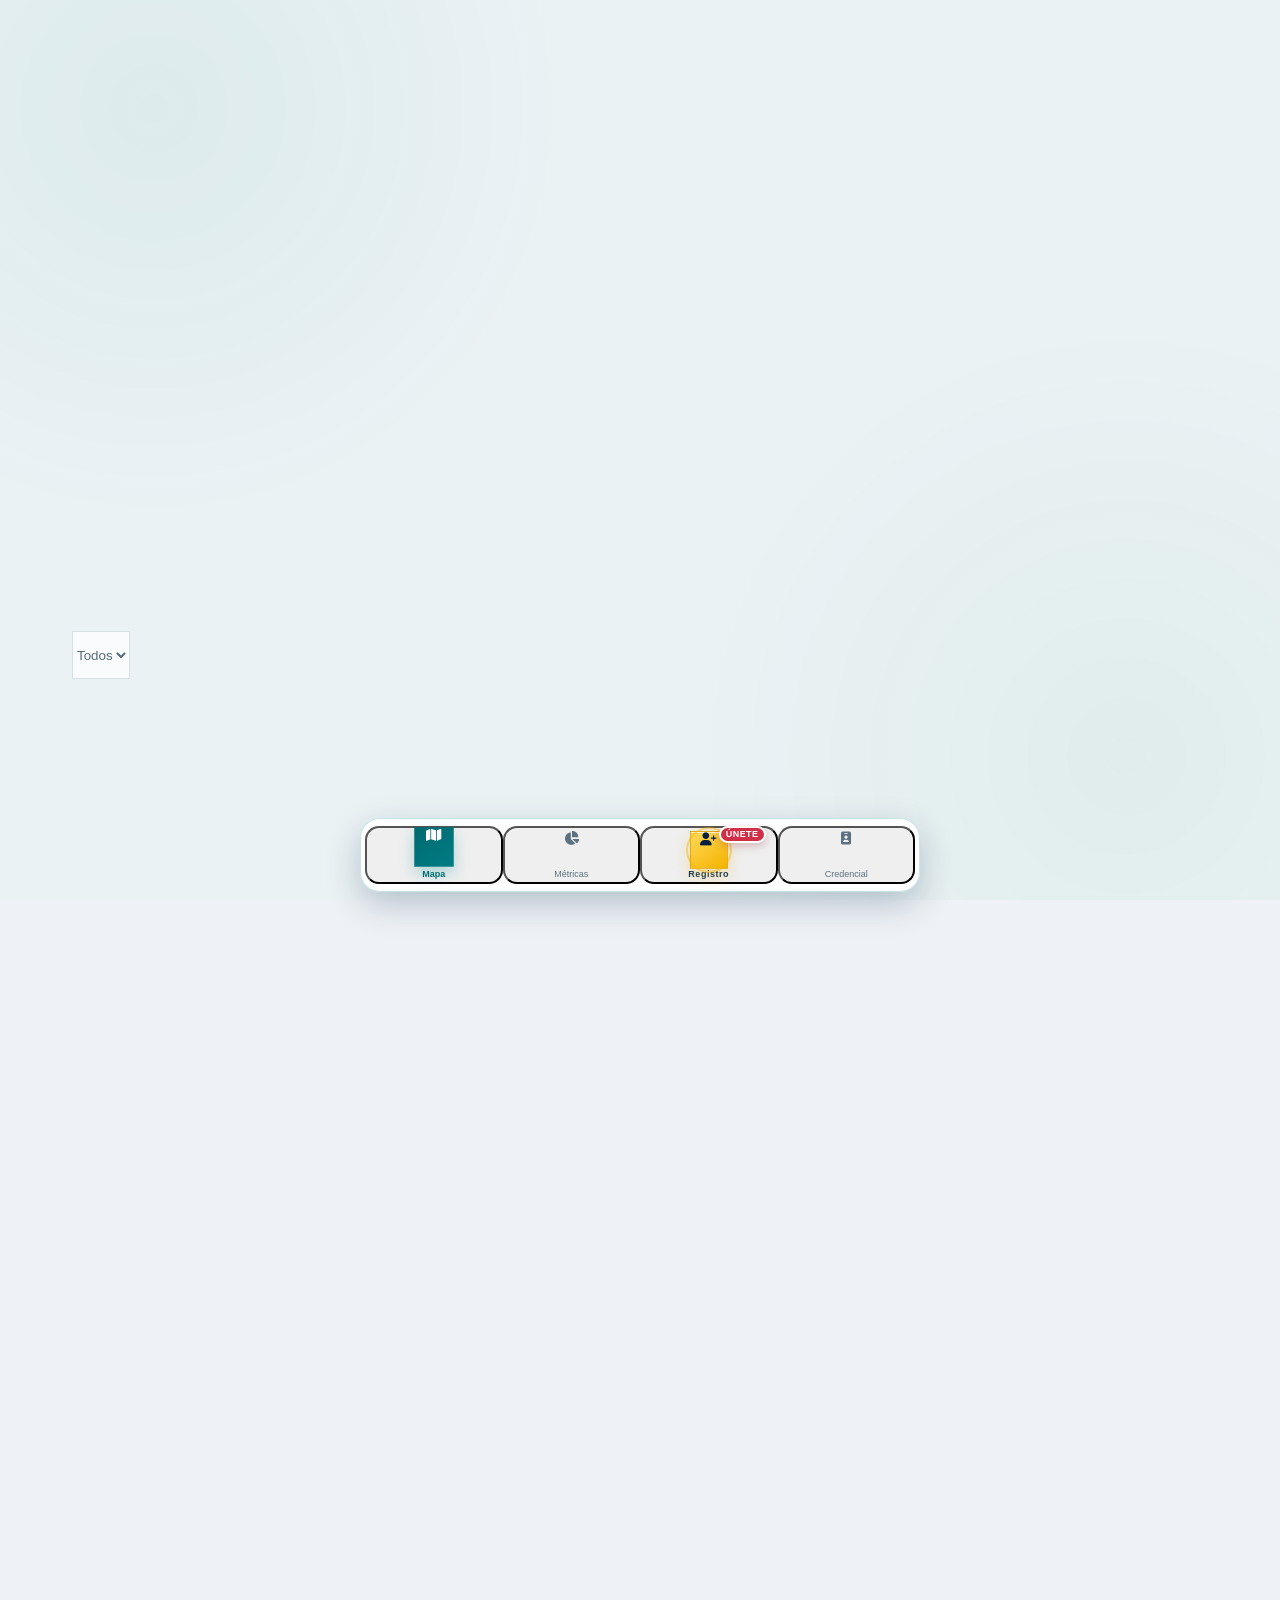
==== app.html @ f4956789 "Actualizar lema inferior de la credencial" ====
<!DOCTYPE html>
<html lang="es">
<head>
    <!-- MAPA SST: OpenFreeMap + MapLibre · identidad La Movida · 2026-08-26 -->
    <!-- MOVIDA SST: municipios validados por estado · catálogo 335 · 2026-08-07 -->
    <!-- MOVIDA SST: actividad/XP acumulativo/nivel/posición integrada al Directorio · 2026-08-07 -->
    <meta charset="UTF-8">
    <meta name="viewport" content="width=device-width, initial-scale=1.0, maximum-scale=1.0, user-scalable=no, viewport-fit=cover">
    <meta name="theme-color" content="#00205b">
    <meta name="apple-mobile-web-app-capable" content="yes">
    <meta name="mobile-web-app-capable" content="yes">
    <meta name="apple-mobile-web-app-status-bar-style" content="black-translucent">
    
    <title>Directorio Internacional de Profesionales de SST | La Movida SST Plus</title>
    <!-- FIX 2026-08-08: Municipio convertido a SELECT dependiente de Estado -->

    <script>
        // WATCHDOG: evita que la pantalla de carga bloquee la aplicación.
        window.__movidaStartupStarted = false;
        window.__movidaHideSplash = function () {
            var splash = document.getElementById('splash-screen');
            if (!splash || splash.dataset.hidden === 'true') return;
            splash.dataset.hidden = 'true';
            splash.style.opacity = '0';
            splash.style.pointerEvents = 'none';
            setTimeout(function () { splash.style.display = 'none'; }, 650);
        };
        (function ocultarSplashConReintento(intentos) {
            setTimeout(function () {
                window.__movidaHideSplash();
                var splash = document.getElementById('splash-screen');
                if ((!splash || splash.dataset.hidden !== 'true') && intentos > 0) {
                    ocultarSplashConReintento(intentos - 1);
                }
            }, 1000);
        })(5);
    </script>
    
    <!-- Etiquetas Súper SEO y Open Graph para WhatsApp/Telegram -->
    <meta property="og:title" content="Directorio Internacional de Profesionales de SST | La Movida SST Plus">
    <meta property="og:description" content="Consulta y conecta con profesionales de Seguridad y Salud en el Trabajo de distintos países.">
    <meta property="og:image" content="https://directorio.movidasst.com/logo-oficial-movida-sst-plus.png">
    <meta property="og:image:width" content="800">
    <meta property="og:image:height" content="800">
    <meta property="og:url" content="https://directorio.movidasst.com/">
    <meta property="og:type" content="website">
    <meta name="twitter:card" content="summary_large_image">
    <meta name="description" content="Directorio internacional de profesionales de Seguridad y Salud en el Trabajo de La Movida SST Plus.">
    <link rel="canonical" href="https://directorio.movidasst.com/">
    <meta property="og:site_name" content="La Movida SST Plus">
    <meta property="og:locale" content="es_VE">
    <meta name="twitter:title" content="Directorio Internacional de Profesionales de SST">
    <meta name="twitter:description" content="Consulta profesionales de SST por país, formación académica y situación laboral.">

    <!-- Fuentes y Tailwind -->
    <link href="https://fonts.googleapis.com/css2?family=Outfit:wght@300;400;500;700;900&family=JetBrains+Mono:wght@400;700&display=swap" rel="stylesheet" media="print" onload="this.media='all'">
    <script src="https://cdn.tailwindcss.com" defer></script>
    
    <!-- Leaflet CSS y MarkerCluster -->
    <link rel="stylesheet" href="https://unpkg.com/leaflet@1.9.4/dist/leaflet.css" crossorigin="">
    <link rel="stylesheet" href="https://unpkg.com/leaflet.markercluster@1.4.1/dist/MarkerCluster.css">
    <link rel="stylesheet" href="https://unpkg.com/leaflet.markercluster@1.4.1/dist/MarkerCluster.Default.css">
    <link href="https://unpkg.com/maplibre-gl@5/dist/maplibre-gl.css" rel="stylesheet">
    <link rel="stylesheet" href="https://cdn.jsdelivr.net/npm/intl-tel-input@25.12.2/build/css/intlTelInput.css">
    
    <!-- Librerías de Credencial: html2canvas & Cropper.js -->
    <script src="https://cdnjs.cloudflare.com/ajax/libs/html2canvas/1.4.1/html2canvas.min.js" defer></script>
    <link href="https://cdnjs.cloudflare.com/ajax/libs/cropperjs/1.5.12/cropper.min.css" rel="stylesheet" media="print" onload="this.media='all'">
    <script src="https://cdnjs.cloudflare.com/ajax/libs/cropperjs/1.5.12/cropper.min.js" defer></script>

    <!-- FontAwesome -->
    <link rel="stylesheet" href="https://cdnjs.cloudflare.com/ajax/libs/font-awesome/6.4.0/css/all.min.css" media="print" onload="this.media='all'">

    <script src="https://cdn.jsdelivr.net/npm/@supabase/supabase-js@2" defer></script>
    <script src="https://cdn.jsdelivr.net/npm/intl-tel-input@25.12.2/build/js/intlTelInput.min.js" defer></script>

    <script>
        window.tailwind = window.tailwind || {};
        window.tailwind.config = {
            theme: {
                extend: {
                    fontFamily: { 
                        sans: ['Outfit', 'sans-serif'],
                        mono: ['JetBrains Mono', 'monospace'] 
                    },
                    colors: { movida: { navy: '#082f5b', teal: '#007c83', green: '#17864b', yellow: '#f4b400', bg: '#f5f8fa', blue: '#0a66c2' } },
                    boxShadow: { 'glass': '0 4px 20px -2px rgba(0, 0, 0, 0.05)' }
                }
            }
        }
    </script>
    
    <style>
        :root {
            --app-height: 100dvh;
            --nav-bottom-gap: max(8px, env(safe-area-inset-bottom));
            --nav-height: 68px;
            --movida-navy: #062a5e;
            --movida-navy-deep: #031d45;
            --movida-teal: #008b95;
            --movida-teal-dark: #006a73;
            --movida-teal-soft: #e7f7f7;
            --movida-green: #5f9f3d;
            --movida-yellow: #f4b400;
            --movida-blue: #0a66c2;
            --surface: #ffffff;
            --surface-soft: #f4f8fa;
            --text-main: #183247;
            --text-muted: #647789;
            --line: #d8e3e8;
            --danger: #c83d55;
            --shadow-soft: 0 8px 22px rgba(6,42,94,.10);
            --shadow-button: 0 8px 18px rgba(6,42,94,.20);
        }

        *, *::before, *::after { box-sizing: border-box; }
        html, body {
            width: 100%;
            height: var(--app-height);
            min-height: var(--app-height);
            margin: 0;
            padding: 0;
            overflow: hidden;
            overscroll-behavior: none;
            font-family: 'Outfit', Arial, sans-serif;
            background: #eef2f6;
        }

        /* Estilos críticos: funcionan incluso antes de que cargue Tailwind. */
        #splash-screen {
            position: fixed;
            inset: 0;
            z-index: 99999;
            display: flex;
            flex-direction: column;
            align-items: center;
            justify-content: center;
            overflow: hidden;
            background: linear-gradient(160deg, #ffffff 0%, #f4f8fb 55%, #eef8f8 100%);
            transition: opacity .35s ease, visibility .35s ease;
        }
        #splash-screen::before {
            content: '';
            position: absolute;
            inset: 0;
            background-image: radial-gradient(rgba(0,123,133,.16) 1px, transparent 1px);
            background-size: 24px 24px;
            opacity: .42;
        }
        #splash-brand {
            position: relative;
            z-index: 2;
            width: 76px;
            height: 76px;
            display: flex;
            align-items: center;
            justify-content: center;
            margin-bottom: 14px;
            border-radius: 50%;
            background: #fff;
            border: 3px solid rgba(0,123,133,.18);
            box-shadow: 0 12px 30px rgba(0,32,91,.12);
        }
        #splash-brand::after {
            content: '';
            position: absolute;
            inset: -5px;
            border: 3px solid #007b85;
            border-right-color: transparent;
            border-bottom-color: rgba(255,182,0,.85);
            border-radius: 50%;
            animation: movida-spin 1.2s linear infinite;
        }
        #splash-logo {
            display: block;
            width: 54px !important;
            height: 54px !important;
            max-width: 54px !important;
            max-height: 54px !important;
            border-radius: 50%;
            object-fit: contain;
        }
        #splash-title {
            position: relative;
            z-index: 2;
            margin: 0;
            color: #00205b;
            font-size: 20px;
            line-height: 1.15;
            font-weight: 900;
            letter-spacing: -.02em;
        }
        #splash-subtitle {
            position: relative;
            z-index: 2;
            margin-top: 6px;
            color: #007b85;
            font-size: 10px;
            font-weight: 800;
            text-transform: uppercase;
            letter-spacing: .15em;
        }
        #splash-status {
            position: relative;
            z-index: 2;
            margin-top: 16px;
            padding: 8px 14px;
            border: 1px solid rgba(0,123,133,.15);
            border-radius: 999px;
            background: rgba(255,255,255,.84);
            color: #486173;
            font-size: 10px;
            font-weight: 700;
            letter-spacing: .08em;
        }
        @keyframes movida-spin { to { transform: rotate(360deg); } }

        #map-view {
            position: fixed !important;
            inset: 0 !important;
            width: 100% !important;
            height: var(--app-height) !important;
            min-height: var(--app-height) !important;
            padding: 0 !important;
            overflow: hidden !important;
            background: #dfe7ec;
        }
        #map-container {
            position: absolute !important;
            inset: 0 !important;
            width: 100% !important;
            height: 100% !important;
            min-height: 100% !important;
            margin: 0 !important;
            background: #dfe7ec;
            z-index: 10;
        }
        #map-container.leaflet-container,
        #map-container .leaflet-map-pane,
        #map-container .leaflet-tile-pane { min-height: 100%; }
        .leaflet-control-zoom { display: none; }
        .leaflet-control-attribution {
            margin-bottom: calc(var(--nav-height) + var(--nav-bottom-gap) + 6px) !important;
            font-size: 8px !important;
            opacity: .72;
        }

        /* Navegación flotante compacta: el mapa continúa visible alrededor. */
        #bottom-nav {
            position: fixed !important;
            left: 10px !important;
            right: 10px !important;
            bottom: var(--nav-bottom-gap) !important;
            width: auto !important;
            min-height: var(--nav-height);
            z-index: 9999;
            display: flex;
            align-items: center;
            justify-content: space-around;
            padding: 6px 4px !important;
            border: 1px solid rgba(203,213,225,.9);
            border-radius: 20px;
            background: rgba(255,255,255,.94) !important;
            box-shadow: 0 10px 30px rgba(15,23,42,.16);
            backdrop-filter: blur(14px);
            -webkit-backdrop-filter: blur(14px);
        }
        #bottom-nav .nav-item {
            width: 25%;
            min-width: 0;
            padding: 3px 2px !important;
        }
        #bottom-nav .icon-container {
            width: 32px !important;
            height: 32px !important;
            margin: 0 auto;
        }
        #bottom-nav .nav-item span {
            display: block;
            margin-top: 1px !important;
            font-size: 8px !important;
            line-height: 1.1;
        }
        #map-visible-card {
            bottom: calc(var(--nav-height) + var(--nav-bottom-gap) + 14px) !important;
        }
        
        .glass-card { background: rgba(255, 255, 255, 0.95); backdrop-filter: blur(16px); -webkit-backdrop-filter: blur(16px); border: 1px solid rgba(226, 232, 240, 0.8); box-shadow: 0 4px 20px -2px rgba(0, 0, 0, 0.05); border-radius: 1.5rem; }

        /* MAPA SST · OpenFreeMap · identidad La Movida */
        #map-container { background: #eaf2f4 !important; }
        #map-container .maplibregl-canvas {
            filter: saturate(.82) contrast(.985) brightness(1.035);
        }
        #map-container::after {
            content: '';
            position: absolute;
            inset: 0;
            z-index: 250;
            pointer-events: none;
            background:
                radial-gradient(circle at 12% 12%, rgba(0,124,131,.055), transparent 30%),
                radial-gradient(circle at 88% 84%, rgba(23,134,75,.045), transparent 32%);
            mix-blend-mode: multiply;
        }
        #map-container .maplibregl-ctrl-attrib,
        #map-container .maplibregl-ctrl-attrib a {
            font-family: 'Outfit', sans-serif !important;
            font-size: 9px !important;
            color: #52697a !important;
        }
        .marker-cluster-small, .marker-cluster-medium, .marker-cluster-large {
            background: rgba(0,124,131,.20) !important;
            border: 2px solid rgba(244,180,0,.72) !important;
            box-shadow: 0 6px 18px rgba(8,47,91,.22) !important;
        }
        .marker-cluster-small div, .marker-cluster-medium div, .marker-cluster-large div {
            background: linear-gradient(145deg, #082f5b 0%, #007c83 100%) !important;
            color: #fff !important;
            font-family: 'Outfit', sans-serif;
            font-weight: 900;
            box-shadow: inset 0 0 0 1px rgba(255,255,255,.16);
        }

        .country-marker-shell {
            display: flex;
            align-items: center;
            gap: 6px;
            min-width: 58px;
            height: 38px;
            padding: 4px 9px 4px 6px;
            border: 2px solid rgba(255,255,255,.96);
            border-radius: 999px;
            background: linear-gradient(145deg, rgba(0,32,91,.96), rgba(0,123,133,.95));
            color: #fff;
            box-shadow: 0 7px 18px rgba(0,32,91,.26);
            font-family: 'Outfit', sans-serif;
            white-space: nowrap;
            transform: translateZ(0);
            transition: transform .18s ease, box-shadow .18s ease;
        }
        .country-marker-shell:hover { transform: translateY(-2px) scale(1.04); box-shadow: 0 9px 22px rgba(0,32,91,.32); }
        .country-marker-flag { display:grid; place-items:center; width:27px; height:27px; border-radius:50%; background:#fff; font-size:18px; box-shadow:inset 0 0 0 1px rgba(15,23,42,.08); }
        .country-marker-count { font-size:12px; line-height:1; font-weight:900; }
        .country-marker-name { display:none; font-size:9px; line-height:1; font-weight:800; opacity:.82; }
        .country-marker-shell.country-marker-wide .country-marker-name { display:block; }
        .member-map-touch-target {
            width: 46px;
            height: 46px;
            display: grid;
            place-items: center;
            border-radius: 999px;
            cursor: pointer;
            touch-action: manipulation;
            -webkit-tap-highlight-color: transparent;
        }
        .member-map-dot {
            width: 22px;
            height: 22px;
            border-radius: 999px;
            border: 3px solid #fff;
            box-shadow: 0 4px 12px rgba(15,23,42,.28);
            transition: transform .15s ease, box-shadow .15s ease;
        }
        .member-map-touch-target:hover .member-map-dot,
        .member-map-touch-target:active .member-map-dot {
            transform: scale(1.16);
            box-shadow: 0 5px 16px rgba(15,23,42,.38);
        }
        .member-photo-map-marker { width:40px; height:40px; border-radius:50%; overflow:hidden; border:3px solid #fff; background:#e2e8f0; box-shadow:0 6px 16px rgba(15,23,42,.3); }
        .member-photo-map-marker img { width:100%; height:100%; object-fit:cover; display:block; }

        #map-region-bar { scrollbar-width:none; }
        #map-region-bar::-webkit-scrollbar { display:none; }
        .map-region-chip { min-height:29px; padding:4px 10px; border-radius:999px; background:rgba(255,255,255,.94); border:1px solid rgba(148,163,184,.45); color:#486173; box-shadow:0 3px 10px rgba(15,23,42,.08); font-size:9px; font-weight:900; white-space:nowrap; }
        .map-region-chip.active { color:#fff; border-color:transparent; background:linear-gradient(135deg,#007b85,#00205b); }

        #map-tools-capsule { padding:5px; border:1px solid rgba(0,123,133,.2); border-radius:999px; background:rgba(255,255,255,.76); box-shadow:0 9px 24px rgba(0,32,91,.14); backdrop-filter:blur(12px); }
        #map-tools-capsule button { width:39px !important; height:39px !important; box-shadow:none !important; border:0 !important; }
        #map-legend-panel { max-width:210px; }
        .legend-dot { width:10px; height:10px; border-radius:50%; border:2px solid #fff; box-shadow:0 0 0 1px rgba(15,23,42,.12); }
        .leaflet-tile-pane { filter:saturate(.86) contrast(.98) brightness(1.025); }

        /* Actividad / ranking: marcador discreto para integrantes con XP. */
        .movida-activity-div-icon { background: transparent !important; border: 0 !important; }
        .movida-activity-marker {
            position: relative;
            width: 25px;
            height: 25px;
            border-radius: 999px;
            border: 3px solid #fff;
            box-shadow: 0 4px 12px rgba(15, 23, 42, .28);
        }
        .movida-activity-marker__badge {
            position: absolute;
            right: -11px;
            top: -13px;
            min-width: 21px;
            height: 21px;
            padding: 0 3px;
            border-radius: 999px;
            background: #fff;
            border: 1px solid rgba(15, 23, 42, .10);
            box-shadow: 0 3px 9px rgba(15, 23, 42, .20);
            display: flex;
            align-items: center;
            justify-content: center;
            font-size: 12px;
            line-height: 1;
        }
        
        .view-hidden { transform: translateX(100%); opacity: 0; pointer-events: none; transition: all 0.3s cubic-bezier(0.4, 0, 0.2, 1); }
        .view-active { transform: translateX(0); opacity: 1; pointer-events: auto; transition: all 0.3s cubic-bezier(0.4, 0, 0.2, 1); }
        
        .nav-item.active { color: #007b85; font-weight: 700; }
        .nav-item.active .icon-container { background-color: #e8fcf0; transform: translateY(-4px); }

        .filter-pill { white-space: nowrap; transition: all 0.2s; cursor: pointer; }
        .filter-pill.active { background-color: #00205b; color: white; border-color: #00205b; }
        .hide-scroll::-webkit-scrollbar { display: none; }
        .hide-scroll { -ms-overflow-style: none; scrollbar-width: none; }

        /* Estilos de la Credencial */
        .spinner { border-radius: 50%; animation: spin 1s linear infinite; border: 3px solid rgba(255, 255, 255, 0.3); border-top-color: #ffffff; width: 24px; height: 24px; }
        .spinner-dark { border-color: rgba(20, 184, 166, 0.2); border-top-color: #0d9488; }
        @keyframes spin { 0% { transform: rotate(0deg); } 100% { transform: rotate(360deg); } }
        .spinner-center { position: absolute; left: 50%; top: 50%; transform: translate(-50%, -50%); }

        .credential-scroll-container { width: 100%; overflow-x: auto; -webkit-overflow-scrolling: touch; padding-bottom: 1rem; display: flex; justify-content: center; }
        @media (max-width: 640px) { .credential-scroll-container { justify-content: flex-start; padding-left: 0.5rem; padding-right: 0.5rem; } }
        body > div:last-child img { display: inline-block !important; } /* Parche html2canvas */
    

        /* =========================================================
           SISTEMA VISUAL MOBILE FIRST — independiente de Tailwind
           ========================================================= */
        body {
            color: var(--text-main);
            background:
                radial-gradient(circle at 100% 0, rgba(0,139,149,.07), transparent 34%),
                linear-gradient(180deg, #f7fafc 0%, #edf3f6 100%);
            -webkit-font-smoothing: antialiased;
            text-rendering: optimizeLegibility;
        }

        img {
            max-width: 100%;
            image-rendering: auto;
            backface-visibility: hidden;
        }

        button, a, input, select {
            -webkit-tap-highlight-color: transparent;
        }

        button, a[role="button"], input, select {
            touch-action: manipulation;
        }

        button:focus-visible, a:focus-visible, input:focus-visible, select:focus-visible {
            outline: 3px solid rgba(0,139,149,.25);
            outline-offset: 2px;
        }

        body > header {
            min-height: 62px;
            background: rgba(255,255,255,.96) !important;
            border-bottom-color: rgba(0,139,149,.16) !important;
            box-shadow: 0 4px 18px rgba(6,42,94,.08) !important;
        }

        body > header img {
            width: 38px !important;
            height: 38px !important;
            border: 2px solid rgba(0,139,149,.65) !important;
            box-shadow: 0 4px 12px rgba(6,42,94,.14);
        }

        .glass-card {
            background: rgba(255,255,255,.98) !important;
            border: 1px solid var(--line) !important;
            box-shadow: var(--shadow-soft) !important;
            border-radius: 20px !important;
        }

        /* Controles del mapa */
        #btn-locate, #btn-heatmap {
            width: 46px !important;
            height: 46px !important;
            background: rgba(255,255,255,.98) !important;
            color: var(--movida-navy) !important;
            border: 1px solid rgba(0,139,149,.24) !important;
            box-shadow: 0 8px 20px rgba(6,42,94,.18) !important;
        }
        #btn-heatmap { color: var(--movida-teal-dark) !important; }
        #btn-heatmap.bg-movida-navy {
            color: #fff !important;
            background: linear-gradient(145deg, var(--movida-navy), var(--movida-teal-dark)) !important;
        }

        .filter-pill {
            min-height: 38px;
            padding-left: 15px !important;
            padding-right: 15px !important;
            background: rgba(249,252,253,.98) !important;
            color: #315066 !important;
            border: 1px solid #cbdce3 !important;
            box-shadow: 0 5px 14px rgba(6,42,94,.08) !important;
            font-size: 12px !important;
            font-weight: 800 !important;
        }
        .filter-pill.active {
            color: #fff !important;
            border-color: transparent !important;
            background: linear-gradient(135deg, var(--movida-navy), #0a477b) !important;
            box-shadow: 0 7px 16px rgba(6,42,94,.26) !important;
        }
        .filter-pill:last-child {
            color: #fff !important;
            border-color: transparent !important;
            background: linear-gradient(135deg, var(--movida-teal-dark), var(--movida-teal)) !important;
        }

        #map-visible-card {
            min-width: 132px;
            background: rgba(255,255,255,.97) !important;
            border-color: rgba(0,139,149,.22) !important;
            box-shadow: 0 8px 22px rgba(6,42,94,.17) !important;
        }

        /* Barra inferior móvil */
        #bottom-nav {
            border-color: rgba(0,139,149,.22) !important;
            background: rgba(255,255,255,.97) !important;
            box-shadow: 0 12px 34px rgba(3,29,69,.23) !important;
        }
        #bottom-nav .nav-item {
            min-height: 54px;
            color: #718497;
            border-radius: 14px;
        }
        #bottom-nav .icon-container {
            color: inherit;
            transition: transform .22s ease, background .22s ease, color .22s ease;
        }
        #bottom-nav .nav-item.active {
            color: var(--movida-teal-dark) !important;
            font-weight: 900 !important;
        }
        #bottom-nav .nav-item.active .icon-container {
            color: #fff !important;
            background: linear-gradient(145deg, var(--movida-teal-dark), var(--movida-teal)) !important;
            box-shadow: 0 6px 14px rgba(0,139,149,.28);
            transform: translateY(-3px) scale(1.04) !important;
        }

        /* Paneles inferiores */
        #advanced-filters-sheet, #profile-sheet {
            background: linear-gradient(180deg, #ffffff 0%, #f7fafb 100%) !important;
            border: 1px solid rgba(0,139,149,.18);
            border-bottom: none;
            box-shadow: 0 -16px 44px rgba(3,29,69,.22) !important;
        }
        #advanced-filters-sheet label {
            color: #486276 !important;
        }
        #advanced-filters-sheet input,
        #advanced-filters-sheet select {
            min-height: 48px;
            color: var(--text-main) !important;
            background: #fff !important;
            border: 1px solid #cbdce3 !important;
            box-shadow: inset 0 1px 0 rgba(255,255,255,.75);
        }
        #advanced-filters-sheet input:focus,
        #advanced-filters-sheet select:focus {
            border-color: var(--movida-teal) !important;
            box-shadow: 0 0 0 4px rgba(0,139,149,.11) !important;
        }
        #advanced-filters-sheet .chip-academico,
        #advanced-filters-sheet .chip-laboral,
        #advanced-filters-sheet .chip-genero {
            min-height: 40px;
            background: #f5f9fa;
            color: #425e73;
            border-color: #cfdee4;
            font-weight: 800;
        }
        #advanced-filters-sheet .bg-movida-navy {
            color: #fff !important;
            background: linear-gradient(135deg, var(--movida-navy), #0b4a7d) !important;
            border-color: transparent !important;
        }
        #advanced-filters-sheet button[onclick*="limpiarFiltros"] {
            min-height: 48px;
            color: var(--movida-teal-dark) !important;
            background: var(--movida-teal-soft) !important;
            border: 1px solid rgba(0,139,149,.25) !important;
        }
        #advanced-filters-sheet button[onclick*="aplicarFiltros"] {
            min-height: 48px;
            color: #fff !important;
            background: linear-gradient(135deg, var(--movida-teal-dark), var(--movida-teal)) !important;
            box-shadow: 0 8px 18px rgba(0,139,149,.25) !important;
        }

        /* Perfil del participante */
        .participant-profile {
            padding: 14px 18px 16px !important;
        }
        .participant-avatar {
            width: 72px !important;
            height: 72px !important;
            border-radius: 20px !important;
            box-shadow: 0 9px 22px rgba(6,42,94,.20) !important;
        }
        .participant-avatar img {
            width: 100%;
            height: 100%;
            object-fit: cover;
            image-rendering: auto;
        }
        .profile-close-btn {
            width: 38px !important;
            height: 38px !important;
            color: var(--movida-navy) !important;
            background: #edf4f7 !important;
            border: 1px solid #d5e2e7 !important;
        }
        .profile-contact-grid {
            display: grid !important;
            grid-template-columns: repeat(2, minmax(0, 1fr));
            gap: 9px !important;
            width: 100%;
        }
        .profile-contact-btn {
            min-width: 0;
            min-height: 48px;
            padding: 11px 9px !important;
            display: flex !important;
            align-items: center;
            justify-content: center;
            gap: 7px;
            border-radius: 13px !important;
            color: #fff !important;
            border: 1px solid transparent !important;
            box-shadow: 0 7px 16px rgba(6,42,94,.16) !important;
            font-size: 12px !important;
            line-height: 1.05;
            font-weight: 900 !important;
            text-decoration: none !important;
            white-space: nowrap;
            overflow: hidden;
        }
        .profile-contact-btn i { font-size: 17px !important; }
        .profile-contact-email {
            background: linear-gradient(135deg, var(--movida-navy), #0b4f86) !important;
        }
        .profile-contact-whatsapp {
            background: linear-gradient(135deg, #168f50, #25c866) !important;
        }
        .profile-contact-linkedin {
            background: linear-gradient(135deg, #07539e, var(--movida-blue)) !important;
        }
        .profile-contact-disabled {
            color: #6f8190 !important;
            background: #e9eff2 !important;
            border-color: #d2dde2 !important;
            box-shadow: none !important;
            cursor: not-allowed;
        }
        .profile-contact-disabled i { color: #8fa0ad !important; }

        /* Botones principales del módulo de credenciales */
        #btn-portal-submit,
        #btn-crop-save,
        #btn-download,
        #btn-whatsapp-group,
        #btn-val-submit,
        #btn-val-share,
        #btn-val-chat {
            min-height: 50px !important;
            border: 0 !important;
            color: #fff !important;
            font-weight: 900 !important;
            box-shadow: var(--shadow-button) !important;
        }
        #btn-portal-submit, #btn-crop-save {
            background: linear-gradient(135deg, var(--movida-teal-dark), var(--movida-teal)) !important;
        }
        #btn-download, #btn-val-submit, #btn-val-chat {
            background: linear-gradient(135deg, var(--movida-navy), #0a4b83) !important;
        }
        #btn-whatsapp-group, #btn-val-share {
            background: linear-gradient(135deg, #168d50, #28c96b) !important;
        }
        #btn-crop-cancel, .btn-volver {
            min-height: 44px;
            color: var(--movida-navy) !important;
            background: #eef4f6 !important;
            border: 1px solid #d5e1e6 !important;
        }

        /* Tabs del carnet */
        #btn-tab-portal, #btn-tab-validator {
            min-height: 46px;
        }
        #btn-tab-portal.bg-white, #btn-tab-validator.bg-white {
            color: #fff !important;
            background: linear-gradient(135deg, var(--movida-navy), #0a4b83) !important;
            border-color: transparent !important;
            box-shadow: 0 7px 16px rgba(6,42,94,.20) !important;
        }

        /* Enlaces que antes parecían botones blancos */
        #info-view a[href*="docs.google.com/forms"] {
            min-height: 48px;
            color: #fff !important;
            background: linear-gradient(135deg, #07549f, var(--movida-blue)) !important;
            border-color: transparent !important;
            box-shadow: 0 7px 16px rgba(10,102,194,.22) !important;
        }
        #info-view a[href="https://movidasst.com"] {
            min-height: 48px;
            color: #fff !important;
            background: linear-gradient(135deg, var(--movida-teal-dark), var(--movida-teal)) !important;
            border-color: transparent !important;
            box-shadow: 0 7px 16px rgba(0,139,149,.22) !important;
        }
        #btn-show-more-states {
            min-height: 46px;
            color: var(--movida-teal-dark) !important;
            background: var(--movida-teal-soft) !important;
            border-color: rgba(0,139,149,.24) !important;
            font-weight: 900 !important;
        }

        /* Tarjetas y gráficas más nítidas */
        #dashboard-view, #info-view, #credencial-view {
            background:
                radial-gradient(circle at 100% 0, rgba(0,139,149,.06), transparent 34%),
                #f2f6f8 !important;
        }
        canvas { image-rendering: auto; }

        /* Diseño base para teléfonos pequeños */
        @media (max-width: 380px) {
            #bottom-nav { left: 6px !important; right: 6px !important; }
            #bottom-nav .nav-item span { font-size: 7.5px !important; }
            .profile-contact-btn { font-size: 11px !important; padding-inline: 7px !important; }
            .participant-profile { padding-inline: 14px !important; }
        }

        /* Progresión responsiva: móvil ancho / tablet / escritorio */
        @media (min-width: 640px) {
            :root { --nav-height: 74px; }
            #bottom-nav {
                left: 50% !important;
                right: auto !important;
                width: min(560px, calc(100% - 28px)) !important;
                transform: translateX(-50%);
            }
            #bottom-nav .icon-container { width: 38px !important; height: 38px !important; }
            #bottom-nav .nav-item span { font-size: 9px !important; }
            .profile-contact-grid { grid-template-columns: repeat(3, minmax(0, 1fr)); }
            .participant-profile { padding: 18px 24px 22px !important; }
        }

    
        /* =========================================================
           AUDITORÍA VISUAL Y DE CONTRASTE — MOBILE FIRST
           Esta capa no depende de Tailwind ni del orden de los CDN.
           ========================================================= */
        :root {
            --movida-navy: #082f5b;
            --movida-navy-deep: #041f3f;
            --movida-teal: #007c83;
            --movida-teal-dark: #006a70;
            --movida-teal-soft: #e5f5f5;
            --movida-green: #17864b;
            --movida-green-soft: #e7f5ec;
            --movida-yellow: #f4b400;
            --movida-yellow-soft: #fff7da;
            --movida-blue: #0a66c2;
            --surface: #ffffff;
            --surface-soft: #f5f8fa;
            --text-main: #183247;
            --text-muted: #52697a;
            --line: #d3e0e6;
            --danger: #b8324b;
        }

        /* Utilidades de color de respaldo. Evitan texto blanco sin fondo. */
        .bg-movida-navy { background-color: var(--movida-navy) !important; }
        .bg-movida-teal { background-color: var(--movida-teal) !important; }
        .bg-movida-green { background-color: var(--movida-green) !important; }
        .bg-movida-yellow { background-color: var(--movida-yellow) !important; }
        .bg-movida-blue { background-color: var(--movida-blue) !important; }
        .bg-movida-bg { background-color: var(--surface-soft) !important; }
        [class~="bg-movida-navy/95"] { background-color: rgba(8,47,91,.96) !important; }
        [class~="bg-movida-navy/40"] { background-color: rgba(8,47,91,.42) !important; }
        [class~="bg-movida-green/10"] { background-color: var(--movida-green-soft) !important; }
        [class~="bg-movida-teal/10"] { background-color: var(--movida-teal-soft) !important; }

        .text-movida-navy { color: var(--movida-navy) !important; }
        .text-movida-teal { color: var(--movida-teal-dark) !important; }
        .text-movida-green { color: var(--movida-green) !important; }
        .text-movida-yellow { color: #9a6500 !important; }
        .text-movida-blue { color: var(--movida-blue) !important; }
        .border-movida-navy { border-color: var(--movida-navy) !important; }
        .border-movida-teal { border-color: var(--movida-teal) !important; }

        /* Tipografía y legibilidad general */
        body { color: var(--text-main) !important; }
        p, label, input, select, button, a { text-rendering: optimizeLegibility; }
        input::placeholder { color: #718391 !important; opacity: 1; }
        select:disabled { color: #667987 !important; background: #edf2f5 !important; }
        button:disabled, a[aria-disabled="true"] { opacity: .72; }

        /* Encabezado */
        body > header h1 { color: var(--movida-navy) !important; }
        body > header p { color: var(--movida-teal-dark) !important; }

        /* Toast: siempre oscuro con texto blanco */
        #toast-notification {
            color: #fff !important;
            background: rgba(8,47,91,.97) !important;
            border: 1px solid rgba(255,255,255,.18) !important;
        }

        /* Filtros del mapa */
        .filter-pill {
            color: #29475c !important;
            background: rgba(255,255,255,.98) !important;
        }
        .filter-pill.active {
            color: #fff !important;
            background: linear-gradient(135deg, var(--movida-navy), #0d4e83) !important;
        }
        button[onclick="abrirFiltrosAvanzados()"] {
            color: #fff !important;
            background: linear-gradient(135deg, var(--movida-teal-dark), var(--movida-teal)) !important;
        }
        #map-visible-card p:first-child { color: #536a7a !important; }
        #map-visible-count { color: var(--movida-navy) !important; }

        /* Métricas: CTA principal con fondo garantizado */
        #dashboard-view a[href*="registro.movidasst.com"] {
            color: #fff !important;
            background: linear-gradient(135deg, var(--movida-navy-deep) 0%, var(--movida-navy) 52%, var(--movida-teal-dark) 100%) !important;
            border: 1px solid rgba(0,124,131,.35) !important;
        }
        #dashboard-view a[href*="registro.movidasst.com"] h3,
        #dashboard-view a[href*="registro.movidasst.com"] p,
        #dashboard-view a[href*="registro.movidasst.com"] i { color: #fff !important; }
        #dashboard-view a[href*="registro.movidasst.com"] span:first-of-type {
            color: var(--movida-navy-deep) !important;
            background: var(--movida-yellow) !important;
        }
        #dashboard-view .glass-card h3,
        #dashboard-view .glass-card h4 { color: var(--movida-navy) !important; }
        #dashboard-view .glass-card p { color: var(--text-muted); }
        #professions-list > div,
        #states-list > div { background: #fff !important; }
        #btn-show-more-states {
            color: var(--movida-navy) !important;
            background: var(--movida-teal-soft) !important;
        }

        /* Redes sociales del pie: fondo y contraste explícitos */
        #dashboard-view a[href*="wa.me/"],
        #dashboard-view a[href*="whatsapp.com/channel"] { color: #fff !important; background: #17864b !important; }
        #dashboard-view a[href*="instagram.com"] { color: #fff !important; background: linear-gradient(135deg,#7c3aed,#db2777,#f59e0b) !important; }
        #dashboard-view a[href*="linkedin.com"] { color: #fff !important; background: #0a66c2 !important; }
        #dashboard-view a[href="https://www.movidasst.com"] { color: #fff !important; background: var(--movida-navy) !important; }
        #dashboard-view a[href*="t.me/"] { color: #006da3 !important; background: #e5f5fb !important; }

        /* Información: cada acción tiene una superficie definida */
        #info-view a[href*="docs.google.com/forms"] {
            color: #fff !important;
            background: linear-gradient(135deg,#07539e,#0a66c2) !important;
        }
        #info-view a[href*="estudia.movidasst.com"] {
            color: #fff !important;
            background: linear-gradient(135deg,var(--movida-navy-deep),var(--movida-navy)) !important;
            border-color: rgba(0,124,131,.36) !important;
        }
        #info-view a[href*="estudia.movidasst.com"] span,
        #info-view a[href*="estudia.movidasst.com"] i { color: #fff !important; }
        #info-view a[href*="estudia.movidasst.com"] span:first-child { color: #ffd65c !important; }
        #info-view a[href*="registro.movidasst.com"] {
            color: var(--movida-navy-deep) !important;
            background: var(--movida-yellow) !important;
            border: 1px solid #d99d00 !important;
            box-shadow: 0 8px 18px rgba(244,180,0,.28) !important;
        }
        #info-view a[href="https://movidasst.com"] {
            color: #fff !important;
            background: linear-gradient(135deg,var(--movida-teal-dark),var(--movida-teal)) !important;
        }
        #info-view .glass-card h2,
        #info-view .glass-card h3 { color: var(--movida-navy) !important; }
        #info-view .glass-card p { color: #496174 !important; }

        /* Formularios y pestañas del carnet */
        #credencial-view input {
            color: var(--text-main) !important;
            background: #fff !important;
            border-color: #bdced7 !important;
        }
        #btn-tab-portal, #btn-tab-validator {
            color: #455f72 !important;
            background: transparent !important;
        }
        #btn-tab-portal.bg-white, #btn-tab-validator.bg-white {
            color: #fff !important;
            background: linear-gradient(135deg,var(--movida-navy),#0d4e83) !important;
        }
        #btn-portal-submit, #btn-crop-save {
            color: #fff !important;
            background: linear-gradient(135deg,var(--movida-teal-dark),var(--movida-teal)) !important;
        }
        #btn-download, #btn-val-submit, #btn-val-chat {
            color: #fff !important;
            background: linear-gradient(135deg,var(--movida-navy),#0d4e83) !important;
        }
        #btn-whatsapp-group, #btn-val-share {
            color: #fff !important;
            background: linear-gradient(135deg,#126f40,var(--movida-green)) !important;
        }
        #btn-crop-cancel, .btn-volver {
            color: var(--movida-navy) !important;
            background: #eaf1f4 !important;
        }

        /* Perfil del participante */
        #profile-sheet { color: var(--text-main) !important; }
        #profile-sheet h2 { color: var(--movida-navy) !important; }
        #profile-sheet p { color: #496174 !important; }
        .profile-contact-email {
            color: #fff !important;
            background: linear-gradient(135deg,var(--movida-navy-deep),var(--movida-navy)) !important;
        }
        .profile-contact-whatsapp {
            color: #fff !important;
            background: linear-gradient(135deg,#126f40,var(--movida-green)) !important;
        }
        .profile-contact-linkedin {
            color: #fff !important;
            background: linear-gradient(135deg,#064c91,var(--movida-blue)) !important;
        }
        .profile-contact-disabled {
            color: #5b6b78 !important;
            background: #e6eef2 !important;
            border-color: #cbd8de !important;
        }
        .profile-contact-disabled i { color: #657784 !important; }

        /* Navegación inferior: activo oscuro, inactivos legibles */
        #bottom-nav .nav-item { color: #5c7181 !important; }
        #bottom-nav .nav-item.active { color: var(--movida-teal-dark) !important; }
        #bottom-nav .nav-item.active .icon-container {
            color: #fff !important;
            background: linear-gradient(145deg,var(--movida-teal-dark),var(--movida-teal)) !important;
        }

        /* Estados interactivos sin perder contraste */
        @media (hover:hover) {
            .profile-contact-email:hover,
            #btn-download:hover,
            #btn-val-chat:hover { filter: brightness(1.08); }
            .profile-contact-whatsapp:hover,
            #btn-whatsapp-group:hover,
            #btn-val-share:hover { filter: brightness(1.06); }
            .profile-contact-linkedin:hover { filter: brightness(1.08); }
        }

        /* Jerarquía mobile first */
        @media (max-width: 639px) {
            body > header h1 { font-size: 13px !important; line-height: 1.15 !important; }
            body > header p { font-size: 9px !important; }
            .glass-card { border-radius: 18px !important; }
            #dashboard-view, #info-view, #credencial-view { padding-inline: 8px !important; }
            #dashboard-view > div, #info-view > div { padding-inline: 8px !important; }
            .profile-contact-grid { gap: 8px !important; }
            .profile-contact-btn { min-height: 50px !important; font-size: 11.5px !important; }
            #advanced-filters-sheet button { min-height: 46px; }
        }



        /* Editor de datos del integrante: mobile first y contraste independiente de Tailwind */
        #member-data-editor {
            width: 100%;
            max-width: 42rem;
            margin: 1rem auto 0;
            padding: 1rem;
            border: 1px solid #cbd5e1;
            border-radius: 1.25rem;
            background: linear-gradient(180deg, #ffffff 0%, #f8fafc 100%);
            box-shadow: 0 8px 24px rgba(0, 32, 91, 0.08);
        }
        .member-data-heading {
            display: flex;
            align-items: flex-start;
            gap: .75rem;
            margin-bottom: 1rem;
        }
        .member-data-heading-icon {
            width: 2.5rem;
            height: 2.5rem;
            flex: 0 0 2.5rem;
            display: grid;
            place-items: center;
            border-radius: .8rem;
            color: #ffffff;
            background: linear-gradient(135deg, #00205b, #006f78);
            box-shadow: 0 6px 14px rgba(0, 32, 91, .18);
        }
        .member-data-heading h3 {
            margin: 0;
            color: #00205b;
            font-size: .95rem;
            line-height: 1.2;
            font-weight: 900;
        }
        .member-data-heading p {
            margin: .25rem 0 0;
            color: #475569;
            font-size: .75rem;
            line-height: 1.45;
            font-weight: 600;
        }
        .member-data-grid {
            display: grid;
            grid-template-columns: 1fr;
            gap: .85rem;
        }
        .member-data-field label {
            display: block;
            margin: 0 0 .38rem .15rem;
            color: #334155;
            font-size: .68rem;
            line-height: 1;
            font-weight: 900;
            letter-spacing: .055em;
            text-transform: uppercase;
        }
        .member-data-field input,
        .member-data-field select {
            display: block;
            width: 100%;
            min-height: 50px;
            box-sizing: border-box;
            padding: .75rem .9rem;
            border: 1.5px solid #b8c5d3;
            border-radius: .85rem;
            color: #0f2747 !important;
            background: #ffffff !important;
            font: 700 .9rem/1.2 'Outfit', sans-serif;
            box-shadow: inset 0 1px 2px rgba(15, 39, 71, .03);
            outline: none;
            appearance: none;
            -webkit-appearance: none;
        }
        .member-data-field input::placeholder { color: #94a3b8; opacity: 1; }
        .member-data-help {
            display: flex;
            align-items: flex-start;
            gap: .35rem;
            margin: .38rem .15rem 0;
            color: #64748b;
            font-size: .68rem;
            line-height: 1.35;
            font-weight: 700;
        }
        .member-data-help i { color: #007b85; margin-top: .08rem; }

        .member-whatsapp-privacy {
            grid-column: 1 / -1;
            display: flex;
            align-items: center;
            justify-content: space-between;
            gap: 1rem;
            padding: .95rem 1rem;
            border: 1.5px solid #cbd5e1;
            border-radius: 1rem;
            background: linear-gradient(135deg, #f8fafc 0%, #eefbf9 100%);
        }
        .member-whatsapp-privacy-copy {
            min-width: 0;
            flex: 1 1 auto;
        }
        .member-whatsapp-privacy-title {
            display: flex;
            align-items: center;
            gap: .45rem;
            margin: 0;
            color: #00205b;
            font-size: .78rem;
            line-height: 1.2;
            font-weight: 900;
        }
        .member-whatsapp-privacy-title i {
            color: #007b85;
        }
        .member-whatsapp-privacy-text {
            margin: .3rem 0 0;
            color: #64748b;
            font-size: .69rem;
            line-height: 1.4;
            font-weight: 700;
        }
        .member-privacy-switch {
            position: relative;
            flex: 0 0 auto;
            width: 3.25rem;
            height: 1.85rem;
            cursor: pointer;
        }
        .member-privacy-switch input {
            position: absolute;
            width: 1px;
            height: 1px;
            opacity: 0;
            pointer-events: none;
        }
        .member-privacy-track {
            position: absolute;
            inset: 0;
            border-radius: 999px;
            background: #94a3b8;
            box-shadow: inset 0 1px 3px rgba(15, 23, 42, .22);
            transition: background .2s ease, box-shadow .2s ease;
        }
        .member-privacy-track::after {
            content: '';
            position: absolute;
            width: 1.35rem;
            height: 1.35rem;
            left: .25rem;
            top: .25rem;
            border-radius: 50%;
            background: #ffffff;
            box-shadow: 0 2px 7px rgba(15, 23, 42, .28);
            transition: transform .2s ease;
        }
        .member-privacy-switch input:checked + .member-privacy-track {
            background: #007b85;
            box-shadow: 0 0 0 4px rgba(0, 123, 133, .12);
        }
        .member-privacy-switch input:checked + .member-privacy-track::after {
            transform: translateX(1.4rem);
        }
        .member-privacy-switch input:focus-visible + .member-privacy-track {
            outline: 3px solid rgba(0, 123, 133, .28);
            outline-offset: 3px;
        }

        @media (max-width: 420px) {
            .member-whatsapp-privacy {
                align-items: flex-start;
            }
        }

        .member-data-field input:focus,
        .member-data-field select:focus {
            border-color: #007b85;
            box-shadow: 0 0 0 4px rgba(0, 123, 133, .12);
        }
        .member-data-select-wrap { position: relative; }
        .member-data-select-wrap::after {
            content: '\f078';
            position: absolute;
            right: .95rem;
            top: 50%;
            transform: translateY(-50%);
            color: #007b85;
            font: 900 .75rem/1 'Font Awesome 6 Free';
            pointer-events: none;
        }
        #btn-save-member-data {
            position: relative;
            width: 100%;
            min-height: 52px;
            margin-top: 1rem;
            border: 0;
            border-radius: .9rem;
            color: #ffffff !important;
            background: linear-gradient(135deg, #00205b 0%, #006f78 100%) !important;
            box-shadow: 0 8px 18px rgba(0, 32, 91, .22);
            font: 900 .9rem/1 'Outfit', sans-serif;
            cursor: pointer;
            transition: transform .18s ease, box-shadow .18s ease, opacity .18s ease;
        }
        #btn-save-member-data:active { transform: scale(.985); }
        #btn-save-member-data:disabled { opacity: .68; cursor: wait; }
        .member-data-status {
            min-height: 1.3rem;
            margin: .7rem .2rem 0;
            color: #475569;
            font-size: .76rem;
            line-height: 1.35;
            font-weight: 800;
            text-align: center;
        }
        .member-data-status.success { color: #166534; }
        .member-data-status.error { color: #b91c1c; }
        .member-data-note {
            display: flex;
            align-items: flex-start;
            gap: .45rem;
            margin-top: .7rem;
            padding: .65rem .75rem;
            border-radius: .75rem;
            color: #334155;
            background: #eef6f7;
            border: 1px solid #c9e5e8;
            font-size: .69rem;
            line-height: 1.4;
            font-weight: 700;
        }
        @media (min-width: 480px) {
            #member-data-editor { padding: 1.25rem; }
            .member-data-grid { grid-template-columns: repeat(2, minmax(0, 1fr)); }
            .member-data-field.member-data-wide { grid-column: 1 / -1; }
        }

        /* Cambio privado del código de acceso */
        #member-code-change {
            width: 100%;
            max-width: 42rem;
            margin: 1rem auto 0;
            padding: 1rem;
            border: 1px solid #c9e5e8;
            border-radius: 1.25rem;
            background: linear-gradient(180deg, #f4fbfb 0%, #ffffff 100%);
            box-shadow: 0 8px 24px rgba(0, 123, 133, 0.08);
        }
        .code-change-heading {
            display: flex;
            align-items: flex-start;
            gap: .75rem;
            margin-bottom: 1rem;
        }
        .code-change-heading-icon {
            width: 2.5rem;
            height: 2.5rem;
            flex: 0 0 2.5rem;
            display: grid;
            place-items: center;
            border-radius: .8rem;
            color: #ffffff;
            background: linear-gradient(135deg, #006f78, #0f766e);
            box-shadow: 0 6px 14px rgba(0, 123, 133, .18);
        }
        .code-change-heading h3 {
            margin: 0;
            color: #00205b;
            font-size: .95rem;
            line-height: 1.2;
            font-weight: 900;
        }
        .code-change-heading p {
            margin: .25rem 0 0;
            color: #475569;
            font-size: .75rem;
            line-height: 1.45;
            font-weight: 600;
        }
        .code-change-grid {
            display: grid;
            grid-template-columns: 1fr;
            gap: .85rem;
        }
        .code-change-field label {
            display: block;
            margin: 0 0 .38rem .15rem;
            color: #334155;
            font-size: .68rem;
            line-height: 1;
            font-weight: 900;
            letter-spacing: .055em;
            text-transform: uppercase;
        }
        .code-change-input-wrap {
            position: relative;
        }
        .code-change-field input {
            display: block;
            width: 100%;
            min-height: 50px;
            box-sizing: border-box;
            padding: .75rem 3.35rem .75rem .9rem;
            border: 1.5px solid #9fbfc2;
            border-radius: .85rem;
            color: #0f2747 !important;
            background: #ffffff !important;
            font: 900 1rem/1.2 'JetBrains Mono', monospace;
            letter-spacing: .22em;
            text-transform: uppercase;
            box-shadow: inset 0 1px 2px rgba(15, 39, 71, .03);
            outline: none;
        }
        .code-change-field input::placeholder {
            color: #94a3b8;
            opacity: 1;
            letter-spacing: .12em;
        }
        .code-change-field input:focus {
            border-color: #007b85;
            box-shadow: 0 0 0 4px rgba(0, 123, 133, .12);
        }
        .code-eye-btn {
            position: absolute;
            top: 0;
            right: 0;
            width: 3.25rem;
            height: 100%;
            display: grid;
            place-items: center;
            border: 0;
            border-radius: 0 .85rem .85rem 0;
            color: #64748b;
            background: transparent;
            cursor: pointer;
        }
        .code-eye-btn:focus-visible {
            outline: 2px solid #007b85;
            outline-offset: -4px;
        }
        .code-change-help {
            display: flex;
            align-items: flex-start;
            gap: .35rem;
            margin: .45rem .15rem 0;
            color: #526579;
            font-size: .69rem;
            line-height: 1.4;
            font-weight: 700;
        }
        .code-change-help i {
            color: #007b85;
            margin-top: .08rem;
        }
        #btn-change-member-code {
            position: relative;
            width: 100%;
            min-height: 52px;
            margin-top: 1rem;
            border: 0;
            border-radius: .9rem;
            color: #ffffff !important;
            background: linear-gradient(135deg, #006f78 0%, #0f766e 100%) !important;
            box-shadow: 0 8px 18px rgba(0, 123, 133, .22);
            font: 900 .9rem/1 'Outfit', sans-serif;
            cursor: pointer;
            transition: transform .18s ease, opacity .18s ease;
        }
        #btn-change-member-code:active { transform: scale(.985); }
        #btn-change-member-code:disabled { opacity: .68; cursor: wait; }
        .code-change-status {
            min-height: 1.3rem;
            margin: .7rem .2rem 0;
            color: #475569;
            font-size: .76rem;
            line-height: 1.35;
            font-weight: 800;
            text-align: center;
        }
        .code-change-status.success { color: #166534; }
        .code-change-status.error { color: #b91c1c; }
        .code-change-warning {
            display: flex;
            align-items: flex-start;
            gap: .45rem;
            margin-top: .7rem;
            padding: .7rem .75rem;
            border-radius: .75rem;
            color: #713f12;
            background: #fff8db;
            border: 1px solid #f0d167;
            font-size: .69rem;
            line-height: 1.42;
            font-weight: 800;
        }
        @media (min-width: 480px) {
            #member-code-change { padding: 1.25rem; }
            .code-change-grid {
                grid-template-columns: repeat(2, minmax(0, 1fr));
            }
        }


        /* =========================================================
           REGISTRO COMO ACCIÓN PRINCIPAL
           Mantiene los IDs internos para no afectar la navegación.
           ========================================================= */

        #btn-info-view.registration-nav-item {
            position: relative;
            overflow: visible;
        }

        #btn-info-view.registration-nav-item .icon-container {
            position: relative;
            color: var(--movida-navy-deep) !important;
            background: linear-gradient(145deg, #ffd85a, var(--movida-yellow)) !important;
            border: 1px solid rgba(154, 101, 0, .24);
            box-shadow:
                0 7px 16px rgba(244, 180, 0, .30),
                inset 0 1px 0 rgba(255, 255, 255, .72);
        }

        #btn-info-view.registration-nav-item:not(.active) .icon-container::before {
            content: '';
            position: absolute;
            inset: -5px;
            border: 2px solid rgba(244, 180, 0, .45);
            border-radius: 999px;
            pointer-events: none;
            animation: registration-ring 2.4s ease-out infinite;
        }

        #btn-info-view.registration-nav-item > span:last-child {
            color: var(--movida-navy) !important;
            font-weight: 900 !important;
            letter-spacing: .06em !important;
        }

        #btn-info-view.registration-nav-item.active .icon-container {
            color: #fff !important;
            background: linear-gradient(
                135deg,
                var(--movida-teal-dark),
                var(--movida-teal)
            ) !important;
            border-color: transparent;
            box-shadow: 0 8px 18px rgba(0, 124, 131, .28) !important;
        }

        .registration-nav-badge {
            position: absolute;
            top: -3px;
            left: 50%;
            z-index: 3;
            transform: translateX(10px);
            display: inline-flex;
            align-items: center;
            justify-content: center;
            min-height: 16px;
            padding: 2px 5px;
            border: 2px solid #fff;
            border-radius: 999px;
            color: #fff;
            background: #d12f48;
            box-shadow: 0 3px 8px rgba(145, 21, 43, .26);
            font-size: 6.5px;
            line-height: 1;
            font-weight: 900;
            letter-spacing: .05em;
            white-space: nowrap;
            pointer-events: none;
        }

        #btn-info-view.registration-nav-item.active .registration-nav-badge {
            background: var(--movida-yellow);
            color: var(--movida-navy-deep);
            border-color: #fff;
        }

        @keyframes registration-ring {
            0% {
                opacity: .8;
                transform: scale(.88);
            }
            70%,
            100% {
                opacity: 0;
                transform: scale(1.22);
            }
        }

        #info-view .registration-entry-hero {
            position: relative;
            display: block;
            min-height: 0;
            padding: 1.15rem 1.1rem 1rem !important;
            overflow: hidden;
            color: #fff !important;
            text-decoration: none;
            border: 1px solid rgba(0, 124, 131, .42) !important;
            border-radius: 1.35rem;
            background:
                radial-gradient(
                    circle at 92% 12%,
                    rgba(255, 216, 90, .30),
                    transparent 29%
                ),
                linear-gradient(
                    140deg,
                    var(--movida-navy-deep) 0%,
                    var(--movida-navy) 55%,
                    var(--movida-teal-dark) 100%
                ) !important;
            box-shadow:
                0 16px 34px rgba(4, 31, 63, .22),
                0 0 0 4px rgba(0, 124, 131, .07) !important;
            transition:
                transform .18s ease,
                box-shadow .18s ease;
        }

        #info-view .registration-entry-hero:active {
            transform: scale(.985);
            box-shadow:
                0 10px 24px rgba(4, 31, 63, .20),
                0 0 0 4px rgba(0, 124, 131, .08) !important;
        }

        #info-view .registration-entry-hero::before {
            content: '';
            position: absolute;
            width: 10rem;
            height: 10rem;
            right: -4.5rem;
            bottom: -5.5rem;
            border-radius: 50%;
            background: rgba(255, 255, 255, .08);
            pointer-events: none;
        }

        #info-view .registration-entry-hero::after {
            content: '';
            position: absolute;
            inset: 0;
            border-radius: inherit;
            border: 1px solid rgba(255, 255, 255, .10);
            pointer-events: none;
        }

        .registration-entry-topline {
            position: relative;
            z-index: 1;
            display: flex;
            align-items: center;
            justify-content: space-between;
            gap: .75rem;
            margin-bottom: .8rem;
        }

        .registration-entry-kicker {
            display: inline-flex;
            align-items: center;
            gap: .4rem;
            min-height: 24px;
            padding: .28rem .55rem;
            color: var(--movida-navy-deep);
            background: linear-gradient(135deg, #ffe27a, var(--movida-yellow));
            border: 1px solid rgba(255, 255, 255, .52);
            border-radius: 999px;
            box-shadow: 0 4px 12px rgba(4, 31, 63, .17);
            font-size: .58rem;
            line-height: 1;
            font-weight: 900;
            letter-spacing: .08em;
            text-transform: uppercase;
        }

        .registration-entry-arrow {
            display: inline-flex;
            align-items: center;
            justify-content: center;
            flex: 0 0 auto;
            width: 2.3rem;
            height: 2.3rem;
            color: var(--movida-navy-deep);
            background: #fff;
            border-radius: 999px;
            box-shadow: 0 6px 14px rgba(4, 31, 63, .22);
        }

        #info-view .registration-entry-title {
            position: relative;
            z-index: 1;
            max-width: 20rem;
            margin: 0;
            color: #fff !important;
            font-size: clamp(1.18rem, 5.1vw, 1.48rem);
            line-height: 1.08;
            font-weight: 950;
            letter-spacing: -.025em;
        }

        #info-view .registration-entry-copy {
            position: relative;
            z-index: 1;
            max-width: 25rem;
            margin: .55rem 0 0;
            color: #dceff0 !important;
            font-size: .76rem;
            line-height: 1.5;
            font-weight: 650;
        }

        .registration-entry-benefits {
            position: relative;
            z-index: 1;
            display: grid;
            grid-template-columns: repeat(3, minmax(0, 1fr));
            gap: .38rem;
            margin-top: .85rem;
        }

        .registration-entry-benefit {
            display: flex;
            min-width: 0;
            align-items: center;
            gap: .3rem;
            padding: .48rem .42rem;
            color: #fff;
            background: rgba(255, 255, 255, .09);
            border: 1px solid rgba(255, 255, 255, .13);
            border-radius: .72rem;
            font-size: .58rem;
            line-height: 1.2;
            font-weight: 800;
        }

        .registration-entry-benefit i {
            flex: 0 0 auto;
            color: #ffd85a !important;
        }

        .registration-entry-action {
            position: relative;
            z-index: 1;
            display: flex;
            align-items: center;
            justify-content: center;
            gap: .5rem;
            min-height: 46px;
            margin-top: .85rem;
            padding: .72rem .85rem;
            color: var(--movida-navy-deep);
            background: linear-gradient(135deg, #ffe27a, var(--movida-yellow));
            border: 1px solid rgba(255, 255, 255, .62);
            border-radius: .9rem;
            box-shadow: 0 7px 16px rgba(4, 31, 63, .20);
            font-size: .78rem;
            line-height: 1.2;
            font-weight: 950;
        }

        #info-view .registration-entry-helper {
            position: relative;
            z-index: 1;
            margin: .55rem 0 0;
            color: rgba(255, 255, 255, .78) !important;
            text-align: center;
            font-size: .62rem;
            line-height: 1.35;
            font-weight: 700;
        }

        #info-view .study-secondary-card {
            min-height: 0;
            padding: .9rem 1rem !important;
            border-radius: 1rem;
            box-shadow: 0 7px 16px rgba(4, 31, 63, .12) !important;
        }

        @media (max-width: 355px) {
            .registration-entry-benefits {
                grid-template-columns: 1fr;
            }

            .registration-entry-benefit {
                justify-content: flex-start;
                padding-inline: .65rem;
            }

            .registration-nav-badge {
                transform: translateX(7px);
                font-size: 6px;
            }
        }

        @media (prefers-reduced-motion: reduce) {
            #btn-info-view.registration-nav-item:not(.active) .icon-container::before {
                animation: none;
                opacity: .55;
            }

            #info-view .registration-entry-hero {
                transition: none;
            }
        }


        /* =========================================================
           REGISTRO — MEJORA UX/UI
           Esta regla tiene mayor especificidad que la regla general
           de enlaces de registro, evitando el fondo completamente
           amarillo.
           ========================================================= */

        #info-view a.registration-entry-hero[href*="registro.movidasst.com"] {
            position: relative;
            isolation: isolate;
            display: block;
            min-height: 0;
            padding: 1.15rem 1.05rem 1rem !important;
            overflow: hidden;
            color: #ffffff !important;
            text-decoration: none;
            border: 1px solid rgba(0, 207, 192, .28) !important;
            border-radius: 1.35rem;
            background:
                radial-gradient(
                    circle at 88% 8%,
                    rgba(0, 207, 192, .20) 0,
                    rgba(0, 207, 192, 0) 34%
                ),
                radial-gradient(
                    circle at 5% 100%,
                    rgba(244, 180, 0, .12) 0,
                    rgba(244, 180, 0, 0) 38%
                ),
                linear-gradient(
                    145deg,
                    #041f3f 0%,
                    #082f5b 52%,
                    #006a70 100%
                ) !important;
            box-shadow:
                0 18px 40px rgba(4, 31, 63, .22),
                0 0 0 4px rgba(0, 124, 131, .06) !important;
            transition:
                transform .18s ease,
                box-shadow .18s ease,
                border-color .18s ease;
        }

        #info-view a.registration-entry-hero[href*="registro.movidasst.com"]:hover {
            border-color: rgba(0, 207, 192, .48) !important;
            box-shadow:
                0 22px 46px rgba(4, 31, 63, .26),
                0 0 0 5px rgba(0, 124, 131, .08) !important;
        }

        #info-view a.registration-entry-hero[href*="registro.movidasst.com"]:focus-visible {
            outline: 4px solid rgba(244, 180, 0, .52);
            outline-offset: 4px;
        }

        #info-view a.registration-entry-hero[href*="registro.movidasst.com"]:active {
            transform: translateY(1px) scale(.991);
        }

        #info-view a.registration-entry-hero[href*="registro.movidasst.com"]::before {
            content: '';
            position: absolute;
            z-index: -1;
            width: 12rem;
            height: 12rem;
            right: -5.5rem;
            top: -5.8rem;
            border-radius: 50%;
            background:
                linear-gradient(
                    145deg,
                    rgba(255, 255, 255, .10),
                    rgba(255, 255, 255, .015)
                );
            border: 1px solid rgba(255, 255, 255, .08);
            pointer-events: none;
        }

        #info-view a.registration-entry-hero[href*="registro.movidasst.com"]::after {
            content: '';
            position: absolute;
            z-index: -1;
            width: 8rem;
            height: 8rem;
            left: -4.2rem;
            bottom: -4.8rem;
            border-radius: 50%;
            background: rgba(244, 180, 0, .08);
            filter: blur(2px);
            pointer-events: none;
        }

        #info-view .registration-entry-topline {
            position: relative;
            z-index: 2;
            display: flex;
            align-items: center;
            justify-content: space-between;
            gap: .8rem;
            margin-bottom: .8rem;
        }

        #info-view .registration-entry-kicker {
            display: inline-flex;
            align-items: center;
            gap: .42rem;
            min-height: 28px;
            padding: .38rem .65rem;
            color: #041f3f !important;
            background:
                linear-gradient(
                    135deg,
                    #ffe47d,
                    #f4b400
                ) !important;
            border: 1px solid rgba(255, 255, 255, .52);
            border-radius: 999px;
            box-shadow: 0 5px 14px rgba(4, 31, 63, .18);
            font-size: .62rem;
            line-height: 1;
            font-weight: 950;
            letter-spacing: .07em;
            text-transform: uppercase;
        }

        #info-view .registration-entry-kicker i {
            color: #041f3f !important;
        }

        #info-view .registration-entry-arrow {
            display: inline-flex;
            align-items: center;
            justify-content: center;
            flex: 0 0 auto;
            width: 2.55rem;
            height: 2.55rem;
            color: #041f3f !important;
            background: #ffffff !important;
            border: 1px solid rgba(255, 255, 255, .66);
            border-radius: 999px;
            box-shadow:
                0 8px 18px rgba(4, 31, 63, .22),
                inset 0 1px 0 rgba(255, 255, 255, .9);
        }

        #info-view .registration-entry-arrow i {
            color: #041f3f !important;
        }

        #info-view .registration-entry-content {
            position: relative;
            z-index: 2;
            max-width: 29rem;
        }

        #info-view .registration-entry-eyebrow {
            margin: 0 0 .28rem;
            color: #67e1d6 !important;
            font-size: .62rem;
            line-height: 1.2;
            font-weight: 900;
            letter-spacing: .14em;
            text-transform: uppercase;
        }

        #info-view .registration-entry-title {
            max-width: 24rem;
            margin: 0;
            color: #ffffff !important;
            font-size: clamp(1.28rem, 5.5vw, 1.68rem);
            line-height: 1.06;
            font-weight: 950;
            letter-spacing: -.035em;
            text-wrap: balance;
        }

        #info-view .registration-entry-copy {
            max-width: 28rem;
            margin: .58rem 0 0;
            color: #d8ecef !important;
            font-size: .78rem;
            line-height: 1.52;
            font-weight: 650;
        }

        #info-view .registration-entry-benefits {
            position: relative;
            z-index: 2;
            display: grid;
            grid-template-columns: repeat(3, minmax(0, 1fr));
            gap: .46rem;
            margin-top: .95rem;
        }

        #info-view .registration-entry-benefit {
            display: flex;
            min-width: 0;
            align-items: center;
            gap: .5rem;
            min-height: 52px;
            padding: .52rem .58rem;
            color: #eaf7f7 !important;
            background: rgba(255, 255, 255, .075) !important;
            border: 1px solid rgba(255, 255, 255, .12);
            border-radius: .82rem;
            backdrop-filter: blur(10px);
            font-size: .61rem;
            line-height: 1.22;
            font-weight: 820;
        }

        #info-view .registration-entry-benefit-icon {
            display: inline-flex;
            align-items: center;
            justify-content: center;
            flex: 0 0 auto;
            width: 1.65rem;
            height: 1.65rem;
            color: #041f3f !important;
            background: #ffd85a !important;
            border-radius: .56rem;
            box-shadow: 0 3px 8px rgba(4, 31, 63, .18);
        }

        #info-view .registration-entry-benefit-icon i {
            color: #041f3f !important;
            font-size: .72rem;
        }

        #info-view .registration-entry-action {
            position: relative;
            z-index: 2;
            display: flex;
            align-items: center;
            justify-content: space-between;
            gap: .65rem;
            min-height: 50px;
            margin-top: .9rem;
            padding: .78rem .9rem;
            color: #041f3f !important;
            background:
                linear-gradient(
                    135deg,
                    #ffe47d 0%,
                    #f4b400 100%
                ) !important;
            border: 1px solid rgba(255, 255, 255, .58);
            border-radius: .92rem;
            box-shadow:
                0 8px 18px rgba(4, 31, 63, .23),
                inset 0 1px 0 rgba(255, 255, 255, .44);
            font-size: .8rem;
            line-height: 1.2;
            font-weight: 950;
        }

        #info-view .registration-entry-action i {
            color: #041f3f !important;
        }

        #info-view .registration-entry-helper {
            position: relative;
            z-index: 2;
            display: flex;
            align-items: flex-start;
            justify-content: center;
            gap: .38rem;
            margin: .62rem auto 0;
            max-width: 27rem;
            color: rgba(235, 247, 248, .82) !important;
            text-align: center;
            font-size: .62rem;
            line-height: 1.4;
            font-weight: 680;
        }

        #info-view .registration-entry-helper i {
            flex: 0 0 auto;
            margin-top: .08rem;
            color: #67e1d6 !important;
        }

        /* La tarjeta secundaria no compite con el registro. */
        #info-view .study-secondary-card {
            border-color: rgba(0, 124, 131, .20) !important;
            background:
                linear-gradient(
                    135deg,
                    #082f5b,
                    #0b4267
                ) !important;
            box-shadow: 0 8px 20px rgba(4, 31, 63, .14) !important;
        }

        @media (max-width: 520px) {
            #info-view .registration-entry-benefits {
                grid-template-columns: repeat(2, minmax(0, 1fr));
            }

            #info-view .registration-entry-benefit:last-child {
                grid-column: 1 / -1;
            }
        }

        @media (max-width: 360px) {
            #info-view a.registration-entry-hero[href*="registro.movidasst.com"] {
                padding-inline: .88rem !important;
            }

            #info-view .registration-entry-title {
                font-size: 1.22rem;
            }

            #info-view .registration-entry-benefits {
                grid-template-columns: 1fr;
            }

            #info-view .registration-entry-benefit:last-child {
                grid-column: auto;
            }
        }

        @media (prefers-reduced-motion: reduce) {
            #info-view a.registration-entry-hero[href*="registro.movidasst.com"] {
                transition: none;
            }
        }

    </style>
</head>
<body class="text-slate-600 antialiased selection:bg-movida-teal selection:text-white">

    <!-- PANTALLA DE CARGA COMPACTA E INDEPENDIENTE DE TAILWIND -->
    <div id="splash-screen" aria-label="Abriendo La Movida SST Plus">
        <div id="splash-brand">
            <img
                id="splash-logo"
                src="/logo-oficial-movida-sst-plus.png"
                width="54"
                height="54"
                alt="Logo La Movida SST"
            >
        </div>
        <h2 id="splash-title">La Movida SST Plus</h2>
        <div id="splash-subtitle">Red internacional de profesionales</div>
        <div id="splash-status">Abriendo aplicación…</div>
    </div>

    <header class="fixed top-0 left-0 right-0 z-[60] bg-white/90 backdrop-blur-md border-b border-slate-200 px-3 py-2.5 flex items-center justify-between shadow-sm pt-[max(env(safe-area-inset-top),10px)]">
        <div class="flex items-center gap-2 overflow-hidden pr-2">
            <img src="/logo-oficial-movida-sst-plus.png" alt="Logo oficial La Movida de SST Plus" class="w-11 h-11 rounded-full bg-white object-contain shrink-0">
            <div class="truncate">
                <h1 class="text-movida-navy font-extrabold text-[13px] leading-tight truncate">La Movida SST Plus <span class="font-semibold text-slate-500">| Red Internacional</span></h1>
                <p class="text-movida-teal text-[9px] font-bold uppercase tracking-wider truncate">Red internacional de profesionales SST</p>
            </div>
        </div>
        <div class="flex items-center gap-1.5 shrink-0">
            <div id="loading-indicator" class="hidden text-movida-teal ml-1"><i class="fa-solid fa-circle-notch fa-spin"></i></div>
        </div>
    </header>

    <div id="toast-notification" class="fixed top-20 left-1/2 transform -translate-x-1/2 z-[1000] bg-movida-navy/95 backdrop-blur-sm text-white px-5 py-2.5 rounded-full shadow-lg opacity-0 pointer-events-none transition-opacity duration-300 text-xs font-bold flex items-center gap-2 whitespace-nowrap">
        <i id="toast-icon" class="fa-solid fa-info-circle"></i> <span id="toast-text">Notificación</span>
    </div>

    <!-- VISTA DEL MAPA -->
    <main id="map-view" class="view-active absolute inset-0 z-10">
        <!-- Píldoras de Filtro Rápido -->
        <div class="absolute top-[80px] left-0 w-full z-[400] px-3 py-2 overflow-x-auto hide-scroll flex gap-2">
            <button onclick="setFiltroPildora('todos', this)" class="filter-pill active bg-movida-navy text-white border border-movida-navy px-4 py-1.5 rounded-full text-xs font-bold shadow-sm">Todos</button>
            <button onclick="setFiltroPildora('asesores', this)" class="filter-pill bg-white text-slate-500 border border-slate-200 px-4 py-1.5 rounded-full text-xs font-bold shadow-sm">Asesores SST</button>
            <button onclick="setFiltroPildora('buscando', this)" class="filter-pill bg-white text-slate-500 border border-slate-200 px-4 py-1.5 rounded-full text-xs font-bold shadow-sm">Buscando oportunidades</button>
            <button onclick="abrirFiltrosAvanzados()" class="filter-pill bg-movida-teal text-white border border-movida-teal px-4 py-1.5 rounded-full text-xs font-bold shadow-sm flex items-center gap-1 shrink-0">
                <i class="fa-solid fa-sliders"></i> Filtros y Búsqueda
            </button>
        </div>

        <div id="map-region-bar" class="absolute top-[126px] left-0 w-full z-[400] px-3 py-1 overflow-x-auto flex gap-1.5" aria-label="Filtrar por región">
            <button class="map-region-chip active" data-region="todos" onclick="setFiltroContinente('todos', this)">🌐 Mundo</button>
            <button class="map-region-chip" data-region="sudamerica" onclick="setFiltroContinente('sudamerica', this)">Sudamérica</button>
            <button class="map-region-chip" data-region="centro-caribe" onclick="setFiltroContinente('centro-caribe', this)">Centroamérica y Caribe</button>
            <button class="map-region-chip" data-region="norteamerica" onclick="setFiltroContinente('norteamerica', this)">Norteamérica</button>
            <button class="map-region-chip" data-region="europa" onclick="setFiltroContinente('europa', this)">Europa</button>
            <button class="map-region-chip" data-region="otros" onclick="setFiltroContinente('otros', this)">África, Asia y Oceanía</button>
        </div>
        
        <!-- Botones Flotantes (GPS y Heatmap) -->
        <div id="map-tools-capsule" class="absolute top-[171px] right-3 z-[400] flex flex-col gap-1">
            <button id="btn-locate" onclick="localizarUsuario()" class="w-11 h-11 bg-white rounded-full shadow-glass text-movida-navy border border-slate-100 flex items-center justify-center text-lg active:scale-95 transition-transform">
                <i class="fa-solid fa-crosshairs"></i>
            </button>
            <button id="btn-heatmap" onclick="toggleHeatmap()" class="w-11 h-11 bg-white rounded-full shadow-glass text-movida-teal border border-slate-100 flex items-center justify-center text-lg active:scale-95 transition-transform">
                <i class="fa-solid fa-fire"></i>
            </button>
            <button id="btn-map-legend" onclick="toggleMapLegend()" class="w-11 h-11 bg-white rounded-full shadow-glass text-movida-navy border border-slate-100 flex items-center justify-center text-base active:scale-95 transition-transform" aria-label="Mostrar leyenda del mapa" aria-expanded="false">
                <i class="fa-solid fa-circle-info"></i>
            </button>
        </div>

        <div id="map-legend-panel" class="hidden absolute top-[171px] right-[66px] z-[401] bg-white/95 backdrop-blur-md rounded-2xl border border-slate-200 shadow-glass p-3 text-[10px] text-slate-600">
            <p class="font-black text-movida-navy uppercase tracking-wider mb-2"><i class="fa-solid fa-shield-halved text-movida-teal mr-1"></i> Mapa SST</p>
            <div class="space-y-1.5">
                <div class="flex items-center gap-2"><span class="legend-dot bg-movida-teal"></span><span>Profesionales SST</span></div>
                <div class="flex items-center gap-2"><span class="legend-dot bg-movida-yellow"></span><span>Asesores independientes</span></div>
                <div class="flex items-center gap-2"><span class="legend-dot bg-movida-green"></span><span>Buscando oportunidades</span></div>
                <div class="flex items-center gap-2"><span class="text-base leading-none">🇺🇳</span><span>Burbuja por país al alejarse</span></div>
            </div>
        </div>

        <div id="map-visible-card" class="absolute bottom-[100px] left-1/2 transform -translate-x-1/2 z-[400] bg-white/95 backdrop-blur-md px-4 py-2.5 rounded-2xl shadow-glass border border-slate-200 flex items-center gap-3 transition-all pointer-events-none">
            <div class="bg-movida-teal/10 w-9 h-9 rounded-full flex items-center justify-center shrink-0">
                <i class="fa-solid fa-users text-movida-teal text-sm"></i>
            </div>
            <div class="pr-1 min-w-0">
                <p class="text-[9px] font-bold text-slate-400 uppercase tracking-wider m-0 leading-tight">Profesionales visibles</p>
                <div class="flex items-baseline gap-2 whitespace-nowrap">
                    <p class="text-xl font-black text-movida-navy m-0 leading-tight" id="map-visible-count">0</p>
                    <p class="text-[9px] font-black text-movida-teal m-0"><span id="map-visible-countries">0</span> países · <span id="map-visible-international">0</span> fuera de VE</p>
                </div>
            </div>
        </div>

        <div id="map-container"></div>
    </main>

    <!-- CAPA OSCURA GENERAL PARA PANELES -->
    <div id="ui-backdrop" onclick="cerrarTodosLosPaneles()" class="fixed inset-0 z-[10000] bg-movida-navy/40 backdrop-blur-sm hidden opacity-0 transition-opacity duration-300"></div>
    
    <!-- PANEL DE FILTROS AVANZADOS Y BUSCADOR -->
    <div id="advanced-filters-sheet" class="fixed inset-x-0 bottom-0 z-[10001] bg-white rounded-t-3xl shadow-[0_-10px_40px_rgba(0,0,0,0.1)] transform translate-y-full transition-transform duration-300 px-6 py-6 flex flex-col max-h-[85vh] overflow-y-auto pb-[calc(env(safe-area-inset-bottom)+24px)]">
        <div class="w-12 h-1.5 bg-slate-200 rounded-full mx-auto mb-5 shrink-0"></div>
        <div class="flex justify-between items-center mb-4 shrink-0">
            <h3 class="text-movida-navy font-black text-lg"><i class="fa-solid fa-filter text-movida-teal mr-2"></i> Filtros y Búsqueda</h3>
            <button onclick="cerrarTodosLosPaneles()" class="w-8 h-8 bg-slate-100 text-slate-500 rounded-full flex items-center justify-center active:scale-95"><i class="fa-solid fa-times"></i></button>
        </div>
        
        <div class="space-y-5 overflow-y-auto hide-scroll pb-2 relative">
            
            <div class="relative z-50">
                <label class="block text-xs font-bold text-slate-500 uppercase tracking-wide mb-2">Buscar Profesional por Nombre</label>
                <div class="relative">
                    <i class="fa-solid fa-magnifying-glass absolute left-4 top-1/2 transform -translate-y-1/2 text-slate-400"></i>
                    <input type="text" id="filtro-nombre" oninput="buscarNombreLive(this.value)" autocomplete="off" placeholder="Ej. Carlos, Maria Perez..." class="w-full bg-slate-50 border border-slate-200 rounded-xl pl-10 pr-4 py-3 text-sm font-medium text-movida-navy focus:outline-none focus:border-movida-teal transition-colors">
                    <div id="resultados-nombre" class="absolute top-full left-0 right-0 mt-1 bg-white border border-slate-200 rounded-xl shadow-lg hidden max-h-48 overflow-y-auto hide-scroll"></div>
                </div>
            </div>

            <div>
                <label class="block text-xs font-bold text-slate-500 uppercase tracking-wide mb-2">Nivel Académico</label>
                <div class="flex flex-wrap gap-2" id="chip-group-academico">
                    <button onclick="selectChip('academico', 'todos')" class="chip-academico bg-movida-navy text-white px-4 py-2 rounded-xl text-xs font-bold border border-movida-navy transition-colors">Todos</button>
                    <button onclick="selectChip('academico', 'Doctorado')" class="chip-academico bg-slate-50 text-slate-500 px-4 py-2 rounded-xl text-xs font-bold border border-slate-200 transition-colors">Doctorado</button>
                    <button onclick="selectChip('academico', 'Postgrado')" class="chip-academico bg-slate-50 text-slate-500 px-4 py-2 rounded-xl text-xs font-bold border border-slate-200 transition-colors">Postgrado</button>
                    <button onclick="selectChip('academico', 'Profesional')" class="chip-academico bg-slate-50 text-slate-500 px-4 py-2 rounded-xl text-xs font-bold border border-slate-200 transition-colors">Profesional</button>
                    <button onclick="selectChip('academico', 'T.S.U.')" class="chip-academico bg-slate-50 text-slate-500 px-4 py-2 rounded-xl text-xs font-bold border border-slate-200 transition-colors">T.S.U.</button>
                </div>
            </div>

            <div>
                <label class="block text-xs font-bold text-slate-500 uppercase tracking-wide mb-2">Estatus Laboral</label>
                <div class="flex flex-wrap gap-2" id="chip-group-laboral">
                    <button onclick="selectChip('laboral', 'todos')" class="chip-laboral bg-movida-navy text-white px-4 py-2 rounded-xl text-xs font-bold border border-movida-navy transition-colors">Todos</button>
                    <button onclick="selectChip('laboral', 'Dependiente')" class="chip-laboral bg-slate-50 text-slate-500 px-4 py-2 rounded-xl text-xs font-bold border border-slate-200 transition-colors">Dependiente</button>
                    <button onclick="selectChip('laboral', 'Independiente')" class="chip-laboral bg-slate-50 text-slate-500 px-4 py-2 rounded-xl text-xs font-bold border border-slate-200 transition-colors">Independiente</button>
                    <button onclick="selectChip('laboral', 'Buscando')" class="chip-laboral bg-slate-50 text-slate-500 px-4 py-2 rounded-xl text-xs font-bold border border-slate-200 transition-colors">Buscando</button>
                </div>
            </div>

            <div>
                <label class="block text-xs font-bold text-slate-500 uppercase tracking-wide mb-2">Género</label>
                <div class="flex flex-wrap gap-2" id="chip-group-genero">
                    <button onclick="selectChip('genero', 'todos')" class="chip-genero bg-movida-navy text-white px-4 py-2 rounded-xl text-xs font-bold border border-movida-navy transition-colors">Ambos</button>
                    <button onclick="selectChip('genero', 'Femenino')" class="chip-genero bg-slate-50 text-slate-500 px-4 py-2 rounded-xl text-xs font-bold border border-slate-200 transition-colors">Femenino</button>
                    <button onclick="selectChip('genero', 'Masculino')" class="chip-genero bg-slate-50 text-slate-500 px-4 py-2 rounded-xl text-xs font-bold border border-slate-200 transition-colors">Masculino</button>
                </div>
            </div>

            <!-- SELECTORES INTERNACIONALES -->
            <div>
                <label class="block text-[10px] font-bold text-slate-500 uppercase tracking-wide mb-1.5 ml-1">País</label>
                <select id="filtro-pais" onchange="actualizarVisibilidadFiltrosTerritoriales()" class="w-full bg-slate-50 border border-slate-200 rounded-xl px-3 py-3 text-sm font-medium text-movida-navy"><option value="todos">Todos los países</option></select>
            </div>
            <div id="filtros-venezuela" class="grid grid-cols-2 gap-3">
                <div>
                    <label class="block text-[10px] font-bold text-slate-500 uppercase tracking-wide mb-1.5 ml-1">Estado</label>
                    <select id="filtro-estado" onchange="actualizarMunicipios()" class="w-full bg-slate-50 border border-slate-200 rounded-xl px-3 py-3 text-sm font-medium text-movida-navy focus:outline-none focus:border-movida-teal shadow-sm appearance-none">
                        <option value="todos">Todos los estados</option>
                        <option value="Amazonas">Amazonas</option><option value="Anzoátegui">Anzoátegui</option><option value="Apure">Apure</option><option value="Aragua">Aragua</option><option value="Barinas">Barinas</option><option value="Bolívar">Bolívar</option><option value="Carabobo">Carabobo</option><option value="Cojedes">Cojedes</option><option value="Delta Amacuro">Delta Amacuro</option><option value="Distrito Capital">Distrito Capital</option><option value="Falcón">Falcón</option><option value="Guárico">Guárico</option><option value="Lara">Lara</option><option value="La Guaira">La Guaira</option><option value="Mérida">Mérida</option><option value="Miranda">Miranda</option><option value="Monagas">Monagas</option><option value="Nueva Esparta">Nueva Esparta</option><option value="Portuguesa">Portuguesa</option><option value="Sucre">Sucre</option><option value="Táchira">Táchira</option><option value="Trujillo">Trujillo</option><option value="Yaracuy">Yaracuy</option><option value="Zulia">Zulia</option>
                    </select>
                </div>
                <div>
                    <label class="block text-[10px] font-bold text-slate-500 uppercase tracking-wide mb-1.5 ml-1">Municipio</label>
                    <select id="filtro-municipio" disabled class="w-full bg-slate-50 border border-slate-200 rounded-xl px-3 py-3 text-sm font-medium text-slate-400 focus:outline-none focus:border-movida-teal cursor-not-allowed shadow-sm appearance-none">
                        <option value="todos">Todos</option>
                    </select>
                </div>
            </div>

            <div class="flex gap-3 pt-4 shrink-0 mt-2">
                <button onclick="limpiarFiltrosAvanzados()" class="flex-1 bg-slate-100 text-slate-600 font-bold py-3 rounded-xl active:scale-95 transition-transform">Limpiar</button>
                <button onclick="aplicarFiltrosGlobales({ ajustarResultados: true }); cerrarTodosLosPaneles()" class="flex-[2] bg-movida-teal text-white font-bold py-3 rounded-xl shadow-md active:scale-95 transition-transform">Aplicar Filtros</button>
            </div>
        </div>
    </div>

    <!-- TARJETA VIP DE PROFESIONAL (BOTTOM SHEET) -->
    <div id="profile-sheet" class="fixed inset-x-0 bottom-0 z-[10002] bg-white rounded-t-3xl shadow-[0_-10px_40px_rgba(0,0,0,0.1)] transform translate-y-full transition-transform duration-400 pb-[calc(env(safe-area-inset-bottom)+24px)] flex flex-col max-h-[90vh]">
        <div id="profile-sheet-content"></div>
    </div>

    <!-- VISTA ANALYTICS -->
    <main id="dashboard-view" class="view-hidden absolute inset-0 z-20 overflow-y-auto pb-[120px] pt-[85px] px-2">
        <div class="p-4 space-y-5 max-w-lg mx-auto">
            
            <a href="https://registro.movidasst.com/" target="_self" class="block w-full bg-gradient-to-br from-movida-navy via-[#00307b] to-movida-teal text-white rounded-2xl p-5 shadow-glass active:scale-95 transition-transform relative overflow-hidden mt-1 border border-movida-teal/30">
                <div class="absolute top-0 right-0 w-32 h-32 bg-white/10 rounded-full blur-2xl transform translate-x-10 -translate-y-10"></div>
                <div class="flex items-center justify-between relative z-10">
                    <div>
                        <span class="bg-movida-yellow text-movida-navy text-[9px] font-black uppercase tracking-widest px-2 py-0.5 rounded-md mb-2 inline-block">Súmate a la red</span>
                        <h3 class="font-black text-lg leading-tight">¡Únete a La Movida SST Plus!</h3>
                        <p class="text-xs text-slate-200 mt-1.5 font-medium">Regístrate y aparece en nuestro Directorio internacional.</p>
                    </div>
                    <div class="w-10 h-10 bg-white/20 backdrop-blur-sm rounded-full flex items-center justify-center shrink-0 shadow-inner">
                        <i class="fa-solid fa-arrow-right text-lg text-white"></i>
                    </div>
                </div>
            </a>

            <section class="glass-card p-4" aria-labelledby="dashboard-country-title">
                <div class="flex items-center gap-3 mb-3">
                    <div class="w-10 h-10 rounded-xl bg-movida-teal/10 text-movida-teal flex items-center justify-center shrink-0"><i class="fa-solid fa-earth-americas"></i></div>
                    <div class="min-w-0">
                        <h2 id="dashboard-country-title" class="text-sm font-black text-movida-navy">Filtrar todas las métricas por país</h2>
                        <p class="text-[11px] text-slate-500 leading-snug">Selecciona un país para analizar exclusivamente sus profesionales.</p>
                    </div>
                </div>
                <label for="dashboard-country" class="sr-only">País de las métricas</label>
                <div class="relative">
                    <select id="dashboard-country" onchange="cambiarPaisMetricas(this.value)" class="w-full appearance-none bg-slate-50 border border-slate-200 rounded-xl px-4 py-3 pr-10 text-sm font-bold text-movida-navy focus:outline-none focus:border-movida-teal focus:ring-2 focus:ring-movida-teal/10"><option value="todos">🌎 Mundo · Toda la red</option></select>
                    <i class="fa-solid fa-chevron-down pointer-events-none absolute right-4 top-1/2 -translate-y-1/2 text-xs text-movida-teal"></i>
                </div>
                <div id="dashboard-country-scope" class="mt-3 rounded-xl bg-movida-teal/5 border border-movida-teal/10 px-3 py-2 text-[11px] font-semibold text-slate-600" aria-live="polite">Mostrando las métricas de toda la red internacional.</div>
            </section>

            <div class="grid grid-cols-2 sm:grid-cols-4 gap-2 mt-2">
                <div class="glass-card p-3 flex flex-col items-center justify-center text-center">
                    <p id="dash-total-label" class="text-[10px] text-slate-500 font-bold uppercase tracking-wide">Total Red</p>
                    <p class="text-2xl font-extrabold text-movida-navy mt-1" id="dash-total">0</p>
                </div>
                <div id="dash-territory-card" class="glass-card p-3 flex flex-col items-center justify-center text-center">
                    <p id="dash-territory-label" class="text-[10px] text-slate-500 font-bold uppercase tracking-wide">Países</p>
                    <p class="text-2xl font-extrabold text-movida-teal mt-1" id="dash-estados">0</p>
                </div>
                <div id="dash-municipality-card" class="glass-card p-3 flex flex-col items-center justify-center text-center">
                    <p class="text-[10px] text-slate-500 font-bold uppercase tracking-wide">Municipios VE</p>
                    <p class="text-2xl font-extrabold text-movida-green mt-1" id="dash-municipios">0</p>
                </div>
            </div>

            <!-- CARRUSEL DE GRÁFICOS -->
            <div id="dashboard-carousel" class="w-full overflow-x-auto hide-scroll flex gap-4 snap-x snap-mandatory py-2 cursor-grab active:cursor-grabbing">
                <!-- Tarjeta Nivel Académico -->
                <div class="snap-center shrink-0 w-[88vw] max-w-[350px] glass-card p-5">
                    <h3 class="text-movida-navy font-bold text-sm uppercase tracking-wide mb-2 flex items-center gap-2"><i class="fa-solid fa-user-graduate text-movida-teal"></i> Formación académica</h3>
                    <p class="text-[11px] text-slate-500 leading-relaxed mb-4">Se muestra el nivel académico más alto informado. Las categorías con cero registros no aparecen.</p>
                    <div id="academic-summary" class="space-y-4" aria-live="polite">
                        <p class="text-center text-slate-400 text-sm py-6">Calculando formación académica…</p>
                    </div>
                </div>
                <div class="snap-center shrink-0 w-[88vw] max-w-[350px] glass-card p-5">
                    <h3 class="text-movida-navy font-bold text-sm uppercase tracking-wide mb-2 flex items-center gap-2"><i class="fa-solid fa-venus-mars text-movida-teal"></i> Género</h3>
                    <p class="text-[11px] text-slate-500 leading-relaxed mb-2">Distribución por género; los registros sin información se identifican por separado.</p>
                    <div class="relative h-44 w-full flex justify-center"><canvas id="chartGenero" aria-label="Gráfico de distribución por género" role="img"></canvas></div>
                    <div id="gender-legend" class="mt-3 space-y-2" aria-live="polite"></div>
                </div>
                <div class="snap-center shrink-0 w-[88vw] max-w-[350px] glass-card p-5">
                    <h3 class="text-movida-navy font-bold text-sm uppercase tracking-wide mb-2 flex items-center gap-2"><i class="fa-solid fa-briefcase text-movida-teal"></i> Situación laboral</h3>
                    <p class="text-[11px] text-slate-500 leading-relaxed mb-3">Cantidad y porcentaje según la situación laboral informada.</p>
                    <div class="relative h-52 w-full"><canvas id="chartLaboral" aria-label="Gráfico de situación laboral" role="img"></canvas></div>
                    <div id="labor-summary" class="mt-3 space-y-2" aria-live="polite"></div>
                </div>
                <div class="snap-center shrink-0 w-[88vw] max-w-[350px] glass-card p-5">
                    <h3 class="text-movida-navy font-bold text-sm uppercase tracking-wide mb-2 flex items-center gap-2"><i class="fa-solid fa-id-card text-movida-teal"></i> Generaciones y edades</h3>
                    <p class="text-[11px] text-slate-500 leading-relaxed mb-3">El nombre generacional aparece primero y debajo se muestra el rango utilizado.</p>
                    <div class="relative h-64 w-full"><canvas id="chartEdad" aria-label="Gráfico de generaciones y rangos de edad" role="img"></canvas></div>
                    <div id="age-summary" class="mt-3 space-y-2" aria-live="polite"></div>
                </div>
            </div>
            
            <p class="text-center text-[10px] text-slate-400 font-bold uppercase tracking-widest"><i class="fa-solid fa-arrows-left-right mr-1"></i> Desliza para ver más</p>

            <div class="glass-card p-5 mt-4">
                <h3 class="text-movida-navy font-bold text-sm uppercase tracking-wide mb-4 flex items-center gap-2">
                    <i class="fa-solid fa-user-doctor text-movida-teal"></i> Top 5 Profesiones
                </h3>
                <div id="professions-list" class="space-y-3"><p class="text-center text-slate-400 text-sm">Analizando perfiles...</p></div>
            </div>

            <div id="dashboard-geography-card" class="glass-card p-5">
                <h3 class="text-movida-navy font-bold text-sm uppercase tracking-wide mb-4 flex items-center gap-2">
                    <i class="fa-solid fa-earth-americas text-movida-teal"></i> Red por países
                </h3>
                <p id="dashboard-geography-help" class="text-[11px] text-slate-500 leading-relaxed mb-4">Muestra todos los países representados. Venezuela conserva el detalle adicional por estado y municipio.</p>
                <div id="states-list" class="space-y-3"><p class="text-center text-slate-400 text-sm py-4">Sincronizando...</p></div>
                <button id="btn-show-more-states" onclick="mostrarTodosLosEstados()" class="hidden w-full mt-4 bg-slate-50 text-movida-navy border border-slate-200 font-bold text-xs py-3 rounded-xl hover:bg-slate-100 transition-colors">Ver todos los países</button>
            </div>


            <!-- CITA ACADÉMICA APA 7 -->
            <section id="apa-citation-card" class="glass-card p-5 border-l-4 border-movida-teal" aria-labelledby="apa-citation-title">
                <div class="flex items-start gap-3">
                    <div class="w-11 h-11 rounded-xl bg-movida-teal/10 text-movida-teal flex items-center justify-center shrink-0">
                        <i class="fa-solid fa-quote-left text-lg"></i>
                    </div>
                    <div class="min-w-0 flex-1">
                        <p class="text-[10px] font-black uppercase tracking-[0.16em] text-movida-teal">Uso académico</p>
                        <h3 id="apa-citation-title" class="text-movida-navy font-black text-base leading-tight mt-1">¿Cómo citar este directorio en APA 7?</h3>
                        <p class="text-xs text-slate-500 leading-relaxed mt-2">
                            Para tesis, trabajos de grado, artículos e informes académicos. La fecha de recuperación se actualiza automáticamente porque los datos del directorio cambian con el tiempo.
                        </p>
                    </div>
                </div>

                <div class="mt-4 bg-slate-50 border border-slate-200 rounded-2xl p-4">
                    <p class="text-[10px] font-black uppercase tracking-widest text-slate-500 mb-2">Referencia bibliográfica</p>
                    <p id="apa-reference-display" class="text-sm text-slate-700 leading-7 break-words">
                        Linares Brea, D. (s. f.). <em>Directorio nacional de profesionales de Seguridad y Salud en el Trabajo</em> [Directorio en línea]. La Movida SST Plus. Recuperado el <span id="apa-retrieval-date">día de consulta</span>, de https://directorio.movidasst.com
                    </p>
                </div>

                <button id="btn-copy-apa-reference" type="button" onclick="copiarReferenciaAPA()" class="w-full mt-3 bg-movida-navy text-white font-black text-sm py-3.5 px-4 rounded-xl shadow-md active:scale-[0.98] transition-transform flex items-center justify-center gap-2">
                    <i class="fa-regular fa-copy"></i>
                    <span>Copiar referencia APA 7</span>
                </button>

                <p class="text-[11px] text-slate-500 leading-relaxed mt-4">
                    <strong class="text-movida-navy">Autor responsable:</strong> David Linares Brea. Al citar cifras específicas, indique también en el texto la fecha en que consultó el directorio.
                </p>
            </section>

            <footer class="mt-8 mb-6 pb-4">
                <div class="glass-card p-6 text-center border-t-4 border-movida-navy">
                    <h4 class="text-movida-navy font-black text-xl">La Movida SST Plus</h4>
                    <p class="text-movida-teal text-xs font-bold uppercase tracking-widest mt-1 mb-5">De la reacción a la prevención</p>
                    <div class="bg-slate-50 rounded-xl p-4 mb-5 border border-slate-100 text-sm text-slate-600">
                        <p class="font-medium">Elaborado por <strong class="text-movida-navy">David Linares Brea</strong></p>
                        <a href="mailto:info@movidasst.com" class="inline-flex items-center gap-1.5 mt-2 text-movida-teal hover:underline font-medium"><i class="fa-solid fa-envelope"></i> info@movidasst.com</a>
                    </div>
                    <div class="grid grid-cols-2 gap-3 mb-5">
                        <a href="https://whatsapp.com/channel/0029Va0mlH5Jf05mrcCz8r3e" target="_blank" class="flex flex-col items-center justify-center gap-1 bg-[#25D366]/10 text-[#128C7E] border border-[#25D366]/30 p-3 rounded-xl active:scale-95 transition-transform">
                            <i class="fa-brands fa-whatsapp text-2xl mb-1"></i>
                            <span class="text-[10px] font-black uppercase tracking-wide">Canal WhatsApp</span>
                        </a>
                        <a href="https://t.me/canalmovidasst" target="_blank" class="flex flex-col items-center justify-center gap-1 bg-[#0088cc]/10 text-[#0088cc] border border-[#0088cc]/30 p-3 rounded-xl active:scale-95 transition-transform">
                            <i class="fa-brands fa-telegram text-2xl mb-1"></i>
                            <span class="text-[10px] font-black uppercase tracking-wide">Canal Telegram</span>
                        </a>
                    </div>
                    <p class="text-[10px] font-bold text-slate-400 uppercase tracking-widest mb-3">Conecta con nosotros</p>
                    <div class="flex justify-center items-center gap-4">
                        <a href="https://wa.me/56968615650" target="_blank" aria-label="WhatsApp Contacto" class="flex items-center justify-center w-11 h-11 rounded-full bg-[#25D366] text-white shadow-md active:scale-95"><i class="fa-brands fa-whatsapp text-xl"></i></a>
                        <a href="https://www.instagram.com/movidasst/" target="_blank" aria-label="Instagram" class="flex items-center justify-center w-11 h-11 rounded-full bg-gradient-to-tr from-[#f9ce34] via-[#ee2a7b] to-[#6228d7] text-white shadow-md active:scale-95"><i class="fa-brands fa-instagram text-xl"></i></a>
                        <a href="https://www.linkedin.com/company/movidasst/" target="_blank" aria-label="LinkedIn" class="flex items-center justify-center w-11 h-11 rounded-full bg-[#0A66C2] text-white shadow-md active:scale-95"><i class="fa-brands fa-linkedin-in text-xl"></i></a>
                        <a href="https://www.movidasst.com" target="_blank" aria-label="Web" class="flex items-center justify-center w-11 h-11 rounded-full bg-movida-navy text-white shadow-md active:scale-95"><i class="fa-solid fa-globe text-xl"></i></a>
                    </div>
                </div>
            </footer>
        </div>
    </main>

    <!-- VISTA REGISTRO E INFORMACIÓN -->
    <main id="info-view" class="view-hidden absolute inset-0 z-20 overflow-y-auto pb-[120px] pt-[85px] px-2">
        <div class="p-4 space-y-5 max-w-lg mx-auto">
            
            <!-- REGISTRO: ACCIÓN PRINCIPAL Y PRIMER ELEMENTO VISIBLE -->
            <a
                href="https://registro.movidasst.com/"
                class="registration-entry-hero"
                aria-label="Registrarme en el Directorio Nacional de La Movida SST"
            >
                <div class="registration-entry-topline">
                    <span class="registration-entry-kicker">
                        <i class="fa-solid fa-user-plus"></i>
                        Nuevos integrantes
                    </span>

                    <span class="registration-entry-arrow" aria-hidden="true">
                        <i class="fa-solid fa-arrow-right"></i>
                    </span>
                </div>

                <div class="registration-entry-content">
                    <p class="registration-entry-eyebrow">
                        Registro abierto
                    </p>

                    <h2 class="registration-entry-title">
                        Regístrate en el Directorio Internacional
                    </h2>

                    <p class="registration-entry-copy">
                        Crea tu perfil profesional y forma parte de la red nacional de profesionales de Seguridad y Salud en el Trabajo.
                    </p>
                </div>

                <div class="registration-entry-benefits" aria-label="Beneficios del registro">
                    <span class="registration-entry-benefit">
                        <span class="registration-entry-benefit-icon">
                            <i class="fa-solid fa-location-dot"></i>
                        </span>
                        <span>
                            Aparece en el mapa
                        </span>
                    </span>

                    <span class="registration-entry-benefit">
                        <span class="registration-entry-benefit-icon">
                            <i class="fa-solid fa-id-card"></i>
                        </span>
                        <span>
                            Obtén tu credencial
                        </span>
                    </span>

                    <span class="registration-entry-benefit">
                        <span class="registration-entry-benefit-icon">
                            <i class="fa-solid fa-briefcase"></i>
                        </span>
                        <span>
                            Fortalece tu visibilidad
                        </span>
                    </span>
                </div>

                <span class="registration-entry-action">
                    <span>
                        Comenzar mi registro
                    </span>
                    <i class="fa-solid fa-arrow-right"></i>
                </span>

                <p class="registration-entry-helper">
                    <i class="fa-solid fa-shield-halved"></i>
                    Podrás actualizar tus datos y decidir si deseas mostrar tu WhatsApp.
                </p>
            </a>

            <!-- GRUPO DE ESTUDIO: ACCIÓN SECUNDARIA -->
            <a
                href="https://estudia.movidasst.com"
                target="_blank"
                rel="noopener noreferrer"
                class="study-secondary-card relative flex items-center justify-between w-full bg-movida-navy text-white font-black active:scale-95 transition-all overflow-hidden border border-movida-navy/50"
            >
                <div class="absolute top-0 right-0 w-32 h-32 bg-white/10 rounded-full blur-2xl transform translate-x-10 -translate-y-10"></div>

                <div class="flex items-center gap-3.5 relative z-10">
                    <div class="bg-gradient-to-br from-movida-yellow to-amber-500 w-10 h-10 rounded-full flex items-center justify-center shrink-0 shadow-inner border border-amber-300/50">
                        <i class="fa-solid fa-book-open-reader text-movida-navy text-lg"></i>
                    </div>

                    <div class="text-left">
                        <span class="block text-[9px] text-movida-yellow uppercase tracking-widest font-extrabold mb-0.5">
                            Actualización profesional
                        </span>

                        <span class="block text-[14px] leading-tight text-white tracking-tight">
                            Grupo de Estudio SST
                        </span>
                    </div>
                </div>

                <div class="w-8 h-8 bg-white/10 rounded-full flex items-center justify-center shrink-0 relative z-10 backdrop-blur-sm border border-white/20">
                    <i class="fa-solid fa-arrow-up-right-from-square text-white text-xs"></i>
                </div>
            </a>
            
            <!-- TARJETA ACADEMIA -->
            <div class="glass-card p-5 mt-2 border-t-4 border-[#00205b] relative overflow-hidden shadow-sm">
                <div class="absolute top-[-10px] right-[-10px] text-[#00205b]/5 text-7xl pointer-events-none"><i class="fa-solid fa-graduation-cap"></i></div>
                <h3 class="text-movida-navy font-black text-[13px] uppercase tracking-wide mb-2 flex items-center gap-2 relative z-10">
                    <i class="fa-solid fa-graduation-cap text-[#00205b]"></i> Academia Movida SST
                </h3>
                <p class="text-xs text-slate-600 mb-4 leading-relaxed font-medium relative z-10">
                    Ingresa a tus cursos y actividades de actualización profesional en la Academia Movida SST.
                </p>
                <a href="https://movidasst.org/login/index.php" target="_blank" rel="noopener noreferrer" class="flex items-center justify-center gap-2 w-full bg-slate-50 hover:bg-slate-100 text-slate-700 border border-slate-200 font-bold py-3 rounded-xl shadow-sm active:scale-95 transition-transform text-xs relative z-10">
                    <i class="fa-solid fa-right-to-bracket text-movida-teal text-base"></i> Ingresar a la Academia
                </a>
            </div>

            <!-- 4. SOBRE LA MOVIDA -->
            <div class="glass-card p-6 border-t-4 border-movida-teal relative overflow-hidden mt-2 shadow-glass">
                <div class="absolute top-[-20px] right-[-10px] text-movida-teal/5 text-9xl"><i class="fa-solid fa-quote-right"></i></div>
                <h2 class="text-xl font-black text-movida-navy mb-4 relative z-10">Sobre La Movida SST Plus</h2>
                
                <p class="text-sm text-slate-600 mb-4 leading-relaxed font-medium relative z-10">
                    Esta es una iniciativa de <strong class="text-movida-teal">La Movida SST</strong> creada para visibilizar, ubicar y conectar a profesionales de Seguridad y Salud en el Trabajo de cualquier país.
                </p>
                <p class="text-sm text-slate-600 mb-5 leading-relaxed font-medium relative z-10">
                    Nuestro directorio internacional permite encontrar talento por país y, en Venezuela, también por estado y municipio.<br><br>
                    <span class="flex items-center gap-1.5 text-movida-navy font-bold"><i class="fa-solid fa-mobile-screen-button text-movida-teal"></i> Diseñada para teléfonos móviles:</span> Esta plataforma facilita la consulta desde celulares y computadoras.
                </p>
                
                <div class="bg-slate-50 border border-slate-200 rounded-xl p-4 mb-5 relative z-10 shadow-inner">
                    <h3 class="text-xs font-bold text-movida-navy uppercase tracking-wider mb-2 flex items-center gap-2">
                        <i class="fa-solid fa-handshake text-movida-teal"></i> Contacto y Oportunidades
                    </h3>
                    <p class="text-xs text-slate-600 mb-3 leading-relaxed">
                        Esta plataforma sirve como puente directo entre profesionales y empresas. Por ahora, compartimos públicamente los <strong>correos electrónicos</strong> de los colegas para que puedas contactarlos.
                    </p>
                    <div class="bg-white border-l-4 border-[#25D366] p-3 rounded-r-lg shadow-sm">
                        <p class="text-xs text-slate-600 leading-relaxed">
                            <span class="bg-[#25D366]/15 text-[#128C7E] font-extrabold px-1.5 py-0.5 rounded text-[9px] uppercase tracking-wider">Apoyo al Desempleado</span><br>
                            Para quienes están activamente <strong>Buscando oportunidades</strong>, hemos habilitado adicionalmente su número de <strong>WhatsApp</strong> para facilitar que las empresas los contacten de forma rápida y directa.
                        </p>
                    </div>
                </div>

                <div class="mt-6 pt-5 border-t border-slate-100 flex items-center gap-4 relative z-10">
                    <div class="relative w-14 h-14 rounded-full p-[2px] bg-gradient-to-tr from-movida-yellow via-movida-teal to-movida-navy shadow-md shrink-0">
                        <img src="https://lh3.googleusercontent.com/d/1m4pNQxDXnAylH3HKz333Hxks1_VvnR0A" class="absolute inset-0 w-full h-full object-cover rounded-full border-2 border-white" alt="David Linares Brea">
                    </div>
                    <div>
                        <p class="text-xs italic text-slate-500 mb-1 leading-tight">"Espero que esta herramienta sea de gran ayuda para nuestra comunidad de profesionales de sst venezolanos"</p>
                        <p class="text-sm font-black text-movida-navy">David Linares Brea</p>
                        <p class="text-[10px] font-bold text-movida-teal uppercase tracking-widest">Fundador</p>
                    </div>
                </div>
            </div>

            <div class="pb-6"></div>
        </div>
    </main>

    <!-- VISTA CREDENCIALES Y VALIDACIÓN -->
    <main id="credencial-view" class="view-hidden absolute inset-0 z-20 overflow-y-auto pb-[120px] pt-[85px] px-2 bg-slate-50">
        <div class="w-full max-w-lg md:max-w-2xl lg:max-w-4xl mx-auto flex-grow flex flex-col justify-center transition-all duration-300">
            
            <div class="bg-white p-5 md:p-8 lg:p-10 relative overflow-hidden rounded-3xl border border-slate-200 shadow-sm w-full">
                
                <section id="view-home" class="w-full transition-opacity duration-300 ease-in-out transform">
                    <header class="text-center mb-8">
                        <h1 class="text-2xl font-extrabold text-movida-blue tracking-tight leading-tight">Hub Movida SST Plus</h1>
                        <p class="text-xs font-bold text-movida-teal uppercase tracking-widest mt-1">Gestión de Credenciales</p>
                    </header>

                    <div class="flex flex-col sm:flex-row justify-center items-center gap-2 mb-8 bg-slate-100 p-1.5 rounded-xl w-full sm:w-fit mx-auto shadow-inner border border-slate-200">
                        <button id="btn-tab-portal" class="px-6 py-3 sm:py-2.5 rounded-lg text-sm font-bold transition-all shadow-sm bg-white text-movida-teal w-full sm:w-auto text-center flex items-center justify-center gap-2 border border-slate-200/50">
                            <i class="fa-solid fa-id-badge"></i> Mi credencial
                        </button>
                        <button id="btn-tab-validator" class="px-6 py-3 sm:py-2.5 rounded-lg text-sm font-bold transition-all text-slate-500 hover:text-slate-800 w-full sm:w-auto text-center flex items-center justify-center gap-2 border border-transparent">
                            <i class="fa-solid fa-shield-halved"></i> Validador
                        </button>
                    </div>

                    <div id="tab-portal" class="max-w-md mx-auto w-full transition-all duration-300">
                        <div class="bg-slate-50 border border-slate-200 rounded-2xl p-6 lg:p-8 shadow-sm hover:shadow-md transition-shadow">
                            <div class="text-center mb-6">
                                <h2 class="text-xl font-bold text-slate-800">Acceso a Integrantes</h2>
                                <p class="text-xs text-slate-500 mt-1">Descarga y actualiza tu credencial oficial</p>
                            </div>
                            
                            <div class="space-y-4">
                                <div>
                                    <label class="block text-xs font-bold text-slate-500 uppercase tracking-wider mb-1.5">País</label>
                                    <select id="portal-country" class="w-full bg-white border border-slate-300 rounded-xl p-3.5 text-slate-700 outline-none focus:border-movida-teal"><option value="VE">🇻🇪 Venezuela</option></select>
                                </div>
                                <div>
                                    <label class="block text-xs font-bold text-slate-500 uppercase tracking-wider mb-1.5">Documento de identidad</label>
                                    <input type="text" id="portal-dni" placeholder="Ej: 12345678" inputmode="numeric" maxlength="32" pattern="[0-9]+" class="w-full bg-white border border-slate-300 rounded-xl p-3.5 font-mono text-slate-700 outline-none focus:border-movida-teal focus:ring-4 focus:ring-movida-teal/10 transition-all" oninput="this.value = this.value.replace(/\D/g, '')">
                                </div>
                                <div>
                                    <label for="portal-code" class="block text-xs font-bold text-slate-500 uppercase tracking-wider mb-1.5">Código de Registro</label>
                                    <div class="relative">
                                        <input
                                            type="password"
                                            id="portal-code"
                                            placeholder="•••••"
                                            autocomplete="current-password"
                                            inputmode="text"
                                            aria-describedby="portal-code-help"
                                            class="w-full bg-white border border-slate-300 rounded-xl p-3.5 pr-14 font-mono text-slate-700 tracking-[0.22em] outline-none focus:border-movida-teal focus:ring-4 focus:ring-movida-teal/10 transition-all"
                                            oninput="this.value = this.value.toUpperCase().replace(/[^A-Z0-9]/g, '')"
                                            maxlength="5"
                                        >
                                        <button
                                            type="button"
                                            id="portal-code-toggle"
                                            class="absolute inset-y-0 right-0 flex w-14 items-center justify-center rounded-r-xl text-slate-400 hover:text-movida-teal focus:outline-none focus-visible:ring-2 focus-visible:ring-inset focus-visible:ring-movida-teal transition-colors"
                                            aria-label="Mostrar código"
                                            aria-controls="portal-code"
                                            aria-pressed="false"
                                            title="Mostrar código"
                                        >
                                            <i class="fa-solid fa-eye" aria-hidden="true"></i>
                                        </button>
                                    </div>
                                    <p id="portal-code-help" class="text-[10px] text-slate-400 mt-1.5"><i class="fa-solid fa-lock mr-1"></i>Este es tu código de integrante del directorio. No corresponde a la recuperación de contraseña de Moodle.</p>
                                </div>
                            </div>
                            
                            <button id="btn-portal-submit" class="mt-6 w-full bg-movida-teal text-white font-bold py-3.5 px-6 rounded-xl hover:bg-teal-700 focus:ring-4 focus:ring-teal-200 transition-all duration-200 shadow-lg shadow-teal-600/20 active:scale-[0.98] flex items-center justify-center gap-2 relative disabled:opacity-70 h-[52px]">
                                <span class="btn-text transition-opacity flex items-center gap-2"><i class="fa-solid fa-right-to-bracket"></i> Ingresar Seguro</span>
                            </button>

                            <button
                                type="button"
                                id="btn-forgot-code"
                                class="mt-3 w-full rounded-xl border border-slate-300 bg-white px-4 py-3 text-sm font-bold text-movida-blue transition-all hover:border-movida-teal hover:bg-teal-50 hover:text-movida-teal focus:outline-none focus-visible:ring-4 focus-visible:ring-movida-teal/15"
                            >
                                <i class="fa-solid fa-envelope-open-text mr-1.5"></i>
                                ¿Olvidaste tu código del directorio?
                            </button>

                            <p id="portal-error" class="text-rose-600 text-center text-sm mt-3 font-medium min-h-[1rem]"></p>
                        </div>
                    </div>

                    <div id="tab-validator" class="max-w-md mx-auto w-full hidden transition-all duration-300">
                        <div class="bg-slate-50 border border-slate-200 rounded-2xl p-6 lg:p-8 shadow-sm hover:shadow-md transition-shadow">
                            <div class="text-center mb-6">
                                <h2 class="text-xl font-bold text-slate-800">Verificador Oficial</h2>
                                <p class="text-xs text-slate-500 mt-1">Confirma la autenticidad de un integrante</p>
                            </div>
                            
                            <div>
                                <label class="block text-xs font-bold text-slate-500 uppercase tracking-wider mb-1.5">País y documento de verificación</label>
                                <select id="val-country" class="mb-2 w-full bg-white border border-slate-300 rounded-xl p-3 text-slate-700"><option value="VE">🇻🇪 Venezuela</option></select>
                                <div class="relative flex gap-2">
                                    <input type="text" id="val-input" placeholder="Documento de identidad (solo números)" inputmode="numeric" maxlength="32" autocomplete="off" class="w-full bg-white border border-slate-300 rounded-xl p-3.5 font-mono font-bold text-movida-blue outline-none focus:border-movida-teal focus:ring-4 focus:ring-movida-teal/10 transition-all">
                                    <button id="btn-val-submit" class="bg-movida-blue text-white w-14 rounded-xl flex items-center justify-center shadow-md hover:bg-blue-900 active:scale-95 transition-transform shrink-0 relative disabled:opacity-70">
                                        <i class="fa-solid fa-magnifying-glass text-lg btn-text"></i>
                                    </button>
                                </div>
                            </div>

                            <div id="val-idle" class="flex flex-col items-center justify-center p-6 mt-6 bg-white border border-slate-200 rounded-xl text-center shadow-sm">
                                <div class="w-12 h-12 rounded-full bg-slate-100 flex items-center justify-center text-slate-400 mb-2">
                                    <i class="fa-solid fa-qrcode text-xl"></i>
                                </div>
                                <p class="text-xs text-slate-500 font-medium">Escanea el QR de membresía o ingresa el documento para verificar.</p>
                            </div>

                            <div id="val-error" class="hidden flex flex-col items-center justify-center p-6 mt-6 bg-rose-50 border border-rose-100 rounded-xl text-center shadow-sm">
                                <div class="w-12 h-12 rounded-full bg-rose-100 flex items-center justify-center text-rose-500 mb-2">
                                    <i class="fa-solid fa-circle-exclamation text-xl animate-bounce"></i>
                                </div>
                                <h3 class="text-sm font-bold text-rose-700">No Encontrado</h3>
                                <p class="text-xs text-rose-600/80 mt-1 font-medium">La credencial no es válida o no existe en el registro de integrantes.</p>
                            </div>
                        </div>
                    </div>
                </section>
                
                <section id="view-portal-result" class="hidden w-full transition-opacity duration-300 ease-in-out transform opacity-0 translate-y-4">
                    <div class="w-full flex flex-col items-center">
                        <div class="flex items-center justify-between w-full max-w-2xl mb-6">
                            <button class="btn-volver text-slate-400 hover:text-slate-700 transition-colors w-10 h-10 flex items-center justify-center rounded-full hover:bg-slate-100"><i class="fa-solid fa-arrow-left text-lg"></i></button>
                            <h2 class="text-xl md:text-2xl font-bold text-slate-800 tracking-tight">Mi Credencial de Integrante</h2>
                            <div class="w-10"></div>
                        </div>
                        
                        <p class="text-[10px] font-bold uppercase tracking-widest text-slate-400 mb-3 md:hidden animate-pulse">⟵ Desliza para verla completa ⟶</p>
                        
                        <!-- Contenedor blindado: Evita el corte izquierdo en móviles anclando la tarjeta a la izquierda -->
                        <div style="width: 100%; overflow-x: auto; padding-bottom: 1rem; display: block; -webkit-overflow-scrolling: touch;">
                            <div id="credential" style="width: 600px; height: 380px; min-width: 600px; min-height: 380px; margin: 0 auto; position: relative; overflow: hidden; box-sizing: border-box; border-radius: 18px; background: #fbfdff; border: 1px solid #b9cbd5; font-family: 'Outfit', Arial, sans-serif; color: #17324d;">
                                <div style="position:absolute;inset:0;background:linear-gradient(135deg,#ffffff 0%,#f7fbfc 52%,#eef6f7 100%);z-index:1;"></div>
                                <div style="position:absolute;left:315px;top:94px;width:360px;height:360px;border-radius:50%;border:44px solid rgba(0,124,131,.035);z-index:2;"></div>
                                <div style="position:absolute;left:345px;top:132px;font-size:132px;font-weight:900;line-height:1;color:rgba(0,32,91,.025);letter-spacing:-10px;z-index:2;">SST</div>

                                <div style="position:absolute;top:0;left:0;width:100%;height:6px;display:flex;z-index:60;">
                                    <div style="width:25%;height:6px;background:#007b85;"></div>
                                    <div style="width:25%;height:6px;background:#00205b;"></div>
                                    <div style="width:25%;height:6px;background:#70ad47;"></div>
                                    <div style="width:25%;height:6px;background:#ffb600;"></div>
                                </div>

                                <div style="position:absolute;top:6px;left:0;width:100%;height:106px;background:linear-gradient(125deg,#001f4d 0%,#003b62 55%,#007b83 100%);z-index:10;"></div>
                                <div style="position:absolute;top:6px;right:-42px;width:220px;height:150px;border-radius:50%;border:1px solid rgba(255,255,255,.14);z-index:11;"></div>
                                <div style="position:absolute;top:28px;right:-8px;width:145px;height:95px;border-radius:50%;border:1px solid rgba(255,255,255,.1);z-index:11;"></div>
                                <div style="position:absolute;top:29px;left:30px;font-size:24px;font-weight:900;color:#fff;letter-spacing:-.55px;line-height:1;z-index:20;">La Movida de SST Plus</div>
                                <div style="position:absolute;top:60px;left:30px;font-size:10px;font-weight:800;color:#8ce6e0;letter-spacing:1.45px;line-height:1;z-index:20;">RED INTERNACIONAL DE PROFESIONALES SST</div>
                                <div style="position:absolute;top:79px;left:30px;font-size:9px;font-weight:800;color:#fff;letter-spacing:1.2px;line-height:1;z-index:20;">CREDENCIAL DE INTEGRANTE</div>
                                <div style="position:absolute;top:94px;left:30px;font-size:7px;font-weight:800;color:#ffd447;letter-spacing:1.25px;line-height:1;z-index:20;">DE LA REACCIÓN A LA PREVENCIÓN</div>

                                <div style="position:absolute;top:13px;right:20px;width:92px;height:92px;padding:4px;box-sizing:border-box;border-radius:50%;background:#fff;border:2px solid rgba(0,123,133,.72);box-shadow:0 6px 15px rgba(0,19,48,.25);z-index:35;">
                                    <img src="/logo-oficial-movida-sst-plus.png" style="display:block;width:100%;height:100%;object-fit:contain;border-radius:50%;" alt="Logo oficial La Movida de SST Plus">
                                </div>

                                <div style="position:absolute;top:130px;left:28px;width:128px;height:162px;padding:4px;box-sizing:border-box;border-radius:15px;background:#fff;border:1px solid #a9c4cd;box-shadow:0 6px 14px rgba(0,42,72,.12);z-index:22;">
                                    <img id="cred-photo" src="[data-uri]" style="display:block;width:100%;height:100%;object-fit:cover;border-radius:10px;background:#edf4f6;" crossorigin="anonymous" alt="Fotografía del integrante">
                                </div>
                                <div style="position:absolute;top:130px;left:28px;width:128px;height:5px;border-radius:15px 15px 0 0;background:linear-gradient(90deg,#007b85 0 25%,#00205b 25% 50%,#70ad47 50% 75%,#ffb600 75% 100%);z-index:24;"></div>

                                <div style="position:absolute;top:299px;left:28px;width:128px;height:42px;border-radius:13px;background:#eaf8f3;border:1px solid #8bc8ae;display:flex;flex-direction:column;align-items:center;justify-content:center;gap:3px;box-sizing:border-box;z-index:22;">
                                    <span style="display:flex;align-items:center;gap:5px;font-size:8px;font-weight:900;color:#12643a;letter-spacing:.65px;"><span style="width:6px;height:6px;border-radius:50%;background:#17864b;"></span>INTEGRANTE ACTIVO</span>
                                    <span id="cred-rank" style="display:block;width:116px;white-space:nowrap;overflow:hidden;text-align:center;font-size:7px;font-weight:900;color:#00205b;letter-spacing:.15px;line-height:1.1;">🥉 PARTICIPANTE · 0 XP</span>
                                </div>

                                <div style="position:absolute;top:128px;left:180px;font-size:8px;font-weight:900;color:#74899a;letter-spacing:1.5px;z-index:20;">PERFIL DEL INTEGRANTE</div>
                                <div id="cred-name" style="position:absolute;top:143px;left:180px;width:256px;height:29px;white-space:nowrap;overflow:hidden;text-overflow:clip;font-size:26px;font-weight:900;color:#00205b;text-transform:uppercase;line-height:1;letter-spacing:-.6px;z-index:20;">NOMBRES</div>
                                <div id="cred-lastname" style="position:absolute;top:173px;left:180px;width:256px;height:29px;white-space:nowrap;overflow:hidden;text-overflow:clip;font-size:26px;font-weight:900;color:#00205b;text-transform:uppercase;line-height:1;letter-spacing:-.6px;z-index:20;">APELLIDOS</div>

                                <div style="position:absolute;top:211px;left:180px;width:256px;height:1px;background:linear-gradient(90deg,#007b83,#b8dadd);z-index:20;"></div>
                                <div style="position:absolute;top:220px;left:180px;font-size:8px;font-weight:900;color:#74899a;letter-spacing:1.4px;z-index:20;">PROFESIÓN / ESPECIALIDAD</div>
                                <div id="cred-carrera" style="position:absolute;top:234px;left:180px;width:256px;height:20px;white-space:nowrap;overflow:hidden;text-overflow:ellipsis;font-size:13px;font-weight:900;color:#00757d;text-transform:uppercase;line-height:1.2;letter-spacing:.35px;z-index:20;">ESPECIALIDAD</div>

                                <div style="position:absolute;top:268px;left:180px;width:118px;height:52px;padding:7px 10px;box-sizing:border-box;border-radius:10px;background:#f2f7fa;border:1px solid #d8e5ea;z-index:20;">
                                    <div style="font-size:7px;font-weight:900;color:#718596;letter-spacing:.75px;">DOCUMENTO DE IDENTIDAD</div>
                                    <div id="cred-dni" style="margin-top:4px;font-family:'JetBrains Mono','Courier New',monospace;font-size:16px;font-weight:900;color:#17324d;line-height:1;">12345678</div>
                                </div>
                                <div style="position:absolute;top:268px;left:306px;width:130px;height:52px;padding:7px 10px;box-sizing:border-box;border-radius:10px;background:#f2f7fa;border:1px solid #d8e5ea;z-index:20;">
                                    <div style="font-size:7px;font-weight:900;color:#718596;letter-spacing:1px;">NIVEL ACADÉMICO</div>
                                    <div id="cred-grado" style="margin-top:4px;width:108px;white-space:nowrap;overflow:hidden;text-overflow:ellipsis;font-size:13px;font-weight:900;color:#17324d;line-height:1.1;">Universitario</div>
                                </div>
                                <div style="position:absolute;top:327px;left:180px;font-size:7px;font-weight:900;color:#718596;letter-spacing:1.2px;z-index:20;">UBICACIÓN</div>
                                <div style="position:absolute;top:341px;left:180px;width:8px;height:8px;border-radius:50%;background:#007b83;z-index:20;"></div>
                                <div id="cred-estado" style="position:absolute;top:337px;left:194px;width:242px;height:18px;white-space:nowrap;overflow:hidden;text-overflow:ellipsis;font-size:14px;font-weight:900;color:#17324d;line-height:1.2;z-index:20;">Miranda, Venezuela</div>

                                <div style="position:absolute;top:130px;left:452px;width:120px;height:204px;border-radius:15px;background:#fff;border:1px solid #b8cdd5;box-shadow:0 5px 13px rgba(0,42,72,.08);z-index:22;"></div>
                                <div style="position:absolute;top:130px;left:452px;width:120px;height:32px;border-radius:15px 15px 0 0;background:linear-gradient(135deg,#00205b,#007b83);z-index:23;"></div>
                                <div style="position:absolute;top:140px;left:452px;width:120px;text-align:center;font-size:8px;font-weight:900;color:#fff;letter-spacing:.65px;z-index:24;">VERIFICAR MEMBRESÍA</div>
                                <div id="cred-code" style="position:absolute;top:168px;left:452px;width:120px;text-align:center;font-size:9px;font-weight:900;color:#00757d;letter-spacing:.55px;z-index:24;">QR DE MEMBRESÍA</div>
                                <div style="position:absolute;top:187px;left:462px;width:100px;height:100px;padding:4px;box-sizing:border-box;border-radius:10px;background:#fff;border:1px solid #d9e6ea;z-index:24;">
                                    <div id="cred-qr" style="width:100%;height:100%;display:flex;align-items:center;justify-content:center;"></div>
                                </div>
                                <div style="position:absolute;top:295px;left:458px;width:108px;text-align:center;font-size:7px;font-weight:900;color:#718596;letter-spacing:.8px;line-height:1.35;z-index:24;">ESCANEA PARA<br>VERIFICAR CREDENCIAL</div>
                                <div style="position:absolute;top:319px;left:476px;width:72px;height:2px;background:linear-gradient(90deg,#007b85 0 25%,#00205b 25% 50%,#70ad47 50% 75%,#ffb600 75% 100%);z-index:24;"></div>

                                <div style="position:absolute;bottom:0;left:0;width:100%;height:28px;background:#00205b;z-index:40;"></div>
                                <div style="position:absolute;bottom:10px;left:28px;font-size:6.5px;font-weight:800;color:#9edbdc;letter-spacing:.65px;z-index:41;">COMUNIDAD DE APRENDIZAJE COLABORATIVO</div>
                                <div style="position:absolute;bottom:10px;right:28px;font-family:'JetBrains Mono','Courier New',monospace;font-size:8px;font-weight:900;color:#fff;letter-spacing:1.6px;z-index:41;">WWW.MOVIDASST.COM</div>
                                <div style="position:absolute;bottom:0;left:0;width:100%;height:4px;display:flex;z-index:42;">
                                    <div style="width:25%;height:4px;background:#007b85;"></div>
                                    <div style="width:25%;height:4px;background:#00205b;"></div>
                                    <div style="width:25%;height:4px;background:#70ad47;"></div>
                                    <div style="width:25%;height:4px;background:#ffb600;"></div>
                                </div>
                            </div>
                        </div>

                        <div class="mt-2 w-full max-w-2xl rounded-xl border border-slate-200 bg-slate-50 px-4 py-3 text-[11px] font-medium leading-relaxed text-slate-600"><i class="fa-solid fa-circle-info mr-1 text-movida-teal"></i>Esta credencial identifica a una persona registrada como integrante de La Movida de SST Plus. No constituye licencia profesional, certificación de competencias ni autorización para ejercer.</div>

                        <div class="mt-8 p-5 md:p-6 bg-white rounded-2xl border border-slate-200 w-full shadow-sm max-w-2xl">
                            <div class="flex items-center gap-2 mb-4">
                                <div class="bg-teal-50 p-2 rounded-lg border border-teal-100 text-teal-600">
                                     <i class="fa-solid fa-camera"></i>
                                </div>
                                <span class="text-sm font-bold text-slate-700">Actualizar foto de perfil</span>
                            </div>
                            
                            <div class="grid grid-cols-2 gap-3">
                                <label for="photo-upload" class="w-full bg-slate-50 border border-slate-200 text-slate-600 font-bold h-12 rounded-xl hover:bg-slate-100 transition-all cursor-pointer flex items-center justify-center gap-2 text-sm shadow-sm">
                                    <i class="fa-regular fa-image"></i> Galería
                                </label>
                                <input type="file" id="photo-upload" class="hidden" accept="image/png, image/jpeg">
                                <label for="camera-upload" class="w-full bg-teal-50 border border-teal-200 text-teal-700 font-bold h-12 rounded-xl hover:bg-teal-100 transition-all cursor-pointer flex items-center justify-center gap-2 text-sm shadow-sm">
                                    <i class="fa-solid fa-camera"></i> Cámara
                                </label>
                                <input type="file" id="camera-upload" class="hidden" accept="image/*" capture="user">
                            </div>
                            <p id="portal-upload-status" class="text-center text-sm mt-3 font-medium h-4"></p>
                        </div>

                        <form id="member-data-editor" novalidate>
                            <div class="member-data-heading">
                                <div class="member-data-heading-icon"><i class="fa-solid fa-user-pen"></i></div>
                                <div>
                                    <h3>Actualizar mis datos</h3>
                                    <p>Actualiza tu situación laboral, datos de contacto, país, privacidad de WhatsApp, LinkedIn y formación. Los cambios se reflejarán en tu perfil, el mapa mundial, la credencial y las métricas.</p>
                                </div>
                            </div>

                            <div class="member-data-grid">
                                <div class="member-data-field">
                                    <label for="member-age">Edad</label>
                                    <input id="member-age" name="edad" type="number" inputmode="numeric" min="18" max="100" step="1" placeholder="Ej. 35" required>
                                </div>

                                <div class="member-data-field">
                                    <label for="member-country">País de residencia</label>
                                    <div class="member-data-select-wrap"><select id="member-country" name="pais_iso2" required><option value="">Selecciona un país</option></select></div>
                                </div>

                                <div id="member-state-field" class="member-data-field">
                                    <label for="member-state">Estado</label>
                                    <div class="member-data-select-wrap">
                                        <select id="member-state" name="estado" required>
                                            <option value="">Selecciona un estado</option>
                                            <option value="Amazonas">Amazonas</option>
                                            <option value="Anzoátegui">Anzoátegui</option>
                                            <option value="Apure">Apure</option>
                                            <option value="Aragua">Aragua</option>
                                            <option value="Barinas">Barinas</option>
                                            <option value="Bolívar">Bolívar</option>
                                            <option value="Carabobo">Carabobo</option>
                                            <option value="Cojedes">Cojedes</option>
                                            <option value="Delta Amacuro">Delta Amacuro</option>
                                            <option value="Distrito Capital">Distrito Capital</option>
                                            <option value="Falcón">Falcón</option>
                                            <option value="Guárico">Guárico</option>
                                            <option value="La Guaira">La Guaira</option>
                                            <option value="Lara">Lara</option>
                                            <option value="Mérida">Mérida</option>
                                            <option value="Miranda">Miranda</option>
                                            <option value="Monagas">Monagas</option>
                                            <option value="Nueva Esparta">Nueva Esparta</option>
                                            <option value="Portuguesa">Portuguesa</option>
                                            <option value="Sucre">Sucre</option>
                                            <option value="Táchira">Táchira</option>
                                            <option value="Trujillo">Trujillo</option>
                                            <option value="Yaracuy">Yaracuy</option>
                                            <option value="Zulia">Zulia</option>
                                        </select>
                                    </div>
                                </div>

                                <div id="member-municipality-field" class="member-data-field">
                                    <label for="member-municipality">Municipio</label>
                                    <div class="member-data-select-wrap">
                                        <select id="member-municipality" name="municipio" required disabled>
                                            <option value="">Selecciona primero un estado</option>
                                        </select>
                                    </div>
                                    <p class="member-data-help">
                                        <i class="fa-solid fa-location-dot"></i>
                                        El municipio se habilita automáticamente según el estado seleccionado.
                                    </p>
                                </div>

                                <div class="member-data-field">
                                    <label for="member-employment">Situación laboral</label>
                                    <div class="member-data-select-wrap">
                                        <select id="member-employment" name="laboral" required aria-describedby="member-employment-help">
                                            <option value="">Selecciona tu situación laboral</option>
                                            <option value="Dependiente">Dependiente</option>
                                            <option value="Independiente">Independiente / Asesor SST</option>
                                            <option value="Desempleado">Desempleado / Buscando oportunidades</option>
                                        </select>
                                    </div>
                                    <p id="member-employment-help" class="member-data-help">
                                        <i class="fa-solid fa-circle-info"></i>
                                        Independiente activa tu aparición en el filtro “Asesores SST”. Esta selección no cambia automáticamente la privacidad de tu WhatsApp.
                                    </p>
                                </div>

                                <div class="member-data-field">
                                    <label for="member-email">Correo electrónico</label>
                                    <input id="member-email" name="correo" type="email" maxlength="160" inputmode="email" autocomplete="email" placeholder="nombre@correo.com" required>
                                </div>

                                <div class="member-data-field">
                                    <label for="member-whatsapp">WhatsApp</label>
                                    <input id="member-whatsapp" name="wasap" type="tel" inputmode="tel" autocomplete="tel" placeholder="Número de WhatsApp" required aria-describedby="member-whatsapp-help">
                                    <p id="member-whatsapp-help" class="member-data-help"><i class="fa-solid fa-circle-info"></i> Usa el selector internacional e ingresa un número válido.</p>
                                </div>

                                <div class="member-data-field member-data-wide">
                                    <label for="member-whatsapp-username">Nombre de usuario de WhatsApp</label>
                                    <input id="member-whatsapp-username" name="whatsapp_username" type="text" autocomplete="off" autocapitalize="none" spellcheck="false" maxlength="65" pattern="^@?[A-Za-z0-9._]{3,64}$" placeholder="Ej. @davidlinaresbrea" aria-describedby="member-whatsapp-username-help">
                                    <p id="member-whatsapp-username-help" class="member-data-help"><i class="fa-brands fa-whatsapp"></i> Opcional. Puedes escribirlo con o sin @. Es diferente de tu número y de tu nombre visible.</p>
                                </div>

                                <div class="member-whatsapp-privacy">
                                    <div class="member-whatsapp-privacy-copy">
                                        <p class="member-whatsapp-privacy-title">
                                            <i class="fa-solid fa-at"></i>
                                            Mostrar mi usuario de WhatsApp públicamente
                                        </p>
                                        <p id="member-show-whatsapp-username-status" class="member-whatsapp-privacy-text">
                                            Activado por defecto. Desactívalo si no deseas mostrarlo en tu perfil.
                                        </p>
                                    </div>
                                    <label class="member-privacy-switch" for="member-show-whatsapp-username" title="Mostrar u ocultar mi usuario de WhatsApp">
                                        <input id="member-show-whatsapp-username" name="mostrar_whatsapp_username" type="checkbox" role="switch" checked aria-describedby="member-show-whatsapp-username-status">
                                        <span class="member-privacy-track" aria-hidden="true"></span>
                                    </label>
                                </div>

                                <div class="member-whatsapp-privacy">
                                    <div class="member-whatsapp-privacy-copy">
                                        <p class="member-whatsapp-privacy-title">
                                            <i class="fa-brands fa-whatsapp"></i>
                                            Mostrar mi WhatsApp públicamente
                                        </p>
                                        <p id="member-show-whatsapp-status" class="member-whatsapp-privacy-text">
                                            Decide si otros visitantes podrán ver el botón para contactarte.
                                        </p>
                                    </div>

                                    <label class="member-privacy-switch" for="member-show-whatsapp" title="Mostrar u ocultar mi WhatsApp">
                                        <input id="member-show-whatsapp" name="mostrar_wasap" type="checkbox" role="switch" aria-describedby="member-show-whatsapp-status">
                                        <span class="member-privacy-track" aria-hidden="true"></span>
                                    </label>
                                </div>

                                <div class="member-data-field member-data-wide">
                                    <label for="member-linkedin">Perfil de LinkedIn</label>
                                    <input id="member-linkedin" name="linkedin" type="url" inputmode="url" autocomplete="url" maxlength="300" placeholder="https://www.linkedin.com/in/tu-perfil" aria-describedby="member-linkedin-help">
                                    <p id="member-linkedin-help" class="member-data-help"><i class="fa-brands fa-linkedin"></i> Opcional. Pega el enlace completo de tu perfil personal de LinkedIn.</p>
                                </div>

                                <div class="member-data-field">
                                    <label for="member-degree">Grado de instrucción</label>
                                    <div class="member-data-select-wrap">
                                        <select id="member-degree" name="grado" required>
                                            <option value="">Selecciona tu grado académico</option>
                                            <option value="Primaria">Primaria</option>
                                            <option value="Bachiller">Bachiller</option>
                                            <option value="TSU">TSU (Técnico Superior Universitario)</option>
                                            <option value="Universitario">Universitario (Lic./Ing.)</option>
                                            <option value="Postgrado">Postgrado</option>
                                        </select>
                                    </div>
                                </div>

                                <div class="member-data-field member-data-wide">
                                    <label for="member-career">Carrera o profesión</label>
                                    <div class="member-data-select-wrap">
                              <select id="member-career" name="carrera" required>
                                  <option value="">Selecciona tu carrera</option>
                                  <option value="TSU en Higiene y Seguridad Laboral">TSU en Higiene y Seguridad Laboral</option>
                                  <option value="Ingeniería en HSL">Ingeniería en HSL</option>
                                  <option value="Seguridad y Salud en el Trabajo">Seguridad y Salud en el Trabajo</option>
                                  <option value="Higiene Ocupacional">Higiene Ocupacional</option>
                                  <option value="Seguridad Industrial">Seguridad Industrial</option>
                                  <option value="Prevención de Riesgos">Prevención de Riesgos</option>
                                  <option value="Ingeniería Industrial">Ingeniería Industrial</option>
                                  <option value="Ingeniería Ambiental">Ingeniería Ambiental</option>
                                  <option value="Ingeniería Química">Ingeniería Química</option>
                                  <option value="Ingeniería Mecánica">Ingeniería Mecánica</option>
                                  <option value="Ingeniería Eléctrica">Ingeniería Eléctrica</option>
                                  <option value="Ingeniería Civil">Ingeniería Civil</option>
                                  <option value="Ingeniería de Producción">Ingeniería de Producción</option>
                                  <option value="Ingeniería de Procesos">Ingeniería de Procesos</option>
                                  <option value="Enfermería">Enfermería</option>
                                  <option value="Medicina">Medicina</option>
                                  <option value="Psicología">Psicología</option>
                                  <option value="Fisioterapia">Fisioterapia</option>
                                  <option value="Terapia Ocupacional">Terapia Ocupacional</option>
                                  <option value="Derecho">Derecho</option>
                                  <option value="Recursos Humanos">Recursos Humanos</option>
                                  <option value="Gestión de Riesgos / Protección Civil">Gestión de Riesgos / Protección Civil</option>
                                  <option value="Otra">Otra</option>
                              </select>
                          </div>
                          <input id="member-career-other" type="text" maxlength="160" placeholder="Especifica tu carrera o profesión" hidden>
                                </div>

                                <div class="member-data-field">
                                    <label for="member-postgraduate">Postgrado</label>
                                    <div class="member-data-select-wrap">
                              <select id="member-postgraduate" name="postgrado">
                                  <option value="">Selecciona una opción</option>
                                  <option value="__NONE__">Ninguno / No aplica</option>
                                  <option value="Especialización">Especialización</option>
                                  <option value="Master">Master</option>
                                  <option value="Maestría">Maestría</option>
                                  <option value="Magíster">Magíster</option>
                              </select>
                          </div>
                                </div>

                                <div class="member-data-field">
                                    <label for="member-doctorate">Doctorado / postdoctorado</label>
                                    <input id="member-doctorate" name="doctorado" type="text" maxlength="160" placeholder="Si aplica">
                                </div>
                            </div>

                            <button id="btn-save-member-data" type="submit">
                                <span class="btn-text"><i class="fa-solid fa-cloud-arrow-up mr-2"></i> Guardar y sincronizar</span>
                            </button>
                            <p id="member-data-status" class="member-data-status" role="status" aria-live="polite"></p>
                            <div class="member-data-note">
                                <i class="fa-solid fa-shield-halved"></i>
                                <span>Puedes actualizar edad, ubicación, situación laboral, correo, WhatsApp, su visibilidad pública, LinkedIn y formación académica. Aunque ocultes tu WhatsApp, el número seguirá guardado de forma privada. Tu nombre y cédula permanecen protegidos.</span>
                            </div>
                        </form>

                        <form id="member-code-change" novalidate>
                            <div class="code-change-heading">
                                <div class="code-change-heading-icon">
                                    <i class="fa-solid fa-key"></i>
                                </div>
                                <div>
                                    <h3>Cambiar código de acceso</h3>
                                    <p>Define un nuevo código privado de exactamente 5 caracteres. Puede contener letras mayúsculas y números.</p>
                                </div>
                            </div>

                            <div class="code-change-grid">
                                <div class="code-change-field">
                                    <label for="member-new-code">Nuevo código</label>
                                    <div class="code-change-input-wrap">
                                        <input
                                            id="member-new-code"
                                            name="nuevo_codigo"
                                            type="password"
                                            inputmode="text"
                                            autocomplete="new-password"
                                            minlength="5"
                                            maxlength="5"
                                            pattern="[A-Za-z0-9]{5}"
                                            placeholder="•••••"
                                            aria-describedby="member-code-rules"
                                            required
                                        >
                                        <button
                                            id="member-new-code-toggle"
                                            class="code-eye-btn"
                                            type="button"
                                            aria-label="Mostrar nuevo código"
                                            aria-controls="member-new-code"
                                            aria-pressed="false"
                                            title="Mostrar nuevo código"
                                        >
                                            <i class="fa-solid fa-eye" aria-hidden="true"></i>
                                        </button>
                                    </div>
                                </div>

                                <div class="code-change-field">
                                    <label for="member-confirm-code">Confirmar nuevo código</label>
                                    <div class="code-change-input-wrap">
                                        <input
                                            id="member-confirm-code"
                                            name="confirmar_codigo"
                                            type="password"
                                            inputmode="text"
                                            autocomplete="new-password"
                                            minlength="5"
                                            maxlength="5"
                                            pattern="[A-Za-z0-9]{5}"
                                            placeholder="•••••"
                                            required
                                        >
                                        <button
                                            id="member-confirm-code-toggle"
                                            class="code-eye-btn"
                                            type="button"
                                            aria-label="Mostrar confirmación del código"
                                            aria-controls="member-confirm-code"
                                            aria-pressed="false"
                                            title="Mostrar confirmación del código"
                                        >
                                            <i class="fa-solid fa-eye" aria-hidden="true"></i>
                                        </button>
                                    </div>
                                </div>
                            </div>

                            <p id="member-code-rules" class="code-change-help">
                                <i class="fa-solid fa-circle-info"></i>
                                <span>Usa solamente letras de la A a la Z y números del 0 al 9. No se permiten espacios, acentos ni símbolos.</span>
                            </p>

                            <button id="btn-change-member-code" type="submit">
                                <span class="btn-text">
                                    <i class="fa-solid fa-rotate mr-2"></i>
                                    Cambiar mi código
                                </span>
                            </button>

                            <p
                                id="member-code-status"
                                class="code-change-status"
                                role="status"
                                aria-live="polite"
                            ></p>

                            <div class="code-change-warning">
                                <i class="fa-solid fa-triangle-exclamation"></i>
                                <span>Al guardar, el código anterior dejará de funcionar inmediatamente. Anota el nuevo código en un lugar seguro.</span>
                            </div>
                        </form>


                        <div class="mt-4 grid grid-cols-1 sm:grid-cols-2 gap-3 w-full max-w-2xl">
                            <button id="btn-download" class="w-full bg-blue-600 text-white font-bold h-14 rounded-xl hover:bg-blue-700 transition-all active:scale-[0.98] shadow-md shadow-blue-600/20 flex items-center justify-center gap-2 relative">
                                <span class="btn-text flex items-center justify-center gap-2"><i class="fa-solid fa-download"></i> Descargar credencial</span>
                            </button>
                            <button id="btn-whatsapp-group" class="w-full bg-[#25D366] text-white font-bold h-14 rounded-xl hover:bg-emerald-600 transition-all active:scale-[0.98] shadow-md shadow-emerald-500/20 flex items-center justify-center gap-2">
                                 <i class="fa-brands fa-whatsapp text-lg"></i> Unirse a la Comunidad
                            </button>
                        </div>
                        <p id="portal-download-status" class="text-center text-sm font-medium h-4 mt-3 text-slate-500"></p>
                    </div>
                </section>

                <section id="view-validator-result" class="hidden w-full transition-opacity duration-300 ease-in-out transform opacity-0 translate-y-4">
                    <div class="w-full flex flex-col items-center max-w-md mx-auto">
                        <div class="flex items-center justify-between w-full mb-5">
                            <button class="btn-volver text-slate-400 hover:text-slate-700 transition-colors bg-white border border-slate-200 w-10 h-10 rounded-full flex items-center justify-center shadow-sm"><i class="fa-solid fa-arrow-left"></i></button>
                            <div class="bg-movida-green/10 text-movida-green text-[0.65rem] font-black tracking-widest px-3.5 py-1.5 rounded-full uppercase border border-movida-green/20 flex items-center gap-1.5 shadow-sm">
                                <i class="fa-solid fa-shield-check"></i> Credencial Auténtica
                            </div>
                        </div>

                        <div class="bg-gradient-to-b from-white to-slate-50 text-slate-800 rounded-3xl shadow-lg border border-slate-200 overflow-hidden relative w-full">
                            <div class="h-1.5 bg-gradient-to-r from-[#FFCC00] via-[#00247D] to-[#CF142B] w-full"></div>
                            
                            <div class="p-6 flex flex-col items-center">
                                <div class="relative w-28 h-36 rounded-2xl border-4 border-white shadow-md overflow-hidden mb-4 bg-slate-100 flex items-center justify-center">
                                    <img id="val-photo" src="" class="w-full h-full object-cover hidden" crossorigin="anonymous">
                                    <div id="val-photo-placeholder" class="text-slate-300 flex flex-col items-center">
                                        <i class="fa-solid fa-user-tie text-4xl"></i>
                                    </div>
                                </div>

                                <h3 id="val-nombres" class="text-xl font-black text-movida-blue text-center leading-tight">Nombres</h3>
                                <h4 id="val-apellidos" class="text-lg font-bold text-slate-500 text-center leading-tight mt-0.5">Apellidos</h4>
                                
                                <div class="w-full border-t border-slate-200 my-5"></div>
                                <div class="bg-white rounded-2xl p-4 border border-slate-200 shadow-sm w-full space-y-3.5 text-xs text-left">
                                    <div>
                                        <span class="text-slate-400 block font-bold uppercase tracking-wider text-[0.62rem] mb-0.5">Grado de Instrucción</span>
                                        <span id="val-grado" class="font-extrabold text-sm text-slate-800">-</span>
                                    </div>
                                    <div>
                                        <span class="text-slate-400 block font-bold uppercase tracking-wider text-[0.62rem] mb-0.5">Especialidad / Área</span>
                                        <span id="val-carrera" class="font-extrabold text-sm text-slate-800">-</span>
                                    </div>
                                </div>
                                <div class="w-full mt-5">
                                    <span class="text-slate-400 block font-bold uppercase tracking-wider text-[0.62rem] mb-1.5 text-left"><i class="fa-solid fa-map-location-dot mr-1"></i> Estado de Residencia: <span id="val-ubicacion" class="text-slate-700"></span></span>
                                    <div id="valStateMap" class="w-full h-36 rounded-2xl border border-slate-200 shadow-inner z-10"></div>
                                </div>
                            </div>
                        </div>

                        <div class="grid grid-cols-2 gap-3 mt-4 w-full">
                            <button id="btn-val-share" class="bg-movida-green hover:bg-[#5f9c38] text-white font-bold h-12 rounded-xl shadow-md flex items-center justify-center gap-2 text-sm transition-transform active:scale-95">
                                <i class="fa-brands fa-whatsapp text-lg"></i> Compartir
                            </button>
                            <a id="btn-val-chat" href="#" target="_blank" class="bg-movida-blue hover:bg-blue-900 text-white font-bold h-12 rounded-xl shadow-md flex items-center justify-center gap-2 text-sm transition-transform active:scale-95">
                                <i class="fa-regular fa-comment-dots text-lg"></i> Contactar
                            </a>
                        </div>
                    </div>
                </section>
            </div>
        </div>
    </main>

    <!-- MODAL PARA RECORTAR FOTOS -->
    <!-- MODAL RECUPERACIÓN DE CÓDIGO -->
    <div
        id="recovery-modal"
        class="fixed inset-0 z-[100001] hidden items-center justify-center bg-slate-950/65 p-4 backdrop-blur-sm"
        role="dialog"
        aria-modal="true"
        aria-labelledby="recovery-title"
    >
        <div class="w-full max-w-md overflow-hidden rounded-3xl border border-white/20 bg-white shadow-2xl">
            <div class="bg-gradient-to-br from-movida-blue to-movida-teal px-6 py-6 text-white">
                <div class="flex items-start justify-between gap-4">
                    <div>
                        <p class="text-[10px] font-black uppercase tracking-[0.18em] text-cyan-100">
                            Acceso a integrantes
                        </p>

                        <h2 id="recovery-title" class="mt-1 text-xl font-black">
                            Recuperar código del directorio
                        </h2>

                        <p class="mt-2 text-xs leading-relaxed text-cyan-50">
                            Enviaremos tu código de integrante al correo registrado. Este proceso no cambia tu contraseña de Moodle.
                        </p>
                    </div>

                    <button
                        type="button"
                        id="btn-close-recovery"
                        class="grid h-10 w-10 shrink-0 place-items-center rounded-full bg-white/15 text-white transition hover:bg-white/25"
                        aria-label="Cerrar recuperación"
                    >
                        <i class="fa-solid fa-xmark"></i>
                    </button>
                </div>
            </div>

            <form id="recovery-form" class="space-y-4 p-6">
                <div>
                    <label
                        for="recovery-dni"
                        class="mb-1.5 block text-xs font-black uppercase tracking-wider text-slate-500"
                    >
                        Cédula o DNI
                    </label>

                    <input
                        type="text"
                        id="recovery-dni"
                        inputmode="numeric"
                        autocomplete="off"
                        maxlength="12"
                        placeholder="Ej: 12345678"
                        class="w-full rounded-xl border border-slate-300 bg-white p-3.5 font-mono text-slate-700 outline-none transition-all focus:border-movida-teal focus:ring-4 focus:ring-movida-teal/10"
                    >
                </div>

                <!-- Campo antirrobots: debe permanecer vacío -->
                <div
                    class="absolute -left-[10000px] top-auto h-px w-px overflow-hidden"
                    aria-hidden="true"
                >
                    <label for="recovery-website">
                        Sitio web
                    </label>

                    <input
                        type="text"
                        id="recovery-website"
                        tabindex="-1"
                        autocomplete="off"
                    >
                </div>

                <button
                    type="submit"
                    id="btn-send-recovery"
                    class="relative flex h-[52px] w-full items-center justify-center gap-2 rounded-xl bg-movida-teal px-5 py-3.5 font-bold text-white shadow-lg shadow-teal-600/20 transition-all hover:bg-teal-700 focus:ring-4 focus:ring-teal-200 disabled:opacity-65"
                >
                    <span class="btn-text flex items-center gap-2">
                        <i class="fa-solid fa-paper-plane"></i>
                        Enviar código a mi correo
                    </span>
                </button>

                <div
                    id="recovery-status"
                    class="hidden rounded-xl border px-4 py-3 text-sm leading-relaxed"
                    role="status"
                    aria-live="polite"
                ></div>

                <p class="text-center text-[10px] leading-relaxed text-slate-400">
                    Por seguridad, la pantalla no indicará si una cédula existe.
                    Revisa también las carpetas de spam o promociones.
                </p>
            </form>
        </div>
    </div>

    <div id="cropper-modal" class="fixed inset-0 bg-slate-900/60 backdrop-blur-sm flex items-center justify-center p-4 z-[100000] transition-opacity duration-300 opacity-0 invisible" style="display: none;">
        <div class="bg-white rounded-3xl shadow-2xl p-6 w-full max-w-sm transition-transform duration-300 transform scale-95 border border-slate-200">
            <h3 class="text-lg font-black mb-4 text-center text-slate-800">Ajustar Fotografía</h3>
            <div id="cropper-container" class="mb-6 bg-slate-100 rounded-2xl overflow-hidden border border-slate-200 relative aspect-square flex items-center justify-center">
                <img id="image-to-crop" src="" style="max-width: 100%;">
            </div>
            <div class="flex justify-between gap-3">
                <button id="btn-crop-cancel" class="w-full bg-slate-100 text-slate-600 font-bold py-3 px-4 rounded-xl hover:bg-slate-200 transition-all h-12">Cancelar</button>
                <button id="btn-crop-save" class="w-full bg-movida-teal text-white font-bold py-3 px-4 rounded-xl hover:bg-teal-700 transition-all flex items-center justify-center gap-2 shadow-md relative disabled:opacity-70 h-12">
                    <span class="btn-text">Guardar</span>
                </button>
            </div>
        </div>
    </div>

    <!-- NAVEGACIÓN INFERIOR DE 4 BOTONES -->
    <nav id="bottom-nav" class="fixed bottom-0 left-0 right-0 w-full bg-white/95 backdrop-blur-lg border-t border-slate-200 pt-3 pb-[calc(env(safe-area-inset-bottom)+16px)] px-2 flex justify-around items-center shadow-[0_-10px_30px_rgba(0,0,0,0.08)] z-[9999]">
        <button onclick="switchTab('map-view')" id="btn-map-view" class="nav-item active flex flex-col items-center p-2 w-[25%] transition-colors">
            <div class="icon-container w-10 h-10 flex items-center justify-center rounded-full transition-all duration-300"><i class="fa-solid fa-map text-xl"></i></div>
            <span class="text-[10px] uppercase tracking-wider mt-1 font-medium">Mapa</span>
        </button>
        <button onclick="switchTab('dashboard-view')" id="btn-dashboard-view" class="nav-item text-slate-400 flex flex-col items-center p-2 w-[25%] transition-colors">
            <div class="icon-container w-10 h-10 flex items-center justify-center rounded-full transition-all duration-300"><i class="fa-solid fa-chart-pie text-xl"></i></div>
            <span class="text-[10px] uppercase tracking-wider mt-1 font-medium">Métricas</span>
        </button>
        <button
            onclick="switchTab('info-view')"
            id="btn-info-view"
            class="nav-item registration-nav-item text-slate-400 flex flex-col items-center p-2 w-[25%] transition-colors"
            aria-label="Abrir registro de nuevos integrantes"
        >
            <span class="registration-nav-badge" aria-hidden="true">ÚNETE</span>
            <div class="icon-container w-10 h-10 flex items-center justify-center rounded-full transition-all duration-300">
                <i class="fa-solid fa-user-plus text-xl"></i>
            </div>
            <span class="text-[10px] uppercase tracking-wider mt-1 font-medium">Registro</span>
        </button>
        <button onclick="switchTab('credencial-view')" id="btn-credencial-view" class="nav-item text-slate-400 flex flex-col items-center p-2 w-[25%] transition-colors">
            <div class="icon-container w-10 h-10 flex items-center justify-center rounded-full transition-all duration-300"><i class="fa-solid fa-id-badge text-xl"></i></div>
            <span class="text-[10px] uppercase tracking-wider mt-1 font-medium">Credencial</span>
        </button>
    </nav>

    <script src="https://unpkg.com/leaflet@1.9.4/dist/leaflet.js" crossorigin="" defer></script>
    <script src="https://unpkg.com/maplibre-gl@5/dist/maplibre-gl.js" defer></script>
    <script src="https://unpkg.com/@maplibre/maplibre-gl-leaflet/leaflet-maplibre-gl.js" defer></script>
    <script src="https://unpkg.com/leaflet.markercluster@1.4.1/dist/leaflet.markercluster.js" defer></script>
    <script src="https://unpkg.com/leaflet.heat/dist/leaflet-heat.js" defer></script>
    <script src="https://cdn.jsdelivr.net/npm/chart.js" defer></script>
    <script src="https://cdn.jsdelivr.net/npm/chartjs-plugin-datalabels@2.0.0" defer></script>

    <script>
        // MOTOR SUPABASE JS V2 — versión reparada
        const SUPABASE_URL = 'https://lfdmbkzghnwvsapxypvt.supabase.co';
        const SUPABASE_KEY = 'sb_publishable_bRnkA6PA8-v073nrw9zxiQ_8rVGiOn1';

        /*
         * La fotografía se guarda en Google Drive.
         * Apps Script actualiza foto_url en Supabase.
         */
        const PHOTO_SCRIPT_URL = 'https://script.google.com/macros/s/AKfycbxxxzaq_XLuRJm8Xd2agfbG4FAvvAN-1V1mF0dPfaSbMAb_GGzL3BuYFnQJ-aazx2sL/exec';

        /*
         * Sustituir después de implementar el Apps Script
         * exclusivo de recuperación de acceso.
         */
        const RECOVERY_SCRIPT_URL =
            'https://script.google.com/macros/s/AKfycbxiK3t5kxGLd1EODOy7ANAAw0P2DM2cWLFg_POWXxl5mynyJ88GAtzuiy8NoLC_N7aimw/exec';
        let supabaseClient = null;

        let map; let markersCluster; let countryLayer; let heatmapLayer = null;
        let firmaRenderMapa = null;
        let editorTelefonoIntl = null;
        // Coordenadas integradas: el mapa no depende de un servicio externo para ubicar países.
        const COORDENADAS_PAISES_BASE = {"AD":{"lat":42.5422,"lng":1.5969},"AE":{"lat":24.3588,"lng":53.9825},"AF":{"lat":33.9305,"lng":67.6789},"AG":{"lat":17.3632,"lng":-61.7894},"AI":{"lat":18.2251,"lng":-63.0722},"AL":{"lat":41.157,"lng":20.1812},"AM":{"lat":40.0662,"lng":45.1111},"AO":{"lat":-11.2095,"lng":17.8806},"AQ":{"lat":-75.2577,"lng":0.0},"AR":{"lat":-38.4213,"lng":-63.5874},"AS":{"lat":-12.7161,"lng":-170.254},"AT":{"lat":47.697,"lng":13.3465},"AU":{"lat":-26.8534,"lng":133.275},"AW":{"lat":12.5177,"lng":-69.9651},"AZ":{"lat":40.1474,"lng":47.5721},"BA":{"lat":43.8927,"lng":17.6705},"BB":{"lat":13.1836,"lng":-59.5346},"BD":{"lat":23.6876,"lng":90.351},"BE":{"lat":50.4995,"lng":4.4754},"BF":{"lat":12.2419,"lng":-1.5568},"BG":{"lat":42.7298,"lng":25.4917},"BH":{"lat":26.0397,"lng":50.5593},"BI":{"lat":-3.3879,"lng":29.9204},"BJ":{"lat":9.322,"lng":2.3131},"BM":{"lat":32.3202,"lng":-64.774},"BN":{"lat":4.5251,"lng":114.715},"BO":{"lat":-16.2883,"lng":-63.5495},"BR":{"lat":-14.2429,"lng":-53.1893},"BS":{"lat":24.886,"lng":-76.7099},"BT":{"lat":27.5157,"lng":90.4425},"BV":{"lat":-54.4314,"lng":3.4117},"BW":{"lat":-22.344,"lng":24.6802},"BY":{"lat":53.7111,"lng":27.9738},"BZ":{"lat":17.1929,"lng":-88.5009},"CA":{"lat":62.3933,"lng":-96.8182},"CD":{"lat":-2.9,"lng":23.7},"CF":{"lat":6.6141,"lng":20.9417},"CH":{"lat":46.8155,"lng":8.2245},"CI":{"lat":7.5468,"lng":-5.5471},"CK":{"lat":-15.9836,"lng":-159.203},"CL":{"lat":-36.7166,"lng":-73.6017},"CM":{"lat":7.3653,"lng":12.3434},"CN":{"lat":34.6681,"lng":104.1659},"CO":{"lat":4.5773,"lng":-74.2989},"CR":{"lat":9.6249,"lng":-84.2533},"CU":{"lat":21.527,"lng":-79.5446},"CV":{"lat":16.0026,"lng":-24.014},"CX":{"lat":-10.4915,"lng":105.623},"CY":{"lat":35.1674,"lng":33.4355},"CZ":{"lat":49.8009,"lng":15.4781},"DE":{"lat":51.1657,"lng":10.4528},"DJ":{"lat":11.8084,"lng":42.5953},"DK":{"lat":56.1554,"lng":11.6172},"DM":{"lat":15.4168,"lng":-61.3641},"DO":{"lat":18.7366,"lng":-70.1617},"DZ":{"lat":28.0268,"lng":1.6528},"EC":{"lat":-1.7799,"lng":-78.1316},"EE":{"lat":58.5962,"lng":25.0238},"EG":{"lat":26.6964,"lng":30.7982},"EH":{"lat":24.2219,"lng":-12.8867},"ER":{"lat":15.1814,"lng":39.7867},"ES":{"lat":39.8958,"lng":-2.4869},"ET":{"lat":9.1481,"lng":40.493},"FI":{"lat":64.9524,"lng":26.0689},"FK":{"lat":-51.8006,"lng":-59.5288},"FM":{"lat":6.9,"lng":158.2},"FO":{"lat":61.8978,"lng":-6.9288},"FR":{"lat":46.2322,"lng":2.2097},"GA":{"lat":-0.8281,"lng":11.5989},"GB":{"lat":54.6332,"lng":-3.4323},"GD":{"lat":12.1526,"lng":-61.6895},"GE":{"lat":42.3199,"lng":43.368},"GF":{"lat":3.9518,"lng":-53.0782},"GH":{"lat":7.955,"lng":-1.0318},"GI":{"lat":36.1322,"lng":-5.3523},"GL":{"lat":71.7024,"lng":-42.1771},"GM":{"lat":13.4454,"lng":-15.3115},"GN":{"lat":9.9349,"lng":-11.2838},"GP":{"lat":16.1922,"lng":-61.2724},"GQ":{"lat":1.6339,"lng":10.3413},"GR":{"lat":38.2753,"lng":23.8103},"GS":{"lat":-56.7249,"lng":-32.1253},"GT":{"lat":15.7763,"lng":-90.2297},"GU":{"lat":13.4441,"lng":144.7875},"GW":{"lat":11.8026,"lng":-15.177},"GY":{"lat":4.8663,"lng":-58.9325},"HK":{"lat":22.3565,"lng":114.1365},"HM":{"lat":-53.0507,"lng":73.2278},"HN":{"lat":14.7463,"lng":-86.2531},"HR":{"lat":44.4873,"lng":16.4603},"HT":{"lat":19.0544,"lng":-73.046},"HU":{"lat":47.1647,"lng":19.5089},"ID":{"lat":-2.5187,"lng":118.0156},"IE":{"lat":53.4198,"lng":-8.2405},"IL":{"lat":31.4184,"lng":35.0735},"IN":{"lat":21.1257,"lng":82.795},"IO":{"lat":-6.3532,"lng":71.8766},"IQ":{"lat":33.2237,"lng":43.6859},"IR":{"lat":32.4207,"lng":53.6824},"IS":{"lat":64.9639,"lng":-19.0211},"IT":{"lat":41.874,"lng":12.5641},"JM":{"lat":18.1153,"lng":-77.2734},"JO":{"lat":31.2768,"lng":37.1306},"JP":{"lat":34.8863,"lng":134.38},"KE":{"lat":0.1709,"lng":37.904},"KG":{"lat":41.2055,"lng":74.7799},"KH":{"lat":12.5478,"lng":104.984},"KI":{"lat":1.87,"lng":-157.36},"KM":{"lat":-11.8751,"lng":43.877},"KN":{"lat":17.2577,"lng":-62.7065},"KP":{"lat":40.3397,"lng":127.4955},"KR":{"lat":35.9017,"lng":127.736},"KW":{"lat":29.3102,"lng":47.4935},"KY":{"lat":19.5124,"lng":-80.58},"KZ":{"lat":48.0,"lng":68.0},"LA":{"lat":18.2052,"lng":103.895},"LB":{"lat":33.8727,"lng":35.8768},"LC":{"lat":13.904,"lng":-60.9742},"LI":{"lat":47.1595,"lng":9.5537},"LK":{"lat":7.9,"lng":80.7},"LR":{"lat":6.4524,"lng":-9.4286},"LS":{"lat":-29.6206,"lng":28.2475},"LT":{"lat":55.1741,"lng":23.9067},"LU":{"lat":49.8157,"lng":6.1315},"LV":{"lat":56.8756,"lng":24.6077},"MA":{"lat":31.7923,"lng":-7.0802},"MC":{"lat":43.7383,"lng":7.4245},"MD":{"lat":46.9796,"lng":28.3772},"MG":{"lat":-18.7772,"lng":46.8543},"MH":{"lat":10.1038,"lng":168.7285},"MK":{"lat":41.611,"lng":21.7514},"ML":{"lat":17.5798,"lng":-3.9988},"MN":{"lat":46.861,"lng":103.8368},"MO":{"lat":22.2013,"lng":113.5475},"MP":{"lat":17.3318,"lng":145.4755},"MQ":{"lat":14.6356,"lng":-61.0228},"MR":{"lat":21.0068,"lng":-10.9471},"MS":{"lat":16.7495,"lng":-62.1928},"MT":{"lat":35.9442,"lng":14.38},"MU":{"lat":-15.4225,"lng":60.0065},"MV":{"lat":3.1994,"lng":73.1653},"MW":{"lat":-13.2463,"lng":34.2954},"MX":{"lat":23.6248,"lng":-102.5787},"MY":{"lat":4.1093,"lng":109.4557},"MZ":{"lat":-18.6703,"lng":35.5302},"NA":{"lat":-22.9657,"lng":18.4861},"NC":{"lat":-21.1239,"lng":165.847},"NE":{"lat":17.611,"lng":8.0809},"NF":{"lat":-29.0292,"lng":167.9565},"NG":{"lat":9.0846,"lng":8.6743},"NI":{"lat":12.8667,"lng":-85.2143},"NL":{"lat":52.133,"lng":5.2953},"NO":{"lat":64.583,"lng":17.8641},"NP":{"lat":28.395,"lng":84.1278},"NR":{"lat":-0.5283,"lng":166.922},"NU":{"lat":-19.0517,"lng":-169.863},"NZ":{"lat":-41.0,"lng":174.0},"OM":{"lat":21.5169,"lng":55.8593},"PA":{"lat":8.4177,"lng":-80.1128},"PE":{"lat":-9.1813,"lng":-75.0024},"PF":{"lat":-17.7786,"lng":-143.9035},"PG":{"lat":-6.4883,"lng":148.403},"PH":{"lat":12.882,"lng":121.767},"PK":{"lat":30.4419,"lng":69.3598},"PL":{"lat":51.9228,"lng":19.1368},"PM":{"lat":46.9661,"lng":-56.3368},"PR":{"lat":18.2233,"lng":-66.5927},"PS":{"lat":31.8815,"lng":34.895},"PT":{"lat":39.5578,"lng":-7.8448},"PW":{"lat":5.6366,"lng":132.9205},"PY":{"lat":-23.4513,"lng":-58.4532},"QA":{"lat":25.3188,"lng":51.1969},"RE":{"lat":-21.126,"lng":55.5252},"RO":{"lat":45.9471,"lng":24.9806},"RW":{"lat":-1.9471,"lng":29.8764},"SA":{"lat":23.8863,"lng":45.0812},"SB":{"lat":-9.2201,"lng":161.245},"SC":{"lat":-7.0188,"lng":51.2512},"SD":{"lat":15.4585,"lng":30.2176},"SE":{"lat":62.1998,"lng":17.6375},"SG":{"lat":1.3649,"lng":103.8225},"SH":{"lat":-11.9537,"lng":-10.03},"SI":{"lat":46.1492,"lng":14.993},"SJ":{"lat":79.9912,"lng":25.4933},"SK":{"lat":48.6656,"lng":19.709},"SL":{"lat":8.4648,"lng":-11.7959},"SM":{"lat":43.9429,"lng":12.46},"SN":{"lat":14.4994,"lng":-14.4456},"SO":{"lat":5.1522,"lng":46.1996},"SR":{"lat":3.9179,"lng":-56.032},"SS":{"lat":7.3,"lng":30.0},"ST":{"lat":0.863,"lng":6.9683},"SV":{"lat":13.7969,"lng":-88.9104},"SY":{"lat":34.8149,"lng":39.0561},"SZ":{"lat":-26.5183,"lng":31.4657},"TC":{"lat":21.6923,"lng":-71.8038},"TD":{"lat":15.4457,"lng":18.7381},"TF":{"lat":-43.763,"lng":63.8845},"TG":{"lat":8.6217,"lng":0.8297},"TH":{"lat":13.0366,"lng":101.4923},"TJ":{"lat":38.8582,"lng":71.2622},"TK":{"lat":-8.9674,"lng":-171.8555},"TM":{"lat":38.9684,"lng":59.5628},"TN":{"lat":33.8922,"lng":9.5616},"TO":{"lat":-18.5091,"lng":-174.795},"TP":{"lat":-8.7997,"lng":125.6775},"TR":{"lat":38.9615,"lng":35.2518},"TT":{"lat":10.6872,"lng":-61.2208},"TV":{"lat":-8.2216,"lng":177.964},"TZ":{"lat":-6.3682,"lng":34.8852},"UA":{"lat":48.3799,"lng":31.1682},"UG":{"lat":1.3652,"lng":32.3047},"US":{"lat":36.9664,"lng":-95.8439},"UY":{"lat":-32.5315,"lng":-55.7583},"UZ":{"lat":41.3797,"lng":64.5644},"VC":{"lat":12.9809,"lng":-61.2874},"VE":{"lat":6.4141,"lng":-66.579},"VG":{"lat":18.42,"lng":-64.64},"VI":{"lat":18.34,"lng":-64.9},"VN":{"lat":15.9742,"lng":105.8065},"VU":{"lat":-16.6611,"lng":168.215},"WF":{"lat":-13.7657,"lng":-177.1735},"WS":{"lat":-13.7366,"lng":-172.1075},"YE":{"lat":15.5556,"lng":48.5315},"YT":{"lat":-12.8245,"lng":45.1654},"ZA":{"lat":-28.4832,"lng":24.677},"ZM":{"lat":-13.1519,"lng":27.8526},"ZW":{"lat":-19.0132,"lng":29.1467}};
        let coordenadasPaises = { ...COORDENADAS_PAISES_BASE };
        let chartInstances = { lab: null, gen: null, edad: null };
        let globalData = []; 
        let datosGeograficosGlobal = {};
        let mapaEncuadradoInicial = false;
        let stateFiltros = { pais: 'todos', continente: 'todos', academico: 'todos', estado: 'todos', municipio: 'todos', laboral: 'todos', genero: 'todos', nombreBusqueda: '', modoHeatmap: false };

        const REGIONES_ISO = {
            sudamerica: new Set(['AR','BO','BR','CL','CO','EC','FK','GF','GY','PE','PY','SR','UY','VE']),
            'centro-caribe': new Set(['AG','AI','AW','BB','BZ','BS','CR','CU','CW','DM','DO','GD','GP','GT','HN','HT','JM','KN','KY','LC','MQ','MS','NI','PA','PR','SV','TC','TT','VC','VG','VI']),
            norteamerica: new Set(['BM','CA','GL','MX','PM','US']),
            europa: new Set(['AD','AL','AT','AX','BA','BE','BG','BY','CH','CY','CZ','DE','DK','EE','ES','FI','FO','FR','GB','GG','GI','GR','HR','HU','IE','IM','IS','IT','JE','LI','LT','LU','LV','MC','MD','ME','MK','MT','NL','NO','PL','PT','RO','RS','RU','SE','SI','SJ','SK','SM','TR','UA','VA','XK'])
        };

        function nombrePais(iso2) {
            try { return new Intl.DisplayNames(['es'], { type: 'region' }).of(String(iso2 || 'VE').toUpperCase()); }
            catch (_) { return String(iso2 || 'VE').toUpperCase(); }
        }

        function banderaPais(iso2) {
            return String(iso2 || 'VE').toUpperCase().replace(/./g, l => String.fromCodePoint(127397 + l.charCodeAt()));
        }

        function ubicacionIntegrante(item, incluirBandera = false) {
            const iso2 = String(item?.pais_iso2 || 'VE').toUpperCase();
            const pais = item?.pais_nombre || nombrePais(iso2);
            const partes = iso2 === 'VE' ? [item?.municipio, item?.estado, pais] : [pais];
            return `${incluirBandera ? `${banderaPais(iso2)} ` : ''}${partes.filter(Boolean).join(', ')}`;
        }

        function perteneceARegion(iso2, region) {
            if (!region || region === 'todos') return true;
            const codigo = String(iso2 || '').toUpperCase();
            if (region === 'otros') {
                return !REGIONES_ISO.sudamerica.has(codigo) &&
                    !REGIONES_ISO['centro-caribe'].has(codigo) &&
                    !REGIONES_ISO.norteamerica.has(codigo) &&
                    !REGIONES_ISO.europa.has(codigo);
            }
            return Boolean(REGIONES_ISO[region]?.has(codigo));
        }

        function setFiltroContinente(region, boton) {
            stateFiltros.continente = region || 'todos';
            const paisSelect = document.getElementById('filtro-pais');
            if (paisSelect) paisSelect.value = 'todos';
            document.querySelectorAll('.map-region-chip').forEach(chip => chip.classList.toggle('active', chip === boton));
            mapaEncuadradoInicial = true;
            aplicarFiltrosGlobales({ ajustarResultados: true });
        }

        function toggleMapLegend() {
            const panel = document.getElementById('map-legend-panel');
            const boton = document.getElementById('btn-map-legend');
            const mostrar = panel?.classList.contains('hidden');
            panel?.classList.toggle('hidden', !mostrar);
            boton?.setAttribute('aria-expanded', String(Boolean(mostrar)));
        }

        function actualizarVisibilidadFiltrosTerritoriales() {
            const pais = document.getElementById('filtro-pais')?.value || 'todos';
            if (pais !== 'todos') {
                stateFiltros.continente = 'todos';
                document.querySelectorAll('.map-region-chip').forEach(chip => chip.classList.toggle('active', chip.dataset.region === 'todos'));
            }
            document.getElementById('filtros-venezuela')?.classList.toggle('hidden', !['todos', 'VE'].includes(pais));
            if (pais !== 'VE') {
                const estado = document.getElementById('filtro-estado');
                const municipio = document.getElementById('filtro-municipio');
                if (estado) estado.value = 'todos';
                if (municipio) { municipio.value = 'todos'; municipio.disabled = true; }
            }
        }

        function poblarSelectorPaises(select, incluirTodos = false) {
            if (!select || !window.intlTelInput) return;
            const actual = select.value;
            select.innerHTML = incluirTodos ? '<option value="todos">Todos los países</option>' : '<option value="">Selecciona un país</option>';
            window.intlTelInput.getCountryData().slice().sort((a,b) => nombrePais(a.iso2).localeCompare(nombrePais(b.iso2), 'es')).forEach(p => {
                const option = document.createElement('option');
                option.value = p.iso2.toUpperCase();
                option.textContent = `${banderaPais(p.iso2)} ${nombrePais(p.iso2)}`;
                select.appendChild(option);
            });
            if (actual && Array.from(select.options).some(o => o.value === actual)) select.value = actual;
        }

        async function cargarCoordenadasPaises() {
            // Se conserva como función asíncrona por compatibilidad con el arranque existente.
            // El catálogo local evita que una caída de terceros agrupe la red en el Atlántico.
            coordenadasPaises = { ...COORDENADAS_PAISES_BASE };
        }

        function desplazamientoEstableIntegrante(item, amplitud = 0.16) {
            const semilla = String(item?.public_id || item?.id || item?.codigo_integrante || item?.documento || 'movida');
            let hash = 2166136261;
            for (let i = 0; i < semilla.length; i++) {
                hash ^= semilla.charCodeAt(i);
                hash = Math.imul(hash, 16777619);
            }
            const angulo = ((hash >>> 0) % 3600) * Math.PI / 1800;
            const radio = (0.3 + (((hash >>> 12) & 1023) / 1023) * 0.7) * amplitud;
            return { lat: Math.sin(angulo) * radio, lng: Math.cos(angulo) * radio };
        }

        function coordenadasIntegrante(item) {
            const iso2 = String(item?.pais_iso2 || 'VE').trim().toUpperCase();
            if (iso2 === 'VE') {
                const estado = String(item?.estado || '').trim();
                const municipio = String(item?.municipio || '').trim();
                return geodata.municipios[`${estado}_${municipio}`] || geodata.estados[estado] || coordenadasPaises.VE;
            }
            return coordenadasPaises[iso2] || null;
        }
        
        // Variables para renderizado diferido (Lazy Loading) de Gráficos
        let chartsDrawn = false;
        let globalGenData = null;
        let globalLabData = null;
        let globalEdadData = null;
        let dashboardCountry = 'todos';


        // =========================================================
        // CATÁLOGO ESTADO -> MUNICIPIOS
        // Reutilizado del formulario oficial de Registro Movida SST.
        // Se usa en "Actualizar mis datos" para impedir escritura libre.
        // =========================================================
        const datosVenezuela = {
            "Amazonas": [
                        "Alto Orinoco",
                        "Atabapo",
                        "Atures",
                        "Autana",
                        "Manapiare",
                        "Maroa",
                        "Río Negro"
            ],
            "Anzoátegui": [
                        "Anaco",
                        "Aragua",
                        "Bolívar",
                        "Bruzual",
                        "Cajigal",
                        "Carvajal",
                        "Diego Bautista Urbaneja",
                        "Freites",
                        "Guanipa",
                        "Guanta",
                        "Independencia",
                        "Libertad",
                        "Miranda",
                        "Monagas",
                        "Peñalver",
                        "Píritu",
                        "San Juan de Capistrano",
                        "Santa Ana",
                        "Simón Rodríguez",
                        "Sir Arthur McGregor",
                        "Sotillo"
            ],
            "Apure": [
                        "Achaguas",
                        "Biruaca",
                        "Muñoz",
                        "Páez",
                        "Pedro Camejo",
                        "Rómulo Gallegos",
                        "San Fernando"
            ],
            "Aragua": [
                        "Bolívar",
                        "Camatagua",
                        "Francisco Linares Alcántara",
                        "Girardot",
                        "José Ángel Lamas",
                        "José Félix Ribas",
                        "José Rafael Revenga",
                        "Libertador",
                        "Mario Briceño Iragorry",
                        "Ocumare de la Costa de Oro",
                        "San Casimiro",
                        "San Sebastián",
                        "Santiago Mariño",
                        "Santos Michelena",
                        "Sucre",
                        "Tovar",
                        "Urdaneta",
                        "Zamora"
            ],
            "Barinas": [
                        "Alberto Arvelo Torrealba",
                        "Andrés Eloy Blanco",
                        "Antonio José de Sucre",
                        "Arismendi",
                        "Barinas",
                        "Bolívar",
                        "Cruz Paredes",
                        "Ezequiel Zamora",
                        "Obispos",
                        "Pedraza",
                        "Rojas",
                        "Sosa"
            ],
            "Bolívar": [
                        "Caroní",
                        "Cedeño",
                        "El Callao",
                        "Gran Sabana",
                        "Heres",
                        "Padre Pedro Chien",
                        "Piar",
                        "Raúl Leoni",
                        "Roscio",
                        "Sifontes",
                        "Sucre"
            ],
            "Carabobo": [
                        "Bejuma",
                        "Carlos Arvelo",
                        "Diego Ibarra",
                        "Guacara",
                        "Juan José Mora",
                        "Libertador",
                        "Los Guayos",
                        "Miranda",
                        "Montalbán",
                        "Naguanagua",
                        "Puerto Cabello",
                        "San Diego",
                        "San Joaquín",
                        "Valencia"
            ],
            "Cojedes": [
                        "Anzoátegui",
                        "Tinaquillo",
                        "Girardot",
                        "Lima Blanco",
                        "Pao de San Juan Bautista",
                        "Ricaurte",
                        "Rómulo Gallegos",
                        "San Carlos",
                        "Tinaco"
            ],
            "Delta Amacuro": [
                        "Antonio Díaz",
                        "Casacoima",
                        "Pedernales",
                        "Tucupita"
            ],
            "Distrito Capital": [
                        "Libertador"
            ],
            "Falcón": [
                        "Acosta",
                        "Bolívar",
                        "Buchivacoa",
                        "Cacique Manaure",
                        "Carirubana",
                        "Colina",
                        "Dabajuro",
                        "Democracia",
                        "Falcón",
                        "Federación",
                        "Jacura",
                        "Los Taques",
                        "Mauroa",
                        "Miranda",
                        "Monseñor Iturriza",
                        "Palmasola",
                        "Petit",
                        "Píritu",
                        "San Francisco",
                        "Silva",
                        "Sucre",
                        "Tocópero",
                        "Unión",
                        "Urumaco",
                        "Zamora"
            ],
            "Guárico": [
                        "Camaguán",
                        "Chaguaramas",
                        "El Socorro",
                        "Francisco de Miranda",
                        "José Félix Ribas",
                        "José Tadeo Monagas",
                        "Juan Germán Roscio",
                        "Julián Mellado",
                        "Las Mercedes",
                        "Leonardo Infante",
                        "Ortiz",
                        "Pedro Zaraza",
                        "San Gerónimo de Guayabal",
                        "San José de Guaribe",
                        "Santa María de Ipire"
            ],
            "Lara": [
                        "Andrés Eloy Blanco",
                        "Crespo",
                        "Iribarren",
                        "Jiménez",
                        "Morán",
                        "Palavecino",
                        "Simón Planas",
                        "Torres",
                        "Urdaneta"
            ],
            "Mérida": [
                        "Alberto Adriani",
                        "Andrés Bello",
                        "Antonio Pinto Salinas",
                        "Aricagua",
                        "Arzobiposa Chacón",
                        "Campo Elías",
                        "Caracciolo Parra Olmedo",
                        "Cardenal Quintero",
                        "Guaraque",
                        "Julio César Salas",
                        "Justo Briceño",
                        "Libertador",
                        "Miranda",
                        "Obispo Ramos de Lora",
                        "Padre Noguera",
                        "Pueblo Llano",
                        "Rangel",
                        "Rivas Dávila",
                        "Santos Marquina",
                        "Sucre",
                        "Tovar",
                        "Tulio Febres Cordero",
                        "Zea"
            ],
            "Miranda": [
                        "Acevedo",
                        "Andrés Bello",
                        "Baruta",
                        "Brión",
                        "Buroz",
                        "Carrizal",
                        "Chacao",
                        "Cristóbal Rojas",
                        "El Hatillo",
                        "Guaicaipuro",
                        "Independencia",
                        "Lander",
                        "Los Salias",
                        "Páez",
                        "Paz Castillo",
                        "Pedro Gual",
                        "Plaza",
                        "Simón Bolívar",
                        "Sucre",
                        "Urdaneta",
                        "Zamora"
            ],
            "Monagas": [
                        "Acosta",
                        "Aguasay",
                        "Bolívar",
                        "Caripe",
                        "Cedeño",
                        "Ezequiel Zamora",
                        "Libertador",
                        "Maturín",
                        "Piar",
                        "Punceres",
                        "Santa Bárbara",
                        "Sotillo",
                        "Uracoa"
            ],
            "Nueva Esparta": [
                        "Antolín del Campo",
                        "Arismendi",
                        "Díaz",
                        "García",
                        "Gómez",
                        "Maneiro",
                        "Marcano",
                        "Mariño",
                        "Península de Macanao",
                        "Tubores",
                        "Villalba"
            ],
            "Portuguesa": [
                        "Agua Blanca",
                        "Araure",
                        "Esteller",
                        "Guanare",
                        "Guanarito",
                        "Monseñor di Stefano",
                        "Ospino",
                        "Páez",
                        "Papelón",
                        "San Genaro de Boconoíto",
                        "San Rafael de Onoto",
                        "Santa Rosalía",
                        "Sucre",
                        "Turén"
            ],
            "Sucre": [
                        "Andrés Eloy Blanco",
                        "Andrés Mata",
                        "Arismendi",
                        "Benítez",
                        "Bermúdez",
                        "Bolívar",
                        "Cajigal",
                        "Cruz Salmerón Acosta",
                        "Libertador",
                        "Mariño",
                        "Mejía",
                        "Montes",
                        "Ribero",
                        "Sucre",
                        "Valdez"
            ],
            "Táchira": [
                        "Andrés Bello",
                        "Antonio Rómulo Costa",
                        "Ayacucho",
                        "Bolívar",
                        "Cárdenas",
                        "Córdoba",
                        "Fernández Feo",
                        "Francisco de Miranda",
                        "García de Hevia",
                        "Guásimos",
                        "Independencia",
                        "Jáuregui",
                        "José María Vargas",
                        "Junín",
                        "Libertad",
                        "Libertador",
                        "Lobatera",
                        "Michelena",
                        "Panamericano",
                        "Pedro María Ureña",
                        "Rafael Urdaneta",
                        "Samuel Darío Maldonado",
                        "San Cristóbal",
                        "San Judas Tadeo",
                        "Seboruco",
                        "Simón Rodríguez",
                        "Sucre",
                        "Torbes",
                        "Uribante"
            ],
            "Trujillo": [
                        "Andrés Bello",
                        "Boconó",
                        "Bolívar",
                        "Candelaria",
                        "Carache",
                        "Escuque",
                        "José Felipe Márquez Cañizalez",
                        "Juan Vicente Campo Elías",
                        "La Ceiba",
                        "Miranda",
                        "Monte Carmelo",
                        "Motatán",
                        "Pampán",
                        "Pampanito",
                        "Rafael Rangel",
                        "San Rafael de Carvajal",
                        "Sucre",
                        "Trujillo",
                        "Urdaneta",
                        "Valera"
            ],
            "La Guaira": [
                        "Vargas"
            ],
            "Yaracuy": [
                        "Arístides Bastidas",
                        "Bolívar",
                        "Bruzual",
                        "Cocorote",
                        "Independencia",
                        "José Antonio Páez",
                        "La Trinidad",
                        "Manuel Monge",
                        "Nirgua",
                        "Peña",
                        "San Felipe",
                        "Sucre",
                        "Urachiche",
                        "Veroes"
            ],
            "Zulia": [
                        "Almirante Padilla",
                        "Baralt",
                        "Cabimas",
                        "Catatumbo",
                        "Colón",
                        "Francisco Javier Pulgar",
                        "Guajira",
                        "Jesús Enrique Lossada",
                        "Jesús María Semprún",
                        "La Cañada de Urdaneta",
                        "Lagunillas",
                        "Machiques de Perijá",
                        "Mara",
                        "Maracaibo",
                        "Miranda",
                        "Rosario de Perijá",
                        "San Francisco",
                        "Santa Rita",
                        "Simón Bolívar",
                        "Sucre",
                        "Valmore Rodríguez"
            ]
};

        const geodata = {
            municipios: {
                "Distrito Capital_Libertador": { lat: 10.4806, lng: -66.9036 }, "Miranda_Sucre": { lat: 10.4894, lng: -66.8124 },
                "Miranda_Chacao": { lat: 10.4950, lng: -66.8492 }, "Miranda_Baruta": { lat: 10.4358, lng: -66.8744 },
                "Zulia_Maracaibo": { lat: 10.6316, lng: -71.6406 }, "Zulia_San Francisco": { lat: 10.5606, lng: -71.6471 },
                "Carabobo_Valencia": { lat: 10.1620, lng: -68.0077 }, "Carabobo_San Diego": { lat: 10.2605, lng: -67.9547 },
                "Lara_Iribarren": { lat: 10.0678, lng: -69.3468 }, "Aragua_Girardot": { lat: 10.2469, lng: -67.5958 },
                "Anzoátegui_Simón Bolívar": { lat: 10.1362, lng: -64.6861 }, "Bolívar_Caroní": { lat: 8.3644, lng: -62.6689 },
                "Táchira_San Cristóbal": { lat: 7.7669, lng: -72.2250 }, "Mérida_Libertador": { lat: 8.5952, lng: -71.1433 },
                "Falcón_Miranda": { lat: 11.4045, lng: -69.6734 }, "Nueva Esparta_Mariño": { lat: 10.9575, lng: -63.8647 },
                "Sucre_Sucre": { lat: 10.4539, lng: -64.1825 }, "Barinas_Barinas": { lat: 8.6225, lng: -70.2075 }
            },
            estados: {
                "Distrito Capital": { lat: 10.48, lng: -66.90 }, "Zulia": { lat: 10.30, lng: -72.00 },
                "Carabobo": { lat: 10.16, lng: -68.00 }, "Lara": { lat: 10.06, lng: -69.30 },
                "Aragua": { lat: 10.24, lng: -67.50 }, "Anzoátegui": { lat: 9.30, lng: -64.30 },
                "Miranda": { lat: 10.20, lng: -66.30 }, "Bolívar": { lat: 6.50, lng: -63.50 },
                "Táchira": { lat: 7.80, lng: -72.10 }, "Mérida": { lat: 8.50, lng: -71.10 },
                "Falcón": { lat: 11.00, lng: -69.50 }, "Nueva Esparta": { lat: 11.00, lng: -64.00 },
                "Sucre": { lat: 10.50, lng: -63.00 }, "Barinas": { lat: 8.00, lng: -70.00 },
                "Apure": { lat: 7.50, lng: -68.50 }, "Guárico": { lat: 8.80, lng: -66.50 },
                "Portuguesa": { lat: 9.00, lng: -69.20 }, "Cojedes": { lat: 9.50, lng: -68.50 },
                "Yaracuy": { lat: 10.30, lng: -68.70 }, "Trujillo": { lat: 9.30, lng: -70.50 },
                "Monagas": { lat: 9.50, lng: -63.00 }, "Delta Amacuro": { lat: 8.50, lng: -61.50 },
                "Amazonas": { lat: 3.50, lng: -66.00 }, "La Guaira": { lat: 10.60, lng: -66.90 }
            }
        };

        function toTitleCase(str) {
            if(!str) return '';
            return str.toLowerCase().split(' ').map(w => w.charAt(0).toUpperCase() + w.slice(1)).join(' ');
        }

        function ocultarSplash() {
            if (typeof window.__movidaHideSplash === 'function') {
                window.__movidaHideSplash();
                return;
            }
            const splash = document.getElementById('splash-screen');
            if (!splash || splash.dataset.hidden === 'true') return;
            splash.dataset.hidden = 'true';
            splash.style.opacity = '0';
            splash.style.pointerEvents = 'none';
            setTimeout(() => { splash.style.display = 'none'; }, 650);
        }

        function mostrarErrorVisible(titulo, detalle = '') {
            console.error(titulo, detalle);
            let panel = document.getElementById('startup-error-panel');
            if (!panel) {
                panel = document.createElement('div');
                panel.id = 'startup-error-panel';
                panel.className = 'fixed left-3 right-3 top-20 z-[100000] max-w-xl mx-auto bg-white border border-rose-200 shadow-2xl rounded-2xl p-4';
                document.body.appendChild(panel);
            }
            panel.innerHTML = `
                <div class="flex gap-3 items-start">
                    <div class="w-10 h-10 rounded-full bg-rose-50 text-rose-600 flex items-center justify-center shrink-0">
                        <i class="fa-solid fa-triangle-exclamation"></i>
                    </div>
                    <div class="min-w-0">
                        <p class="font-black text-rose-700 text-sm">${titulo}</p>
                        <p class="text-xs text-slate-600 mt-1 break-words">${detalle || 'Revise la consola del navegador para conocer el detalle técnico.'}</p>
                    </div>
                    <button type="button" class="ml-auto text-slate-400" onclick="this.closest('#startup-error-panel').remove()">
                        <i class="fa-solid fa-xmark"></i>
                    </button>
                </div>`;
        }

        function initSupabase() {
            if (!window.supabase || typeof window.supabase.createClient !== 'function') {
                throw new Error('No se cargó la librería de Supabase. Verifique la conexión, el CDN o las políticas CSP del alojamiento.');
            }
            supabaseClient = window.supabase.createClient(SUPABASE_URL, SUPABASE_KEY, {
                auth: { persistSession: false, autoRefreshToken: false }
            });
        }

        function conTimeout(promesa, milisegundos, mensaje) {
            let temporizador;
            const limite = new Promise((_, reject) => {
                temporizador = setTimeout(() => reject(new Error(mensaje || 'La operación excedió el tiempo permitido.')), milisegundos);
            });
            return Promise.race([Promise.resolve(promesa), limite]).finally(() => clearTimeout(temporizador));
        }

        function esperarHasta(comprobacion, milisegundos = 7000, intervalo = 100) {
            return new Promise(resolve => {
                const inicio = Date.now();
                const revisar = () => {
                    if (comprobacion()) return resolve(true);
                    if (Date.now() - inicio >= milisegundos) return resolve(false);
                    setTimeout(revisar, intervalo);
                };
                revisar();
            });
        }

        function normalizarTextoMetrica(valor) {
            return (valor || '')
                .toString()
                .trim()
                .toLowerCase()
                .normalize('NFD')
                .replace(/[\u0300-\u036f]/g, '');
        }

        function escapeHTML(value) {
            return String(value ?? '')
                .replace(/&/g, '&amp;')
                .replace(/</g, '&lt;')
                .replace(/>/g, '&gt;')
                .replace(/"/g, '&quot;')
                .replace(/'/g, '&#039;');
        }


        function normalizarGenero(valor) {
            const v = normalizarTextoMetrica(valor);
            if (['femenino', 'mujer', 'female', 'f'].includes(v)) return 'Femenino';
            if (['masculino', 'hombre', 'male', 'm'].includes(v)) return 'Masculino';
            return '';
        }

        function normalizarLaboral(valor) {
            const v = normalizarTextoMetrica(valor);
            if (['dependiente', 'empleado', 'empleada'].includes(v)) return 'Dependiente';
            if (['independiente', 'autonomo', 'autonoma', 'freelance'].includes(v)) return 'Independiente';
            if (['buscando', 'desempleado', 'desempleada', 'buscando oportunidades'].includes(v)) return 'Buscando';
            return '';
        }

        function normalizarNivelAcademico(item) {
            const limpiarValorAcademico = valor => {
                const v = normalizarTextoMetrica(valor);
                if (!v || ['ninguno', 'ninguno / no aplica', 'no aplica', 'n/a', 'na', 'sin especificar', 'no informado'].includes(v)) return '';
                return v;
            };

            const grado = limpiarValorAcademico(item?.grado || item?.Grado);
            const carrera = limpiarValorAcademico(item?.carrera || item?.Carrera);
            const postgrado = limpiarValorAcademico(item?.postgrado || item?.Postgrado);
            const doctorado = limpiarValorAcademico(item?.doctorado || item?.Doctorado || item?.DOCTORADO);

            if (doctorado || grado.includes('doctorado') || grado.includes('postdoctorado')) return 'Doctorado';
            if (postgrado || ['postgrado', 'maestria', 'especializacion', 'especialista'].some(t => grado.includes(t))) return 'Postgrado';
            if (['tsu', 't.s.u', 'tecnico superior', 'tecnico universitario'].some(t => grado.includes(t))) return 'T.S.U.';
            if (['bachiller', 'tecnico medio', 'tecnica media'].some(t => grado.includes(t))) return 'Bachiller';
            if (
                carrera ||
                ['universitario', 'licenciado', 'licenciada', 'ingeniero', 'ingeniera', 'abogado', 'abogada', 'medico', 'medica', 'enfermero', 'enfermera', 'psicologo', 'psicologa', 'terapeuta'].some(t => grado.includes(t))
            ) return 'Profesional';
            if (grado) return 'Otro nivel';
            return 'Sin especificar';
        }

        function obtenerEdadValida(valor) {
            const edad = Number.parseInt(valor, 10);
            return Number.isInteger(edad) && edad >= 18 && edad <= 100 ? edad : null;
        }

        function porcentaje(valor, total, decimales = 1) {
            if (!total) return 0;
            return Number(((valor / total) * 100).toFixed(decimales));
        }

        function actualizarAlturaAplicacion() {
            const viewportHeight = window.visualViewport?.height || window.innerHeight;
            document.documentElement.style.setProperty('--app-height', `${Math.round(viewportHeight)}px`);

            if (map) {
                requestAnimationFrame(() => map.invalidateSize({ pan: false, animate: false }));
            }
        }

        let temporizadorAjusteMapa = null;
        function programarAjusteMapa() {
            clearTimeout(temporizadorAjusteMapa);
            temporizadorAjusteMapa = setTimeout(actualizarAlturaAplicacion, 80);
        }

        window.addEventListener('resize', programarAjusteMapa, { passive: true });
        window.addEventListener('orientationchange', () => {
            setTimeout(actualizarAlturaAplicacion, 120);
            setTimeout(actualizarAlturaAplicacion, 500);
        }, { passive: true });
        if (window.visualViewport) {
            window.visualViewport.addEventListener('resize', programarAjusteMapa, { passive: true });
            window.visualViewport.addEventListener('scroll', programarAjusteMapa, { passive: true });
        }
        actualizarAlturaAplicacion();

        function initMap() {
            if (!window.L) {
                throw new Error('Leaflet no se cargó.');
            }
            if (typeof L.markerClusterGroup !== 'function') {
                throw new Error('El complemento Leaflet MarkerCluster no se cargó.');
            }
            if (typeof L.maplibreGL !== 'function') {
                throw new Error('OpenFreeMap / MapLibre no se cargó.');
            }

            const mapContainer = document.getElementById('map-container');
            if (!mapContainer) throw new Error('No existe el contenedor #map-container.');

            map = L.map(mapContainer, {
                zoomControl: false,
                worldCopyJump: true,
                minZoom: 2
            }).setView([12, -45], 2);

            // OpenFreeMap vectorial: sin API key. Positron mantiene el fondo limpio
            // para que los profesionales, clústeres y estados SST sean protagonistas.
            L.maplibreGL({
                style: 'https://tiles.openfreemap.org/styles/positron'
            }).addTo(map);

            markersCluster = L.markerClusterGroup({
                showCoverageOnHover: false,
                maxClusterRadius: 38,
                spiderfyOnMaxZoom: true,
                zoomToBoundsOnClick: true,
                spiderfyDistanceMultiplier: 2.15,
                spiderLegPolylineOptions: { weight: 2.2, color: '#007c83', opacity: 0.68 }
            });
            map.addLayer(markersCluster);
            countryLayer = L.layerGroup().addTo(map);

            let temporizadorZoomMapa = null;
            map.on('zoomend', () => {
                clearTimeout(temporizadorZoomMapa);
                temporizadorZoomMapa = setTimeout(() => {
                    const mostrarPaises = !stateFiltros.modoHeatmap && stateFiltros.pais === 'todos' && map.getZoom() <= 3;
                    const nuevaFirma = mostrarPaises
                        ? 'paises'
                        : (map.getZoom() >= 10 ? 'personas-foto' : 'personas-punto');

                    // No reconstruir el clúster en cada nivel de zoom. Hacerlo interrumpía
                    // el clic/zoom interno de MarkerCluster en escritorio, especialmente
                    // en países con varios integrantes muy próximos como España e Italia.
                    if (nuevaFirma !== firmaRenderMapa) {
                        aplicarFiltrosGlobales({ preservarVista: true });
                    }
                }, 90);
            });

            map.on('locationfound', (e) => {
                mostrarNotificacion('Ubicación obtenida', 'fa-check');
                L.circleMarker(e.latlng, {
                    radius: 8,
                    fillColor: '#f4b400',
                    color: '#fff',
                    weight: 2,
                    opacity: 1,
                    fillOpacity: 0.8
                }).addTo(map).bindPopup('Estás aquí').openPopup();
            });

            map.on('locationerror', () => {
                mostrarNotificacion('No fue posible obtener tu ubicación', 'fa-location-crosshairs');
            });

            // Corrige franjas grises causadas por cambios de altura del navegador móvil.
            [0, 120, 400, 1000].forEach(delay => {
                setTimeout(() => {
                    actualizarAlturaAplicacion();
                    map.invalidateSize({ pan: false, animate: false });
                }, delay);
            });
        }

        function mostrarNotificacion(texto, iconoClass) {
            const toast = document.getElementById('toast-notification');
            if(!toast) return;
            document.getElementById('toast-icon').className = `fa-solid ${iconoClass}`;
            document.getElementById('toast-text').innerText = texto;
            toast.classList.remove('opacity-0');
            setTimeout(() => toast.classList.add('opacity-0'), 3500);
        }



        function obtenerFechaRecuperacionAPA() {
            try {
                return new Intl.DateTimeFormat('es-VE', {
                    day: 'numeric',
                    month: 'long',
                    year: 'numeric'
                }).format(new Date());
            } catch (error) {
                const fecha = new Date();
                return `${fecha.getDate()}/${fecha.getMonth() + 1}/${fecha.getFullYear()}`;
            }
        }

        function construirReferenciaAPA() {
            const fecha = obtenerFechaRecuperacionAPA();
            return `Linares Brea, D. (s. f.). Directorio nacional de profesionales de Seguridad y Salud en el Trabajo [Directorio en línea]. La Movida SST Plus. Recuperado el ${fecha}, de https://directorio.movidasst.com`;
        }

        function actualizarBloqueAPA() {
            const fechaElement = document.getElementById('apa-retrieval-date');
            if (fechaElement) fechaElement.textContent = obtenerFechaRecuperacionAPA();
        }

        async function copiarTextoAPA(texto, mensajeExito) {
            try {
                if (navigator.clipboard && window.isSecureContext) {
                    await navigator.clipboard.writeText(texto);
                } else {
                    const area = document.createElement('textarea');
                    area.value = texto;
                    area.setAttribute('readonly', '');
                    area.style.position = 'fixed';
                    area.style.opacity = '0';
                    area.style.pointerEvents = 'none';
                    document.body.appendChild(area);
                    area.select();
                    const copiado = document.execCommand('copy');
                    document.body.removeChild(area);
                    if (!copiado) throw new Error('El navegador rechazó la copia.');
                }
                mostrarNotificacion(mensajeExito || 'Texto copiado', 'fa-check');
                return true;
            } catch (error) {
                console.error('No se pudo copiar:', error);
                mostrarNotificacion('No se pudo copiar automáticamente', 'fa-triangle-exclamation');
                return false;
            }
        }

        function copiarReferenciaAPA() {
            return copiarTextoAPA(construirReferenciaAPA(), 'Referencia APA 7 copiada');
        }

        function localizarUsuario() {
            if(navigator.vibrate) navigator.vibrate(50);
            if (!map || !navigator.geolocation) {
                mostrarNotificacion('Geolocalización no disponible', 'fa-location-crosshairs');
                return;
            }
            mostrarNotificacion('Buscando tu ubicación...', 'fa-location-crosshairs fa-spin');
            map.locate({ setView: true, maxZoom: 12, timeout: 10000 });
        }


        function numeroActividad(valor) {
            const numero = Number(valor);
            return Number.isFinite(numero) ? numero : 0;
        }

        function formatearXP(valor) {
            return Math.round(numeroActividad(valor)).toLocaleString('es-VE');
        }

        function datosActividad(item) {
            const puntos = numeroActividad(item?.puntos);
            const posicion = Number(item?.posicion_actividad);
            const estudios = numeroActividad(item?.estudios_participados);
            return {
                puntos,
                posicion: Number.isFinite(posicion) && posicion > 0 ? Math.trunc(posicion) : null,
                estudios: Math.max(0, Math.trunc(estudios)),
                nivel: String(item?.nivel || 'Participante').trim() || 'Participante',
                icono: String(item?.nivel_icono || '🥉').trim() || '🥉'
            };
        }

        function chipActividadHTML(item, compacto = false) {
            const a = datosActividad(item);
            const posicion = a.posicion ? ` · #${a.posicion}` : '';
            const clases = compacto
                ? 'inline-flex items-center gap-1 rounded-full border border-amber-200/80 bg-amber-50 px-2 py-1 text-[9px] font-black text-amber-800'
                : 'inline-flex items-center gap-1.5 rounded-full border border-amber-200/80 bg-amber-50 px-2.5 py-1.5 text-[10px] font-black text-amber-800';
            return `<span class="${clases}" title="Participación acumulada en La Movida SST"><span>${escapeHTML(a.icono)}</span><span>${escapeHTML(a.nivel)} · ${formatearXP(a.puntos)} XP${posicion}</span></span>`;
        }

        function crearMarcadorActividad(item, lat, lng, pinColor) {
            const fotoRaw = String(item?.foto_url || item?.foto || '');
            const nombreMarcador = String(item?._nombre_completo || 'Profesional SST').trim();
            if (map?.getZoom() >= 10 && fotoRaw) {
                let foto = fotoRaw;
                if (fotoRaw.includes('id=')) foto = `https://lh3.googleusercontent.com/d/${fotoRaw.split('id=')[1].split('&')[0]}`;
                else if (fotoRaw.includes('/d/')) foto = `https://lh3.googleusercontent.com/d/${fotoRaw.split('/d/')[1].split('/')[0]}`;
                const iconoFoto = L.divIcon({
                    className: 'movida-activity-div-icon',
                    html: `<div class="member-map-touch-target" aria-label="Abrir perfil de ${escapeHTML(nombreMarcador)}"><div class="member-photo-map-marker" style="box-shadow:0 0 0 3px ${pinColor}55,0 6px 16px rgba(15,23,42,.3)"><img src="${escapeHTML(foto)}" alt="" loading="lazy" onerror="this.parentElement.style.background='${pinColor}';this.remove()"></div></div>`,
                    iconSize: [46, 46],
                    iconAnchor: [23, 23]
                });
                return L.marker([lat, lng], { icon: iconoFoto, keyboard: true, riseOnHover: true, title: `Abrir perfil de ${nombreMarcador}` });
            }

            const actividad = datosActividad(item);
            if (actividad.puntos <= 0) {
                const iconoPunto = L.divIcon({
                    className: 'movida-activity-div-icon',
                    html: `<div class="member-map-touch-target" aria-label="Abrir perfil de ${escapeHTML(nombreMarcador)}"><span class="member-map-dot" style="background:${pinColor}"></span></div>`,
                    iconSize: [46, 46],
                    iconAnchor: [23, 23]
                });
                return L.marker([lat, lng], { icon: iconoPunto, keyboard: true, riseOnHover: true, title: `Abrir perfil de ${nombreMarcador}` });
            }

            const icon = L.divIcon({
                className: 'movida-activity-div-icon',
                html: `<div class="member-map-touch-target" aria-label="Abrir perfil de ${escapeHTML(nombreMarcador)}"><div class="movida-activity-marker" style="background:${pinColor}"><span class="movida-activity-marker__badge">${escapeHTML(actividad.icono)}</span></div></div>`,
                iconSize: [46, 46],
                iconAnchor: [23, 23]
            });
            return L.marker([lat, lng], { icon, keyboard: true, riseOnHover: true, title: `Abrir perfil de ${nombreMarcador}` });
        }

        function colorMarcadorIntegrante(item) {
            if (item?._laboral_clean === 'Buscando') return '#70ad47';
            if (item?._laboral_clean === 'Independiente') return '#ffb600';
            return '#007b85';
        }

        function crearMarcadorPais(iso2, cantidad, coords) {
            const nombre = nombrePais(iso2);
            const icon = L.divIcon({
                className: 'movida-activity-div-icon',
                html: `<div class="country-marker-shell" aria-label="${escapeHTML(nombre)}: ${cantidad} integrantes"><span class="country-marker-flag">${banderaPais(iso2)}</span><span><span class="country-marker-count">${cantidad.toLocaleString('es')}</span><span class="country-marker-name">${escapeHTML(nombre)}</span></span></div>`,
                iconSize: [68, 40],
                iconAnchor: [34, 20]
            });
            const marker = L.marker([coords.lat, coords.lng], { icon, keyboard: true, riseOnHover: true, title: `${nombre}: ${cantidad}` });
            marker.bindTooltip(`<strong>${escapeHTML(nombre)}</strong><br>${cantidad.toLocaleString('es')} profesionales`, { direction: 'top', offset: [0, -18], opacity: .96 });
            marker.on('click', () => map.setView([coords.lat, coords.lng], iso2 === 'VE' ? 5 : 5, { animate: true, duration: .7 }));
            return marker;
        }

        async function fetchYProcesarDatos() {
            try {
                if (!supabaseClient) throw new Error('El cliente de Supabase no está inicializado.');

                /*
                 * La tabla integrantes está cerrada.
                 * El mapa consume únicamente la función pública autorizada.
                 */
                const PAGE_SIZE = 1000;

                async function consultarRpcPaginada(nombreRpc) {
                    const filas = [];
                    for (let desde = 0; ; desde += PAGE_SIZE) {
                        const respuesta = await conTimeout(
                            supabaseClient
                                .rpc(nombreRpc)
                                .range(desde, desde + PAGE_SIZE - 1),
                            15000,
                            `Supabase tardó más de 15 segundos al consultar ${nombreRpc}.`
                        );
                        if (respuesta.error) throw respuesta.error;
                        const pagina = Array.isArray(respuesta.data) ? respuesta.data : [];
                        filas.push(...pagina);
                        if (pagina.length < PAGE_SIZE) break;
                    }
                    return filas;
                }

                /*
                 * El perfil internacional conserva país y preferencias de visibilidad.
                 * La actividad se consulta por separado y se combina por correo para no
                 * perder ninguno de esos datos.
                 */
                const [data, actividad] = await Promise.all([
                    consultarRpcPaginada('directorio_internacional_v1'),
                    consultarRpcPaginada('directorio_publico_actividad').catch(error => {
                        console.error('No se pudo cargar la actividad de Estudia:', error);
                        return [];
                    })
                ]);

                const normalizarCorreoActividad = valor => String(valor || '').trim().toLowerCase();
                const actividadPorCorreo = new Map(
                    actividad
                        .filter(item => normalizarCorreoActividad(item.correo))
                        .map(item => [normalizarCorreoActividad(item.correo), item])
                );

                data.forEach(item => {
                    const actividadItem = actividadPorCorreo.get(normalizarCorreoActividad(item.correo)) || {};
                    item.puntos = numeroActividad(actividadItem.puntos);
                    item.nivel = actividadItem.nivel || 'Participante';
                    item.nivel_icono = actividadItem.nivel_icono || '🥉';
                    item.posicion_actividad = actividadItem.posicion_actividad || null;
                    item.estudios_participados = numeroActividad(actividadItem.estudios_participados);

                    item.estado = (item.estado || '').toString().trim();
                    item.municipio = (item.municipio || '').toString().trim();
                    item.pais_iso2 = (item.pais_iso2 || 'VE').toString().trim().toUpperCase();
                    item.pais_nombre = (item.pais_nombre || nombrePais(item.pais_iso2)).toString().trim();
                    item.genero = normalizarGenero(item.genero || item.Genero || item.GENERO);

                    item._laboral_clean = normalizarLaboral(item.laboral || item.Laboral || item.LABORAL);
                    item._nivel_acad = normalizarNivelAcademico(item);

                    const actividad = datosActividad(item);
                    item.puntos = actividad.puntos;
                    item.nivel = actividad.nivel;
                    item.nivel_icono = actividad.icono;
                    item.posicion_actividad = actividad.posicion;
                    item.estudios_participados = actividad.estudios;

                    const nom = (item.nombres || item.Nombres || '').toString().trim();
                    const ape = (item.apellidos || item.Apellidos || '').toString().trim();
                    item._nombre_completo = toTitleCase(`${nom} ${ape}`.trim()) || 'Profesional SST';

                    let profFinal = item._profesion_clean || (item.carrera ? item.carrera.toString().trim() : 'Profesional de SST');
                    const crLimpia = (item.carrera || '').toString().toUpperCase().normalize('NFD').replace(/[\u0300-\u036f]/g, '');
                    if (crLimpia.includes('ING') && crLimpia.includes('INDUSTRIAL')) profFinal = 'Ingeniería Industrial';
                    item._profesion_clean = toTitleCase(profFinal).replace(/\btsu\b/ig, 'TSU').replace(/\bsst\b/ig, 'SST');
                });

                globalData = data;
                poblarSelectorPaisesMetricas(globalData);
                aplicarFiltrosGlobales();
                procesarDatosParaDashboard(globalData);

                if (data.length === 0) {
                    mostrarNotificacion('El directorio público no devolvió registros', 'fa-database');
                }
            } catch (error) {
                const detalle = error?.message || String(error);
                mostrarNotificacion('Error cargando la base de datos', 'fa-triangle-exclamation');
                mostrarErrorVisible('No se pudo leer Supabase', `${detalle} Revise la URL, la clave pública y las funciones directorio_publico_actividad()/directorio_publico().`);
            } finally {
                ocultarSplash();
            }
        }

        function selectChip(grupo, valor) {
            if(navigator.vibrate) navigator.vibrate(20);
            document.querySelectorAll(`.chip-${grupo}`).forEach(btn => {
                btn.classList.remove('bg-movida-navy', 'text-white', 'border-movida-navy');
                btn.classList.add('bg-slate-50', 'text-slate-500', 'border-slate-200');
            });
            const selectedBtn = Array.from(document.querySelectorAll(`.chip-${grupo}`)).find(btn => btn.innerText.toLowerCase() === valor.toLowerCase() || (valor==='todos' && (btn.innerText==='Todos' || btn.innerText==='Ambos')));
            if(selectedBtn) {
                selectedBtn.classList.remove('bg-slate-50', 'text-slate-500', 'border-slate-200');
                selectedBtn.classList.add('bg-movida-navy', 'text-white', 'border-movida-navy');
            }
            stateFiltros[grupo] = valor;
        }

        function setFiltroPildora(tipo, btnEl) {
            if(navigator.vibrate) navigator.vibrate(30);
            document.querySelectorAll('.filter-pill').forEach(btn => {
                if(!btn.innerHTML.includes('Filtros')){
                    btn.classList.remove('active', 'bg-movida-navy', 'text-white');
                    btn.classList.add('bg-white', 'text-slate-500');
                }
            });
            btnEl.classList.remove('bg-white', 'text-slate-500');
            btnEl.classList.add('active', 'bg-movida-navy', 'text-white');
            
            if(tipo === 'todos') { selectChip('genero', 'todos'); selectChip('laboral', 'todos'); }
            else if(tipo === 'asesores') { selectChip('laboral', 'Independiente'); selectChip('genero', 'todos'); }
            else if(tipo === 'buscando') { selectChip('laboral', 'Buscando'); selectChip('genero', 'todos'); }
            aplicarFiltrosGlobales();
        }

        function buscarNombreLive(texto) {
            const container = document.getElementById('resultados-nombre');
            const term = texto.trim().toLowerCase();
            if (term.length < 2) { container.classList.add('hidden'); return; }
            const filtrados = globalData.filter(item => (item._nombre_completo || "").toLowerCase().includes(term)).slice(0, 5);
            
            if (filtrados.length === 0) {
                container.innerHTML = '<div class="p-4 text-xs text-slate-500 font-medium text-center">No se encontraron profesionales...</div>';
                container.classList.remove('hidden'); return;
            }
            let html = '';
            filtrados.forEach(item => {
                const itemStr = encodeURIComponent(JSON.stringify(item));
                let iconGen = item.genero === 'Femenino' ? 'fa-venus text-movida-green' : 'fa-mars text-movida-teal';
                html += `
                <div class="p-3 border-b border-slate-100 hover:bg-slate-50 active:bg-slate-100 cursor-pointer flex items-center gap-3 transition-colors" onclick="seleccionarProfesionalBuscado('${itemStr}')">
                    <div class="w-8 h-8 rounded-full bg-slate-100 flex items-center justify-center shrink-0 border border-slate-200 shadow-sm"><i class="fa-solid ${iconGen} text-[10px]"></i></div>
                    <div class="truncate min-w-0">
                        <p class="text-xs font-bold text-movida-navy truncate leading-tight">${item._nombre_completo}</p>
                        <p class="text-[9px] font-medium text-slate-500 truncate mt-0.5">${escapeHTML(ubicacionIntegrante(item, true))} • ${(item._profesion_clean || '').toLowerCase()}</p>
                        <div class="mt-1">${chipActividadHTML(item, true)}</div>
                    </div>
                </div>`;
            });
            container.innerHTML = html; container.classList.remove('hidden');
        }

        function seleccionarProfesionalBuscado(itemStr) {
            if(navigator.vibrate) navigator.vibrate(30);
            const item = JSON.parse(decodeURIComponent(itemStr));
            document.getElementById('filtro-nombre').value = item._nombre_completo;
            document.getElementById('resultados-nombre').classList.add('hidden');
            stateFiltros.nombreBusqueda = item._nombre_completo.toLowerCase();
            aplicarFiltrosGlobales(); cerrarTodosLosPaneles(); setTimeout(() => { abrirPerfil(itemStr); }, 400); 
        }

        function abrirFiltrosAvanzados() {
            document.getElementById('ui-backdrop').classList.remove('hidden');
            setTimeout(() => { document.getElementById('ui-backdrop').classList.remove('opacity-0'); document.getElementById('advanced-filters-sheet').classList.remove('translate-y-full'); }, 10);
        }

        function cerrarTodosLosPaneles() {
            document.getElementById('advanced-filters-sheet').classList.add('translate-y-full');
            document.getElementById('profile-sheet').classList.add('translate-y-full');
            document.getElementById('ui-backdrop').classList.add('opacity-0');
            setTimeout(() => document.getElementById('ui-backdrop').classList.add('hidden'), 300);
        }

        function limpiarFiltrosAvanzados() {
            if(document.getElementById('filtro-pais')) document.getElementById('filtro-pais').value = 'todos';
            if(document.getElementById('filtro-estado')) document.getElementById('filtro-estado').value = 'todos';
            const muniSelect = document.getElementById('filtro-municipio');
            if(muniSelect) {
                muniSelect.innerHTML = '<option value="todos">Todos</option>'; muniSelect.disabled = true;
                muniSelect.classList.add('text-slate-400', 'cursor-not-allowed'); muniSelect.classList.remove('text-movida-navy');
            }
            if(document.getElementById('filtro-nombre')) document.getElementById('filtro-nombre').value = '';
            if(document.getElementById('resultados-nombre')) document.getElementById('resultados-nombre').classList.add('hidden');
            stateFiltros.nombreBusqueda = '';
            stateFiltros.continente = 'todos';
            document.querySelectorAll('.map-region-chip').forEach(chip => chip.classList.toggle('active', chip.dataset.region === 'todos'));
            selectChip('academico', 'todos'); selectChip('laboral', 'todos'); selectChip('genero', 'todos');
            actualizarVisibilidadFiltrosTerritoriales();
            aplicarFiltrosGlobales({ ajustarResultados: true }); cerrarTodosLosPaneles(); mostrarNotificacion('Filtros limpiados', 'fa-eraser');
        }

        function actualizarMunicipios() {
            const estadoSelect = document.getElementById('filtro-estado');
            const muniSelect = document.getElementById('filtro-municipio');
            if (!estadoSelect || !muniSelect) return;
            
            muniSelect.innerHTML = '<option value="todos">Todos</option>';
            stateFiltros.municipio = 'todos';
            if (estadoSelect.value === 'todos') {
                muniSelect.disabled = true; muniSelect.classList.add('text-slate-400', 'cursor-not-allowed'); muniSelect.classList.remove('text-movida-navy');
            } else {
                let municipiosDelEstado = new Set();
                globalData.forEach(item => { if (item.estado && item.estado.trim() === estadoSelect.value && item.municipio) municipiosDelEstado.add(item.municipio.trim().toLowerCase()); });
                Array.from(municipiosDelEstado).sort().forEach(mun => { let opt = document.createElement('option'); opt.value = toTitleCase(mun); opt.innerHTML = toTitleCase(mun); muniSelect.appendChild(opt); });
                muniSelect.disabled = false; muniSelect.classList.remove('text-slate-400', 'cursor-not-allowed'); muniSelect.classList.add('text-movida-navy');
            }
        }

        function toggleHeatmap() {
            stateFiltros.modoHeatmap = !stateFiltros.modoHeatmap;
            const btn = document.getElementById('btn-heatmap');
            if(stateFiltros.modoHeatmap) {
                btn.classList.add('bg-movida-navy', 'text-white'); btn.classList.remove('bg-white', 'text-movida-teal'); mostrarNotificacion('Mapa de Calor activado', 'fa-fire');
            } else {
                btn.classList.remove('bg-movida-navy', 'text-white'); btn.classList.add('bg-white', 'text-movida-teal'); mostrarNotificacion('Marcadores activados', 'fa-location-dot');
            }
            aplicarFiltrosGlobales();
        }

        function abrirPerfil(itemStr) {
            const item = JSON.parse(decodeURIComponent(itemStr));
            const paisPerfilIso2 = String(item.pais_iso2 || 'VE').trim().toUpperCase();
            const banderaPerfil = banderaPais(paisPerfilIso2);
            let imgUrl = ''; let fotoRaw = item.foto_url || item.foto || item.Foto || item.FOTO || '';
            
            // Bypass universal (Sirve tanto para Google Drive viejo como para Supabase nuevo)
            if(fotoRaw.includes('id=')) imgUrl = `https://lh3.googleusercontent.com/d/${fotoRaw.split('id=')[1].split('&')[0]}`;
            else if(fotoRaw.includes('/d/')) imgUrl = `https://lh3.googleusercontent.com/d/${fotoRaw.split('/d/')[1].split('/')[0]}`;
            else imgUrl = fotoRaw; // Si no es Drive, es Supabase, la lee directo.
            
            let colorGen = item.genero === 'Femenino' ? '#70ad47' : '#007b85';
            let initial = item._nombre_completo.charAt(0).toUpperCase();
            let email = item.correo || item.Correo || item.CORREO || '';
            const actividadPerfil = datosActividad(item);

            const limpiarDetalleAcademico = valor => {
                const texto = String(valor || '').trim();
                const normalizado = normalizarTextoMetrica(texto);

                if (
                    !normalizado ||
                    [
                        'ninguno',
                        'ninguno / no aplica',
                        'no aplica',
                        'n/a',
                        'na',
                        'sin especificar',
                        'no informado'
                    ].includes(normalizado)
                ) {
                    return '';
                }

                return texto;
            };

            const postgradoDetalle = limpiarDetalleAcademico(
                item.postgrado ||
                item.Postgrado ||
                item.POSTGRADO
            );

            const doctoradoDetalle = limpiarDetalleAcademico(
                item.doctorado ||
                item.Doctorado ||
                item.DOCTORADO
            );

            const formacionAvanzadaHTML = [
                postgradoDetalle
                    ? `
                        <div class="flex items-start gap-2.5 rounded-xl border border-teal-100 bg-teal-50/70 px-3 py-2.5">
                            <i class="fa-solid fa-award mt-0.5 w-4 shrink-0 text-center text-movida-teal"></i>
                            <div class="min-w-0">
                                <span class="block text-[9px] font-black uppercase tracking-[0.12em] text-movida-teal">
                                    Postgrado
                                </span>
                                <span class="mt-0.5 block text-[11px] font-bold leading-snug text-slate-700">
                                    ${escapeHTML(postgradoDetalle)}
                                </span>
                            </div>
                        </div>
                    `
                    : '',

                doctoradoDetalle
                    ? `
                        <div class="flex items-start gap-2.5 rounded-xl border border-amber-100 bg-amber-50/80 px-3 py-2.5">
                            <i class="fa-solid fa-microscope mt-0.5 w-4 shrink-0 text-center text-amber-600"></i>
                            <div class="min-w-0">
                                <span class="block text-[9px] font-black uppercase tracking-[0.12em] text-amber-700">
                                    Doctorado / postdoctorado
                                </span>
                                <span class="mt-0.5 block text-[11px] font-bold leading-snug text-slate-700">
                                    ${escapeHTML(doctoradoDetalle)}
                                </span>
                            </div>
                        </div>
                    `
                    : ''
            ].filter(Boolean).join('');

            let html = `
                <div class="px-6 pt-4 pb-2 relative participant-profile">
                    <div class="w-12 h-1.5 bg-slate-200 rounded-full mx-auto mb-4"></div>
                    <button onclick="cerrarTodosLosPaneles()" class="absolute top-4 right-6 w-8 h-8 bg-slate-100 text-slate-500 rounded-full flex items-center justify-center active:scale-95 profile-close-btn"><i class="fa-solid fa-times"></i></button>
                    <div class="h-1.5 w-full rounded-full overflow-hidden mb-4 bg-gradient-to-r from-movida-navy via-movida-teal to-movida-green"></div>
                    <div class="flex items-center gap-4 mb-4">
                        <div class="relative w-16 h-16 rounded-2xl p-[2px] bg-gradient-to-tr from-movida-navy via-movida-teal to-movida-green shadow-md shrink-0 participant-avatar">
                            <div class="w-full h-full bg-slate-100 rounded-[14px] flex items-center justify-center overflow-hidden border border-white">
                                ${imgUrl ? `<img src="${imgUrl}" loading="lazy" decoding="async" onerror="this.style.display='none'; this.nextElementSibling.style.display='flex';" class="w-full h-full object-cover">` : ''}
                                <div class="${imgUrl ? 'hidden' : 'flex'} w-full h-full items-center justify-center text-white font-bold text-xl" style="background-color:${colorGen}">${initial}</div>
                            </div>
                            <span class="absolute -right-2 -top-2 min-w-7 h-7 px-1.5 rounded-full bg-white border border-amber-200 shadow-md flex items-center justify-center text-base" title="${escapeHTML(actividadPerfil.nivel)} · ${formatearXP(actividadPerfil.puntos)} XP">${escapeHTML(actividadPerfil.icono)}</span>
                        </div>
                        <div class="truncate pr-4">
                            <h2 class="text-lg font-black text-movida-navy truncate leading-tight flex items-center gap-1.5">${item._nombre_completo} <span class="text-sm" title="${escapeHTML(nombrePais(paisPerfilIso2))}">${banderaPerfil}</span></h2>
                            <p class="text-xs font-bold text-slate-500 truncate mt-0.5">${item._profesion_clean}</p>
                            <p class="text-[10px] font-black text-movida-teal uppercase tracking-wide mt-0.5">${item._nivel_acad}</p>
                            <div class="mt-1.5">${chipActividadHTML(item)}</div>
                        </div>
                    </div>
                    <div class="space-y-2 mb-4">
                        <p class="text-xs text-slate-600 font-medium flex items-center"><i class="fa-solid fa-location-dot text-slate-400 w-5 text-center mr-2 text-sm"></i> ${escapeHTML(ubicacionIntegrante(item, true))}</p>
                        <p class="text-xs text-slate-600 font-medium flex items-center"><i class="fa-solid fa-briefcase text-slate-400 w-5 text-center mr-2 text-sm"></i> ${item._laboral_clean === 'Buscando' ? 'Buscando Oportunidades' : escapeHTML(item._laboral_clean || '')}</p>
                    </div>

                    <div class="mb-5 rounded-2xl border border-amber-200/80 bg-gradient-to-br from-amber-50 via-white to-teal-50 p-4 shadow-sm">
                        <div class="flex items-start justify-between gap-3">
                            <div>
                                <p class="text-[9px] font-black uppercase tracking-[0.16em] text-amber-700">Actividad en La Movida SST</p>
                                <div class="mt-1 flex items-center gap-2">
                                    <span class="text-2xl leading-none">${escapeHTML(actividadPerfil.icono)}</span>
                                    <div>
                                        <p class="text-sm font-black text-movida-navy leading-tight">${escapeHTML(actividadPerfil.nivel)}</p>
                                        <p class="text-[10px] font-bold text-slate-500">Participación acumulada</p>
                                    </div>
                                </div>
                            </div>
                            <a href="https://estudia.movidasst.com/#/mispuntos" target="_blank" rel="noopener noreferrer" class="shrink-0 w-9 h-9 rounded-xl bg-white border border-slate-200 text-movida-teal shadow-sm flex items-center justify-center active:scale-95" title="Ver ranking y mis puntos" aria-label="Ver ranking y mis puntos"><i class="fa-solid fa-arrow-up-right-from-square text-xs"></i></a>
                        </div>

                        <div class="mt-3 grid grid-cols-3 gap-2">
                            <div class="rounded-xl border border-white bg-white/85 px-2 py-2.5 text-center shadow-sm">
                                <p class="text-[9px] font-black uppercase tracking-wide text-slate-400">XP acumulados</p>
                                <p class="mt-0.5 text-sm font-black text-movida-navy">${formatearXP(actividadPerfil.puntos)} <span class="text-[9px] text-movida-teal">XP</span></p>
                            </div>
                            <div class="rounded-xl border border-white bg-white/85 px-2 py-2.5 text-center shadow-sm">
                                <p class="text-[9px] font-black uppercase tracking-wide text-slate-400">Posición</p>
                                <p class="mt-0.5 text-sm font-black text-movida-navy">${actividadPerfil.posicion ? `#${actividadPerfil.posicion}` : '—'}</p>
                            </div>
                            <div class="rounded-xl border border-white bg-white/85 px-2 py-2.5 text-center shadow-sm">
                                <p class="text-[9px] font-black uppercase tracking-wide text-slate-400">Estudios</p>
                                <p class="mt-0.5 text-sm font-black text-movida-navy">${actividadPerfil.estudios}</p>
                            </div>
                        </div>

                        <p class="mt-3 text-[9px] leading-relaxed text-slate-500">
                            Refleja participación acumulada en estudios, actividades y aportes dentro de La Movida SST. Los nuevos XP se suman automáticamente; no existe un techo de puntos. No constituye una evaluación de competencia profesional.
                        </p>
                        <a href="https://estudia.movidasst.com/#/mispuntos" target="_blank" rel="noopener noreferrer" class="mt-3 flex w-full items-center justify-center gap-2 rounded-xl bg-movida-navy px-3 py-2.5 text-[10px] font-black text-white shadow-sm active:scale-[.99]">
                            <i class="fa-solid fa-ranking-star text-amber-300"></i> Ver ranking y consultar mis puntos
                        </a>
                    </div>

                    ${formacionAvanzadaHTML
                        ? `
                            <div class="mb-5 grid grid-cols-1 gap-2">
                                ${formacionAvanzadaHTML}
                            </div>
                        `
                        : ''
                    }

                    ${item.whatsapp_username
                        ? `<button id="profile-whatsapp-username" type="button" data-username="${item.whatsapp_username}" class="mb-3 flex w-full items-center justify-center gap-2 rounded-xl border border-emerald-200 bg-emerald-50 px-3 py-2.5 text-sm font-black text-emerald-800 transition-colors active:scale-[.99]" title="Toca para copiar el usuario de WhatsApp" aria-label="Copiar usuario de WhatsApp ${item.whatsapp_username}"><i class="fa-brands fa-whatsapp"></i><span>${item.whatsapp_username}</span><i class="fa-regular fa-copy text-xs opacity-70"></i></button>`
                        : ''
                    }

                    <div class="w-full flex gap-2 profile-contact-grid">
                        ${(() => {
                            let phone = item.telefono_e164 || item.wasap || item.Wasap || item.WASAP || item.whatsapp || item.WhatsApp || item.telefono || item.Telefono || item.celular || item.Celular || '';
                            let linkLd = item.linkedin || item.Linkedin || item.LINKEDIN || item.LinkedIn || '';
                            let btns = '';
                            if (email) btns += `<a href="mailto:${email}" class="flex-1 flex items-center justify-center gap-1.5 bg-movida-navy hover:bg-movida-teal text-white font-bold py-3 rounded-xl shadow-md transition-colors active:scale-95 text-[11px] sm:text-xs profile-contact-btn profile-contact-email"><i class="fa-solid fa-envelope text-base"></i> Correo</a>`;
                            if (phone) {
                                let num = phone.toString().replace(/\D/g, ''); 
                                btns += `<a href="https://wa.me/${num}" target="_blank" class="flex-1 flex items-center justify-center gap-1.5 bg-[#25D366] text-white font-bold py-3 rounded-xl shadow-md transition-colors active:scale-95 text-[11px] sm:text-xs profile-contact-btn profile-contact-whatsapp"><i class="fa-brands fa-whatsapp text-base"></i> WhatsApp</a>`;
                            }
                            if (linkLd && linkLd.trim() !== '') {
                                let href = linkLd.trim().startsWith('http') ? linkLd.trim() : 'https://' + linkLd.trim();
                                btns += `<a href="${href}" target="_blank" class="flex-1 flex items-center justify-center gap-1.5 bg-[#0A66C2] text-white font-bold py-3 rounded-xl shadow-md transition-colors active:scale-95 text-[11px] sm:text-xs profile-contact-btn profile-contact-linkedin"><i class="fa-brands fa-linkedin-in text-base"></i> LinkedIn</a>`;
                            } else {
                                btns += `<div class="flex-1 flex items-center justify-center gap-1.5 bg-slate-50 text-slate-400 font-bold py-3 rounded-xl border border-slate-200 text-[11px] sm:text-xs shadow-sm cursor-not-allowed profile-contact-btn profile-contact-disabled"><i class="fa-brands fa-linkedin-in text-base text-slate-300"></i> LinkedIn</div>`;
                            }
                            return btns;
                        })()}
                    </div>
                </div>`;
            
            document.getElementById('profile-sheet-content').innerHTML = html;

            const usernameButton = document.getElementById('profile-whatsapp-username');
            if (usernameButton) {
                usernameButton.addEventListener('click', async () => {
                    const username = usernameButton.dataset.username || '';
                    if (!username) return;

                    try {
                        await navigator.clipboard.writeText(username);
                        const originalHTML = usernameButton.innerHTML;
                        usernameButton.innerHTML = '<i class="fa-solid fa-circle-check"></i><span>Usuario copiado</span>';
                        usernameButton.setAttribute('aria-label', 'Usuario de WhatsApp copiado');
                        setTimeout(() => {
                            usernameButton.innerHTML = originalHTML;
                            usernameButton.setAttribute('aria-label', `Copiar usuario de WhatsApp ${username}`);
                        }, 1800);
                    } catch (error) {
                        console.warn('No se pudo copiar el usuario de WhatsApp:', error);
                    }
                });
            }

            document.getElementById('ui-backdrop').classList.remove('hidden');
            setTimeout(() => { document.getElementById('ui-backdrop').classList.remove('opacity-0'); document.getElementById('profile-sheet').classList.remove('translate-y-full'); }, 10);
            
            const baseCoords = coordenadasIntegrante(item);
            if (baseCoords) {
                const zoom = String(item.pais_iso2 || 'VE').toUpperCase() === 'VE' ? 8 : 5;
                map.setView([baseCoords.lat, baseCoords.lng], zoom, {animate: true, duration: 0.8});
            }
        }

        function esRegistroBaseValido(item) {
            if (!item) return false;
            const pais = String(item.pais_iso2 || 'VE').trim();
            return Boolean(pais && (pais !== 'VE' || String(item.estado || '').trim()));
        }

        function aplicarFiltrosGlobales(opciones = {}) {
            const estadoSelect = document.getElementById('filtro-estado');
            const municipioSelect = document.getElementById('filtro-municipio');
            const paisSelect = document.getElementById('filtro-pais');
            const nombreInput = document.getElementById('filtro-nombre');
            stateFiltros.estado = estadoSelect ? estadoSelect.value : 'todos';
            stateFiltros.municipio = municipioSelect ? municipioSelect.value : 'todos';
            stateFiltros.pais = paisSelect ? paisSelect.value : 'todos';
            stateFiltros.nombreBusqueda = nombreInput ? nombreInput.value.trim().toLowerCase() : '';

            if (!map || !markersCluster) {
                const countEl = document.getElementById('map-visible-count');
                if (countEl) countEl.innerText = globalData.length;
                return;
            }

            markersCluster.clearLayers();
            countryLayer?.clearLayers();
            if(heatmapLayer && map.hasLayer(heatmapLayer)) map.removeLayer(heatmapLayer);
            let countVisibles = 0;
            let heatPoints = [];
            let marcadoresArray = [];
            const registrosFiltrados = [];
            const paisesVisibles = new Set();
            let internacionalesVisibles = 0;

            globalData.forEach(item => {
                if (!esRegistroBaseValido(item)) return;
                if (stateFiltros.pais !== 'todos' && item.pais_iso2 !== stateFiltros.pais) return;
                if (!perteneceARegion(item.pais_iso2, stateFiltros.continente)) return;
                if (stateFiltros.academico !== 'todos' && item._nivel_acad !== stateFiltros.academico) return;
                if (stateFiltros.estado !== 'todos' && item.estado.trim() !== stateFiltros.estado) return;
                if (stateFiltros.municipio !== 'todos' && (item.municipio || "").trim().toLowerCase() !== stateFiltros.municipio.toLowerCase()) return;
                if (stateFiltros.laboral !== 'todos' && item._laboral_clean !== stateFiltros.laboral) return;
                if (stateFiltros.genero !== 'todos' && item.genero !== stateFiltros.genero) return;
                if (stateFiltros.nombreBusqueda !== "" && !(item._nombre_completo || "").toLowerCase().includes(stateFiltros.nombreBusqueda)) return;

                const baseCoords = coordenadasIntegrante(item);
                if (!baseCoords) {
                    console.warn('País sin coordenadas; se omite del mapa:', item.pais_iso2, item.codigo_integrante || item.id);
                    return;
                }

                countVisibles++;
                registrosFiltrados.push(item);
                paisesVisibles.add(item.pais_iso2);
                if (item.pais_iso2 !== 'VE') internacionalesVisibles++;
            });

            const modoPaises = !stateFiltros.modoHeatmap && stateFiltros.pais === 'todos' && map.getZoom() <= 3;
            firmaRenderMapa = modoPaises
                ? 'paises'
                : (map.getZoom() >= 10 ? 'personas-foto' : 'personas-punto');

            if (modoPaises) {
                const agrupados = new Map();
                registrosFiltrados.forEach(item => {
                    const iso2 = item.pais_iso2;
                    if (!agrupados.has(iso2)) agrupados.set(iso2, []);
                    agrupados.get(iso2).push(item);
                });
                agrupados.forEach((personas, iso2) => {
                    const coords = coordenadasPaises[iso2];
                    if (coords) countryLayer.addLayer(crearMarcadorPais(iso2, personas.length, coords));
                });
            } else {
                registrosFiltrados.forEach(item => {
                const baseCoords = coordenadasIntegrante(item);
                const esVenezuela = String(item.pais_iso2 || 'VE').toUpperCase() === 'VE';
                const desplazamiento = desplazamientoEstableIntegrante(item, esVenezuela ? 0.012 : 0.18);
                const lat = baseCoords.lat + desplazamiento.lat;
                const lng = baseCoords.lng + desplazamiento.lng;

                if (stateFiltros.modoHeatmap) heatPoints.push([lat, lng, 1]);
                else {
                    const pinColor = colorMarcadorIntegrante(item);
                    const marker = crearMarcadorActividad(item, lat, lng, pinColor);
                    const itemStr = encodeURIComponent(JSON.stringify(item));
                    marker.on('click', () => abrirPerfil(itemStr));
                    marcadoresArray.push(marker);
                }
                });
            }
            
            if (stateFiltros.modoHeatmap && heatPoints.length > 0) {
                if (typeof L.heatLayer === 'function') {
                    heatmapLayer = L.heatLayer(heatPoints, {radius: 35, blur: 25, maxZoom: 8, gradient: {0.18: '#082f5b', 0.42: '#007c83', 0.68: '#17864b', 1: '#f4b400'}}).addTo(map);
                } else {
                    stateFiltros.modoHeatmap = false;
                    mostrarNotificacion('El complemento de mapa de calor no cargó', 'fa-triangle-exclamation');
                }
            } else if (marcadoresArray.length > 0) {
                markersCluster.addLayers(marcadoresArray); 
            }

            const puntosEncuadre = modoPaises
                ? Array.from(countryLayer?.getLayers() || []).map(marker => marker.getLatLng())
                : marcadoresArray.map(marker => marker.getLatLng());
            if ((!mapaEncuadradoInicial || opciones.ajustarResultados) && !opciones.preservarVista && puntosEncuadre.length > 0) {
                const limites = L.latLngBounds(puntosEncuadre);
                if (limites.isValid()) map.fitBounds(limites, { padding: [34, 34], maxZoom: modoPaises ? 3 : 6, animate: Boolean(opciones.ajustarResultados), duration: .7 });
                mapaEncuadradoInicial = true;
            }
            
            document.getElementById('map-visible-count').innerText = countVisibles;
            const paisesEl = document.getElementById('map-visible-countries');
            const internacionalesEl = document.getElementById('map-visible-international');
            if (paisesEl) paisesEl.innerText = paisesVisibles.size;
            if (internacionalesEl) internacionalesEl.innerText = internacionalesVisibles;
        }

        function poblarSelectorPaisesMetricas(data) {
            const select = document.getElementById('dashboard-country');
            if (!select) return;
            const paises = new Map();
            (Array.isArray(data) ? data : []).filter(esRegistroBaseValido).forEach(item => {
                const iso2 = String(item.pais_iso2 || 'VE').trim().toUpperCase();
                if (iso2) paises.set(iso2, item.pais_nombre || nombrePais(iso2));
            });
            const opciones = Array.from(paises.entries()).sort((a, b) => {
                if (a[0] === 'VE') return -1;
                if (b[0] === 'VE') return 1;
                return String(a[1]).localeCompare(String(b[1]), 'es', { sensitivity: 'base' });
            });
            select.innerHTML = '<option value="todos">🌎 Mundo · Toda la red</option>' + opciones.map(([iso2, nombre]) =>
                `<option value="${escapeHTML(iso2)}">${banderaPais(iso2)} ${escapeHTML(nombre)}</option>`
            ).join('');
            if (!paises.has(dashboardCountry) && dashboardCountry !== 'todos') dashboardCountry = 'todos';
            select.value = dashboardCountry;
        }

        function cambiarPaisMetricas(iso2) {
            dashboardCountry = String(iso2 || 'todos').trim().toUpperCase();
            if (dashboardCountry === 'TODOS') dashboardCountry = 'todos';
            procesarDatosParaDashboard(globalData);
            document.getElementById('dashboard-view')?.scrollTo({ top: 0, behavior: 'smooth' });
        }

        function procesarDatosParaDashboard(data) {
            const todosLosRegistros = (Array.isArray(data) ? data : []).filter(esRegistroBaseValido);
            const registrosValidos = dashboardCountry === 'todos'
                ? todosLosRegistros
                : todosLosRegistros.filter(item => String(item.pais_iso2 || 'VE').toUpperCase() === dashboardCountry);

            const porMunicipio = new Set();
            const paisesRepresentados = new Set();
            datosGeograficosGlobal = {};

            const genData = { 'Masculino': 0, 'Femenino': 0, 'Sin especificar': 0 };
            const labData = { 'Dependiente': 0, 'Independiente': 0, 'Buscando': 0, 'Sin especificar': 0 };
            const edadData = {
                'Menores de 30': 0,
                '30 a 45 años': 0,
                '46 a 60 años': 0,
                '61 años o más': 0,
                'Sin especificar': 0
            };
            const carreras = {};
            const statsAcademico = {
                total: registrosValidos.length,
                doctorado: 0,
                postgrado: 0,
                profesional: 0,
                tsu: 0,
                bachiller: 0,
                otro: 0,
                sinEspecificar: 0
            };

            registrosValidos.forEach(item => {
                const paisIso2 = String(item.pais_iso2 || 'VE').toUpperCase();
                const paisNombre = item.pais_nombre || nombrePais(paisIso2);
                paisesRepresentados.add(paisIso2);
                const estado = (item.estado || '').toString().trim();
                const municipio = (item.municipio || '').toString().trim();

                if (!datosGeograficosGlobal[paisIso2]) {
                    datosGeograficosGlobal[paisIso2] = { total: 0, nombre: paisNombre, estados: {} };
                }
                datosGeograficosGlobal[paisIso2].total++;

                if (paisIso2 === 'VE' && estado) {
                    const municipioContable = municipio || 'Sin especificar';
                    if (municipio) porMunicipio.add(`${estado}_${municipio}`);

                    if (!datosGeograficosGlobal[paisIso2].estados[estado]) {
                        datosGeograficosGlobal[paisIso2].estados[estado] = { total: 0, municipios: {} };
                    }
                    datosGeograficosGlobal[paisIso2].estados[estado].total++;
                    datosGeograficosGlobal[paisIso2].estados[estado].municipios[municipioContable] =
                        (datosGeograficosGlobal[paisIso2].estados[estado].municipios[municipioContable] || 0) + 1;
                }

                const genero = normalizarGenero(item.genero || item.Genero || item.GENERO) || 'Sin especificar';
                if (!Object.prototype.hasOwnProperty.call(genData, genero)) genData['Sin especificar']++;
                else genData[genero]++;

                const laboral = normalizarLaboral(item.laboral || item.Laboral || item.LABORAL) || 'Sin especificar';
                if (!Object.prototype.hasOwnProperty.call(labData, laboral)) labData['Sin especificar']++;
                else labData[laboral]++;

                const edad = obtenerEdadValida(item.edad);
                if (edad === null) edadData['Sin especificar']++;
                else if (edad <= 29) edadData['Menores de 30']++;
                else if (edad <= 45) edadData['30 a 45 años']++;
                else if (edad <= 60) edadData['46 a 60 años']++;
                else edadData['61 años o más']++;

                const nivel = normalizarNivelAcademico(item);
                item._nivel_acad = nivel;
                if (nivel === 'Doctorado') statsAcademico.doctorado++;
                else if (nivel === 'Postgrado') statsAcademico.postgrado++;
                else if (nivel === 'Profesional') statsAcademico.profesional++;
                else if (nivel === 'T.S.U.') statsAcademico.tsu++;
                else if (nivel === 'Bachiller') statsAcademico.bachiller++;
                else if (nivel === 'Otro nivel') statsAcademico.otro++;
                else statsAcademico.sinEspecificar++;

                const carreraOriginal = (item.carrera || item.Carrera || '').toString().trim();
                const gradoOriginal = (item.grado || item.Grado || '').toString().trim();
                const profesion = carreraOriginal
                    ? item._profesion_clean
                    : (gradoOriginal ? toTitleCase(gradoOriginal).replace(/\btsu\b/ig, 'TSU').replace(/\bsst\b/ig, 'SST') : '');
                if (profesion) carreras[profesion] = (carreras[profesion] || 0) + 1;
            });

            const esMundo = dashboardCountry === 'todos';
            const esVenezuela = dashboardCountry === 'VE';
            const nombreAmbito = esMundo ? 'toda la red internacional' : nombrePais(dashboardCountry);
            const banderaAmbito = esMundo ? '🌎' : banderaPais(dashboardCountry);

            document.getElementById('dash-total').innerText = registrosValidos.length;
            document.getElementById('dash-total-label').innerText = esMundo ? 'Total red' : 'Profesionales';
            document.getElementById('dash-territory-label').innerText = esVenezuela ? 'Estados' : 'Países';
            document.getElementById('dash-estados').innerText = esVenezuela
                ? Object.keys(datosGeograficosGlobal.VE?.estados || {}).length
                : paisesRepresentados.size;
            document.getElementById('dash-municipios').innerText = porMunicipio.size;

            document.getElementById('dash-territory-card')?.classList.toggle('hidden', !esMundo && !esVenezuela);
            document.getElementById('dash-municipality-card')?.classList.toggle('hidden', !esVenezuela);
            document.getElementById('dashboard-geography-card')?.classList.toggle('hidden', !esMundo && !esVenezuela);

            const scope = document.getElementById('dashboard-country-scope');
            if (scope) scope.innerHTML = `${banderaAmbito} Mostrando únicamente las métricas de <strong>${escapeHTML(nombreAmbito)}</strong> · ${registrosValidos.length} profesionales.`;
            const geographyHelp = document.getElementById('dashboard-geography-help');
            if (geographyHelp) geographyHelp.textContent = esVenezuela
                ? 'Distribución territorial de Venezuela. Toca un estado para consultar sus municipios.'
                : 'Muestra todos los países representados. Selecciona Venezuela para consultar estados y municipios.';

            dibujarResumenAcademico(statsAcademico);
            dibujarTopCarreras(carreras);
            dibujarListaEstados(datosGeograficosGlobal, 5);

            globalGenData = genData;
            globalLabData = labData;
            globalEdadData = edadData;

            const dashboardVisible = document.getElementById('dashboard-view')?.classList.contains('view-active');
            if (dashboardVisible && typeof window.Chart !== 'undefined') {
                chartsDrawn = dibujarGraficos(globalGenData, globalLabData, globalEdadData) === true;
            }
        }

        function dibujarResumenAcademico(stats) {
            const contenedor = document.getElementById('academic-summary');
            if (!contenedor) return;

            const total = Number(stats?.total || 0);
            const filas = [
                { key: 'doctorado', label: 'Doctorado', icon: 'fa-microscope', color: '#ffb600' },
                { key: 'postgrado', label: 'Postgrado', icon: 'fa-award', color: '#007b85' },
                { key: 'profesional', label: 'Profesional universitario', icon: 'fa-briefcase', color: '#00205b' },
                { key: 'tsu', label: 'T.S.U.', icon: 'fa-book-open', color: '#70ad47' },
                { key: 'bachiller', label: 'Bachiller / técnico medio', icon: 'fa-school', color: '#7c3aed' },
                { key: 'otro', label: 'Otro nivel informado', icon: 'fa-layer-group', color: '#64748b' },
                { key: 'sinEspecificar', label: 'Sin formación especificada', icon: 'fa-circle-question', color: '#94a3b8' }
            ].map(fila => ({ ...fila, cantidad: Number(stats?.[fila.key] || 0) }))
             .filter(fila => fila.cantidad > 0);

            if (!filas.length || total <= 0) {
                contenedor.innerHTML = '<p class="text-center text-slate-400 text-sm py-6">No hay datos académicos disponibles.</p>';
                return;
            }

            contenedor.innerHTML = filas.map(fila => {
                const p = porcentaje(fila.cantidad, total, 1);
                return `
                    <div>
                        <div class="flex items-center justify-between gap-3 text-xs mb-1.5 font-bold">
                            <span class="flex items-center gap-2 min-w-0 text-slate-700">
                                <i class="fa-solid ${fila.icon} w-4 text-center shrink-0" style="color:${fila.color}"></i>
                                <span class="truncate">${fila.label}</span>
                            </span>
                            <span class="text-slate-600 shrink-0">${fila.cantidad} · ${p.toFixed(1)}%</span>
                        </div>
                        <div class="w-full bg-slate-100 rounded-full h-2.5 overflow-hidden">
                            <div class="h-2.5 rounded-full transition-all duration-700" style="width:${Math.max(p, 1)}%;background:${fila.color}"></div>
                        </div>
                    </div>`;
            }).join('');
        }

        function dibujarTopCarreras(carrerasObj) {
            const listDiv = document.getElementById('professions-list'); listDiv.innerHTML = '';
            const sorted = Object.keys(carrerasObj).sort((a,b) => carrerasObj[b] - carrerasObj[a]).slice(0, 5);
            if(sorted.length === 0) return listDiv.innerHTML = '<p class="text-sm text-slate-400 text-center">No hay datos suficientes.</p>';
            sorted.forEach((carrera, index) => {
                let color = index === 0 ? 'text-movida-yellow' : (index === 1 ? 'text-slate-400' : (index === 2 ? 'text-amber-700' : 'text-movida-teal/50'));
                listDiv.innerHTML += `
                    <div class="flex items-center justify-between p-3 bg-slate-50 rounded-xl border border-slate-100">
                        <div class="flex items-center gap-3 overflow-hidden">
                            <span class="font-black ${color} w-4 text-center">${index + 1}</span>
                            <span class="font-semibold text-slate-700 text-xs truncate">${escapeHTML(carrera)}</span>
                        </div>
                        <span class="text-xs font-bold bg-white text-movida-navy border border-slate-200 px-2 py-1 rounded-md">${carrerasObj[carrera]}</span>
                    </div>`;
            });
        }

        function dibujarListaEstados(datosGeog, limit = null) {
            const listDiv = document.getElementById('states-list'); listDiv.innerHTML = '';
            const sortedCountries = Object.keys(datosGeog).sort((a,b) => datosGeog[b].total - datosGeog[a].total);
            if(sortedCountries.length === 0) return listDiv.innerHTML = '<p class="text-sm text-slate-400 text-center">Aún no hay distribución geográfica disponible.</p>';
            const countriesToShow = limit ? sortedCountries.slice(0, limit) : sortedCountries;
            const maxCount = datosGeog[sortedCountries[0]].total;

            countriesToShow.forEach((iso2, idx) => {
                const country = datosGeog[iso2];
                const width = (country.total / maxCount) * 100;
                const esVenezuela = iso2 === 'VE';
                const estados = esVenezuela ? Object.keys(country.estados || {}).sort((a,b) => country.estados[b].total - country.estados[a].total) : [];
                let detailHTML = '';

                if (estados.length) {
                    detailHTML = `<div id="country-detail-${idx}" class="hidden mt-3 pt-3 border-t border-slate-100 space-y-3">`;
                    detailHTML += '<p class="text-[9px] font-black text-slate-400 uppercase tracking-widest"><i class="fa-solid fa-map-location-dot text-movida-teal mr-1"></i> Estados y municipios de Venezuela</p>';
                    estados.forEach((estado, stateIdx) => {
                        const state = country.estados[estado];
                        const municipios = Object.keys(state.municipios).sort((a,b) => state.municipios[b] - state.municipios[a]);
                        detailHTML += `<div class="rounded-xl bg-slate-50 border border-slate-100 p-2.5"><button type="button" class="w-full flex justify-between items-center text-left" onclick="event.stopPropagation();document.getElementById('state-detail-${idx}-${stateIdx}').classList.toggle('hidden')"><span class="text-xs font-bold text-slate-700">${escapeHTML(estado)}</span><span class="text-[10px] font-black text-movida-navy">${state.total}</span></button><div id="state-detail-${idx}-${stateIdx}" class="hidden mt-2 pt-2 border-t border-slate-200">`;
                        municipios.forEach(mun => { detailHTML += `<div class="flex justify-between gap-3 py-1 text-[10px]"><span class="text-slate-600 truncate">${escapeHTML(mun)}</span><strong class="text-slate-500">${state.municipios[mun]}</strong></div>`; });
                        detailHTML += '</div></div>';
                    });
                    detailHTML += '</div>';
                }

                listDiv.innerHTML += `
                    <div class="bg-white p-3 rounded-xl border border-slate-100 shadow-sm ${estados.length ? 'cursor-pointer hover:border-movida-teal' : ''} transition-colors" ${estados.length ? `onclick="document.getElementById('country-detail-${idx}').classList.toggle('hidden')"` : ''}>
                        <div class="flex justify-between items-center mb-1.5 gap-3">
                            <span class="font-bold text-slate-700 text-sm flex items-center gap-2 min-w-0"><span class="text-xl">${banderaPais(iso2)}</span><span class="truncate">${escapeHTML(country.nombre || nombrePais(iso2))}</span>${estados.length ? '<i class="fa-solid fa-chevron-down text-[10px] text-slate-300"></i>' : ''}</span>
                            <span class="text-movida-navy font-bold text-sm bg-movida-bg px-2 py-0.5 rounded-md">${country.total}</span>
                        </div>
                        <div class="w-full bg-slate-100 rounded-full h-1.5"><div class="bg-movida-teal h-1.5 rounded-full" style="width:${width}%"></div></div>
                        ${detailHTML}
                    </div>`;
            });
            const btnShowMore = document.getElementById('btn-show-more-states');
            if (limit && sortedCountries.length > limit) { btnShowMore.classList.remove('hidden'); btnShowMore.innerText = `Ver los ${sortedCountries.length - limit} países restantes`; } else { btnShowMore.classList.add('hidden'); }
        }

        function mostrarTodosLosEstados() { dibujarListaEstados(datosGeograficosGlobal, null); }

        function dibujarGraficos(genData, labData, edadData) {
            if (!window.Chart) {
                mostrarNotificacion('Chart.js no se cargó', 'fa-chart-pie');
                return false;
            }

            if (window.ChartDataLabels) {
                try {
                    if (!Chart.registry?.plugins?.get('datalabels')) Chart.register(window.ChartDataLabels);
                } catch (_) {
                    try { Chart.register(window.ChartDataLabels); } catch (__) {}
                }
            }

            Chart.defaults.font.family = "'Outfit', sans-serif";
            Chart.defaults.color = '#475569';

            const numeroSeguro = valor => {
                const n = Number(valor);
                return Number.isFinite(n) && n > 0 ? n : 0;
            };

            const construirSerie = (fuente, orden) => {
                const objeto = fuente && typeof fuente === 'object' ? fuente : {};
                const filas = orden
                    .map(item => ({ ...item, value: numeroSeguro(objeto[item.key]) }))
                    .filter(item => item.value > 0);
                return {
                    rows: filas,
                    labels: filas.map(item => item.chartLabel || item.label),
                    values: filas.map(item => item.value),
                    colors: filas.map(item => item.color)
                };
            };

            const renderResumen = (id, rows, total) => {
                const contenedor = document.getElementById(id);
                if (!contenedor) return;
                if (!rows.length || total <= 0) {
                    contenedor.innerHTML = '<p class="text-center text-slate-400 text-xs py-2">Sin datos disponibles.</p>';
                    return;
                }
                contenedor.innerHTML = rows.map(row => `
                    <div class="flex items-start justify-between gap-3 text-xs">
                        <span class="flex items-start gap-2 min-w-0 text-slate-600 font-semibold">
                            <span class="w-2.5 h-2.5 rounded-full mt-0.5 shrink-0" style="background:${row.color}"></span>
                            <span class="leading-tight">${row.legendLabel || row.label}</span>
                        </span>
                        <span class="text-movida-navy font-black shrink-0">${row.value} · ${porcentaje(row.value, total, 1).toFixed(1)}%</span>
                    </div>`).join('');
            };

            const opcionesBarras = (serie, total) => ({
                indexAxis: 'y',
                responsive: true,
                maintainAspectRatio: false,
                animation: { duration: 450 },
                interaction: { mode: 'nearest', axis: 'y', intersect: false },
                plugins: {
                    legend: { display: false },
                    tooltip: {
                        enabled: true,
                        displayColors: false,
                        callbacks: {
                            title: items => {
                                const label = items?.[0]?.label;
                                return Array.isArray(label) ? label.join(' — ') : (label || '');
                            },
                            label: context => `${numeroSeguro(context.raw)} personas · ${porcentaje(numeroSeguro(context.raw), total, 1).toFixed(1)}%`
                        }
                    },
                    datalabels: { display: false }
                },
                scales: {
                    x: {
                        display: false,
                        beginAtZero: true,
                        suggestedMax: Math.max(...serie.values, 1) * 1.08
                    },
                    y: {
                        grid: { display: false },
                        border: { display: false },
                        ticks: {
                            autoSkip: false,
                            color: '#334155',
                            padding: 8,
                            font: { size: 10, weight: '700', lineHeight: 1.15 }
                        }
                    }
                },
                layout: { padding: { left: 0, right: 8, top: 4, bottom: 4 } }
            });

            const edadSerie = construirSerie(edadData, [
                {
                    key: 'Menores de 30',
                    label: 'Generación Z',
                    legendLabel: '<strong>Generación Z</strong><br><span class="text-[10px] font-medium text-slate-400">Menores de 30 años</span>',
                    chartLabel: ['Generación Z', 'Menores de 30 años'],
                    color: '#70ad47'
                },
                {
                    key: '30 a 45 años',
                    label: 'Millennials',
                    legendLabel: '<strong>Millennials</strong><br><span class="text-[10px] font-medium text-slate-400">30 a 45 años</span>',
                    chartLabel: ['Millennials', '30 a 45 años'],
                    color: '#007b85'
                },
                {
                    key: '46 a 60 años',
                    label: 'Generación X',
                    legendLabel: '<strong>Generación X</strong><br><span class="text-[10px] font-medium text-slate-400">46 a 60 años</span>',
                    chartLabel: ['Generación X', '46 a 60 años'],
                    color: '#00205b'
                },
                {
                    key: '61 años o más',
                    label: 'Baby boomers',
                    legendLabel: '<strong>Baby boomers</strong><br><span class="text-[10px] font-medium text-slate-400">61 años o más</span>',
                    chartLabel: ['Baby boomers', '61 años o más'],
                    color: '#ffb600'
                },
                {
                    key: 'Sin especificar',
                    label: 'Sin edad informada',
                    legendLabel: '<strong>Sin edad informada</strong>',
                    chartLabel: ['Sin edad', 'informada'],
                    color: '#94a3b8'
                }
            ]);
            const totalEdad = edadSerie.values.reduce((sum, value) => sum + value, 0);

            if (chartInstances.edad) chartInstances.edad.destroy();
            const canvasEdad = document.getElementById('chartEdad');
            if (canvasEdad && edadSerie.rows.length) {
                chartInstances.edad = new Chart(canvasEdad.getContext('2d'), {
                    type: 'bar',
                    data: {
                        labels: edadSerie.labels,
                        datasets: [{
                            data: edadSerie.values,
                            backgroundColor: edadSerie.colors,
                            borderRadius: 7,
                            borderSkipped: false,
                            maxBarThickness: 30
                        }]
                    },
                    options: opcionesBarras(edadSerie, totalEdad)
                });
            }
            renderResumen('age-summary', edadSerie.rows, totalEdad);

            const laboralSerie = construirSerie(labData, [
                { key: 'Dependiente', label: 'Dependiente', color: '#00205b' },
                { key: 'Independiente', label: 'Independiente', color: '#007b85' },
                { key: 'Buscando', label: 'Buscando oportunidades', chartLabel: ['Buscando', 'oportunidades'], color: '#ffb600' },
                { key: 'Sin especificar', label: 'Sin especificar', color: '#94a3b8' }
            ]);
            const totalLaboral = laboralSerie.values.reduce((sum, value) => sum + value, 0);

            if (chartInstances.lab) chartInstances.lab.destroy();
            const canvasLaboral = document.getElementById('chartLaboral');
            if (canvasLaboral && laboralSerie.rows.length) {
                chartInstances.lab = new Chart(canvasLaboral.getContext('2d'), {
                    type: 'bar',
                    data: {
                        labels: laboralSerie.labels,
                        datasets: [{
                            data: laboralSerie.values,
                            backgroundColor: laboralSerie.colors,
                            borderRadius: 7,
                            borderSkipped: false,
                            maxBarThickness: 30
                        }]
                    },
                    options: opcionesBarras(laboralSerie, totalLaboral)
                });
            }
            renderResumen('labor-summary', laboralSerie.rows, totalLaboral);

            const generoSerie = construirSerie(genData, [
                { key: 'Femenino', label: 'Femenino', color: '#70ad47' },
                { key: 'Masculino', label: 'Masculino', color: '#00205b' },
                { key: 'Sin especificar', label: 'Sin especificar', color: '#94a3b8' }
            ]);
            const totalGenero = generoSerie.values.reduce((sum, value) => sum + value, 0);

            if (chartInstances.gen) chartInstances.gen.destroy();
            const canvasGenero = document.getElementById('chartGenero');
            if (canvasGenero && generoSerie.rows.length) {
                chartInstances.gen = new Chart(canvasGenero.getContext('2d'), {
                    type: 'doughnut',
                    data: {
                        labels: generoSerie.rows.map(row => row.label),
                        datasets: [{
                            data: generoSerie.values,
                            backgroundColor: generoSerie.colors,
                            borderWidth: 3,
                            borderColor: '#ffffff',
                            hoverOffset: 5
                        }]
                    },
                    options: {
                        responsive: true,
                        maintainAspectRatio: false,
                        cutout: '58%',
                        animation: { duration: 450 },
                        plugins: {
                            legend: { display: false },
                            tooltip: {
                                enabled: true,
                                displayColors: true,
                                callbacks: {
                                    label: context => {
                                        const etiqueta = context.label || 'Sin especificar';
                                        const valor = numeroSeguro(context.raw);
                                        return `${etiqueta}: ${valor} personas · ${porcentaje(valor, totalGenero, 1).toFixed(1)}%`;
                                    }
                                }
                            },
                            datalabels: {
                                display: context => numeroSeguro(context.dataset.data[context.dataIndex]) > 0,
                                color: '#ffffff',
                                textStrokeColor: 'rgba(0, 32, 91, 0.88)',
                                textStrokeWidth: 3,
                                font: { weight: '900', size: 12 },
                                formatter: value => `${porcentaje(numeroSeguro(value), totalGenero, 1).toFixed(1)}%`
                            }
                        }
                    }
                });
            }
            renderResumen('gender-legend', generoSerie.rows, totalGenero);

            return true;
        }

        function initCarouselDrag() {
            const slider = document.getElementById('dashboard-carousel');
            if(!slider) return;
            let isDown = false; let startX; let scrollLeft;
            slider.addEventListener('mousedown', (e) => { isDown = true; slider.classList.remove('snap-x', 'snap-mandatory'); startX = e.pageX - slider.offsetLeft; scrollLeft = slider.scrollLeft; });
            slider.addEventListener('mouseleave', () => { isDown = false; slider.classList.add('snap-x', 'snap-mandatory'); });
            slider.addEventListener('mouseup', () => { isDown = false; slider.classList.add('snap-x', 'snap-mandatory'); });
            slider.addEventListener('mousemove', (e) => { if (!isDown) return; e.preventDefault(); const x = e.pageX - slider.offsetLeft; const walk = (x - startX) * 1.5; slider.scrollLeft = scrollLeft - walk; });
        }

        function initCredenciales() {
            const tabs = {
                btnPortal: document.getElementById('btn-tab-portal'), btnValidador: document.getElementById('btn-tab-validator'),
                contentPortal: document.getElementById('tab-portal'), contentValidador: document.getElementById('tab-validator')
            };

            if (!tabs.btnPortal) {
                console.warn("Módulo de Credenciales inactivo por falta de elementos HTML.");
                return;
            }

            const DOMINIO_OFICIAL = "https://directorio.movidasst.com/";

            let currentMemberDNI = null; let currentMemberCode = null; let currentMemberData = null; let currentValidatorData = null;
            let hubCropper = null; let valMapInstance = null; let valMarkerInstance = null;

            const views = { home: document.getElementById('view-home'), portalResult: document.getElementById('view-portal-result'), valResult: document.getElementById('view-validator-result') };
            const portal = { dni: document.getElementById('portal-dni'), code: document.getElementById('portal-code'), codeToggle: document.getElementById('portal-code-toggle'), btnSubmit: document.getElementById('btn-portal-submit'), error: document.getElementById('portal-error'), photo: document.getElementById('cred-photo'), name: document.getElementById('cred-name'), lastname: document.getElementById('cred-lastname'), dniDisplay: document.getElementById('cred-dni'), grado: document.getElementById('cred-grado'), carrera: document.getElementById('cred-carrera'), estado: document.getElementById('cred-estado'), rank: document.getElementById('cred-rank'), codeDisplay: document.getElementById('cred-code'), qr: document.getElementById('cred-qr'), uploadPhoto: document.getElementById('photo-upload'), uploadCamera: document.getElementById('camera-upload'), uploadStatus: document.getElementById('portal-upload-status'), btnDownload: document.getElementById('btn-download'), downloadStatus: document.getElementById('portal-download-status'), btnWaGroup: document.getElementById('btn-whatsapp-group') };
            const recovery = {
                openButton: document.getElementById('btn-forgot-code'),
                modal: document.getElementById('recovery-modal'),
                closeButton: document.getElementById('btn-close-recovery'),
                form: document.getElementById('recovery-form'),
                dni: document.getElementById('recovery-dni'),
                website: document.getElementById('recovery-website'),
                submitButton: document.getElementById('btn-send-recovery'),
                status: document.getElementById('recovery-status')
            };
            const editor = {
                form: document.getElementById('member-data-editor'),
                age: document.getElementById('member-age'),
                country: document.getElementById('member-country'),
                state: document.getElementById('member-state'),
                municipality: document.getElementById('member-municipality'),
                employment: document.getElementById('member-employment'),
                email: document.getElementById('member-email'),
                whatsapp: document.getElementById('member-whatsapp'),
                whatsappUsername: document.getElementById('member-whatsapp-username'),
                whatsappUsernameVisibility: document.getElementById('member-show-whatsapp-username'),
                whatsappUsernameVisibilityStatus: document.getElementById('member-show-whatsapp-username-status'),
                whatsappVisibility: document.getElementById('member-show-whatsapp'),
                whatsappVisibilityStatus: document.getElementById('member-show-whatsapp-status'),
                linkedin: document.getElementById('member-linkedin'),
                degree: document.getElementById('member-degree'),
                career: document.getElementById('member-career'),
                careerOther: document.getElementById('member-career-other'),
                postgraduate: document.getElementById('member-postgraduate'),
                doctorate: document.getElementById('member-doctorate'),
                btnSave: document.getElementById('btn-save-member-data'),
                status: document.getElementById('member-data-status')
            };
            poblarSelectorPaises(editor.country);
            poblarSelectorPaises(document.getElementById('portal-country'));
            poblarSelectorPaises(document.getElementById('filtro-pais'), true);
            document.getElementById('portal-country').value = 'VE';
            editorTelefonoIntl = window.intlTelInput(editor.whatsapp, {
                initialCountry: 've', separateDialCode: true, nationalMode: true, strictMode: true,
                loadUtils: () => import('https://cdn.jsdelivr.net/npm/intl-tel-input@25.12.2/build/js/utils.js')
            });
            const codeChange = {
                form: document.getElementById('member-code-change'),
                newCode: document.getElementById('member-new-code'),
                confirmCode: document.getElementById('member-confirm-code'),
                newCodeToggle: document.getElementById('member-new-code-toggle'),
                confirmCodeToggle: document.getElementById('member-confirm-code-toggle'),
                btnSave: document.getElementById('btn-change-member-code'),
                status: document.getElementById('member-code-status')
            };
            const validator = {
                input: document.getElementById('val-input'),
                country: document.getElementById('val-country'),
                btnSubmit: document.getElementById('btn-val-submit'),
                idleState: document.getElementById('val-idle'),
                errorState: document.getElementById('val-error'),
                errorTitle: document.querySelector('#val-error h3'),
                errorText: document.querySelector('#val-error p'),
                photo: document.getElementById('val-photo'),
                photoPlaceholder: document.getElementById('val-photo-placeholder'),
                nombres: document.getElementById('val-nombres'),
                apellidos: document.getElementById('val-apellidos'),
                cedula: document.getElementById('val-cedula'),
                grado: document.getElementById('val-grado'),
                carrera: document.getElementById('val-carrera'),
                ubicacion: document.getElementById('val-ubicacion'),
                btnShare: document.getElementById('btn-val-share'),
                btnChat: document.getElementById('btn-val-chat')
            };
            poblarSelectorPaises(validator.country);
            validator.country.value = 'VE';
            const modal = { container: document.getElementById('cropper-modal'), img: document.getElementById('image-to-crop'), btnCancel: document.getElementById('btn-crop-cancel'), btnSave: document.getElementById('btn-crop-save') };

            const manageBtnState = (btn, isLoading) => {
                const textEl = btn.querySelector('.btn-text'); btn.disabled = isLoading;
                if (isLoading) {
                    if (textEl) textEl.classList.add('opacity-0');
                    if (!btn.querySelector('.spinner')) { const s = document.createElement('div'); s.className = `spinner spinner-center ${btn.classList.contains('bg-white') ? 'spinner-dark' : ''}`; btn.appendChild(s); }
                } else {
                    if (textEl) textEl.classList.remove('opacity-0');
                    const s = btn.querySelector('.spinner'); if (s) s.remove();
                }
            };

            const setCodeChangeStatus = (message = '', type = '') => {
                if (!codeChange.status) return;
                codeChange.status.textContent = message;
                codeChange.status.className = `code-change-status${type ? ` ${type}` : ''}`;
            };

            const normalizarCodigoPrivado = (value) => {
                return String(value || '')
                    .toUpperCase()
                    .replace(/[^A-Z0-9]/g, '')
                    .slice(0, 5);
            };

            const establecerVisibilidadCampoCodigo = (input, button, mostrar) => {
                if (!input || !button) return;

                input.type = mostrar ? 'text' : 'password';
                button.setAttribute('aria-pressed', String(mostrar));

                const descripcion = input === codeChange.confirmCode
                    ? 'confirmación del código'
                    : 'nuevo código';

                button.setAttribute(
                    'aria-label',
                    `${mostrar ? 'Ocultar' : 'Mostrar'} ${descripcion}`
                );
                button.setAttribute(
                    'title',
                    `${mostrar ? 'Ocultar' : 'Mostrar'} ${descripcion}`
                );

                const icon = button.querySelector('i');
                if (icon) {
                    icon.className = mostrar
                        ? 'fa-solid fa-eye-slash'
                        : 'fa-solid fa-eye';
                }
            };

            const changeView = (viewToShow) => {
                Object.values(views).forEach(v => { v.classList.add('hidden'); v.classList.remove('opacity-100', 'translate-y-0'); v.classList.add('opacity-0', 'translate-y-4'); });
                setTimeout(() => {
                    viewToShow.classList.remove('hidden'); viewToShow.offsetHeight; 
                    viewToShow.classList.remove('opacity-0', 'translate-y-4'); viewToShow.classList.add('opacity-100', 'translate-y-0');
                    if(viewToShow === views.valResult && valMapInstance) setTimeout(() => valMapInstance.invalidateSize(), 200);
                }, 10);
            };

            const switchHubTab = (tab) => {
                const activeCls = "px-6 py-3 sm:py-2.5 rounded-lg text-sm font-bold transition-all shadow-sm bg-white text-movida-teal w-full sm:w-auto text-center flex items-center justify-center gap-2 border border-slate-200/50";
                const inactiveCls = "px-6 py-3 sm:py-2.5 rounded-lg text-sm font-bold transition-all text-slate-500 hover:text-slate-800 w-full sm:w-auto text-center flex items-center justify-center gap-2 border border-transparent";
                if(tab === 'portal') { tabs.btnPortal.className = activeCls; tabs.btnValidador.className = inactiveCls; tabs.contentValidador.classList.add('hidden'); tabs.contentPortal.classList.remove('hidden'); } 
                else { tabs.btnValidador.className = activeCls; tabs.btnPortal.className = inactiveCls; tabs.contentPortal.classList.add('hidden'); tabs.contentValidador.classList.remove('hidden'); }
            };

            const obtenerIdFotoDrive = (url) => {
                const value = String(url || '').trim();
                if (!value) return '';

                const patterns = [
                    /\/file\/d\/([a-zA-Z0-9_-]+)/,
                    /[?&]id=([a-zA-Z0-9_-]+)/,
                    /\/thumbnail\?id=([a-zA-Z0-9_-]+)/,
                    /googleusercontent\.com\/d\/([a-zA-Z0-9_-]+)/
                ];

                for (const pattern of patterns) {
                    const match = value.match(pattern);
                    if (match && match[1]) return match[1];
                }

                return '';
            };

            const transformDriveUrl = (url) => {
                const value = String(url || '').trim();
                if (!value) return '';

                const fileId = obtenerIdFotoDrive(value);
                return fileId
                    ? `https://drive.google.com/thumbnail?id=${fileId}&sz=w1200`
                    : value;
            };

            const getCorsDriveUrl = (url) => {
                const value = String(url || '').trim();
                if (!value) return '';

                const fileId = obtenerIdFotoDrive(value);
                return fileId
                    ? `https://lh3.googleusercontent.com/d/${fileId}`
                    : value;
            };

            const agregarCacheBuster = (url) => {
                const value = String(url || '').trim();
                if (!value || value.startsWith('data:')) return value;

                const separator = value.includes('?') ? '&' : '?';
                return `${value}${separator}t=${Date.now()}`;
            };

            const setEditorStatus = (message = '', type = '') => {
                if (!editor.status) return;
                editor.status.textContent = message;
                editor.status.className = `member-data-status${type ? ` ${type}` : ''}`;
            };

            const obtenerDigitosWasap = (valor) => String(valor ?? '').replace(/\D/g, '');

            const normalizarWasapVenezuela = (valor) => {
                let digitos = obtenerDigitosWasap(valor);
                if (/^584\d{9}$/.test(digitos)) return digitos;
                if (/^04\d{9}$/.test(digitos)) return `58${digitos.slice(1)}`;
                if (/^4\d{9}$/.test(digitos)) return `58${digitos}`;
                if (/^0584\d{9}$/.test(digitos)) return digitos.slice(1);
                return digitos.slice(0, 12);
            };

            const formatearWasapVenezuela = (valor) => {
                const digitos = obtenerDigitosWasap(valor).slice(0, 12);
                if (!digitos) return '';
                if (!digitos.startsWith('58')) return digitos;
                const pais = digitos.slice(0, 2);
                const operadora = digitos.slice(2, 5);
                const bloque1 = digitos.slice(5, 8);
                const bloque2 = digitos.slice(8, 12);
                return `+${pais}${operadora ? ` ${operadora}` : ''}${bloque1 ? ` ${bloque1}` : ''}${bloque2 ? ` ${bloque2}` : ''}`;
            };

            const normalizarLinkedIn = (valor) => {
                let enlace = String(valor || '').trim();
                if (!enlace) return '';
                if (!/^https?:\/\//i.test(enlace)) enlace = `https://${enlace}`;

                try {
                    const url = new URL(enlace);
                    const host = url.hostname.toLowerCase().replace(/^www\./, '');
                    if (host !== 'linkedin.com' && host !== 'lnkd.in') return null;
                    url.protocol = 'https:';
                    url.hash = '';
                    return url.href;
                } catch (_) {
                    return null;
                }
            };

            const establecerValorSelectSeguro = (select, valor) => {
                if (!select) return;
                const limpio = String(valor ?? '').trim();
                select.querySelectorAll('option[data-dynamic="true"]').forEach(option => option.remove());
                if (!limpio) {
                    select.value = '';
                    return;
                }
                const existe = Array.from(select.options).some(option => option.value === limpio);
                if (!existe) {
                    const option = document.createElement('option');
                    option.value = limpio;
                    option.textContent = limpio;
                    option.dataset.dynamic = 'true';
                    select.appendChild(option);
                }
                select.value = limpio;
            };

            // Normaliza únicamente para comparar. El valor que se guarda siempre
            // es el nombre canónico perteneciente al estado seleccionado.
            const normalizarTerritorio = (valor) => String(valor || '')
                .trim()
                .toLowerCase()
                .normalize('NFD')
                .replace(/[\u0300-\u036f]/g, '')
                .replace(/\s+/g, ' ');

            const obtenerMunicipiosPorEstado = (estado) => {
                const estadoLimpio = String(estado || '').trim();
                return Array.from(
                    new Set(
                        (datosVenezuela[estadoLimpio] || [])
                            .map(municipio => String(municipio || '').trim())
                            .filter(Boolean)
                    )
                ).sort((a, b) => a.localeCompare(b, 'es'));
            };

            const obtenerMunicipioCanonico = (estado, municipio) => {
                const buscado = normalizarTerritorio(municipio);
                if (!buscado) return '';
                return obtenerMunicipiosPorEstado(estado)
                    .find(item => normalizarTerritorio(item) === buscado) || '';
            };

            const actualizarSugerenciasMunicipioEditor = (estado, municipioActual = '') => {
                if (!editor.municipality) return;

                const estadoLimpio = String(estado || '').trim();
                const municipios = obtenerMunicipiosPorEstado(estadoLimpio);
                const actualCanonico = obtenerMunicipioCanonico(estadoLimpio, municipioActual);

                editor.municipality.innerHTML = '';

                const placeholder = document.createElement('option');
                placeholder.value = '';
                placeholder.textContent = estadoLimpio
                    ? 'Selecciona un municipio'
                    : 'Selecciona primero un estado';
                placeholder.disabled = true;
                editor.municipality.appendChild(placeholder);

                if (!estadoLimpio) {
                    placeholder.selected = true;
                    editor.municipality.disabled = true;
                    return;
                }

                municipios.forEach(municipio => {
                    const option = document.createElement('option');
                    option.value = municipio;
                    option.textContent = municipio;
                    editor.municipality.appendChild(option);
                });

                editor.municipality.disabled = false;

                // IMPORTANTE: ya no se inyecta un municipio legado dentro de otro
                // estado. Si el dato antiguo no corresponde al estado, se obliga a
                // seleccionar el municipio correcto antes de guardar.
                if (actualCanonico) {
                    editor.municipality.value = actualCanonico;
                } else {
                    editor.municipality.value = '';
                    placeholder.selected = true;
                }
            };

            const actualizarTextoPrivacidadWasap = () => {
                if (!editor.whatsappVisibilityStatus || !editor.whatsappVisibility) return;

                if (editor.whatsappVisibility.checked) {
                    editor.whatsappVisibilityStatus.textContent =
                        'Visible: los visitantes podrán usar el botón de WhatsApp para contactarte.';
                } else {
                    editor.whatsappVisibilityStatus.textContent =
                        'Oculto: tu número no aparecerá en el directorio ni en la verificación pública.';
                }
            };

            const cargarFormularioDatos = (data) => {
                if (!editor.form || !data) return;
                editor.age.value = data.edad ?? '';
                editor.country.value = (data.pais_iso2 || 'VE').toString().toUpperCase();
                const esVenezuela = editor.country.value === 'VE';
                document.getElementById('member-state-field')?.classList.toggle('hidden', !esVenezuela);
                document.getElementById('member-municipality-field')?.classList.toggle('hidden', !esVenezuela);
                editor.state.required = esVenezuela;
                editor.municipality.required = esVenezuela;
                editor.state.value = (data.estado || '').toString().trim();

                const municipioActual = (data.municipio || '').toString().trim();
                actualizarSugerenciasMunicipioEditor(editor.state.value, municipioActual);

                if (editor.employment) {
                    const laboralNormalizado =
                        normalizarLaboral(
                            data.laboral ||
                            data.Laboral ||
                            data.LABORAL ||
                            ''
                        );

                    establecerValorSelectSeguro(
                        editor.employment,
                        laboralNormalizado === 'Buscando'
                            ? 'Desempleado'
                            : laboralNormalizado
                    );
                }

                editor.email.value = (data.correo || data.Correo || data.CORREO || '').toString().trim();
                editor.linkedin.value = (data.linkedin || data.Linkedin || data.LINKEDIN || data.LinkedIn || '').toString().trim();
                editor.linkedin.setCustomValidity('');

                const wasapActual = data.wasap || data.Wasap || data.WASAP || data.whatsapp || data.WhatsApp || '';
                const wasapNormalizado = obtenerDigitosWasap(wasapActual);
                editorTelefonoIntl?.setCountry((data.telefono_pais_iso2 || data.pais_iso2 || 'VE').toLowerCase());
                editorTelefonoIntl?.setNumber(data.telefono_e164 || (wasapNormalizado ? `+${wasapNormalizado}` : ''));
                editor.whatsapp.setCustomValidity('');
                editor.linkedin.setCustomValidity('');

                if (editor.whatsappUsername) {
                    editor.whatsappUsername.value = (
                        data.whatsapp_username ||
                        data.whatsappUsername ||
                        ''
                    ).toString().trim();
                    editor.whatsappUsername.setCustomValidity('');
                }

                if (editor.whatsappUsernameVisibility) {
                    const mostrarUsuario =
                        data.mostrar_whatsapp_username ??
                        data.mostrarWhatsappUsername ??
                        true;
                    editor.whatsappUsernameVisibility.checked =
                        mostrarUsuario === true ||
                        String(mostrarUsuario).toLowerCase() === 'true';
                }

                if (editor.whatsappVisibility) {
                    const preferencia =
                        data.mostrar_wasap ??
                        data.mostrarWasap ??
                        data.MOSTRAR_WASAP;

                    const preferenciaDefinida =
                        preferencia === true ||
                        String(preferencia).toLowerCase() === 'true';

                    const preferenciaAusente =
                        preferencia === null ||
                        typeof preferencia === 'undefined' ||
                        preferencia === '';

                    editor.whatsappVisibility.checked =
                        preferenciaAusente
                            ? normalizarLaboral(data.laboral || '') === 'Buscando'
                            : preferenciaDefinida;

                    actualizarTextoPrivacidadWasap();
                }

                establecerValorSelectSeguro(editor.degree, data.grado || data.Grado || '');
                const carreraActual = (data.carrera || data.Carrera || '').toString().trim();
      establecerValorSelectSeguro(editor.career, carreraActual);
      if (editor.careerOther) {
          const usarOtra = editor.career.value === 'Otra';
          editor.careerOther.hidden = !usarOtra;
          editor.careerOther.required = usarOtra;
          if (!usarOtra) editor.careerOther.value = '';
      }
      const postgradoActual = (data.postgrado || data.Postgrado || '').toString().trim();
      establecerValorSelectSeguro(editor.postgraduate, postgradoActual);
                editor.doctorate.value = (data.doctorado || data.Doctorado || data.DOCTORADO || '').toString().trim();

                setEditorStatus('');
            };

            const normalizarRegistroLocal = (registro) => {
                registro.pais_iso2 = (registro.pais_iso2 || 'VE').toString().trim().toUpperCase();
                registro.pais_nombre = (registro.pais_nombre || nombrePais(registro.pais_iso2)).toString().trim();
                registro.estado = (registro.estado || '').toString().trim();
                registro.municipio = (registro.municipio || '').toString().trim();
                registro.genero = normalizarGenero(registro.genero || registro.Genero || registro.GENERO);

                registro._laboral_clean = normalizarLaboral(registro.laboral || registro.Laboral || registro.LABORAL);
                registro._nivel_acad = normalizarNivelAcademico(registro);

                const nombres = (registro.nombres || registro.Nombres || '').toString().trim();
                const apellidos = (registro.apellidos || registro.Apellidos || '').toString().trim();
                registro._nombre_completo = toTitleCase(`${nombres} ${apellidos}`.trim()) || 'Profesional SST';

                let profesion = registro._profesion_clean || (registro.carrera ? registro.carrera.toString().trim() : 'Profesional de SST');
                const carreraLimpia = (registro.carrera || '').toString().toUpperCase().normalize('NFD').replace(/[\u0300-\u036f]/g, '');
                if (carreraLimpia.includes('ING') && carreraLimpia.includes('INDUSTRIAL')) profesion = 'Ingeniería Industrial';
                registro._profesion_clean = toTitleCase(profesion).replace(/\btsu\b/ig, 'TSU').replace(/\bsst\b/ig, 'SST');
                return registro;
            };

            const sincronizarRegistroEnInterfaz = (registroActualizado) => {
                const combinado = {
                    ...(currentMemberData || {}),
                    ...(registroActualizado || {})
                };

                currentMemberData = combinado;
                return combinado;
            };

            const refrescarDirectorioPublico = async () => {
                await fetchYProcesarDatos();
            };

            const establecerVisibilidadCodigo = (mostrar) => {
                if (!portal.code || !portal.codeToggle) return;

                portal.code.type = mostrar ? 'text' : 'password';
                portal.codeToggle.setAttribute('aria-pressed', String(mostrar));
                portal.codeToggle.setAttribute(
                    'aria-label',
                    mostrar ? 'Ocultar código' : 'Mostrar código'
                );
                portal.codeToggle.setAttribute(
                    'title',
                    mostrar ? 'Ocultar código' : 'Mostrar código'
                );

                const icon = portal.codeToggle.querySelector('i');
                if (icon) {
                    icon.className = mostrar
                        ? 'fa-solid fa-eye-slash'
                        : 'fa-solid fa-eye';
                }
            };

            if (portal.codeToggle) {
                portal.codeToggle.addEventListener('click', () => {
                    establecerVisibilidadCodigo(portal.code.type === 'password');
                    portal.code.focus();
                    const cursor = portal.code.value.length;
                    portal.code.setSelectionRange(cursor, cursor);
                });
            }

            establecerVisibilidadCodigo(false);

            const obtenerRegistroRpc = (data, operationName) => {
                if (data == null) return null;

                if (Array.isArray(data)) {
                    if (data.length === 0) return null;

                    if (data.length > 1) {
                        throw new Error(
                            `${operationName} devolvió más de un registro.`
                        );
                    }

                    return data[0];
                }

                return data;
            };

            const mensajeErrorSupabase = (error) => {
                const code =
                    error && error.code
                        ? String(error.code)
                        : '';

                const message =
                    error && error.message
                        ? String(error.message)
                        : 'Error desconocido.';

                if (code === 'PGRST202') {
                    return (
                        'La función de acceso todavía no está disponible en la API. ' +
                        'Ejecuta el SQL de corrección y vuelve a intentar.'
                    );
                }

                if (code === '42501') {
                    return (
                        'Supabase rechazó el permiso para ejecutar el acceso. ' +
                        'Ejecuta el SQL de corrección.'
                    );
                }

                return code
                    ? `Error ${code}: ${message}`
                    : message;
            };

            const setRecoveryStatus = (
                message = '',
                type = ''
            ) => {
                if (!recovery.status) return;

                if (!message) {
                    recovery.status.textContent = '';
                    recovery.status.className =
                        'hidden rounded-xl border px-4 py-3 text-sm leading-relaxed';
                    return;
                }

                recovery.status.textContent =
                    message;

                const classes = {
                    success:
                        'block rounded-xl border border-emerald-200 bg-emerald-50 px-4 py-3 text-sm leading-relaxed text-emerald-800',
                    error:
                        'block rounded-xl border border-rose-200 bg-rose-50 px-4 py-3 text-sm leading-relaxed text-rose-700',
                    info:
                        'block rounded-xl border border-sky-200 bg-sky-50 px-4 py-3 text-sm leading-relaxed text-sky-800'
                };

                recovery.status.className =
                    classes[type] ||
                    classes.info;
            };

            const openRecoveryModal = () => {
                if (!recovery.modal) return;

                const dni =
                    String(
                        portal.dni?.value || ''
                    )
                        .replace(/\D/g, '')
                        .slice(0, 12);

                recovery.dni.value =
                    dni;

                recovery.website.value =
                    '';

                setRecoveryStatus();

                recovery.modal.classList.remove(
                    'hidden'
                );

                recovery.modal.classList.add(
                    'flex'
                );

                document.body.style.overflow =
                    'hidden';

                setTimeout(
                    () => recovery.dni.focus(),
                    50
                );
            };

            const closeRecoveryModal = () => {
                if (!recovery.modal) return;

                recovery.modal.classList.add(
                    'hidden'
                );

                recovery.modal.classList.remove(
                    'flex'
                );

                document.body.style.overflow =
                    '';
            };

            const enviarRecuperacion = async (
                event
            ) => {
                event.preventDefault();

                const cedula =
                    String(
                        recovery.dni.value || ''
                    )
                        .replace(/\D/g, '');

                if (!/^\d{6,12}$/.test(cedula)) {
                    setRecoveryStatus(
                        'La cédula debe contener entre 6 y 12 dígitos.',
                        'error'
                    );

                    recovery.dni.focus();
                    return;
                }

                if (
                    !RECOVERY_SCRIPT_URL ||
                    RECOVERY_SCRIPT_URL.includes(
                        'PEGAR_AQUI'
                    )
                ) {
                    setRecoveryStatus(
                        'El servicio de recuperación todavía no ha sido configurado.',
                        'error'
                    );

                    return;
                }

                manageBtnState(
                    recovery.submitButton,
                    true
                );

                setRecoveryStatus(
                    'Procesando la solicitud...',
                    'info'
                );

                try {
                    const body =
                        new URLSearchParams();

                    body.set(
                        'action',
                        'recover_member_access'
                    );

                    body.set(
                        'cedula',
                        cedula
                    );

                    body.set(
                        'website',
                        recovery.website.value || ''
                    );

                    const response =
                        await fetch(
                            RECOVERY_SCRIPT_URL,
                            {
                                method:
                                    'POST',
                                headers: {
                                    'Content-Type':
                                        'application/x-www-form-urlencoded;charset=UTF-8'
                                },
                                body:
                                    body.toString()
                            }
                        );

                    const result =
                        await response.json();

                    if (
                        !response.ok ||
                        result.result !== 'success'
                    ) {
                        throw new Error(
                            result.message ||
                            'No fue posible procesar la solicitud.'
                        );
                    }

                    setRecoveryStatus(
                        'Si la cédula está registrada y tiene un correo válido, recibirás tu código de integrante. Este correo no modifica tu contraseña de Moodle. Revisa también spam y promociones.',
                        'success'
                    );

                    recovery.submitButton.disabled =
                        true;

                } catch (error) {
                    console.error(
                        'Error recuperando el acceso:',
                        error
                    );

                    setRecoveryStatus(
                        error?.message ||
                        'No fue posible procesar la solicitud en este momento.',
                        'error'
                    );

                } finally {
                    manageBtnState(
                        recovery.submitButton,
                        false
                    );
                }
            };

            // LOGIN PRIVADO MEDIANTE FUNCIÓN SEGURA
            const loginPortal = async () => {
                const dni =
                    portal.dni.value
                        .replace(/\D/g, '');
                const paisIso2 = document.getElementById('portal-country')?.value || 'VE';

                const code =
                    portal.code.value
                        .trim()
                        .toUpperCase();

                portal.error.textContent = '';

                if (!dni || !code) {
                    portal.error.textContent =
                        'Ingrese Cédula y Código.';
                    return;
                }

                manageBtnState(portal.btnSubmit, true);

                try {
                    const { data: rpcData, error } = await supabaseClient
                        .rpc('acceso_integrante_internacional', {
                            p_pais_iso2: paisIso2,
                            p_documento: dni,
                            p_codigo: code
                        });

                    if (error) throw error;

                    const data =
                        obtenerRegistroRpc(
                            rpcData,
                            'El acceso de integrantes'
                        );

                    if (!data) {
                        portal.error.textContent =
                            'La cédula o el código no coinciden.';
                        return;
                    }

                    currentMemberDNI = data.documento || data.cedula;
                    currentMemberCode = code;
                    currentMemberData = data;

                    renderCredential(data);
                    changeView(views.portalResult);

                } catch (error) {
                    console.error(
                        'Error al abrir el acceso de integrantes:',
                        error
                    );

                    portal.error.textContent =
                        mensajeErrorSupabase(error);
                } finally {
                    manageBtnState(portal.btnSubmit, false);
                }
            };

            const construirUrlVerificacion = (consulta, paisIso2 = 'VE') => {
                const valor = String(consulta || '').trim();

                let baseUrl = DOMINIO_OFICIAL;

                if (
                    window.location.protocol === 'https:' ||
                    window.location.protocol === 'http:'
                ) {
                    baseUrl =
                        window.location.origin +
                        window.location.pathname;
                }

                const url =
                    new URL(
                        baseUrl,
                        DOMINIO_OFICIAL
                    );

                url.search = '';
                url.hash = '';
                if (/^[0-9a-f-]{36}$/i.test(valor)) url.searchParams.set('id', valor);
                else { url.searchParams.set('verificar', valor); url.searchParams.set('pais', paisIso2); }

                return url.toString();
            };

            const obtenerCedulaVerificacionDesdeUrl = () => {
                const actual =
                    new URL(window.location.href);

                const hashParams =
                    new URLSearchParams(
                        actual.hash.replace(/^#/, '')
                    );

                const idPublico = actual.searchParams.get('id') || hashParams.get('id');
                if (/^[0-9a-f-]{36}$/i.test(String(idPublico || ''))) return idPublico;
                const candidatos = [
                    actual.searchParams.get('verificar'),
                    actual.searchParams.get('cedula'),
                    actual.searchParams.get('dni'),
                    hashParams.get('verificar'),
                    hashParams.get('cedula'),
                    hashParams.get('dni')
                ];

                for (const candidato of candidatos) {
                    const documento = String(candidato || '').replace(/\D/g, '');
                    if (documento.length >= 3) return documento;
                }

                /*
                 * Algunos QR antiguos utilizaban token.
                 * Sólo se acepta como cédula si contiene 6–12 dígitos.
                 * Un token de 5 caracteres no se usa porque corresponde
                 * al código privado y no debe exponerse públicamente.
                 */
                const token =
                    String(
                        actual.searchParams.get('token') ||
                        hashParams.get('token') ||
                        ''
                    )
                        .replace(/\D/g, '');

                return /^\d{6,12}$/.test(token)
                    ? token
                    : '';
            };

            const establecerErrorVerificador = (
                titulo,
                mensaje
            ) => {
                if (validator.errorTitle) {
                    validator.errorTitle.textContent =
                        titulo;
                }

                if (validator.errorText) {
                    validator.errorText.textContent =
                        mensaje;
                }

                validator.errorState.classList.remove(
                    'hidden'
                );
            };

            const limpiarErrorVerificador = () => {
                validator.errorState.classList.add(
                    'hidden'
                );

                if (validator.errorTitle) {
                    validator.errorTitle.textContent =
                        'No Encontrado';
                }

                if (validator.errorText) {
                    validator.errorText.textContent =
                        'La credencial no es válida o no existe en la base de datos oficial.';
                }
            };

            const esperar = (milisegundos) =>
                new Promise(resolve =>
                    setTimeout(resolve, milisegundos)
                );

            const renderCredential = (data) => {
                const normalizarValorCredencial = valor => String(valor || '').trim().toLowerCase();
                const integranteRanking = (globalData || []).find(item => {
                    const correoData = data.correo || data.email;
                    const correoItem = item.correo || item.email;
                    const mismoPublicId = data.public_id && item.public_id && normalizarValorCredencial(data.public_id) === normalizarValorCredencial(item.public_id);
                    const mismoCorreo = correoData && correoItem && normalizarValorCredencial(correoData) === normalizarValorCredencial(correoItem);
                    const documentoData = normalizarValorCredencial(data.documento || data.cedula).replace(/\D/g, '');
                    const documentoItem = normalizarValorCredencial(item.documento || item.cedula).replace(/\D/g, '');
                    return mismoPublicId || mismoCorreo || (documentoData && documentoData === documentoItem);
                });
                const datosCompletos = integranteRanking ? { ...data, ...integranteRanking } : data;
                const fullName = (data.nombres || "N/A").toString().trim();
                let nPart = fullName;
                let lPart = (data.apellidos || "").toString().trim();

                if (fullName !== "N/A" && !lPart && fullName.includes(' ')) {
                    const parts = fullName.split(/\s+/);
                    nPart = parts.length > 2
                        ? parts.slice(0, 2).join(' ')
                        : parts[0];
                    lPart = parts.length > 2
                        ? parts.slice(2).join(' ')
                        : (parts[1] || '');
                }

                const maxLength = Math.max(nPart.length, lPart.length);
                const fontSizeUniforme =
                    maxLength > 28 ? '15px' :
                    maxLength > 23 ? '17px' :
                    maxLength > 18 ? '20px' :
                    maxLength > 14 ? '23px' :
                    '26px';

                const letterSpacing =
                    maxLength > 23 ? '-0.15px' :
                    maxLength > 18 ? '-0.35px' :
                    '-0.6px';

                portal.name.style.fontSize = fontSizeUniforme;
                portal.lastname.style.fontSize = fontSizeUniforme;
                portal.name.style.letterSpacing = letterSpacing;
                portal.lastname.style.letterSpacing = letterSpacing;
                portal.name.textContent = nPart;
                portal.lastname.textContent = lPart || '—';

                portal.dniDisplay.textContent =
                    (data.documento || data.cedula || '').toString().trim() || '—';

                const grado = (data.grado || "SST").toString().trim();
                portal.grado.textContent = grado;
                portal.grado.style.fontSize =
                    grado.length > 18 ? '10px' :
                    grado.length > 14 ? '11px' :
                    '13px';

                const carrera =
                    (data.carrera || "Profesional de SST").toString().trim();
                portal.carrera.textContent = carrera;
                portal.carrera.style.fontSize =
                    carrera.length > 40 ? '9px' :
                    carrera.length > 32 ? '10px' :
                    carrera.length > 24 ? '11px' :
                    '13px';

                const paisCredencial = (datosCompletos.pais_nombre || nombrePais(datosCompletos.pais_iso2 || 'VE')).toString().trim();
                const ubicacionCredencial = paisCredencial.toUpperCase();

                portal.estado.textContent = ubicacionCredencial;
                portal.estado.style.fontSize =
                    ubicacionCredencial.length > 35 ? '10px' :
                    ubicacionCredencial.length > 28 ? '11px' :
                    ubicacionCredencial.length > 21 ? '12px' :
                    '14px';

                const actividadCredencial = datosActividad(datosCompletos);
                const posicionCredencial = actividadCredencial.posicion ? ` · #${actividadCredencial.posicion}` : '';
                portal.rank.textContent = `${actividadCredencial.icono} ${actividadCredencial.nivel.toUpperCase()} · ${formatearXP(actividadCredencial.puntos)} XP${posicionCredencial}`;
                portal.rank.style.fontSize = portal.rank.textContent.length > 34 ? '5.8px' : portal.rank.textContent.length > 27 ? '6.4px' : '7px';

                portal.codeDisplay.textContent = "QR DE MEMBRESÍA";

                const cedulaVerificacion = (data.public_id || data.documento || data.cedula || '').toString().trim();

                const qrUrl = cedulaVerificacion
                    ? construirUrlVerificacion(
                        cedulaVerificacion,
                        data.pais_iso2 || 'VE'
                    )
                    : DOMINIO_OFICIAL;

                portal.qr.innerHTML =
                    `<img src="https://api.qrserver.com/v1/create-qr-code/?size=240x240&data=${encodeURIComponent(qrUrl)}&color=00205b&bgcolor=ffffff&margin=6" alt="QR de verificación por cédula" style="display:block;width:100%;height:100%;object-fit:contain;" crossorigin="anonymous">`;

                const placeholder = "[data-uri]";
                const fotoOriginal = (data.foto_url || '').toString().trim();

                portal.photo.onerror = null;
                portal.photo.onload = null;
                portal.photo.removeAttribute('src');

                if (fotoOriginal.startsWith('http')) {
                    const candidatos = Array.from(
                        new Set([
                            agregarCacheBuster(getCorsDriveUrl(fotoOriginal)),
                            agregarCacheBuster(transformDriveUrl(fotoOriginal)),
                            agregarCacheBuster(fotoOriginal)
                        ].filter(Boolean))
                    );

                    let indiceFoto = 0;

                    const probarSiguienteFoto = () => {
                        if (indiceFoto >= candidatos.length) {
                            portal.photo.onerror = null;
                            portal.photo.removeAttribute('crossorigin');
                            portal.photo.src = placeholder;
                            return;
                        }

                        const candidato = candidatos[indiceFoto];
                        indiceFoto += 1;

                        /*
                         * Los dos primeros candidatos se intentan con CORS
                         * para que html2canvas pueda incluir la fotografía.
                         * El último se intenta sin crossorigin como respaldo
                         * visual para evitar que la pantalla quede vacía.
                         */
                        if (indiceFoto < candidatos.length) {
                            portal.photo.setAttribute('crossorigin', 'anonymous');
                        } else {
                            portal.photo.removeAttribute('crossorigin');
                        }

                        portal.photo.src = candidato;
                    };

                    portal.photo.onerror = probarSiguienteFoto;
                    portal.photo.onload = () => {
                        portal.photo.style.visibility = 'visible';
                    };

                    portal.photo.style.visibility = 'visible';
                    probarSiguienteFoto();
                } else {
                    portal.photo.removeAttribute('crossorigin');
                    portal.photo.src = placeholder;
                    portal.photo.style.visibility = 'visible';
                }

                cargarFormularioDatos(data);
            };

            const guardarDatosPerfil = async (event) => {
                event.preventDefault();
                setEditorStatus('');

                if (!supabaseClient || !currentMemberDNI || !currentMemberCode) {
                    setEditorStatus('La sesión del integrante no está disponible. Ingresa nuevamente.', 'error');
                    return;
                }

                const edad = Number.parseInt(editor.age.value, 10);
                const paisIso2 = editor.country.value.trim().toUpperCase();
                const paisNombre = nombrePais(paisIso2);
                const esVenezuela = paisIso2 === 'VE';
                const estado = esVenezuela ? editor.state.value.trim() : '';
                const municipioIngresado = editor.municipality.value.trim();
                const municipio = esVenezuela ? obtenerMunicipioCanonico(estado, municipioIngresado) : '';
                const laboral = editor.employment?.value.trim() || '';
                const correo = editor.email.value.trim().toLowerCase();
                const telefonoE164 = editorTelefonoIntl?.getNumber() || '';
                const wasap = telefonoE164.replace(/\D/g, '');
                const mostrarWasap = Boolean(editor.whatsappVisibility?.checked);
                const usuarioIngresado = (editor.whatsappUsername?.value || '').trim().replace(/\s+/g, '');
                const whatsappUsername = usuarioIngresado
                    ? (usuarioIngresado.startsWith('@') ? usuarioIngresado : `@${usuarioIngresado}`)
                    : null;
                const mostrarWhatsappUsername = Boolean(editor.whatsappUsernameVisibility?.checked);
                const linkedinIngresado = editor.linkedin.value.trim();
                const linkedin = normalizarLinkedIn(linkedinIngresado);
                const grado = editor.degree.value.trim();
                const carreraSeleccionada = editor.career.value.trim();
      const carrera = carreraSeleccionada === 'Otra'
          ? (editor.careerOther?.value || '').trim()
          : carreraSeleccionada;
      const postgradoSeleccionado = editor.postgraduate.value.trim();
      const postgrado = postgradoSeleccionado === '__NONE__' ? '' : postgradoSeleccionado;

      if (carreraSeleccionada === 'Otra' && !carrera) {
          setEditorStatus('Especifica tu carrera o profesión.', 'error');
          editor.careerOther?.focus();
          return;
      }
                const doctorado = editor.doctorate.value.trim();

                if (!Number.isInteger(edad) || edad < 18 || edad > 100) {
                    setEditorStatus('Ingresa una edad válida entre 18 y 100 años.', 'error');
                    editor.age.focus();
                    return;
                }
                if (esVenezuela && !estado) {
                    setEditorStatus('Selecciona el estado de residencia.', 'error');
                    editor.state.focus();
                    return;
                }
                if (esVenezuela && !municipio) {
                    setEditorStatus('Selecciona un municipio válido que pertenezca al estado elegido.', 'error');
                    editor.municipality.focus();
                    return;
                }
                if (
                    ![
                        'Dependiente',
                        'Independiente',
                        'Desempleado'
                    ].includes(laboral)
                ) {
                    setEditorStatus('Selecciona tu situación laboral actual.', 'error');
                    editor.employment?.focus();
                    return;
                }
                if (whatsappUsername && !/^@[A-Za-z0-9._]{3,64}$/.test(whatsappUsername)) {
                    setEditorStatus('El usuario de WhatsApp solo puede contener letras, números, punto o guion bajo.', 'error');
                    editor.whatsappUsername?.focus();
                    return;
                }
                if (!/^[^\s@]+@[^\s@]+\.[^\s@]+$/.test(correo)) {
                    setEditorStatus('Ingresa un correo electrónico válido.', 'error');
                    editor.email.focus();
                    return;
                }
                if (!editorTelefonoIntl?.isValidNumber() || !/^\+[1-9]\d{6,14}$/.test(telefonoE164)) {
                    editor.whatsapp.setCustomValidity('Ingresa un número internacional válido.');
                    setEditorStatus('El número de WhatsApp no es válido para el prefijo seleccionado.', 'error');
                    editor.whatsapp.focus();
                    editor.whatsapp.reportValidity();
                    return;
                }
                editor.whatsapp.setCustomValidity('');

                editor.linkedin.setCustomValidity('');
                if (linkedinIngresado && linkedin === null) {
                    editor.linkedin.setCustomValidity('Ingresa un enlace válido de LinkedIn, por ejemplo: https://www.linkedin.com/in/tu-perfil');
                    setEditorStatus('El enlace debe pertenecer a LinkedIn.', 'error');
                    editor.linkedin.focus();
                    editor.linkedin.reportValidity();
                    return;
                }

                if (!grado) {
                    setEditorStatus('Selecciona el grado de instrucción.', 'error');
                    editor.degree.focus();
                    return;
                }
                if (carrera.length < 2) {
                    setEditorStatus('Ingresa la carrera o profesión.', 'error');
                    editor.career.focus();
                    return;
                }

                manageBtnState(editor.btnSave, true);
                setEditorStatus('Guardando cambios en Supabase...');

                try {
                    const cambiosPermitidos = {
                        edad,
                        pais_iso2: paisIso2,
                        pais_nombre: paisNombre,
                        estado: estado || null,
                        municipio: municipio || null,
                        laboral,
                        correo,
                        wasap,
                        telefono_e164: telefonoE164,
                        telefono_pais_iso2: editorTelefonoIntl.getSelectedCountryData().iso2.toUpperCase(),
                        mostrar_wasap: mostrarWasap,
                        whatsapp_username: whatsappUsername,
                        mostrar_whatsapp_username: mostrarWhatsappUsername,
                        linkedin: linkedin || null,
                        grado,
                        carrera,
                        postgrado: postgrado || null,
                        doctorado: doctorado || null
                    };
                    const { data: rpcData, error } = await supabaseClient
                        .rpc('actualizar_integrante_internacional', {
                            p_pais_iso2: currentMemberData.pais_iso2 || 'VE',
                            p_documento: currentMemberDNI,
                            p_codigo: currentMemberCode,
                            p_datos: cambiosPermitidos
                        });

                    if (error) throw error;

                    const data =
                        obtenerRegistroRpc(
                            rpcData,
                            'La actualización del perfil'
                        );

                    if (!data) {
                        throw new Error(
                            'La sesión no pudo validarse. Ingresa nuevamente.'
                        );
                    }

                    const actualizado =
                        sincronizarRegistroEnInterfaz(data);

                    renderCredential(actualizado);
                    await refrescarDirectorioPublico();

                    setEditorStatus(
                        'Datos actualizados. Mapa, credencial y métricas sincronizados.',
                        'success'
                    );
                    mostrarNotificacion('Datos actualizados correctamente', 'fa-circle-check');
                } catch (error) {
                    console.error('Error actualizando datos del integrante:', error);
                    setEditorStatus(error?.message || 'No fue posible actualizar los datos.', 'error');
                } finally {
                    manageBtnState(editor.btnSave, false);
                }
            };

            const cambiarCodigoIntegrante = async (event) => {
                event.preventDefault();
                setCodeChangeStatus('');

                if (!supabaseClient || !currentMemberDNI || !currentMemberCode) {
                    setCodeChangeStatus(
                        'La sesión del integrante no está disponible. Ingresa nuevamente.',
                        'error'
                    );
                    return;
                }

                const nuevoCodigo = normalizarCodigoPrivado(codeChange.newCode.value);
                const confirmacion = normalizarCodigoPrivado(codeChange.confirmCode.value);

                codeChange.newCode.value = nuevoCodigo;
                codeChange.confirmCode.value = confirmacion;

                if (!/^[A-Z0-9]{5}$/.test(nuevoCodigo)) {
                    setCodeChangeStatus(
                        'El nuevo código debe contener exactamente 5 letras o números.',
                        'error'
                    );
                    codeChange.newCode.focus();
                    return;
                }

                if (nuevoCodigo !== confirmacion) {
                    setCodeChangeStatus(
                        'La confirmación no coincide con el nuevo código.',
                        'error'
                    );
                    codeChange.confirmCode.focus();
                    return;
                }

                if (nuevoCodigo === String(currentMemberCode).toUpperCase()) {
                    setCodeChangeStatus(
                        'El nuevo código debe ser diferente del código actual.',
                        'error'
                    );
                    codeChange.newCode.focus();
                    return;
                }

                manageBtnState(codeChange.btnSave, true);
                setCodeChangeStatus('Actualizando el código privado...');

                try {
                    const codigoAnterior = currentMemberCode;

                    const { data: rpcData, error } = await supabaseClient
                        .rpc('cambiar_codigo_integrante_internacional', {
                            p_pais_iso2: currentMemberData?.pais_iso2 || 'VE',
                            p_documento: currentMemberDNI,
                            p_codigo_actual: codigoAnterior,
                            p_codigo_nuevo: nuevoCodigo
                        });

                    if (error) throw error;

                    const data =
                        obtenerRegistroRpc(
                            rpcData,
                            'El cambio de código'
                        );

                    if (!data) {
                        throw new Error(
                            'El código actual no pudo validarse.'
                        );
                    }

                    currentMemberCode = nuevoCodigo;
                    portal.code.value = nuevoCodigo;

                    const actualizado = sincronizarRegistroEnInterfaz(data);
                    currentMemberData = actualizado;

                    codeChange.form.reset();
                    establecerVisibilidadCampoCodigo(
                        codeChange.newCode,
                        codeChange.newCodeToggle,
                        false
                    );
                    establecerVisibilidadCampoCodigo(
                        codeChange.confirmCode,
                        codeChange.confirmCodeToggle,
                        false
                    );

                    setCodeChangeStatus(
                        'Código actualizado correctamente. El código anterior ya no permite ingresar.',
                        'success'
                    );
                    mostrarNotificacion(
                        'Código privado actualizado',
                        'fa-key'
                    );
                } catch (error) {
                    console.error('Error cambiando el código del integrante:', error);
                    setCodeChangeStatus(
                        error?.message || 'No fue posible cambiar el código.',
                        'error'
                    );
                } finally {
                    manageBtnState(codeChange.btnSave, false);
                }
            };

            const openCropper = (e) => {
                const file = e.target.files[0]; if(!file) return;
                if (file.size > 5 * 1024 * 1024) { portal.uploadStatus.textContent = 'Archivo muy grande (>5MB).'; return; }
                const reader = new FileReader();
                reader.onload = (ev) => {
                    modal.img.src = ev.target.result; modal.container.style.display = 'flex';
                    requestAnimationFrame(() => { modal.container.classList.remove('invisible', 'opacity-0'); modal.container.querySelector('div').classList.remove('scale-95'); });
                    if(typeof Cropper !== 'undefined') {
                        if(hubCropper) hubCropper.destroy();
                        hubCropper = new Cropper(modal.img, { aspectRatio: 3/4, viewMode: 1, background: false, autoCropArea: 0.9 });
                    } else {
                        portal.uploadStatus.textContent = 'No se cargó Cropper.js.';
                        closeCropper();
                    }
                };
                reader.readAsDataURL(file);
            };

            // ACTUALIZAR FOTO: GOOGLE DRIVE + URL EN SUPABASE
            const blobToBase64 = (blob) => {
                return new Promise((resolve, reject) => {
                    const reader = new FileReader();

                    reader.onload = () => {
                        const dataUrl =
                            String(reader.result || '');

                        resolve(
                            dataUrl.split(',')[1] || ''
                        );
                    };

                    reader.onerror = () => {
                        reject(
                            new Error(
                                'No fue posible preparar la fotografía.'
                            )
                        );
                    };

                    reader.readAsDataURL(blob);
                });
            };

            const uploadCropped = () => {
                if (!hubCropper) return;

                manageBtnState(
                    modal.btnSave,
                    true
                );

                portal.uploadStatus.textContent =
                    'Preparando fotografía...';

                hubCropper
                    .getCroppedCanvas({
                        width: 300,
                        height: 400,
                        imageSmoothingEnabled: true,
                        imageSmoothingQuality: 'high'
                    })
                    .toBlob(async (blob) => {
                        const controller =
                            new AbortController();

                        const timeoutId =
                            setTimeout(
                                () => controller.abort(),
                                70000
                            );

                        try {
                            if (!blob) {
                                throw new Error(
                                    'No se pudo preparar la fotografía recortada.'
                                );
                            }

                            portal.uploadStatus.textContent =
                                'Subiendo fotografía a Google Drive...';

                            const fotoBase64 =
                                await blobToBase64(blob);

                            const body =
                                new URLSearchParams({
                                    action:
                                        'upload_member_photo',

                                    cedula:
                                        currentMemberDNI,

                                    documento:
                                        currentMemberDNI,

                                    pais_iso2:
                                        currentMemberData?.pais_iso2 || 'VE',

                                    codigo_integrante:
                                        currentMemberCode,

                                    mime_type:
                                        'image/jpeg',

                                    foto_base64:
                                        fotoBase64
                                });

                            const response =
                                await fetch(
                                    PHOTO_SCRIPT_URL,
                                    {
                                        method:
                                            'POST',

                                        body:
                                            body,

                                        headers: {
                                            'Content-Type':
                                                'application/x-www-form-urlencoded;charset=UTF-8'
                                        },

                                        redirect:
                                            'follow',

                                        signal:
                                            controller.signal
                                    }
                                );

                            const rawText =
                                await response.text();

                            let result;

                            try {
                                result =
                                    JSON.parse(rawText);
                            } catch (parseError) {
                                throw new Error(
                                    'El servidor devolvió una respuesta no válida.'
                                );
                            }

                            if (
                                !response.ok ||
                                result?.result !== 'success' ||
                                !result?.foto_url
                            ) {
                                throw new Error(
                                    result?.message ||
                                    'No fue posible guardar la fotografía.'
                                );
                            }

                            /*
                             * Apps Script ya guardó la fotografía en Drive
                             * y actualizó foto_url en Supabase.
                             */
                            const actualizado =
                                sincronizarRegistroEnInterfaz({
                                    ...(currentMemberData || {}),
                                    foto_url:
                                        result.foto_url
                                });

                            currentMemberData =
                                actualizado;

                            renderCredential(actualizado);
                            await refrescarDirectorioPublico();

                            portal.uploadStatus.innerHTML =
                                '<span style="color:#166534;font-weight:900">' +
                                '¡Foto actualizada correctamente!' +
                                '</span>';

                            closeCropper();

                        } catch (error) {
                            console.error(
                                'Error actualizando la fotografía:',
                                error
                            );

                            const message =
                                error?.name === 'AbortError'
                                    ? 'La carga tardó demasiado. Revisa tu conexión e intenta nuevamente.'
                                    : (
                                        error?.message ||
                                        'No fue posible actualizar la fotografía.'
                                    );

                            portal.uploadStatus.innerHTML =
                                '<span class="text-rose-600">' +
                                message +
                                '</span>';

                        } finally {
                            clearTimeout(timeoutId);

                            manageBtnState(
                                modal.btnSave,
                                false
                            );
                        }
                    }, 'image/jpeg', 0.9);
            };

            const closeCropper = () => {
                modal.container.classList.add('opacity-0'); modal.container.querySelector('div').classList.add('scale-95');
                setTimeout(() => { modal.container.style.display = 'none'; modal.container.classList.add('invisible'); if(hubCropper) hubCropper.destroy(); hubCropper = null; portal.uploadPhoto.value = ''; portal.uploadCamera.value = ''; }, 300);
            };

            const esperarCargaImagen = (img, timeoutMs = 15000) => {
                return new Promise(resolve => {
                    if (!img) {
                        resolve();
                        return;
                    }

                    let terminado = false;

                    const finalizar = () => {
                        if (terminado) return;
                        terminado = true;
                        img.removeEventListener('load', finalizar);
                        img.removeEventListener('error', finalizar);
                        resolve();
                    };

                    if (img.complete && img.naturalWidth > 0) {
                        if (typeof img.decode === 'function') {
                            img.decode().then(finalizar).catch(finalizar);
                        } else {
                            finalizar();
                        }
                        return;
                    }

                    img.addEventListener('load', finalizar, { once: true });
                    img.addEventListener('error', finalizar, { once: true });
                    setTimeout(finalizar, timeoutMs);
                });
            };

            const convertirImagenADataUrl = async (img) => {
                if (!img || !img.src || img.src.startsWith('data:')) return;

                try {
                    let imageUrl = img.src;

                    if (img.id === 'cred-photo' || img.closest('#credential-capture')) {
                        const driveUrl = getCorsDriveUrl(imageUrl);
                        if (driveUrl) imageUrl = driveUrl;
                    }

                    const response = await fetch(imageUrl, {
                        mode: 'cors',
                        cache: 'force-cache'
                    });

                    if (!response.ok) return;

                    const blob = await response.blob();
                    const dataUrl = await new Promise((resolve, reject) => {
                        const reader = new FileReader();
                        reader.onload = () => resolve(reader.result);
                        reader.onerror = reject;
                        reader.readAsDataURL(blob);
                    });

                    img.src = dataUrl;
                    await esperarCargaImagen(img);
                } catch (error) {
                    console.warn(
                        'La imagen se conservará desde su URL original:',
                        error
                    );
                }
            };

            const esperarRecursosCredencial = async (root, convertir = false) => {
                if (!root) return;

                if (document.fonts) {
                    try {
                        await Promise.all([
                            document.fonts.ready,
                            document.fonts.load('900 26px Outfit'),
                            document.fonts.load('900 13px Outfit'),
                            document.fonts.load('900 16px "JetBrains Mono"')
                        ]);
                    } catch (error) {
                        console.warn('Se utilizará la fuente de respaldo.', error);
                    }
                }

                const images = Array.from(root.querySelectorAll('img'));
                await Promise.all(images.map(img => esperarCargaImagen(img)));

                if (convertir) {
                    await Promise.all(
                        images.map(img => convertirImagenADataUrl(img))
                    );
                }

                await new Promise(resolve =>
                    requestAnimationFrame(() =>
                        requestAnimationFrame(resolve)
                    )
                );
            };

            const downloadCred = async () => {
                manageBtnState(portal.btnDownload, true);
                portal.downloadStatus.textContent =
                    'Preparando fotografía, QR y tipografías...';

                let captureNode = null;

                try {
                    if (typeof window.html2canvas !== 'function') {
                        throw new Error('No se cargó html2canvas.');
                    }

                    const source = document.getElementById('credential');
                    if (!source) {
                        throw new Error('No existe el elemento de la credencial.');
                    }

                    await esperarRecursosCredencial(source);

                    captureNode = source.cloneNode(true);
                    captureNode.id = 'credential-capture';
                    captureNode.setAttribute('aria-hidden', 'true');

                    Object.assign(captureNode.style, {
                        position: 'fixed',
                        left: '-10000px',
                        top: '0',
                        width: '600px',
                        height: '380px',
                        minWidth: '600px',
                        minHeight: '380px',
                        margin: '0',
                        transform: 'none',
                        boxShadow: 'none',
                        zIndex: '-9999',
                        pointerEvents: 'none'
                    });

                    document.body.appendChild(captureNode);

                    portal.downloadStatus.textContent =
                        'Generando imagen en alta calidad...';

                    await esperarRecursosCredencial(captureNode, true);

                    const canvas = await window.html2canvas(captureNode, {
                        scale: window.matchMedia('(max-width: 820px)').matches ? 2 : 4,
                        useCORS: true,
                        allowTaint: false,
                        backgroundColor: '#fbfdff',
                        width: 600,
                        height: 380,
                        scrollX: 0,
                        scrollY: 0,
                        windowWidth: 1200,
                        windowHeight: 800,
                        imageTimeout: 18000,
                        logging: false,
                        removeContainer: true
                    });

                    const blob = await new Promise((resolve, reject) => {
                        canvas.toBlob(
                            result => result
                                ? resolve(result)
                                : reject(
                                    new Error('No se pudo crear el archivo PNG.')
                                ),
                            'image/png',
                            1
                        );
                    });

                    const objectUrl = URL.createObjectURL(blob);
                    const link = document.createElement('a');
                    link.download =
                        `Credencial_${currentMemberDNI || 'MovidaSST'}.png`;
                    link.href = objectUrl;
                    document.body.appendChild(link);
                    link.click();
                    link.remove();

                    setTimeout(() => URL.revokeObjectURL(objectUrl), 15000);

                    portal.downloadStatus.textContent =
                        '¡Credencial descargada en alta calidad!';
                } catch (error) {
                    console.error(error);
                    portal.downloadStatus.textContent =
                        `No se pudo generar la imagen: ${error.message || error}`;
                } finally {
                    if (captureNode && captureNode.isConnected) {
                        captureNode.remove();
                    }
                    manageBtnState(portal.btnDownload, false);
                }
            };

            // BUSCADOR VALIDADOR MEDIANTE FUNCIÓN SEGURA
            const searchValidator = async (
                query,
                opciones = {}
            ) => {
                const cedulaConsulta = String(query || '').trim().toUpperCase();
                const esPublicId = /^[0-9A-F-]{36}$/.test(cedulaConsulta);
                const paisConsulta = new URL(window.location.href).searchParams.get('pais') || validator.country?.value || 'VE';

                const {
                    reintentos = 2,
                    automatico = false
                } = opciones;

                validator.idleState.classList.add(
                    'hidden'
                );

                limpiarErrorVerificador();

                if (!esPublicId && !/^[0-9]{3,32}$/.test(cedulaConsulta)) {
                    establecerErrorVerificador(
                        'Documento inválido',
                        'Ingresa un documento usando solamente números.'
                    );

                    return false;
                }

                if (
                    !supabaseClient ||
                    typeof supabaseClient.rpc !== 'function'
                ) {
                    establecerErrorVerificador(
                        'Servicio no disponible',
                        'No fue posible iniciar la conexión con la base oficial. Recarga la página e intenta nuevamente.'
                    );

                    return false;
                }

                manageBtnState(
                    validator.btnSubmit,
                    true
                );

                try {
                    let ultimoError = null;

                    for (
                        let intento = 0;
                        intento <= reintentos;
                        intento += 1
                    ) {
                        const {
                            data: rpcData,
                            error
                        } = await supabaseClient
                            .rpc(
                                'verificar_credencial_internacional',
                                {
                                    p_consulta: cedulaConsulta,
                                    p_pais_iso2: paisConsulta
                                }
                            );

                        if (!error) {
                            const data =
                                obtenerRegistroRpc(
                                    rpcData,
                                    'El verificador'
                                );

                            if (data) {
                                currentValidatorData =
                                    data;

                                renderValidator(data);
                                changeView(
                                    views.valResult
                                );

                                return true;
                            }

                            establecerErrorVerificador(
                                'No Encontrado',
                                'La cédula consultada no existe en la base de datos oficial.'
                            );

                            return false;
                        }

                        ultimoError = error;

                        const esReintentable =
                            error.code === 'PGRST202' ||
                            error.code === 'PGRST301' ||
                            /schema cache|fetch|network|timeout/i
                                .test(
                                    String(
                                        error.message || ''
                                    )
                                );

                        if (
                            !esReintentable ||
                            intento === reintentos
                        ) {
                            break;
                        }

                        await esperar(
                            450 * (intento + 1)
                        );
                    }

                    throw ultimoError ||
                        new Error(
                            'No se recibió respuesta del verificador.'
                        );

                } catch (error) {
                    console.error(
                        'Error en la verificación pública:',
                        error
                    );

                    const codigo =
                        error && error.code
                            ? ` (${error.code})`
                            : '';

                    establecerErrorVerificador(
                        'Error de verificación',
                        `No fue posible consultar la base oficial${codigo}. Recarga la página e intenta nuevamente.`
                    );

                    /*
                     * En una apertura automática nunca debe confundirse
                     * un error técnico con una credencial inexistente.
                     */
                    if (automatico) {
                        validator.input.value =
                            cedulaConsulta;
                    }

                    return false;

                } finally {
                    manageBtnState(
                        validator.btnSubmit,
                        false
                    );
                }
            };

            const renderValidator = (d) => {
                validator.nombres.textContent = d.nombres || "N/A";
                validator.apellidos.textContent = d.apellidos || "";
                
                if (validator.cedula) validator.cedula.textContent = (d.documento || d.cedula || '').toString();
                
                validator.grado.textContent = d.grado || '-';
                validator.carrera.textContent = d.carrera || '-';
                validator.ubicacion.textContent = ubicacionIntegrante(d, true);

                let fotoData = d.foto_url || d.foto || '';
                
                if(fotoData && fotoData.includes('http')) {
                    const cacheBuster = `?t=${new Date().getTime()}`;
                    validator.photo.crossOrigin = "anonymous";
                    
                    validator.photo.src = getCorsDriveUrl(fotoData) + cacheBuster;
                    validator.photo.onload = () => { validator.photo.classList.remove('hidden'); validator.photoPlaceholder.classList.add('hidden'); };
                    
                    validator.photo.onerror = () => { 
                        validator.photo.src = transformDriveUrl(fotoData) + cacheBuster;
                        validator.photo.onerror = () => { validator.photo.classList.add('hidden'); validator.photoPlaceholder.classList.remove('hidden'); };
                    };
                } else {
                    validator.photo.classList.add('hidden'); validator.photoPlaceholder.classList.remove('hidden');
                }

                let w = (d.telefono_e164 || d.wasap || d.whatsapp || d.telefono || d.celular || '').toString().replace(/\D/g, '');
                validator.btnChat.href = w ? `https://wa.me/${w}` : '#';
                validator.btnChat.classList.toggle('pointer-events-none', !w);
                validator.btnChat.classList.toggle('opacity-50', !w);

                const coords = coordenadasIntegrante(d) || coordenadasPaises.VE;
                const latLng = [coords.lat, coords.lng];
                
                if(!valMapInstance) {
                    valMapInstance = L.map('valStateMap', { zoomControl: false, attributionControl: false }).setView(latLng, (d.pais_iso2 || 'VE') === 'VE' ? 7 : 4);
                    L.maplibreGL({ style: 'https://tiles.openfreemap.org/styles/positron' }).addTo(valMapInstance);
                    valMarkerInstance = L.circleMarker(latLng, { color: '#007b85', fillColor: '#007b85', fillOpacity: 0.4, radius: 12 }).addTo(valMapInstance);
                } else {
                    valMapInstance.setView(latLng, (d.pais_iso2 || 'VE') === 'VE' ? 7 : 4);
                    valMarkerInstance.setLatLng(latLng);
                }
            };

            tabs.btnPortal.addEventListener('click', () => switchHubTab('portal'));
            tabs.btnValidador.addEventListener('click', () => switchHubTab('validator'));

            document.querySelectorAll('.btn-volver').forEach(btn => {
                btn.addEventListener('click', () => {
                    changeView(views.home);
                    portal.dni.value = ''; portal.code.value = ''; portal.error.textContent = ''; portal.uploadStatus.textContent = '';
                    currentMemberDNI = null; currentMemberCode = null; currentMemberData = null;
                    if (editor.form) editor.form.reset();
                    setEditorStatus('');
                    if (codeChange.form) codeChange.form.reset();
                    setCodeChangeStatus('');
                    establecerVisibilidadCampoCodigo(codeChange.newCode, codeChange.newCodeToggle, false);
                    establecerVisibilidadCampoCodigo(codeChange.confirmCode, codeChange.confirmCodeToggle, false);
                    establecerVisibilidadCodigo(false);
                    validator.input.value = ''; validator.idleState.classList.remove('hidden'); validator.errorState.classList.add('hidden');
                });
            });

            validator.btnSubmit.addEventListener('click', () => {
                const q = validator.input.value.replace(/\D/g, '');
                validator.input.value = q.slice(0, 32);
                searchValidator(validator.input.value);
            });

            validator.input.addEventListener('keypress', (e) => { if(e.key === 'Enter') validator.btnSubmit.click(); });
            validator.input.addEventListener('input', function() {
                this.value = this.value.replace(/\D/g, '').slice(0, 32);
            });

            validator.btnShare.addEventListener('click', () => {
                if(!currentValidatorData) return;
                const cedulaVerificacion = (currentValidatorData.documento || currentValidatorData.cedula || '')
                    .toString().replace(/\D/g, '');
                const urlVerificacion =
                    construirUrlVerificacion(
                        cedulaVerificacion
                    );

                const text = `*Credencial Auténtica - Movida SST Plus* 🛡️\n👤 ${currentValidatorData.nombres} ${currentValidatorData.apellidos}\n📍 ${currentValidatorData.estado}\n💼 ${currentValidatorData.carrera}\n🔗 Valida aquí: ${urlVerificacion}`;
                window.open(`https://wa.me/?text=${encodeURIComponent(text)}`, '_blank');
            });

            portal.btnSubmit.addEventListener('click', loginPortal);

            recovery.openButton?.addEventListener(
                'click',
                openRecoveryModal
            );

            recovery.closeButton?.addEventListener(
                'click',
                closeRecoveryModal
            );

            recovery.form?.addEventListener(
                'submit',
                enviarRecuperacion
            );

            recovery.dni?.addEventListener(
                'input',
                () => {
                    recovery.dni.value =
                        recovery.dni.value
                            .replace(/\D/g, '')
                            .slice(0, 12);
                }
            );

            recovery.modal?.addEventListener(
                'click',
                event => {
                    if (
                        event.target ===
                        recovery.modal
                    ) {
                        closeRecoveryModal();
                    }
                }
            );

            document.addEventListener(
                'keydown',
                event => {
                    if (
                        event.key === 'Escape' &&
                        recovery.modal &&
                        !recovery.modal.classList.contains(
                            'hidden'
                        )
                    ) {
                        closeRecoveryModal();
                    }
                }
            );
            if (editor.career) {
      editor.career.addEventListener('change', function () {
          if (!editor.careerOther) return;
          const usarOtra = editor.career.value === 'Otra';
          editor.careerOther.hidden = !usarOtra;
          editor.careerOther.required = usarOtra;
          if (!usarOtra) editor.careerOther.value = '';
          if (usarOtra) editor.careerOther.focus();
      });
  }
  if (editor.form) editor.form.addEventListener('submit', guardarDatosPerfil);
            if (codeChange.form) codeChange.form.addEventListener('submit', cambiarCodigoIntegrante);

            [codeChange.newCode, codeChange.confirmCode].forEach(input => {
                if (!input) return;
                input.addEventListener('input', function () {
                    this.value = normalizarCodigoPrivado(this.value);
                    this.setCustomValidity('');
                    setCodeChangeStatus('');
                });
            });

            if (codeChange.newCodeToggle) {
                codeChange.newCodeToggle.addEventListener('click', () => {
                    const mostrar = codeChange.newCode.type === 'password';
                    establecerVisibilidadCampoCodigo(
                        codeChange.newCode,
                        codeChange.newCodeToggle,
                        mostrar
                    );
                    codeChange.newCode.focus();
                    const cursor = codeChange.newCode.value.length;
                    codeChange.newCode.setSelectionRange(cursor, cursor);
                });
            }

            if (codeChange.confirmCodeToggle) {
                codeChange.confirmCodeToggle.addEventListener('click', () => {
                    const mostrar = codeChange.confirmCode.type === 'password';
                    establecerVisibilidadCampoCodigo(
                        codeChange.confirmCode,
                        codeChange.confirmCodeToggle,
                        mostrar
                    );
                    codeChange.confirmCode.focus();
                    const cursor = codeChange.confirmCode.value.length;
                    codeChange.confirmCode.setSelectionRange(cursor, cursor);
                });
            }

            establecerVisibilidadCampoCodigo(
                codeChange.newCode,
                codeChange.newCodeToggle,
                false
            );
            establecerVisibilidadCampoCodigo(
                codeChange.confirmCode,
                codeChange.confirmCodeToggle,
                false
            );
            if (editor.state) editor.state.addEventListener('change', () => {
                // Cambiar de estado siempre reinicia el municipio. Nunca se conserva
                // un municipio de la entidad anterior.
                actualizarSugerenciasMunicipioEditor(editor.state.value, '');
                if (editor.municipality) editor.municipality.setCustomValidity('');
                setEditorStatus('');
            });
            if (editor.country) editor.country.addEventListener('change', () => {
                const esVenezuela = editor.country.value === 'VE';
                document.getElementById('member-state-field')?.classList.toggle('hidden', !esVenezuela);
                document.getElementById('member-municipality-field')?.classList.toggle('hidden', !esVenezuela);
                editor.state.required = esVenezuela;
                editor.municipality.required = esVenezuela;
                if (!esVenezuela) { editor.state.value = ''; actualizarSugerenciasMunicipioEditor('', ''); }
                editorTelefonoIntl?.setCountry(editor.country.value.toLowerCase());
                setEditorStatus('');
            });
            if (editor.whatsappVisibility) {
                editor.whatsappVisibility.addEventListener('change', () => {
                    actualizarTextoPrivacidadWasap();
                    setEditorStatus('');
                });
                actualizarTextoPrivacidadWasap();
            }

            if (editor.whatsapp) {
                editor.whatsapp.addEventListener('input', function () {
                    this.setCustomValidity('');
                    setEditorStatus('');
                });
                editor.whatsapp.addEventListener('blur', function () {
                    if (this.value && !editorTelefonoIntl?.isValidNumber()) {
                        this.setCustomValidity('Ingresa un número internacional válido.');
                    } else {
                        this.setCustomValidity('');
                    }
                });
            }
            portal.uploadPhoto.addEventListener('change', openCropper);
            portal.uploadCamera.addEventListener('change', openCropper);
            modal.btnSave.addEventListener('click', uploadCropped);
            modal.btnCancel.addEventListener('click', closeCropper);
            portal.btnDownload.addEventListener('click', downloadCred);
            portal.btnWaGroup.addEventListener('click', () => window.open("https://whatsapp.com/channel/0029Va0mlH5Jf05mrcCz8r3e", '_blank'));
            portal.dni.addEventListener('keypress', (e) => { if(e.key === 'Enter') loginPortal(); });
            portal.code.addEventListener('keypress', (e) => { if(e.key === 'Enter') loginPortal(); });

            const procesarVerificacionAutomatica = async () => {
                const cedulaVerificacion =
                    obtenerCedulaVerificacionDesdeUrl();

                if (!cedulaVerificacion || cedulaVerificacion.length < 3) {
                    return;
                }

                switchTab('credencial-view');
                switchHubTab('validator');
                validator.input.value = cedulaVerificacion;

                /*
                 * El módulo de credenciales se inicia antes que Supabase.
                 * Esperamos silenciosamente para evitar mostrar un falso
                 * “No encontrado” durante la carga inicial.
                 */
                validator.errorState.classList.add('hidden');
                validator.idleState.classList.add('hidden');
                manageBtnState(validator.btnSubmit, true);

                const supabaseDisponible = await esperarHasta(
                    () => Boolean(
                        supabaseClient &&
                        typeof supabaseClient.rpc === 'function'
                    ),
                    10000,
                    100
                );

                manageBtnState(validator.btnSubmit, false);

                if (!supabaseDisponible) {
                    /*
                     * No se muestra “No encontrado”, porque todavía no hubo
                     * una respuesta válida de la base de datos.
                     */
                    validator.errorState.classList.add('hidden');
                    validator.idleState.classList.remove('hidden');
                    return;
                }

                await searchValidator(
                    cedulaVerificacion,
                    {
                        reintentos: 3,
                        automatico: true
                    }
                );
            };

            procesarVerificacionAutomatica().catch(error => {
                console.error(
                    'No se pudo ejecutar la verificación automática:',
                    error
                );

                validator.errorState.classList.add('hidden');
                validator.idleState.classList.remove('hidden');
                manageBtnState(validator.btnSubmit, false);
            });
        } 

        function switchTab(tabId) {
            if(navigator.vibrate) navigator.vibrate(50);
            
            ['map-view', 'dashboard-view', 'info-view', 'credencial-view'].forEach(id => {
                const el = document.getElementById(id); 
                const btn = document.getElementById(`btn-${id}`);
                
                if (!el || !btn) return; 
                
                let zIndex = id === 'map-view' ? 'z-10' : 'z-20';
                
                if(id === tabId) { 
                    el.className = `view-active absolute inset-0 ${zIndex} overflow-y-auto pb-[120px] pt-[85px] px-2`; 
                    btn.classList.add('active', 'text-movida-teal'); 
                    btn.classList.remove('text-slate-400'); 
                } else { 
                    el.className = `view-hidden absolute inset-0 ${zIndex} overflow-y-auto pb-[120px] pt-[85px] px-2`; 
                    btn.classList.remove('active', 'text-movida-teal'); 
                    btn.classList.add('text-slate-400'); 
                }
                
                if(id === 'map-view') {
                    el.className = (id === tabId) ? 'view-active absolute inset-0 z-10' : 'view-hidden absolute inset-0 z-10';
                }
            });
            
            if(tabId === 'map-view') {
                setTimeout(() => { if(map) map.invalidateSize() }, 300);
            } else if (tabId === 'dashboard-view' && globalGenData) {
                chartsDrawn = dibujarGraficos(globalGenData, globalLabData, globalEdadData) === true;
            }
        }

        async function iniciarAplicacion() {
            if (window.__movidaStartupStarted) return;
            window.__movidaStartupStarted = true;
            actualizarAlturaAplicacion();

            // El splash nunca bloquea la navegación.
            setTimeout(ocultarSplash, 700);

            await esperarHasta(() => Boolean(window.intlTelInput), 7000);
            await cargarCoordenadasPaises();

            try { initCarouselDrag(); } catch (error) { console.error('Carrusel:', error); }
            try { initCredenciales(); }
            catch (error) { mostrarErrorVisible('El módulo de credenciales no pudo iniciarse', error.message || String(error)); }

            const iniciarSupabase = (async () => {
                const listo = await esperarHasta(
                    () => Boolean(window.supabase && typeof window.supabase.createClient === 'function'),
                    7000
                );
                if (!listo) {
                    mostrarErrorVisible('Supabase no cargó', 'La aplicación abrió, pero no pudo descargar los datos. Revise la conexión, el CDN o la política CSP del alojamiento.');
                    return;
                }
                try {
                    initSupabase();
                    await fetchYProcesarDatos();
                } catch (error) {
                    mostrarErrorVisible('Supabase no pudo iniciarse', error.message || String(error));
                }
            })();

            const iniciarLeaflet = (async () => {
                const listo = await esperarHasta(
                    () => Boolean(window.L && typeof window.L.map === 'function' && typeof window.L.markerClusterGroup === 'function' && typeof window.L.maplibreGL === 'function'),
                    7000
                );
                if (!listo) {
                    mostrarErrorVisible('Leaflet no cargó', 'La aplicación seguirá disponible, pero el mapa no podrá mostrarse.');
                    return;
                }
                try {
                    initMap();
                    if (globalData.length) aplicarFiltrosGlobales();
                } catch (error) {
                    mostrarErrorVisible('El mapa no pudo iniciarse', error.message || String(error));
                }
            })();

            // No bloquea la interfaz; sólo evita rechazos no controlados.
            Promise.allSettled([iniciarSupabase, iniciarLeaflet]);
        }

        // No se usa window.load: ese evento espera imágenes, fuentes y recursos externos.
        iniciarAplicacion();
        actualizarBloqueAPA();
        document.addEventListener('DOMContentLoaded', () => {
            iniciarAplicacion();
            actualizarBloqueAPA();
        }, { once: true });
    </script>
</body>
</html>
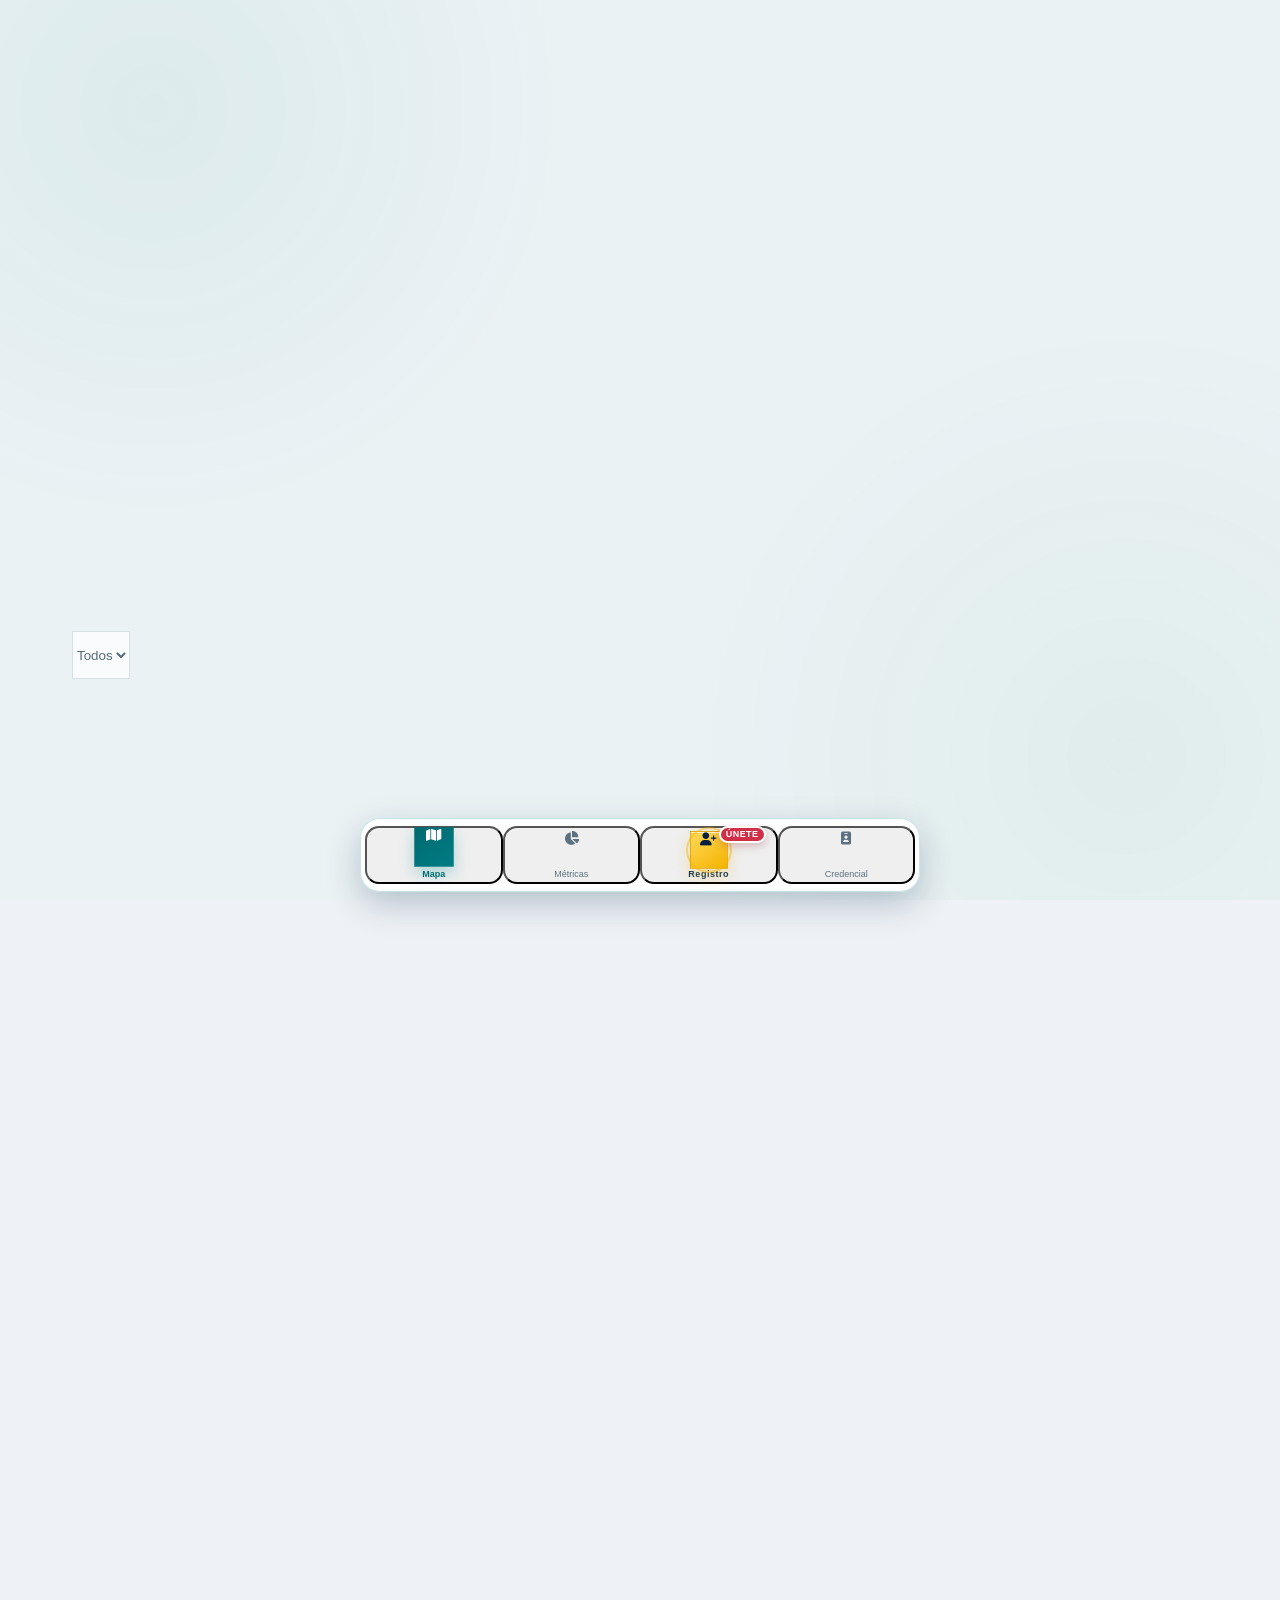
==== commit 6de0cd04: "Show profile privacy explanation and notice inside member editor, default new WhatsApp username hidd" ====
--- a/app.html
+++ b/app.html
@@ -1075,6 +1075,20 @@
             font-weight: 700;
         }
         .member-data-help i { color: #007b85; margin-top: .08rem; }
+
+        /* Ajustes visuales solo para la privacidad del perfil del integrante. */
+        .member-profile-privacy { grid-column:1/-1;min-width:0;padding:1.1rem;border:1.5px solid #b9dfe0;border-radius:1.1rem;background:linear-gradient(135deg,#f1fafa,#fff);box-shadow:0 6px 18px rgba(0,32,91,.045); }
+        .member-profile-privacy-heading { display:flex;align-items:center;gap:.65rem;margin:0 0 .55rem;color:#00205b;font:900 1rem/1.25 'Outfit',sans-serif; }
+        .member-profile-privacy-heading i {color:#007b85;font-size:1.05rem;}
+        .member-profile-privacy-intro,.member-profile-privacy-foot { margin:.35rem 0 .8rem;color:#475569;font:600 .78rem/1.55 'Outfit',sans-serif; }
+        .member-profile-privacy-grid {display:grid;grid-template-columns:repeat(2,minmax(0,1fr));gap:.65rem;margin:.85rem 0;}
+        .member-profile-privacy-item {min-width:0;padding:.85rem;background:#fff;border:1px solid #d9e8ee;border-radius:.8rem;}
+        .member-profile-privacy-item strong {display:block;color:#00205b;font:900 .76rem/1.3 'Outfit',sans-serif;margin-bottom:.35rem;}
+        .member-profile-privacy-item p {margin:0;color:#526579;font:600 .72rem/1.5 'Outfit',sans-serif;}
+        .member-profile-privacy-item p strong {display:inline;font:inherit;font-weight:900;color:#00205b;}
+        .member-profile-privacy-link {display:inline-flex;align-items:center;gap:.5rem;max-width:100%;min-height:44px;padding:.65rem .85rem;border-radius:.75rem;border:1px solid rgba(0,123,133,.3);background:#fff;color:#006e77!important;font:900 .76rem/1.3 'Outfit',sans-serif;text-decoration:none;}
+        .member-profile-privacy-link:hover,.member-profile-privacy-link:focus-visible {background:#e4f6f5;outline-offset:3px;}
+        @media(max-width:560px){.member-profile-privacy{padding:.95rem}.member-profile-privacy-grid{grid-template-columns:1fr}}
 
         .member-whatsapp-privacy {
             grid-column: 1 / -1;
@@ -2775,6 +2789,22 @@
                             </div>
 
                             <div class="member-data-grid">
+                                <section class="member-profile-privacy" aria-labelledby="member-profile-privacy-title">
+                                    <h4 id="member-profile-privacy-title" class="member-profile-privacy-heading"><i class="fa-solid fa-user-shield" aria-hidden="true"></i>Privacidad de mi perfil</h4>
+                                    <p class="member-profile-privacy-intro">En el Directorio compartes un perfil profesional. Revisa qué información pueden ver otras personas y decide si deseas mostrar tus contactos de WhatsApp.</p>
+                                    <div class="member-profile-privacy-grid">
+                                        <div class="member-profile-privacy-item">
+                                            <strong><i class="fa-solid fa-eye" aria-hidden="true"></i> Información visible</strong>
+                                            <p>Nombre y apellidos, fotografía, profesión, formación, ubicación general y LinkedIn si lo proporcionaste. <strong>Actualmente también se muestra tu correo electrónico para contacto profesional.</strong></p>
+                                        </div>
+                                        <div class="member-profile-privacy-item">
+                                            <strong><i class="fa-solid fa-lock" aria-hidden="true"></i> Información restringida</strong>
+                                            <p>El código secreto de integrante y el documento de identidad no forman parte de los datos de contacto del Directorio. Tu número y usuario de WhatsApp solo se muestran si están activadas sus opciones de visibilidad.</p>
+                                        </div>
+                                    </div>
+                                    <p class="member-profile-privacy-foot">Más abajo puedes activar u ocultar tu WhatsApp y su nombre de usuario. Los cambios se aplican al pulsar <strong>Guardar y sincronizar</strong>. El correo electrónico aún no tiene un interruptor de visibilidad; si deseas consultar su uso, utiliza el aviso de privacidad.</p>
+                                    <a class="member-profile-privacy-link" href="https://registro.movidasst.com/privacidad.html" target="_blank" rel="noopener noreferrer"><i class="fa-solid fa-shield-halved" aria-hidden="true"></i>Aviso de privacidad y mis derechos<i class="fa-solid fa-arrow-up-right-from-square" aria-hidden="true"></i></a>
+                                </section>
                                 <div class="member-data-field">
                                     <label for="member-age">Edad</label>
                                     <input id="member-age" name="edad" type="number" inputmode="numeric" min="18" max="100" step="1" placeholder="Ej. 35" required>
@@ -2871,11 +2901,11 @@
                                             Mostrar mi usuario de WhatsApp públicamente
                                         </p>
                                         <p id="member-show-whatsapp-username-status" class="member-whatsapp-privacy-text">
-                                            Activado por defecto. Desactívalo si no deseas mostrarlo en tu perfil.
+                                            Oculto para nuevos integrantes. Actívalo si deseas mostrarlo en tu perfil.
                                         </p>
                                     </div>
                                     <label class="member-privacy-switch" for="member-show-whatsapp-username" title="Mostrar u ocultar mi usuario de WhatsApp">
-                                        <input id="member-show-whatsapp-username" name="mostrar_whatsapp_username" type="checkbox" role="switch" checked aria-describedby="member-show-whatsapp-username-status">
+                                        <input id="member-show-whatsapp-username" name="mostrar_whatsapp_username" type="checkbox" role="switch" aria-describedby="member-show-whatsapp-username-status">
                                         <span class="member-privacy-track" aria-hidden="true"></span>
                                     </label>
                                 </div>
@@ -5675,6 +5705,13 @@
                 }
             };
 
+            const actualizarTextoPrivacidadUsuario = () => {
+                if (!editor.whatsappUsernameVisibilityStatus || !editor.whatsappUsernameVisibility) return;
+                editor.whatsappUsernameVisibilityStatus.textContent = editor.whatsappUsernameVisibility.checked
+                    ? 'Visible: otros visitantes podrán ver tu usuario de WhatsApp.'
+                    : 'Oculto: tu usuario de WhatsApp no aparecerá en el perfil público.';
+            };
+
             const cargarFormularioDatos = (data) => {
                 if (!editor.form || !data) return;
                 editor.age.value = data.edad ?? '';
@@ -5730,10 +5767,11 @@
                     const mostrarUsuario =
                         data.mostrar_whatsapp_username ??
                         data.mostrarWhatsappUsername ??
-                        true;
+                        false;
                     editor.whatsappUsernameVisibility.checked =
                         mostrarUsuario === true ||
                         String(mostrarUsuario).toLowerCase() === 'true';
+                    actualizarTextoPrivacidadUsuario();
                 }
 
                 if (editor.whatsappVisibility) {
@@ -5753,7 +5791,7 @@
 
                     editor.whatsappVisibility.checked =
                         preferenciaAusente
-                            ? normalizarLaboral(data.laboral || '') === 'Buscando'
+                            ? false
                             : preferenciaDefinida;
 
                     actualizarTextoPrivacidadWasap();
@@ -7493,6 +7531,13 @@
                 editorTelefonoIntl?.setCountry(editor.country.value.toLowerCase());
                 setEditorStatus('');
             });
+            if (editor.whatsappUsernameVisibility) {
+                editor.whatsappUsernameVisibility.addEventListener('change', () => {
+                    actualizarTextoPrivacidadUsuario();
+                    setEditorStatus('');
+                });
+                actualizarTextoPrivacidadUsuario();
+            }
             if (editor.whatsappVisibility) {
                 editor.whatsappVisibility.addEventListener('change', () => {
                     actualizarTextoPrivacidadWasap();
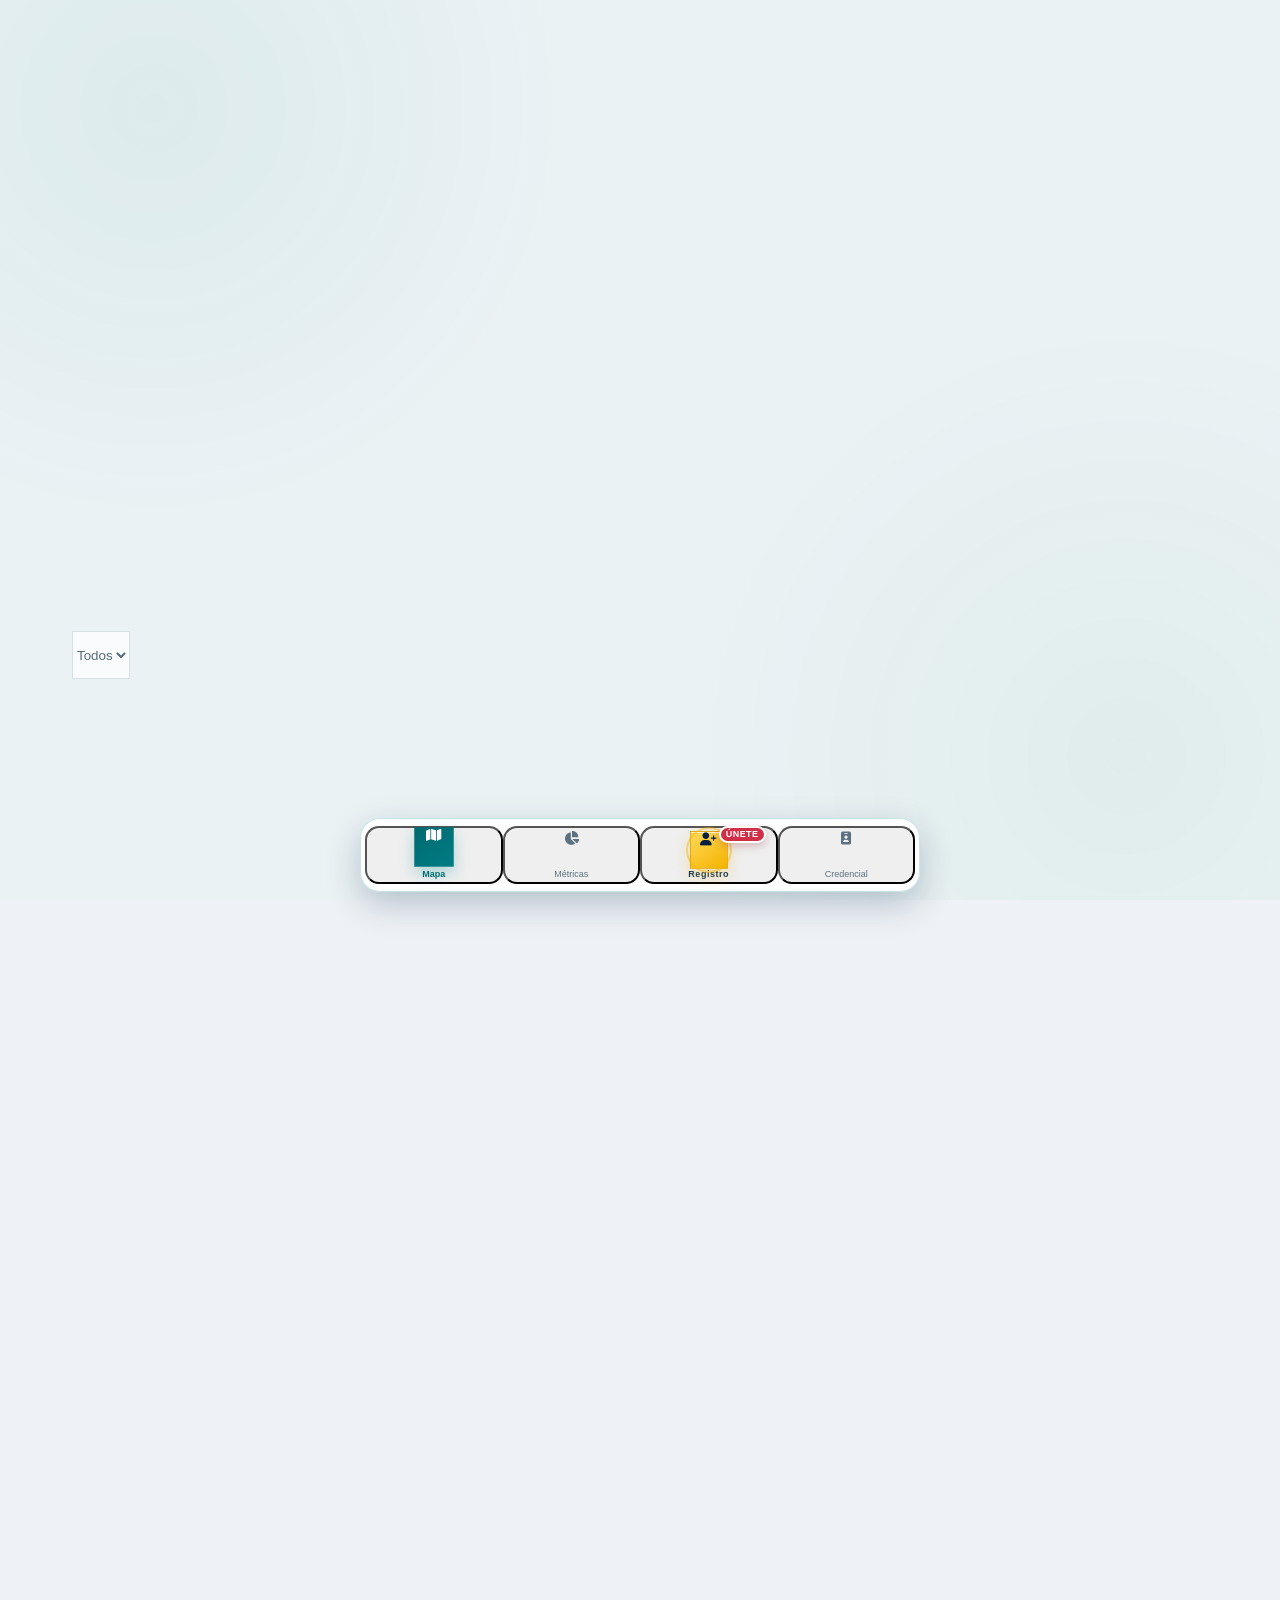
==== commit b4f16808: "Align directory privacy explanations with actual public fields and member contact choices" ====
--- a/app.html
+++ b/app.html
@@ -2527,7 +2527,7 @@
                     <div class="bg-white border-l-4 border-[#25D366] p-3 rounded-r-lg shadow-sm">
                         <p class="text-xs text-slate-600 leading-relaxed">
                             <span class="bg-[#25D366]/15 text-[#128C7E] font-extrabold px-1.5 py-0.5 rounded text-[9px] uppercase tracking-wider">Apoyo al Desempleado</span><br>
-                            Para quienes están activamente <strong>Buscando oportunidades</strong>, hemos habilitado adicionalmente su número de <strong>WhatsApp</strong> para facilitar que las empresas los contacten de forma rápida y directa.
+                            Quienes estén <strong>Buscando oportunidades</strong> pueden elegir mostrar su <strong>WhatsApp</strong> en el perfil para recibir contactos de empresas y colegas. El número solo aparece cuando está activada su visibilidad.
                         </p>
                     </div>
                 </div>
@@ -3006,7 +3006,7 @@
                             <p id="member-data-status" class="member-data-status" role="status" aria-live="polite"></p>
                             <div class="member-data-note">
                                 <i class="fa-solid fa-shield-halved"></i>
-                                <span>Puedes actualizar edad, ubicación, situación laboral, correo, WhatsApp, su visibilidad pública, LinkedIn y formación académica. Aunque ocultes tu WhatsApp, el número seguirá guardado de forma privada. Tu nombre y cédula permanecen protegidos.</span>
+                                <span>Puedes actualizar tus datos y decidir la visibilidad de WhatsApp y su usuario. El nombre y la información profesional forman parte del perfil público; el documento de identidad y el código de integrante no se ofrecen como datos públicos de contacto. Aunque ocultes WhatsApp, tu número seguirá guardado para las funciones privadas del sistema.</span>
                             </div>
                         </form>
 
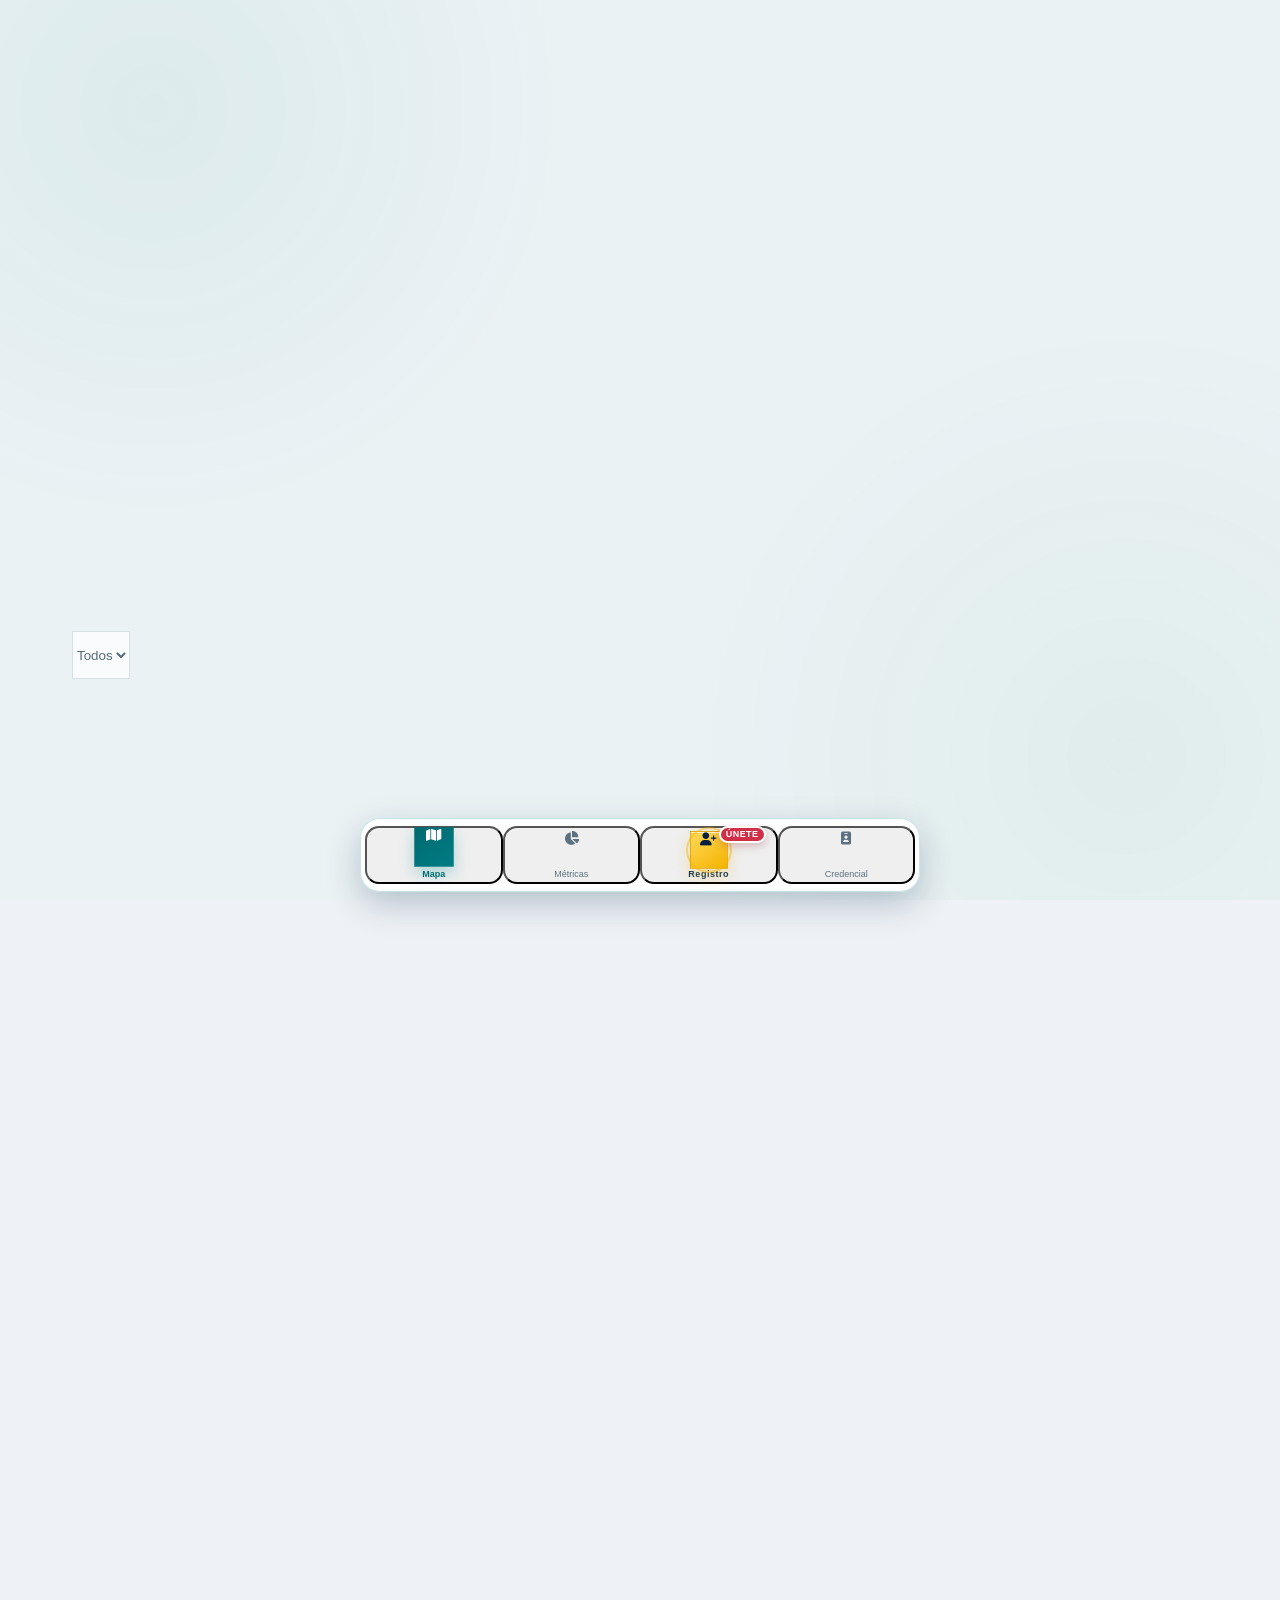
==== commit aa3e2aab: "Mejorar conteos, accesibilidad y carga de métricas GEO" ====
--- a/app.html
+++ b/app.html
@@ -2225,21 +2225,14 @@
 
     <!-- VISTA ANALYTICS -->
     <main id="dashboard-view" class="view-hidden absolute inset-0 z-20 overflow-y-auto pb-[120px] pt-[85px] px-2">
-        <div class="p-4 space-y-5 max-w-lg mx-auto">
+        <div class="p-4 space-y-5 max-w-5xl mx-auto">
             
-            <a href="https://registro.movidasst.com/" target="_self" class="block w-full bg-gradient-to-br from-movida-navy via-[#00307b] to-movida-teal text-white rounded-2xl p-5 shadow-glass active:scale-95 transition-transform relative overflow-hidden mt-1 border border-movida-teal/30">
-                <div class="absolute top-0 right-0 w-32 h-32 bg-white/10 rounded-full blur-2xl transform translate-x-10 -translate-y-10"></div>
-                <div class="flex items-center justify-between relative z-10">
-                    <div>
-                        <span class="bg-movida-yellow text-movida-navy text-[9px] font-black uppercase tracking-widest px-2 py-0.5 rounded-md mb-2 inline-block">Súmate a la red</span>
-                        <h3 class="font-black text-lg leading-tight">¡Únete a La Movida SST Plus!</h3>
-                        <p class="text-xs text-slate-200 mt-1.5 font-medium">Regístrate y aparece en nuestro Directorio internacional.</p>
-                    </div>
-                    <div class="w-10 h-10 bg-white/20 backdrop-blur-sm rounded-full flex items-center justify-center shrink-0 shadow-inner">
-                        <i class="fa-solid fa-arrow-right text-lg text-white"></i>
-                    </div>
-                </div>
-            </a>
+            <header>
+                <h1 class="text-2xl font-black text-movida-navy">Métricas del Directorio</h1>
+                <button id="dashboard-export" type="button" disabled class="mt-3 rounded-lg border px-3 py-2 text-sm font-bold text-movida-navy disabled:opacity-50" onclick="descargarMetricasCsv()">Descargar resumen CSV</button>
+                <p id="dashboard-status" class="mt-2 text-sm text-slate-600" role="status">Cargando perfiles del Directorio…</p>
+                <button id="dashboard-retry" type="button" class="hidden mt-2 rounded-lg border px-3 py-2 text-movida-navy" onclick="fetchYProcesarDatos()">Reintentar</button>
+            </header>
 
             <section class="glass-card p-4" aria-labelledby="dashboard-country-title">
                 <div class="flex items-center gap-3 mb-3">
@@ -2260,66 +2253,87 @@
             <div class="grid grid-cols-2 sm:grid-cols-4 gap-2 mt-2">
                 <div class="glass-card p-3 flex flex-col items-center justify-center text-center">
                     <p id="dash-total-label" class="text-[10px] text-slate-500 font-bold uppercase tracking-wide">Total Red</p>
-                    <p class="text-2xl font-extrabold text-movida-navy mt-1" id="dash-total">0</p>
+                    <p class="text-2xl font-extrabold text-movida-navy mt-1" id="dash-total">—</p>
                 </div>
                 <div id="dash-territory-card" class="glass-card p-3 flex flex-col items-center justify-center text-center">
                     <p id="dash-territory-label" class="text-[10px] text-slate-500 font-bold uppercase tracking-wide">Países</p>
-                    <p class="text-2xl font-extrabold text-movida-teal mt-1" id="dash-estados">0</p>
+                    <p class="text-2xl font-extrabold text-movida-teal mt-1" id="dash-estados">—</p>
                 </div>
                 <div id="dash-municipality-card" class="glass-card p-3 flex flex-col items-center justify-center text-center">
                     <p class="text-[10px] text-slate-500 font-bold uppercase tracking-wide">Municipios VE</p>
-                    <p class="text-2xl font-extrabold text-movida-green mt-1" id="dash-municipios">0</p>
+                    <p class="text-2xl font-extrabold text-movida-green mt-1" id="dash-municipios">—</p>
                 </div>
             </div>
 
-            <!-- CARRUSEL DE GRÁFICOS -->
-            <div id="dashboard-carousel" class="w-full overflow-x-auto hide-scroll flex gap-4 snap-x snap-mandatory py-2 cursor-grab active:cursor-grabbing">
+            <!-- DISTRIBUCIONES -->
+            <div class="grid grid-cols-1 sm:grid-cols-2 gap-4">
                 <!-- Tarjeta Nivel Académico -->
-                <div class="snap-center shrink-0 w-[88vw] max-w-[350px] glass-card p-5">
+                <div class="min-w-0 glass-card p-5">
                     <h3 class="text-movida-navy font-bold text-sm uppercase tracking-wide mb-2 flex items-center gap-2"><i class="fa-solid fa-user-graduate text-movida-teal"></i> Formación académica</h3>
                     <p class="text-[11px] text-slate-500 leading-relaxed mb-4">Se muestra el nivel académico más alto informado. Las categorías con cero registros no aparecen.</p>
                     <div id="academic-summary" class="space-y-4" aria-live="polite">
                         <p class="text-center text-slate-400 text-sm py-6">Calculando formación académica…</p>
                     </div>
                 </div>
-                <div class="snap-center shrink-0 w-[88vw] max-w-[350px] glass-card p-5">
+                <div class="min-w-0 glass-card p-5">
                     <h3 class="text-movida-navy font-bold text-sm uppercase tracking-wide mb-2 flex items-center gap-2"><i class="fa-solid fa-venus-mars text-movida-teal"></i> Género</h3>
                     <p class="text-[11px] text-slate-500 leading-relaxed mb-2">Distribución por género; los registros sin información se identifican por separado.</p>
                     <div class="relative h-44 w-full flex justify-center"><canvas id="chartGenero" aria-label="Gráfico de distribución por género" role="img"></canvas></div>
                     <div id="gender-legend" class="mt-3 space-y-2" aria-live="polite"></div>
                 </div>
-                <div class="snap-center shrink-0 w-[88vw] max-w-[350px] glass-card p-5">
+                <div class="min-w-0 glass-card p-5">
                     <h3 class="text-movida-navy font-bold text-sm uppercase tracking-wide mb-2 flex items-center gap-2"><i class="fa-solid fa-briefcase text-movida-teal"></i> Situación laboral</h3>
                     <p class="text-[11px] text-slate-500 leading-relaxed mb-3">Cantidad y porcentaje según la situación laboral informada.</p>
                     <div class="relative h-52 w-full"><canvas id="chartLaboral" aria-label="Gráfico de situación laboral" role="img"></canvas></div>
                     <div id="labor-summary" class="mt-3 space-y-2" aria-live="polite"></div>
                 </div>
-                <div class="snap-center shrink-0 w-[88vw] max-w-[350px] glass-card p-5">
-                    <h3 class="text-movida-navy font-bold text-sm uppercase tracking-wide mb-2 flex items-center gap-2"><i class="fa-solid fa-id-card text-movida-teal"></i> Generaciones y edades</h3>
-                    <p class="text-[11px] text-slate-500 leading-relaxed mb-3">El nombre generacional aparece primero y debajo se muestra el rango utilizado.</p>
-                    <div class="relative h-64 w-full"><canvas id="chartEdad" aria-label="Gráfico de generaciones y rangos de edad" role="img"></canvas></div>
+                <div class="min-w-0 glass-card p-5">
+                    <h3 class="text-movida-navy font-bold text-sm uppercase tracking-wide mb-2 flex items-center gap-2"><i class="fa-solid fa-id-card text-movida-teal"></i> Rangos de edad</h3>
+                    <p class="text-[11px] text-slate-500 leading-relaxed mb-3">Distribución según la edad informada en el perfil.</p>
+                    <div class="relative h-64 w-full"><canvas id="chartEdad" aria-label="Gráfico de rangos de edad" role="img"></canvas></div>
                     <div id="age-summary" class="mt-3 space-y-2" aria-live="polite"></div>
                 </div>
             </div>
             
-            <p class="text-center text-[10px] text-slate-400 font-bold uppercase tracking-widest"><i class="fa-solid fa-arrows-left-right mr-1"></i> Desliza para ver más</p>
+
 
             <div class="glass-card p-5 mt-4">
                 <h3 class="text-movida-navy font-bold text-sm uppercase tracking-wide mb-4 flex items-center gap-2">
                     <i class="fa-solid fa-user-doctor text-movida-teal"></i> Top 5 Profesiones
                 </h3>
+                <p id="dashboard-career-coverage" class="mb-3 text-sm text-slate-600"></p>
                 <div id="professions-list" class="space-y-3"><p class="text-center text-slate-400 text-sm">Analizando perfiles...</p></div>
             </div>
 
             <div id="dashboard-geography-card" class="glass-card p-5">
                 <h3 class="text-movida-navy font-bold text-sm uppercase tracking-wide mb-4 flex items-center gap-2">
-                    <i class="fa-solid fa-earth-americas text-movida-teal"></i> Red por países
+                    <i class="fa-solid fa-earth-americas text-movida-teal"></i> <span id="dashboard-geography-title">Red por países</span>
                 </h3>
                 <p id="dashboard-geography-help" class="text-[11px] text-slate-500 leading-relaxed mb-4">Muestra todos los países representados. Venezuela conserva el detalle adicional por estado y municipio.</p>
                 <div id="states-list" class="space-y-3"><p class="text-center text-slate-400 text-sm py-4">Sincronizando...</p></div>
                 <button id="btn-show-more-states" onclick="mostrarTodosLosEstados()" class="hidden w-full mt-4 bg-slate-50 text-movida-navy border border-slate-200 font-bold text-xs py-3 rounded-xl hover:bg-slate-100 transition-colors">Ver todos los países</button>
             </div>
 
+
+            <details class="glass-card p-5 text-sm text-slate-700">
+                <summary class="cursor-pointer font-bold text-movida-navy">Cómo se calculan estas métricas</summary>
+                <p class="mt-3">Fuente: perfiles de la consulta pública del Directorio. Las distribuciones describen a la comunidad registrada. Cada porcentaje usa el total del ámbito seleccionado, incluidos los perfiles sin dato informado.</p>
+                <p class="mt-2">La edad corresponde al dato declarado en el perfil. El top de profesiones usa las carreras declaradas. El detalle territorial conserva los perfiles sin estado o municipio informado. El tablero indica cuándo se consultó la fuente.</p>
+            </details>
+
+            <a href="https://registro.movidasst.com/" target="_self" class="block w-full bg-gradient-to-br from-movida-navy via-[#00307b] to-movida-teal text-white rounded-2xl p-5 shadow-glass active:scale-95 transition-transform relative overflow-hidden mt-1 border border-movida-teal/30">
+                <div class="absolute top-0 right-0 w-32 h-32 bg-white/10 rounded-full blur-2xl transform translate-x-10 -translate-y-10"></div>
+                <div class="flex items-center justify-between relative z-10">
+                    <div>
+                        <span class="bg-movida-yellow text-movida-navy text-[9px] font-black uppercase tracking-widest px-2 py-0.5 rounded-md mb-2 inline-block">Súmate a la red</span>
+                        <h3 class="font-black text-lg leading-tight">¡Únete a La Movida SST Plus!</h3>
+                        <p class="text-xs text-slate-200 mt-1.5 font-medium">Regístrate y aparece en nuestro Directorio internacional.</p>
+                    </div>
+                    <div class="w-10 h-10 bg-white/20 backdrop-blur-sm rounded-full flex items-center justify-center shrink-0 shadow-inner">
+                        <i class="fa-solid fa-arrow-right text-lg text-white"></i>
+                    </div>
+                </div>
+            </a>
 
             <!-- CITA ACADÉMICA APA 7 -->
             <section id="apa-citation-card" class="glass-card p-5 border-l-4 border-movida-teal" aria-labelledby="apa-citation-title">
@@ -2339,7 +2353,7 @@
                 <div class="mt-4 bg-slate-50 border border-slate-200 rounded-2xl p-4">
                     <p class="text-[10px] font-black uppercase tracking-widest text-slate-500 mb-2">Referencia bibliográfica</p>
                     <p id="apa-reference-display" class="text-sm text-slate-700 leading-7 break-words">
-                        Linares Brea, D. (s. f.). <em>Directorio nacional de profesionales de Seguridad y Salud en el Trabajo</em> [Directorio en línea]. La Movida SST Plus. Recuperado el <span id="apa-retrieval-date">día de consulta</span>, de https://directorio.movidasst.com
+                        Linares Brea, D. (s. f.). <em>Directorio internacional de profesionales de Seguridad y Salud en el Trabajo</em> [Directorio en línea]. La Movida SST Plus. Recuperado el <span id="apa-retrieval-date">día de consulta</span>, de https://directorio.movidasst.com
                     </p>
                 </div>
 
@@ -3466,7 +3480,9 @@
         }
         
         // Variables para renderizado diferido (Lazy Loading) de Gráficos
-        let chartsDrawn = false;
+        let consultaMetricas = null;
+        let filasMetricasCsv = [];
+        let solicitudDirectorio = 0;
         let globalGenData = null;
         let globalLabData = null;
         let globalEdadData = null;
@@ -4000,7 +4016,7 @@
         function normalizarNivelAcademico(item) {
             const limpiarValorAcademico = valor => {
                 const v = normalizarTextoMetrica(valor);
-                if (!v || ['ninguno', 'ninguno / no aplica', 'no aplica', 'n/a', 'na', 'sin especificar', 'no informado'].includes(v)) return '';
+                if (!v || ['no', 'ninguna', 'ninguno', 'ninguno / no aplica', 'no aplica', 'n/a', 'na', 'sin especificar', 'no informado'].includes(v)) return '';
                 return v;
             };
 
@@ -4022,7 +4038,8 @@
         }
 
         function obtenerEdadValida(valor) {
-            const edad = Number.parseInt(valor, 10);
+            const texto = String(valor ?? '').trim();
+            const edad = /^\d+$/.test(texto) ? Number(texto) : NaN;
             return Number.isInteger(edad) && edad >= 18 && edad <= 100 ? edad : null;
         }
 
@@ -4163,7 +4180,7 @@
 
         function construirReferenciaAPA() {
             const fecha = obtenerFechaRecuperacionAPA();
-            return `Linares Brea, D. (s. f.). Directorio nacional de profesionales de Seguridad y Salud en el Trabajo [Directorio en línea]. La Movida SST Plus. Recuperado el ${fecha}, de https://directorio.movidasst.com`;
+            return `Linares Brea, D. (s. f.). Directorio internacional de profesionales de Seguridad y Salud en el Trabajo [Directorio en línea]. La Movida SST Plus. Recuperado el ${fecha}, de https://directorio.movidasst.com`;
         }
 
         function actualizarBloqueAPA() {
@@ -4300,6 +4317,13 @@
         }
 
         async function fetchYProcesarDatos() {
+            const solicitud = ++solicitudDirectorio;
+            const status = document.getElementById('dashboard-status');
+            const retry = document.getElementById('dashboard-retry');
+            if (status) status.textContent = 'Cargando perfiles del Directorio…';
+            retry?.classList.add('hidden');
+            const exportar = document.getElementById('dashboard-export');
+            if (exportar) exportar.disabled = true;
             try {
                 if (!supabaseClient) throw new Error('El cliente de Supabase no está inicializado.');
 
@@ -4332,29 +4356,15 @@
                  * La actividad se consulta por separado y se combina por correo para no
                  * perder ninguno de esos datos.
                  */
-                const [data, actividad] = await Promise.all([
-                    consultarRpcPaginada('directorio_internacional_v1'),
-                    consultarRpcPaginada('directorio_publico_actividad').catch(error => {
-                        console.error('No se pudo cargar la actividad de Estudia:', error);
-                        return [];
-                    })
-                ]);
-
-                const normalizarCorreoActividad = valor => String(valor || '').trim().toLowerCase();
-                const actividadPorCorreo = new Map(
-                    actividad
-                        .filter(item => normalizarCorreoActividad(item.correo))
-                        .map(item => [normalizarCorreoActividad(item.correo), item])
-                );
+                const actividadPendiente = consultarRpcPaginada('directorio_publico_actividad').catch(error => {
+                    console.error('No se pudo cargar la actividad de Estudia:', error);
+                    return [];
+                });
+                const data = await consultarRpcPaginada('directorio_internacional_v1');
+                if (solicitud !== solicitudDirectorio) return;
 
                 data.forEach(item => {
-                    const actividadItem = actividadPorCorreo.get(normalizarCorreoActividad(item.correo)) || {};
-                    item.puntos = numeroActividad(actividadItem.puntos);
-                    item.nivel = actividadItem.nivel || 'Participante';
-                    item.nivel_icono = actividadItem.nivel_icono || '🥉';
-                    item.posicion_actividad = actividadItem.posicion_actividad || null;
-                    item.estudios_participados = numeroActividad(actividadItem.estudios_participados);
-
+                    item._pais_metricas = paisMetrica(item);
                     item.estado = (item.estado || '').toString().trim();
                     item.municipio = (item.municipio || '').toString().trim();
                     item.pais_iso2 = (item.pais_iso2 || 'VE').toString().trim().toUpperCase();
@@ -4364,13 +4374,6 @@
                     item._laboral_clean = normalizarLaboral(item.laboral || item.Laboral || item.LABORAL);
                     item._nivel_acad = normalizarNivelAcademico(item);
 
-                    const actividad = datosActividad(item);
-                    item.puntos = actividad.puntos;
-                    item.nivel = actividad.nivel;
-                    item.nivel_icono = actividad.icono;
-                    item.posicion_actividad = actividad.posicion;
-                    item.estudios_participados = actividad.estudios;
-
                     const nom = (item.nombres || item.Nombres || '').toString().trim();
                     const ape = (item.apellidos || item.Apellidos || '').toString().trim();
                     item._nombre_completo = toTitleCase(`${nom} ${ape}`.trim()) || 'Profesional SST';
@@ -4383,16 +4386,48 @@
 
                 globalData = data;
                 poblarSelectorPaisesMetricas(globalData);
+                consultaMetricas = new Date();
+                procesarDatosParaDashboard(globalData);
+                if (status) status.textContent = data.length
+                    ? 'Datos consultados el ' + consultaMetricas.toLocaleString('es', { dateStyle: 'medium', timeStyle: 'short' })
+                    : 'El Directorio no devolvió perfiles.';
+
+                const actividad = await actividadPendiente;
+                if (solicitud !== solicitudDirectorio) return;
+                const correo = valor => String(valor || '').trim().toLowerCase();
+                const actividadPorCorreo = new Map(actividad.filter(item => correo(item.correo))
+                    .map(item => [correo(item.correo), item]));
+                data.forEach(item => {
+                    const fuente = actividadPorCorreo.get(correo(item.correo)) || {};
+                    const valores = datosActividad({
+                        ...item,
+                        puntos: numeroActividad(fuente.puntos),
+                        nivel: fuente.nivel || 'Participante',
+                        nivel_icono: fuente.nivel_icono || '🥉',
+                        posicion_actividad: fuente.posicion_actividad || null,
+                        estudios_participados: numeroActividad(fuente.estudios_participados)
+                    });
+                    item.puntos = valores.puntos;
+                    item.nivel = valores.nivel;
+                    item.nivel_icono = valores.icono;
+                    item.posicion_actividad = valores.posicion;
+                    item.estudios_participados = valores.estudios;
+                });
                 aplicarFiltrosGlobales();
-                procesarDatosParaDashboard(globalData);
 
                 if (data.length === 0) {
                     mostrarNotificacion('El directorio público no devolvió registros', 'fa-database');
                 }
             } catch (error) {
+                if (solicitud !== solicitudDirectorio) return;
+                if (status) status.textContent = consultaMetricas
+                    ? 'No se pudo actualizar. Se muestran los datos de la consulta anterior.'
+                    : 'No se pudieron cargar los perfiles del Directorio.';
+                retry?.classList.remove('hidden');
+                if (exportar) exportar.disabled = !filasMetricasCsv.length;
                 const detalle = error?.message || String(error);
                 mostrarNotificacion('Error cargando la base de datos', 'fa-triangle-exclamation');
-                mostrarErrorVisible('No se pudo leer Supabase', `${detalle} Revise la URL, la clave pública y las funciones directorio_publico_actividad()/directorio_publico().`);
+                mostrarErrorVisible('No se pudo leer Supabase', `${detalle} Revise la URL, la clave pública y las función directorio_internacional_v1().`);
             } finally {
                 ocultarSplash();
             }
@@ -4855,13 +4890,26 @@
             if (internacionalesEl) internacionalesEl.innerText = internacionalesVisibles;
         }
 
+        function paisMetrica(item) {
+            const iso = String(item.pais_iso2 ?? '').trim().toUpperCase();
+            return item._pais_metricas ?? (/^[A-Z]{2}$/.test(iso) ? iso : '');
+        }
+
+        function nombrePaisMetrica(iso) {
+            return iso ? nombrePais(iso) : 'País sin informar';
+        }
+
+        function claveTerritorial(valor) {
+            return normalizarTextoMetrica(valor).replace(/\s+/g, ' ');
+        }
+
         function poblarSelectorPaisesMetricas(data) {
             const select = document.getElementById('dashboard-country');
             if (!select) return;
             const paises = new Map();
-            (Array.isArray(data) ? data : []).filter(esRegistroBaseValido).forEach(item => {
-                const iso2 = String(item.pais_iso2 || 'VE').trim().toUpperCase();
-                if (iso2) paises.set(iso2, item.pais_nombre || nombrePais(iso2));
+            data.forEach(item => {
+                const iso2 = paisMetrica(item);
+                paises.set(iso2, nombrePaisMetrica(iso2));
             });
             const opciones = Array.from(paises.entries()).sort((a, b) => {
                 if (a[0] === 'VE') return -1;
@@ -4869,24 +4917,24 @@
                 return String(a[1]).localeCompare(String(b[1]), 'es', { sensitivity: 'base' });
             });
             select.innerHTML = '<option value="todos">🌎 Mundo · Toda la red</option>' + opciones.map(([iso2, nombre]) =>
-                `<option value="${escapeHTML(iso2)}">${banderaPais(iso2)} ${escapeHTML(nombre)}</option>`
+                `<option value="${escapeHTML(iso2)}">${iso2 ? banderaPais(iso2) : "—"} ${escapeHTML(nombre)}</option>`
             ).join('');
             if (!paises.has(dashboardCountry) && dashboardCountry !== 'todos') dashboardCountry = 'todos';
             select.value = dashboardCountry;
         }
 
         function cambiarPaisMetricas(iso2) {
-            dashboardCountry = String(iso2 || 'todos').trim().toUpperCase();
+            dashboardCountry = String(iso2 ?? 'todos').trim().toUpperCase();
             if (dashboardCountry === 'TODOS') dashboardCountry = 'todos';
             procesarDatosParaDashboard(globalData);
             document.getElementById('dashboard-view')?.scrollTo({ top: 0, behavior: 'smooth' });
         }
 
         function procesarDatosParaDashboard(data) {
-            const todosLosRegistros = (Array.isArray(data) ? data : []).filter(esRegistroBaseValido);
+            const todosLosRegistros = data;
             const registrosValidos = dashboardCountry === 'todos'
                 ? todosLosRegistros
-                : todosLosRegistros.filter(item => String(item.pais_iso2 || 'VE').toUpperCase() === dashboardCountry);
+                : todosLosRegistros.filter(item => paisMetrica(item) === dashboardCountry);
 
             const porMunicipio = new Set();
             const paisesRepresentados = new Set();
@@ -4901,7 +4949,14 @@
                 '61 años o más': 0,
                 'Sin especificar': 0
             };
-            const carreras = {};
+            const catalogoEstados = new Map(Object.entries(datosVenezuela).map(([estado, municipios]) =>
+                [claveTerritorial(estado), {
+                    nombre: estado,
+                    municipios: new Map(municipios.map(municipio => [claveTerritorial(municipio), municipio]))
+                }]
+            ));
+            const carreras = Object.create(null);
+            let carrerasInformadas = 0;
             const statsAcademico = {
                 total: registrosValidos.length,
                 doctorado: 0,
@@ -4914,27 +4969,35 @@
             };
 
             registrosValidos.forEach(item => {
-                const paisIso2 = String(item.pais_iso2 || 'VE').toUpperCase();
-                const paisNombre = item.pais_nombre || nombrePais(paisIso2);
-                paisesRepresentados.add(paisIso2);
+                const paisIso2 = paisMetrica(item);
+                const paisNombre = nombrePaisMetrica(paisIso2);
+                if (paisIso2) paisesRepresentados.add(paisIso2);
                 const estado = (item.estado || '').toString().trim();
                 const municipio = (item.municipio || '').toString().trim();
 
                 if (!datosGeograficosGlobal[paisIso2]) {
-                    datosGeograficosGlobal[paisIso2] = { total: 0, nombre: paisNombre, estados: {} };
+                    datosGeograficosGlobal[paisIso2] = { total: 0, nombre: paisNombre, estados: Object.create(null) };
                 }
                 datosGeograficosGlobal[paisIso2].total++;
 
-                if (paisIso2 === 'VE' && estado) {
-                    const municipioContable = municipio || 'Sin especificar';
-                    if (municipio) porMunicipio.add(`${estado}_${municipio}`);
-
-                    if (!datosGeograficosGlobal[paisIso2].estados[estado]) {
-                        datosGeograficosGlobal[paisIso2].estados[estado] = { total: 0, municipios: {} };
-                    }
-                    datosGeograficosGlobal[paisIso2].estados[estado].total++;
-                    datosGeograficosGlobal[paisIso2].estados[estado].municipios[municipioContable] =
-                        (datosGeograficosGlobal[paisIso2].estados[estado].municipios[municipioContable] || 0) + 1;
+                if (paisIso2 === 'VE') {
+                    const claveEstado = claveTerritorial(estado);
+                    const estadoCatalogo = catalogoEstados.get(claveEstado);
+                    const claveMunicipio = claveTerritorial(municipio);
+                    if (claveEstado && claveMunicipio) porMunicipio.add(JSON.stringify([claveEstado, claveMunicipio]));
+                    const estados = datosGeograficosGlobal.VE.estados;
+                    const detalle = estados[claveEstado] ??= {
+                        nombre: estadoCatalogo?.nombre || estado || 'Estado sin informar',
+                        total: 0,
+                        municipios: Object.create(null)
+                    };
+                    detalle.total++;
+                    const municipioCatalogo = estadoCatalogo?.municipios.get(claveMunicipio);
+                    const fila = detalle.municipios[claveMunicipio] ??= {
+                        nombre: municipioCatalogo || municipio || 'Municipio sin informar',
+                        total: 0
+                    };
+                    fila.total++;
                 }
 
                 const genero = normalizarGenero(item.genero || item.Genero || item.GENERO) || 'Sin especificar';
@@ -4962,24 +5025,26 @@
                 else if (nivel === 'Otro nivel') statsAcademico.otro++;
                 else statsAcademico.sinEspecificar++;
 
-                const carreraOriginal = (item.carrera || item.Carrera || '').toString().trim();
-                const gradoOriginal = (item.grado || item.Grado || '').toString().trim();
-                const profesion = carreraOriginal
-                    ? item._profesion_clean
-                    : (gradoOriginal ? toTitleCase(gradoOriginal).replace(/\btsu\b/ig, 'TSU').replace(/\bsst\b/ig, 'SST') : '');
-                if (profesion) carreras[profesion] = (carreras[profesion] || 0) + 1;
+                const carrera = String(item.carrera || item.Carrera || '').trim();
+                const claveCarrera = claveTerritorial(carrera);
+                if (claveCarrera && !['no', 'ninguna', 'ninguno', 'no aplica', 'n/a', 'sin especificar', 'no informado'].includes(claveCarrera)) {
+                    const profesion = item._profesion_clean && item.carrera ? item._profesion_clean : toTitleCase(carrera);
+                    const fila = carreras[claveTerritorial(profesion)] ??= { nombre: profesion, total: 0 };
+                    fila.total++;
+                    carrerasInformadas++;
+                }
             });
 
             const esMundo = dashboardCountry === 'todos';
             const esVenezuela = dashboardCountry === 'VE';
-            const nombreAmbito = esMundo ? 'toda la red internacional' : nombrePais(dashboardCountry);
-            const banderaAmbito = esMundo ? '🌎' : banderaPais(dashboardCountry);
+            const nombreAmbito = esMundo ? 'Toda la red internacional' : nombrePaisMetrica(dashboardCountry);
+            const banderaAmbito = esMundo ? '🌎' : (dashboardCountry ? banderaPais(dashboardCountry) : '');
 
             document.getElementById('dash-total').innerText = registrosValidos.length;
             document.getElementById('dash-total-label').innerText = esMundo ? 'Total red' : 'Profesionales';
             document.getElementById('dash-territory-label').innerText = esVenezuela ? 'Estados' : 'Países';
             document.getElementById('dash-estados').innerText = esVenezuela
-                ? Object.keys(datosGeograficosGlobal.VE?.estados || {}).length
+                ? Object.keys(datosGeograficosGlobal.VE?.estados || {}).filter(Boolean).length
                 : paisesRepresentados.size;
             document.getElementById('dash-municipios').innerText = porMunicipio.size;
 
@@ -4989,13 +5054,32 @@
 
             const scope = document.getElementById('dashboard-country-scope');
             if (scope) scope.innerHTML = `${banderaAmbito} Mostrando únicamente las métricas de <strong>${escapeHTML(nombreAmbito)}</strong> · ${registrosValidos.length} profesionales.`;
+            document.getElementById('dashboard-geography-title').textContent = esVenezuela ? 'Venezuela por estado y municipio' : 'Red por países';
+            document.getElementById('dashboard-career-coverage').textContent =
+                `${carrerasInformadas} de ${registrosValidos.length} perfiles informaron una carrera.`;
             const geographyHelp = document.getElementById('dashboard-geography-help');
             if (geographyHelp) geographyHelp.textContent = esVenezuela
                 ? 'Distribución territorial de Venezuela. Toca un estado para consultar sus municipios.'
                 : 'Muestra todos los países representados. Selecciona Venezuela para consultar estados y municipios.';
 
-            dibujarResumenAcademico(statsAcademico);
-            dibujarTopCarreras(carreras);
+            const topCarreras = Object.values(carreras)
+                .sort((a, b) => b.total - a.total || a.nombre.localeCompare(b.nombre, 'es')).slice(0, 5);
+            const academico = dibujarResumenAcademico(statsAcademico);
+            dibujarTopCarreras(topCarreras);
+            const total = registrosValidos.length;
+            const distribuir = (indicador, serie) => Object.entries(serie).map(([nombre, cantidad]) =>
+                [indicador, nombre, cantidad, total, porcentaje(cantidad, total, 1)]
+            );
+            filasMetricasCsv = total ? [
+                ['Total', nombreAmbito, total, total, 100],
+                ...distribuir('Género', genData),
+                ...distribuir('Situación laboral', labData),
+                ...distribuir('Edad', edadData),
+                ...academico.map(fila => ['Formación', fila.label, fila.cantidad, total, porcentaje(fila.cantidad, total, 1)]),
+                ...topCarreras.map(fila => ['Carreras declaradas (top 5)', fila.nombre, fila.total, carrerasInformadas, porcentaje(fila.total, carrerasInformadas, 1)]),
+                ...Object.values(datosGeograficosGlobal).map(pais => ['País', pais.nombre, pais.total, total, porcentaje(pais.total, total, 1)])
+            ] : [];
+            document.getElementById('dashboard-export').disabled = !filasMetricasCsv.length;
             dibujarListaEstados(datosGeograficosGlobal, 5);
 
             globalGenData = genData;
@@ -5003,14 +5087,37 @@
             globalEdadData = edadData;
 
             const dashboardVisible = document.getElementById('dashboard-view')?.classList.contains('view-active');
-            if (dashboardVisible && typeof window.Chart !== 'undefined') {
-                chartsDrawn = dibujarGraficos(globalGenData, globalLabData, globalEdadData) === true;
+            if (dashboardVisible) {
+                dibujarGraficos(globalGenData, globalLabData, globalEdadData);
             }
+        }
+
+        function descargarMetricasCsv() {
+            if (!consultaMetricas || !filasMetricasCsv.length) return;
+            const escapar = valor => {
+                const texto = String(valor);
+                const seguro = /^[\s]*[=+@-]/.test(texto) ? "'" + texto : texto;
+                return '"' + seguro.replace(/"/g, '""') + '"';
+            };
+            const filas = [
+                ['Consulta (UTC)', 'Ámbito', 'Indicador', 'Categoría', 'Cantidad', 'Base', 'Porcentaje'],
+                ...filasMetricasCsv.map(fila => [consultaMetricas.toISOString(),
+                    dashboardCountry === 'todos' ? 'Toda la red' : nombrePaisMetrica(dashboardCountry), ...fila])
+            ];
+            const csv = filas.map(fila => fila.map(escapar).join(',')).join('\r\n');
+            const url = URL.createObjectURL(new Blob(['\uFEFF', csv], { type: 'text/csv;charset=utf-8' }));
+            const enlace = document.createElement('a');
+            enlace.href = url;
+            enlace.download = 'metricas-directorio-geo.csv';
+            document.body.appendChild(enlace);
+            enlace.click();
+            enlace.remove();
+            setTimeout(() => URL.revokeObjectURL(url), 1000);
         }
 
         function dibujarResumenAcademico(stats) {
             const contenedor = document.getElementById('academic-summary');
-            if (!contenedor) return;
+            if (!contenedor) return [];
 
             const total = Number(stats?.total || 0);
             const filas = [
@@ -5026,7 +5133,7 @@
 
             if (!filas.length || total <= 0) {
                 contenedor.innerHTML = '<p class="text-center text-slate-400 text-sm py-6">No hay datos académicos disponibles.</p>';
-                return;
+                return [];
             }
 
             contenedor.innerHTML = filas.map(fila => {
@@ -5045,11 +5152,11 @@
                         </div>
                     </div>`;
             }).join('');
-        }
-
-        function dibujarTopCarreras(carrerasObj) {
+            return filas;
+        }
+
+        function dibujarTopCarreras(sorted) {
             const listDiv = document.getElementById('professions-list'); listDiv.innerHTML = '';
-            const sorted = Object.keys(carrerasObj).sort((a,b) => carrerasObj[b] - carrerasObj[a]).slice(0, 5);
             if(sorted.length === 0) return listDiv.innerHTML = '<p class="text-sm text-slate-400 text-center">No hay datos suficientes.</p>';
             sorted.forEach((carrera, index) => {
                 let color = index === 0 ? 'text-movida-yellow' : (index === 1 ? 'text-slate-400' : (index === 2 ? 'text-amber-700' : 'text-movida-teal/50'));
@@ -5057,72 +5164,49 @@
                     <div class="flex items-center justify-between p-3 bg-slate-50 rounded-xl border border-slate-100">
                         <div class="flex items-center gap-3 overflow-hidden">
                             <span class="font-black ${color} w-4 text-center">${index + 1}</span>
-                            <span class="font-semibold text-slate-700 text-xs truncate">${escapeHTML(carrera)}</span>
+                            <span class="font-semibold text-slate-700 text-xs truncate">${escapeHTML(carrera.nombre)}</span>
                         </div>
-                        <span class="text-xs font-bold bg-white text-movida-navy border border-slate-200 px-2 py-1 rounded-md">${carrerasObj[carrera]}</span>
+                        <span class="text-xs font-bold bg-white text-movida-navy border border-slate-200 px-2 py-1 rounded-md">${carrera.total}</span>
                     </div>`;
             });
         }
 
         function dibujarListaEstados(datosGeog, limit = null) {
             const listDiv = document.getElementById('states-list'); listDiv.innerHTML = '';
+            const btnShowMore = document.getElementById('btn-show-more-states');
+            btnShowMore.classList.add('hidden');
             const sortedCountries = Object.keys(datosGeog).sort((a,b) => datosGeog[b].total - datosGeog[a].total);
             if(sortedCountries.length === 0) return listDiv.innerHTML = '<p class="text-sm text-slate-400 text-center">Aún no hay distribución geográfica disponible.</p>';
             const countriesToShow = limit ? sortedCountries.slice(0, limit) : sortedCountries;
             const maxCount = datosGeog[sortedCountries[0]].total;
-
-            countriesToShow.forEach((iso2, idx) => {
+            countriesToShow.forEach(iso2 => {
                 const country = datosGeog[iso2];
-                const width = (country.total / maxCount) * 100;
-                const esVenezuela = iso2 === 'VE';
-                const estados = esVenezuela ? Object.keys(country.estados || {}).sort((a,b) => country.estados[b].total - country.estados[a].total) : [];
-                let detailHTML = '';
-
-                if (estados.length) {
-                    detailHTML = `<div id="country-detail-${idx}" class="hidden mt-3 pt-3 border-t border-slate-100 space-y-3">`;
-                    detailHTML += '<p class="text-[9px] font-black text-slate-400 uppercase tracking-widest"><i class="fa-solid fa-map-location-dot text-movida-teal mr-1"></i> Estados y municipios de Venezuela</p>';
-                    estados.forEach((estado, stateIdx) => {
-                        const state = country.estados[estado];
-                        const municipios = Object.keys(state.municipios).sort((a,b) => state.municipios[b] - state.municipios[a]);
-                        detailHTML += `<div class="rounded-xl bg-slate-50 border border-slate-100 p-2.5"><button type="button" class="w-full flex justify-between items-center text-left" onclick="event.stopPropagation();document.getElementById('state-detail-${idx}-${stateIdx}').classList.toggle('hidden')"><span class="text-xs font-bold text-slate-700">${escapeHTML(estado)}</span><span class="text-[10px] font-black text-movida-navy">${state.total}</span></button><div id="state-detail-${idx}-${stateIdx}" class="hidden mt-2 pt-2 border-t border-slate-200">`;
-                        municipios.forEach(mun => { detailHTML += `<div class="flex justify-between gap-3 py-1 text-[10px]"><span class="text-slate-600 truncate">${escapeHTML(mun)}</span><strong class="text-slate-500">${state.municipios[mun]}</strong></div>`; });
-                        detailHTML += '</div></div>';
-                    });
-                    detailHTML += '</div>';
-                }
-
-                listDiv.innerHTML += `
-                    <div class="bg-white p-3 rounded-xl border border-slate-100 shadow-sm ${estados.length ? 'cursor-pointer hover:border-movida-teal' : ''} transition-colors" ${estados.length ? `onclick="document.getElementById('country-detail-${idx}').classList.toggle('hidden')"` : ''}>
-                        <div class="flex justify-between items-center mb-1.5 gap-3">
-                            <span class="font-bold text-slate-700 text-sm flex items-center gap-2 min-w-0"><span class="text-xl">${banderaPais(iso2)}</span><span class="truncate">${escapeHTML(country.nombre || nombrePais(iso2))}</span>${estados.length ? '<i class="fa-solid fa-chevron-down text-[10px] text-slate-300"></i>' : ''}</span>
-                            <span class="text-movida-navy font-bold text-sm bg-movida-bg px-2 py-0.5 rounded-md">${country.total}</span>
-                        </div>
-                        <div class="w-full bg-slate-100 rounded-full h-1.5"><div class="bg-movida-teal h-1.5 rounded-full" style="width:${width}%"></div></div>
-                        ${detailHTML}
-                    </div>`;
+                const estados = Object.values(country.estados).sort((a, b) => b.total - a.total);
+                const heading = `<span class="font-bold text-slate-700">${iso2 ? banderaPais(iso2) : ''} ${escapeHTML(country.nombre)} · ${country.total}</span>`;
+                const bar = `<div aria-hidden="true" class="mt-2 w-full bg-slate-100 rounded-full h-1.5"><div class="bg-movida-teal h-1.5 rounded-full" style="width:${country.total / maxCount * 100}%"></div></div>`;
+                const detail = estados.map(estado => {
+                    const municipios = Object.values(estado.municipios).sort((a, b) => b.total - a.total);
+                    return `<details class="rounded-xl bg-slate-50 border p-3"><summary class="cursor-pointer text-sm font-bold">${escapeHTML(estado.nombre)} · ${estado.total}</summary>
+                        <ul class="mt-2">${municipios.map(municipio => `<li class="flex justify-between gap-3 py-1 text-sm"><span>${escapeHTML(municipio.nombre)}</span><strong>${municipio.total}</strong></li>`).join('')}</ul></details>`;
+                }).join('');
+                listDiv.insertAdjacentHTML('beforeend', estados.length
+                    ? `<details ${dashboardCountry === 'VE' ? 'open' : ''} class="rounded-xl border p-3"><summary class="cursor-pointer">${heading}</summary>${bar}<div class="mt-3 space-y-2">${detail}</div></details>`
+                    : `<div class="rounded-xl border p-3">${heading}${bar}</div>`);
             });
-            const btnShowMore = document.getElementById('btn-show-more-states');
             if (limit && sortedCountries.length > limit) { btnShowMore.classList.remove('hidden'); btnShowMore.innerText = `Ver los ${sortedCountries.length - limit} países restantes`; } else { btnShowMore.classList.add('hidden'); }
         }
 
         function mostrarTodosLosEstados() { dibujarListaEstados(datosGeograficosGlobal, null); }
 
         function dibujarGraficos(genData, labData, edadData) {
-            if (!window.Chart) {
-                mostrarNotificacion('Chart.js no se cargó', 'fa-chart-pie');
-                return false;
+            const chartDisponible = Boolean(window.Chart);
+            if (chartDisponible) {
+                if (window.ChartDataLabels && !Chart.registry?.plugins?.get('datalabels')) {
+                    Chart.register(window.ChartDataLabels);
+                }
+                Chart.defaults.font.family = "'Outfit', sans-serif";
+                Chart.defaults.color = '#475569';
             }
-
-            if (window.ChartDataLabels) {
-                try {
-                    if (!Chart.registry?.plugins?.get('datalabels')) Chart.register(window.ChartDataLabels);
-                } catch (_) {
-                    try { Chart.register(window.ChartDataLabels); } catch (__) {}
-                }
-            }
-
-            Chart.defaults.font.family = "'Outfit', sans-serif";
-            Chart.defaults.color = '#475569';
 
             const numeroSeguro = valor => {
                 const n = Number(valor);
@@ -5203,30 +5287,22 @@
             const edadSerie = construirSerie(edadData, [
                 {
                     key: 'Menores de 30',
-                    label: 'Generación Z',
-                    legendLabel: '<strong>Generación Z</strong><br><span class="text-[10px] font-medium text-slate-400">Menores de 30 años</span>',
-                    chartLabel: ['Generación Z', 'Menores de 30 años'],
+                    label: 'Menores de 30',
                     color: '#70ad47'
                 },
                 {
                     key: '30 a 45 años',
-                    label: 'Millennials',
-                    legendLabel: '<strong>Millennials</strong><br><span class="text-[10px] font-medium text-slate-400">30 a 45 años</span>',
-                    chartLabel: ['Millennials', '30 a 45 años'],
+                    label: '30 a 45 años',
                     color: '#007b85'
                 },
                 {
                     key: '46 a 60 años',
-                    label: 'Generación X',
-                    legendLabel: '<strong>Generación X</strong><br><span class="text-[10px] font-medium text-slate-400">46 a 60 años</span>',
-                    chartLabel: ['Generación X', '46 a 60 años'],
+                    label: '46 a 60 años',
                     color: '#00205b'
                 },
                 {
                     key: '61 años o más',
-                    label: 'Baby boomers',
-                    legendLabel: '<strong>Baby boomers</strong><br><span class="text-[10px] font-medium text-slate-400">61 años o más</span>',
-                    chartLabel: ['Baby boomers', '61 años o más'],
+                    label: '61 años o más',
                     color: '#ffb600'
                 },
                 {
@@ -5241,7 +5317,8 @@
 
             if (chartInstances.edad) chartInstances.edad.destroy();
             const canvasEdad = document.getElementById('chartEdad');
-            if (canvasEdad && edadSerie.rows.length) {
+            if (canvasEdad) canvasEdad.parentElement.hidden = !chartDisponible;
+            if (chartDisponible && canvasEdad && edadSerie.rows.length) {
                 chartInstances.edad = new Chart(canvasEdad.getContext('2d'), {
                     type: 'bar',
                     data: {
@@ -5269,7 +5346,8 @@
 
             if (chartInstances.lab) chartInstances.lab.destroy();
             const canvasLaboral = document.getElementById('chartLaboral');
-            if (canvasLaboral && laboralSerie.rows.length) {
+            if (canvasLaboral) canvasLaboral.parentElement.hidden = !chartDisponible;
+            if (chartDisponible && canvasLaboral && laboralSerie.rows.length) {
                 chartInstances.lab = new Chart(canvasLaboral.getContext('2d'), {
                     type: 'bar',
                     data: {
@@ -5296,7 +5374,8 @@
 
             if (chartInstances.gen) chartInstances.gen.destroy();
             const canvasGenero = document.getElementById('chartGenero');
-            if (canvasGenero && generoSerie.rows.length) {
+            if (canvasGenero) canvasGenero.parentElement.hidden = !chartDisponible;
+            if (chartDisponible && canvasGenero && generoSerie.rows.length) {
                 chartInstances.gen = new Chart(canvasGenero.getContext('2d'), {
                     type: 'doughnut',
                     data: {
@@ -5342,16 +5421,6 @@
             renderResumen('gender-legend', generoSerie.rows, totalGenero);
 
             return true;
-        }
-
-        function initCarouselDrag() {
-            const slider = document.getElementById('dashboard-carousel');
-            if(!slider) return;
-            let isDown = false; let startX; let scrollLeft;
-            slider.addEventListener('mousedown', (e) => { isDown = true; slider.classList.remove('snap-x', 'snap-mandatory'); startX = e.pageX - slider.offsetLeft; scrollLeft = slider.scrollLeft; });
-            slider.addEventListener('mouseleave', () => { isDown = false; slider.classList.add('snap-x', 'snap-mandatory'); });
-            slider.addEventListener('mouseup', () => { isDown = false; slider.classList.add('snap-x', 'snap-mandatory'); });
-            slider.addEventListener('mousemove', (e) => { if (!isDown) return; e.preventDefault(); const x = e.pageX - slider.offsetLeft; const walk = (x - startX) * 1.5; slider.scrollLeft = scrollLeft - walk; });
         }
 
         function initCredenciales() {
@@ -6459,6 +6528,74 @@
                 cargarFormularioDatos(data);
             };
 
+            // Integración opcional. Reutiliza el mismo DOM y renderizador de la credencial GEO.
+            // Nunca recibe un JWT, código de integrante ni contraseña desde Mi Movida.
+            if (window.__geoMiMovidaEmbedAllowed === true && window.parent !== window) {
+                const mmHubOrigin = 'https://www.movidasst.com';
+                const mmExpectedId = new URLSearchParams(window.location.search).get('id') || '';
+                const mmIdPattern = /^[0-9a-f]{8}-[0-9a-f]{4}-[0-9a-f]{4}-[0-9a-f]{4}-[0-9a-f]{12}$/i;
+                if (mmIdPattern.test(mmExpectedId)) {
+                    const mmShell = document.createElement('section');
+                    mmShell.id = 'mm-credential-shell';
+                    mmShell.setAttribute('aria-label', 'Credencial oficial de GEO');
+                    mmShell.innerHTML =
+                        '<p class="mm-credential-title">Credencial oficial de integrante</p>' +
+                        '<p class="mm-credential-note" id="mm-credential-loading" role="status">Preparando tu credencial en GEO…</p>' +
+                        '<div id="mm-credential-viewport"><div id="mm-credential-scale"></div></div>' +
+                        '<div id="mm-credential-actions"></div>' +
+                        '<p class="mm-credential-note">Credencial original de Directorio GEO · QR verificable.</p>';
+                    document.body.appendChild(mmShell);
+                    const mmViewport = document.getElementById('mm-credential-viewport');
+                    const mmScaled = document.getElementById('mm-credential-scale');
+                    const mmLoading = document.getElementById('mm-credential-loading');
+                    const mmActions = document.getElementById('mm-credential-actions');
+                    const mmResize = () => {
+                        const width = Math.min(600, Math.max(260, mmViewport.clientWidth));
+                        const scale = width / 600;
+                        mmScaled.style.transform = 'scale(' + scale.toFixed(5) + ')';
+                        mmViewport.style.height = Math.ceil(380 * scale) + 'px';
+                    };
+                    window.addEventListener('resize', mmResize, {passive: true});
+                    if (typeof ResizeObserver !== 'undefined') {
+                        new ResizeObserver(mmResize).observe(mmViewport);
+                    }
+                    window.addEventListener('message', (event) => {
+                        if (event.origin !== mmHubOrigin || event.source !== window.parent) return;
+                        const packet = event.data;
+                        if (!packet || packet.type !== 'movida-geo-credential-data') return;
+                        if (String(packet.public_id || '').toLowerCase() !== mmExpectedId.toLowerCase()) return;
+                        const d = packet.credential;
+                        if (!d || !mmIdPattern.test(String(d.public_id || '')) ||
+                            String(d.public_id).toLowerCase() !== mmExpectedId.toLowerCase()) return;
+                        try {
+                            // Los datos llegan exclusivamente desde la sesión validada de Mi Movida.
+                            // GEO conserva su diseño, QR y función original de descarga.
+                            renderCredential(d);
+                            currentMemberDNI = null;
+                            currentMemberCode = null;
+                            currentMemberData = null;
+                            mmScaled.appendChild(document.getElementById('credential'));
+                            mmActions.appendChild(portal.btnDownload);
+                            mmActions.appendChild(portal.downloadStatus);
+                            mmLoading.hidden = true;
+                            mmResize();
+                            window.parent.postMessage(
+                                {type:'movida-geo-credential-rendered', public_id:mmExpectedId}, mmHubOrigin
+                            );
+                        } catch (error) {
+                            console.error('Vista GEO para Mi Movida:', error);
+                            mmLoading.textContent = 'No se pudo presentar la credencial. Ábrela en Directorio GEO.';
+                            window.parent.postMessage(
+                                {type:'movida-geo-credential-unavailable', public_id:mmExpectedId}, mmHubOrigin
+                            );
+                        }
+                    });
+                    window.parent.postMessage(
+                        {type:'movida-geo-credential-ready', public_id:mmExpectedId}, mmHubOrigin
+                    );
+                }
+            }
+
             const guardarDatosPerfil = async (event) => {
                 event.preventDefault();
                 setEditorStatus('');
@@ -7660,7 +7797,7 @@
             if(tabId === 'map-view') {
                 setTimeout(() => { if(map) map.invalidateSize() }, 300);
             } else if (tabId === 'dashboard-view' && globalGenData) {
-                chartsDrawn = dibujarGraficos(globalGenData, globalLabData, globalEdadData) === true;
+                dibujarGraficos(globalGenData, globalLabData, globalEdadData);
             }
         }
 
@@ -7671,13 +7808,6 @@
 
             // El splash nunca bloquea la navegación.
             setTimeout(ocultarSplash, 700);
-
-            await esperarHasta(() => Boolean(window.intlTelInput), 7000);
-            await cargarCoordenadasPaises();
-
-            try { initCarouselDrag(); } catch (error) { console.error('Carrusel:', error); }
-            try { initCredenciales(); }
-            catch (error) { mostrarErrorVisible('El módulo de credenciales no pudo iniciarse', error.message || String(error)); }
 
             const iniciarSupabase = (async () => {
                 const listo = await esperarHasta(
@@ -7685,6 +7815,8 @@
                     7000
                 );
                 if (!listo) {
+                    const status = document.getElementById('dashboard-status');
+                    if (status) status.textContent = 'No se pudo conectar con la fuente. Recarga la página para reintentar.';
                     mostrarErrorVisible('Supabase no cargó', 'La aplicación abrió, pero no pudo descargar los datos. Revise la conexión, el CDN o la política CSP del alojamiento.');
                     return;
                 }
@@ -7695,6 +7827,12 @@
                     mostrarErrorVisible('Supabase no pudo iniciarse', error.message || String(error));
                 }
             })();
+
+            await esperarHasta(() => Boolean(window.intlTelInput), 7000);
+            await cargarCoordenadasPaises();
+
+            try { initCredenciales(); }
+            catch (error) { mostrarErrorVisible('El módulo de credenciales no pudo iniciarse', error.message || String(error)); }
 
             const iniciarLeaflet = (async () => {
                 const listo = await esperarHasta(
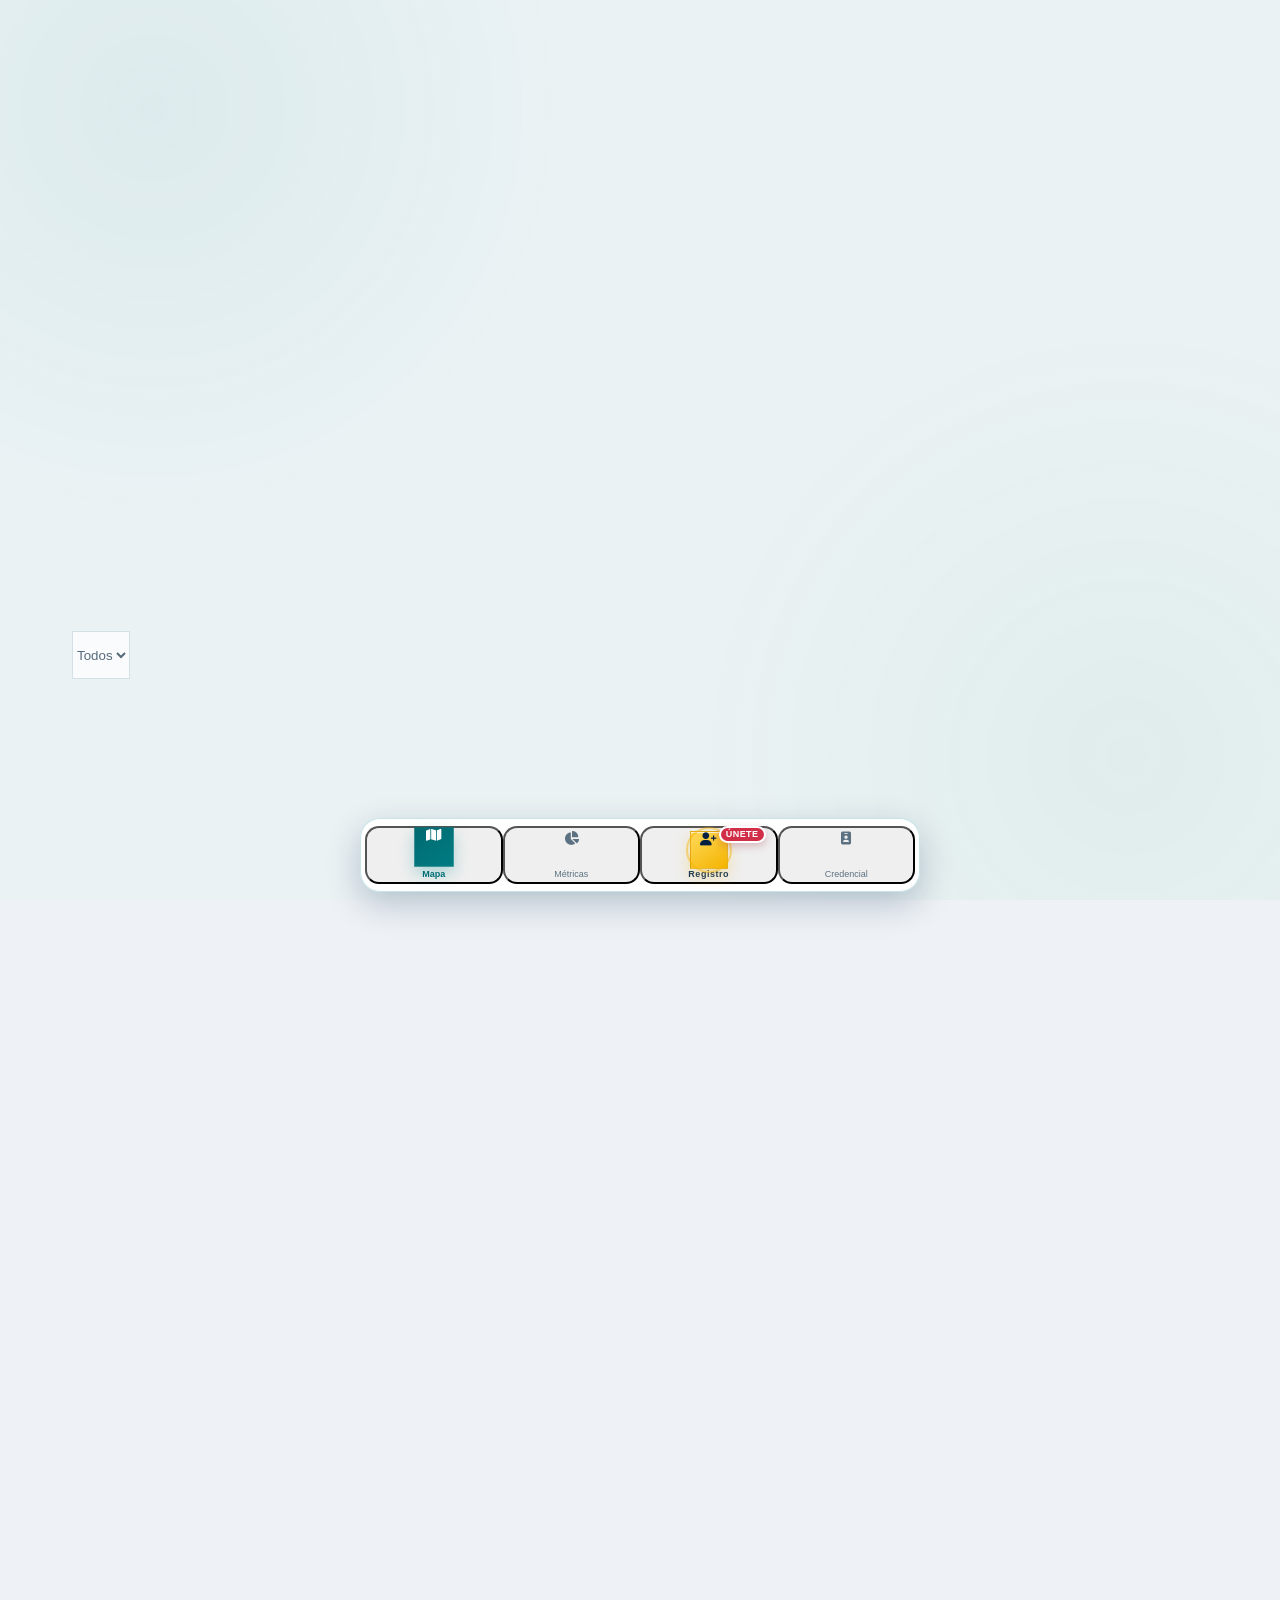
==== commit a8814af2: "Eliminar exportación CSV del panel de métricas, conservar estadísticas visibles" ====
--- a/app.html
+++ b/app.html
@@ -2229,7 +2229,6 @@
             
             <header>
                 <h1 class="text-2xl font-black text-movida-navy">Métricas del Directorio</h1>
-                <button id="dashboard-export" type="button" disabled class="mt-3 rounded-lg border px-3 py-2 text-sm font-bold text-movida-navy disabled:opacity-50" onclick="descargarMetricasCsv()">Descargar resumen CSV</button>
                 <p id="dashboard-status" class="mt-2 text-sm text-slate-600" role="status">Cargando perfiles del Directorio…</p>
                 <button id="dashboard-retry" type="button" class="hidden mt-2 rounded-lg border px-3 py-2 text-movida-navy" onclick="fetchYProcesarDatos()">Reintentar</button>
             </header>
@@ -3481,7 +3480,6 @@
         
         // Variables para renderizado diferido (Lazy Loading) de Gráficos
         let consultaMetricas = null;
-        let filasMetricasCsv = [];
         let solicitudDirectorio = 0;
         let globalGenData = null;
         let globalLabData = null;
@@ -4322,8 +4320,6 @@
             const retry = document.getElementById('dashboard-retry');
             if (status) status.textContent = 'Cargando perfiles del Directorio…';
             retry?.classList.add('hidden');
-            const exportar = document.getElementById('dashboard-export');
-            if (exportar) exportar.disabled = true;
             try {
                 if (!supabaseClient) throw new Error('El cliente de Supabase no está inicializado.');
 
@@ -4424,7 +4420,6 @@
                     ? 'No se pudo actualizar. Se muestran los datos de la consulta anterior.'
                     : 'No se pudieron cargar los perfiles del Directorio.';
                 retry?.classList.remove('hidden');
-                if (exportar) exportar.disabled = !filasMetricasCsv.length;
                 const detalle = error?.message || String(error);
                 mostrarNotificacion('Error cargando la base de datos', 'fa-triangle-exclamation');
                 mostrarErrorVisible('No se pudo leer Supabase', `${detalle} Revise la URL, la clave pública y las función directorio_internacional_v1().`);
@@ -4447,16 +4442,20 @@
             stateFiltros[grupo] = valor;
         }
 
-        function setFiltroPildora(tipo, btnEl) {
-            if(navigator.vibrate) navigator.vibrate(30);
+        function marcarFiltroPildora(btnEl) {
             document.querySelectorAll('.filter-pill').forEach(btn => {
                 if(!btn.innerHTML.includes('Filtros')){
                     btn.classList.remove('active', 'bg-movida-navy', 'text-white');
                     btn.classList.add('bg-white', 'text-slate-500');
                 }
             });
-            btnEl.classList.remove('bg-white', 'text-slate-500');
-            btnEl.classList.add('active', 'bg-movida-navy', 'text-white');
+            btnEl?.classList.remove('bg-white', 'text-slate-500');
+            btnEl?.classList.add('active', 'bg-movida-navy', 'text-white');
+        }
+
+        function setFiltroPildora(tipo, btnEl) {
+            if(navigator.vibrate) navigator.vibrate(30);
+            marcarFiltroPildora(btnEl);
             
             if(tipo === 'todos') { selectChip('genero', 'todos'); selectChip('laboral', 'todos'); }
             else if(tipo === 'asesores') { selectChip('laboral', 'Independiente'); selectChip('genero', 'todos'); }
@@ -4512,7 +4511,7 @@
             setTimeout(() => document.getElementById('ui-backdrop').classList.add('hidden'), 300);
         }
 
-        function limpiarFiltrosAvanzados() {
+        function restablecerFiltrosAvanzados() {
             if(document.getElementById('filtro-pais')) document.getElementById('filtro-pais').value = 'todos';
             if(document.getElementById('filtro-estado')) document.getElementById('filtro-estado').value = 'todos';
             const muniSelect = document.getElementById('filtro-municipio');
@@ -4526,7 +4525,12 @@
             stateFiltros.continente = 'todos';
             document.querySelectorAll('.map-region-chip').forEach(chip => chip.classList.toggle('active', chip.dataset.region === 'todos'));
             selectChip('academico', 'todos'); selectChip('laboral', 'todos'); selectChip('genero', 'todos');
+            marcarFiltroPildora(document.querySelector('.filter-pill'));
             actualizarVisibilidadFiltrosTerritoriales();
+        }
+
+        function limpiarFiltrosAvanzados() {
+            restablecerFiltrosAvanzados();
             aplicarFiltrosGlobales({ ajustarResultados: true }); cerrarTodosLosPaneles(); mostrarNotificacion('Filtros limpiados', 'fa-eraser');
         }
 
@@ -4540,14 +4544,20 @@
             if (estadoSelect.value === 'todos') {
                 muniSelect.disabled = true; muniSelect.classList.add('text-slate-400', 'cursor-not-allowed'); muniSelect.classList.remove('text-movida-navy');
             } else {
-                let municipiosDelEstado = new Set();
-                globalData.forEach(item => { if (item.estado && item.estado.trim() === estadoSelect.value && item.municipio) municipiosDelEstado.add(item.municipio.trim().toLowerCase()); });
-                Array.from(municipiosDelEstado).sort().forEach(mun => { let opt = document.createElement('option'); opt.value = toTitleCase(mun); opt.innerHTML = toTitleCase(mun); muniSelect.appendChild(opt); });
+                const municipios = new Map();
+                const claveEstado = claveTerritorial(estadoSelect.value);
+                globalData.forEach(item => {
+                    if (item.pais_iso2 !== 'VE' || claveTerritorial(item.estado) !== claveEstado) return;
+                    const clave = claveTerritorial(item.municipio);
+                    if (clave && !municipios.has(clave)) municipios.set(clave, toTitleCase(item.municipio));
+                });
+                [...municipios.values()].sort((a, b) => a.localeCompare(b, 'es'))
+                    .forEach(nombre => muniSelect.add(new Option(nombre, nombre)));
                 muniSelect.disabled = false; muniSelect.classList.remove('text-slate-400', 'cursor-not-allowed'); muniSelect.classList.add('text-movida-navy');
             }
         }
 
-        function toggleHeatmap() {
+        function toggleHeatmap({ aplicar = true } = {}) {
             stateFiltros.modoHeatmap = !stateFiltros.modoHeatmap;
             const btn = document.getElementById('btn-heatmap');
             if(stateFiltros.modoHeatmap) {
@@ -4555,7 +4565,7 @@
             } else {
                 btn.classList.remove('bg-movida-navy', 'text-white'); btn.classList.add('bg-white', 'text-movida-teal'); mostrarNotificacion('Marcadores activados', 'fa-location-dot');
             }
-            aplicarFiltrosGlobales();
+            if (aplicar) aplicarFiltrosGlobales();
         }
 
         function abrirPerfil(itemStr) {
@@ -4805,13 +4815,15 @@
             const paisesVisibles = new Set();
             let internacionalesVisibles = 0;
 
+            const claveEstado = claveTerritorial(stateFiltros.estado);
+            const claveMunicipio = claveTerritorial(stateFiltros.municipio);
             globalData.forEach(item => {
                 if (!esRegistroBaseValido(item)) return;
                 if (stateFiltros.pais !== 'todos' && item.pais_iso2 !== stateFiltros.pais) return;
                 if (!perteneceARegion(item.pais_iso2, stateFiltros.continente)) return;
                 if (stateFiltros.academico !== 'todos' && item._nivel_acad !== stateFiltros.academico) return;
-                if (stateFiltros.estado !== 'todos' && item.estado.trim() !== stateFiltros.estado) return;
-                if (stateFiltros.municipio !== 'todos' && (item.municipio || "").trim().toLowerCase() !== stateFiltros.municipio.toLowerCase()) return;
+                if (stateFiltros.estado !== 'todos' && claveTerritorial(item.estado) !== claveEstado) return;
+                if (stateFiltros.municipio !== 'todos' && claveTerritorial(item.municipio) !== claveMunicipio) return;
                 if (stateFiltros.laboral !== 'todos' && item._laboral_clean !== stateFiltros.laboral) return;
                 if (stateFiltros.genero !== 'todos' && item.genero !== stateFiltros.genero) return;
                 if (stateFiltros.nombreBusqueda !== "" && !(item._nombre_completo || "").toLowerCase().includes(stateFiltros.nombreBusqueda)) return;
@@ -5050,7 +5062,7 @@
 
             document.getElementById('dash-territory-card')?.classList.toggle('hidden', !esMundo && !esVenezuela);
             document.getElementById('dash-municipality-card')?.classList.toggle('hidden', !esVenezuela);
-            document.getElementById('dashboard-geography-card')?.classList.toggle('hidden', !esMundo && !esVenezuela);
+
 
             const scope = document.getElementById('dashboard-country-scope');
             if (scope) scope.innerHTML = `${banderaAmbito} Mostrando únicamente las métricas de <strong>${escapeHTML(nombreAmbito)}</strong> · ${registrosValidos.length} profesionales.`;
@@ -5060,26 +5072,13 @@
             const geographyHelp = document.getElementById('dashboard-geography-help');
             if (geographyHelp) geographyHelp.textContent = esVenezuela
                 ? 'Distribución territorial de Venezuela. Toca un estado para consultar sus municipios.'
-                : 'Muestra todos los países representados. Selecciona Venezuela para consultar estados y municipios.';
+                : 'Abre el mapa filtrado desde el país que quieras explorar.';
 
             const topCarreras = Object.values(carreras)
                 .sort((a, b) => b.total - a.total || a.nombre.localeCompare(b.nombre, 'es')).slice(0, 5);
-            const academico = dibujarResumenAcademico(statsAcademico);
+
+            dibujarResumenAcademico(statsAcademico);
             dibujarTopCarreras(topCarreras);
-            const total = registrosValidos.length;
-            const distribuir = (indicador, serie) => Object.entries(serie).map(([nombre, cantidad]) =>
-                [indicador, nombre, cantidad, total, porcentaje(cantidad, total, 1)]
-            );
-            filasMetricasCsv = total ? [
-                ['Total', nombreAmbito, total, total, 100],
-                ...distribuir('Género', genData),
-                ...distribuir('Situación laboral', labData),
-                ...distribuir('Edad', edadData),
-                ...academico.map(fila => ['Formación', fila.label, fila.cantidad, total, porcentaje(fila.cantidad, total, 1)]),
-                ...topCarreras.map(fila => ['Carreras declaradas (top 5)', fila.nombre, fila.total, carrerasInformadas, porcentaje(fila.total, carrerasInformadas, 1)]),
-                ...Object.values(datosGeograficosGlobal).map(pais => ['País', pais.nombre, pais.total, total, porcentaje(pais.total, total, 1)])
-            ] : [];
-            document.getElementById('dashboard-export').disabled = !filasMetricasCsv.length;
             dibujarListaEstados(datosGeograficosGlobal, 5);
 
             globalGenData = genData;
@@ -5090,29 +5089,6 @@
             if (dashboardVisible) {
                 dibujarGraficos(globalGenData, globalLabData, globalEdadData);
             }
-        }
-
-        function descargarMetricasCsv() {
-            if (!consultaMetricas || !filasMetricasCsv.length) return;
-            const escapar = valor => {
-                const texto = String(valor);
-                const seguro = /^[\s]*[=+@-]/.test(texto) ? "'" + texto : texto;
-                return '"' + seguro.replace(/"/g, '""') + '"';
-            };
-            const filas = [
-                ['Consulta (UTC)', 'Ámbito', 'Indicador', 'Categoría', 'Cantidad', 'Base', 'Porcentaje'],
-                ...filasMetricasCsv.map(fila => [consultaMetricas.toISOString(),
-                    dashboardCountry === 'todos' ? 'Toda la red' : nombrePaisMetrica(dashboardCountry), ...fila])
-            ];
-            const csv = filas.map(fila => fila.map(escapar).join(',')).join('\r\n');
-            const url = URL.createObjectURL(new Blob(['\uFEFF', csv], { type: 'text/csv;charset=utf-8' }));
-            const enlace = document.createElement('a');
-            enlace.href = url;
-            enlace.download = 'metricas-directorio-geo.csv';
-            document.body.appendChild(enlace);
-            enlace.click();
-            enlace.remove();
-            setTimeout(() => URL.revokeObjectURL(url), 1000);
         }
 
         function dibujarResumenAcademico(stats) {
@@ -5171,6 +5147,28 @@
             });
         }
 
+        function abrirMapaDesdeMetricas({ pais, estado, municipio }) {
+            const seleccionar = (id, nombre) => {
+                const selector = document.getElementById(id);
+                const clave = claveTerritorial(nombre);
+                const opcion = Array.from(selector.options).find(item => claveTerritorial(item.value) === clave);
+                if (!opcion) selector.add(new Option(nombre, nombre));
+                selector.value = opcion?.value ?? nombre;
+            };
+            restablecerFiltrosAvanzados();
+            seleccionar('filtro-pais', pais);
+            actualizarVisibilidadFiltrosTerritoriales();
+            if (estado) {
+                seleccionar('filtro-estado', estado);
+                actualizarMunicipios();
+                if (municipio) seleccionar('filtro-municipio', municipio);
+            }
+            if (stateFiltros.modoHeatmap) toggleHeatmap({ aplicar: false });
+            cerrarTodosLosPaneles();
+            window.switchTab('map-view');
+            aplicarFiltrosGlobales({ ajustarResultados: true });
+        }
+
         function dibujarListaEstados(datosGeog, limit = null) {
             const listDiv = document.getElementById('states-list'); listDiv.innerHTML = '';
             const btnShowMore = document.getElementById('btn-show-more-states');
@@ -5179,19 +5177,32 @@
             if(sortedCountries.length === 0) return listDiv.innerHTML = '<p class="text-sm text-slate-400 text-center">Aún no hay distribución geográfica disponible.</p>';
             const countriesToShow = limit ? sortedCountries.slice(0, limit) : sortedCountries;
             const maxCount = datosGeog[sortedCountries[0]].total;
+            const botonMapa = (filtros, nombre) =>
+                `<button type="button" class="rounded-lg border border-movida-teal px-3 py-2 text-xs font-bold text-movida-teal hover:bg-movida-teal/10"
+                    data-territorio="${escapeHTML(JSON.stringify(filtros))}" onclick="abrirMapaDesdeMetricas(JSON.parse(this.dataset.territorio))"
+                    aria-label="Ver profesionales en el mapa de ${escapeHTML(nombre)}">Ver en mapa</button>`;
             countriesToShow.forEach(iso2 => {
                 const country = datosGeog[iso2];
-                const estados = Object.values(country.estados).sort((a, b) => b.total - a.total);
+                const estados = Object.entries(country.estados).sort(([, a], [, b]) => b.total - a.total);
                 const heading = `<span class="font-bold text-slate-700">${iso2 ? banderaPais(iso2) : ''} ${escapeHTML(country.nombre)} · ${country.total}</span>`;
                 const bar = `<div aria-hidden="true" class="mt-2 w-full bg-slate-100 rounded-full h-1.5"><div class="bg-movida-teal h-1.5 rounded-full" style="width:${country.total / maxCount * 100}%"></div></div>`;
-                const detail = estados.map(estado => {
-                    const municipios = Object.values(estado.municipios).sort((a, b) => b.total - a.total);
+                const detail = estados.map(([claveEstado, estado]) => {
+                    const filtros = { pais: iso2, estado: estado.nombre };
+                    const municipios = Object.entries(estado.municipios).sort(([, a], [, b]) => b.total - a.total);
                     return `<details class="rounded-xl bg-slate-50 border p-3"><summary class="cursor-pointer text-sm font-bold">${escapeHTML(estado.nombre)} · ${estado.total}</summary>
-                        <ul class="mt-2">${municipios.map(municipio => `<li class="flex justify-between gap-3 py-1 text-sm"><span>${escapeHTML(municipio.nombre)}</span><strong>${municipio.total}</strong></li>`).join('')}</ul></details>`;
+                        ${claveEstado ? `<div class="mt-2">${botonMapa(filtros, estado.nombre)}</div>` : ''}
+                        <ul class="mt-2">${municipios.map(([claveMunicipio, municipio]) => `<li class="flex flex-wrap items-center justify-between gap-2 py-1 text-sm">
+                            <span>${escapeHTML(municipio.nombre)} · <strong>${municipio.total}</strong></span>
+                            ${claveEstado && claveMunicipio ? botonMapa({ ...filtros, municipio: municipio.nombre }, `${municipio.nombre}, ${estado.nombre}`) : ''}
+                        </li>`).join('')}</ul></details>`;
                 }).join('');
-                listDiv.insertAdjacentHTML('beforeend', estados.length
-                    ? `<details ${dashboardCountry === 'VE' ? 'open' : ''} class="rounded-xl border p-3"><summary class="cursor-pointer">${heading}</summary>${bar}<div class="mt-3 space-y-2">${detail}</div></details>`
-                    : `<div class="rounded-xl border p-3">${heading}${bar}</div>`);
+                listDiv.insertAdjacentHTML('beforeend', `<div class="rounded-xl border p-3">
+                    <div class="flex flex-wrap items-center justify-between gap-2">${heading}${iso2 ? botonMapa({ pais: iso2 }, country.nombre) : ''}</div>
+                    ${bar}
+                    ${estados.length ? `<details ${dashboardCountry === 'VE' ? 'open' : ''} class="mt-3">
+                        <summary class="cursor-pointer text-sm font-bold text-movida-navy">Estados y municipios</summary>
+                        <div class="mt-2 space-y-2">${detail}</div></details>` : ''}
+                </div>`);
             });
             if (limit && sortedCountries.length > limit) { btnShowMore.classList.remove('hidden'); btnShowMore.innerText = `Ver los ${sortedCountries.length - limit} países restantes`; } else { btnShowMore.classList.add('hidden'); }
         }
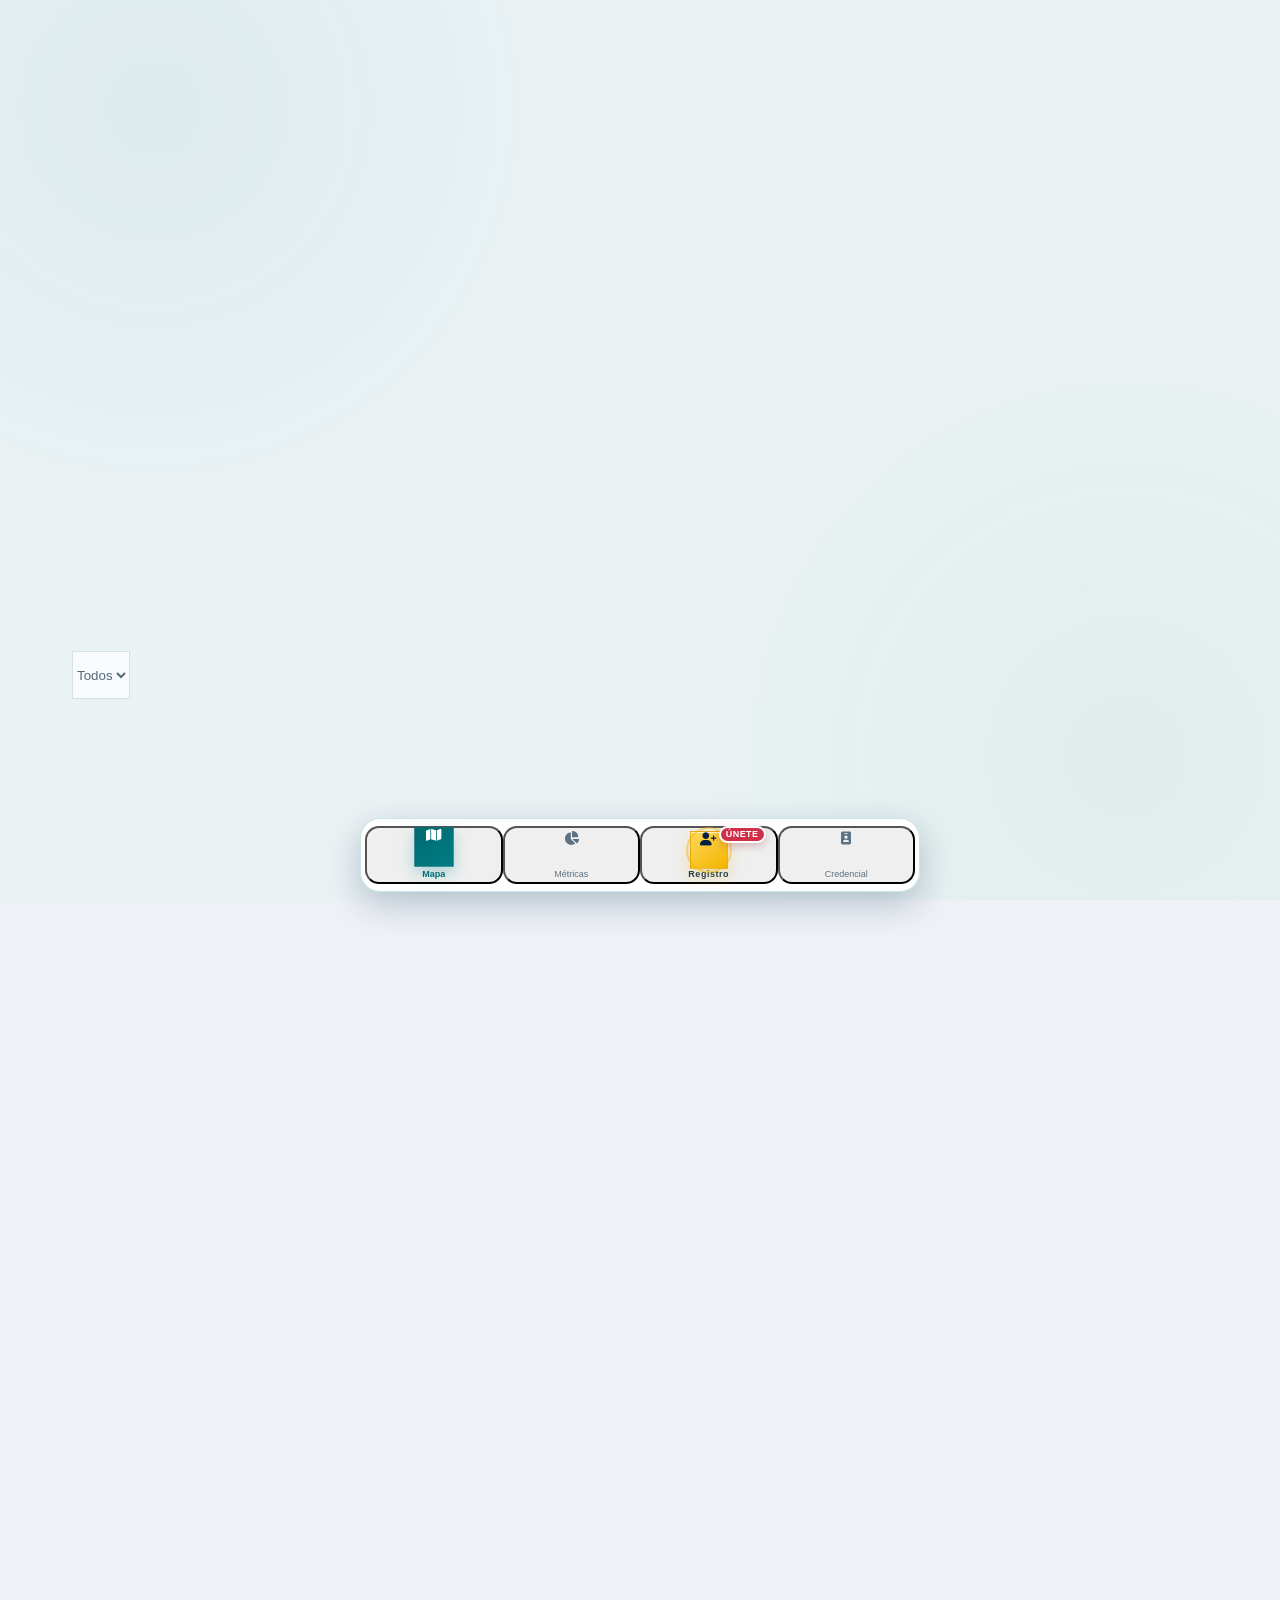
==== commit eb6c2782: "Agregar accesos WhatsApp canal, Instagram Movida y LinkedIn David a cabecera GEO" ====
--- a/app.html
+++ b/app.html
@@ -2069,8 +2069,13 @@
                 <p class="text-movida-teal text-[9px] font-bold uppercase tracking-wider truncate">Red internacional de profesionales SST</p>
             </div>
         </div>
-        <div class="flex items-center gap-1.5 shrink-0">
-            <div id="loading-indicator" class="hidden text-movida-teal ml-1"><i class="fa-solid fa-circle-notch fa-spin"></i></div>
+        <div class="geo-header-actions flex items-center gap-1.5 shrink-0">
+            <nav class="geo-social-links" aria-label="Redes sociales de La Movida">
+                <a class="geo-social-link geo-social-whatsapp" href="https://whatsapp.com/channel/0029Va0mlH5Jf05mrcCz8r3e" target="_blank" rel="noopener noreferrer" aria-label="Visitar el canal oficial de WhatsApp de La Movida" title="Canal de WhatsApp de La Movida"><i class="fa-brands fa-whatsapp" aria-hidden="true"></i></a>
+                <a class="geo-social-link geo-social-instagram" href="https://www.instagram.com/movidasst/" target="_blank" rel="noopener noreferrer" aria-label="Visitar Instagram de La Movida, arroba movidasst" title="Instagram @movidasst"><i class="fa-brands fa-instagram" aria-hidden="true"></i></a>
+                <a class="geo-social-link geo-social-linkedin" href="https://www.linkedin.com/in/davidlinaresbrea?utm_source=share_via&amp;utm_content=profile&amp;utm_medium=member_android" target="_blank" rel="noopener noreferrer" aria-label="Visitar el LinkedIn de David Linares Brea" title="LinkedIn de David Linares Brea"><i class="fa-brands fa-linkedin-in" aria-hidden="true"></i></a>
+            </nav>
+            <div id="loading-indicator" class="hidden text-movida-teal ml-1" role="status" aria-label="Cargando Directorio"><i class="fa-solid fa-circle-notch fa-spin" aria-hidden="true"></i></div>
         </div>
     </header>
 
@@ -2388,7 +2393,7 @@
                     <div class="flex justify-center items-center gap-4">
                         <a href="https://wa.me/56968615650" target="_blank" aria-label="WhatsApp Contacto" class="flex items-center justify-center w-11 h-11 rounded-full bg-[#25D366] text-white shadow-md active:scale-95"><i class="fa-brands fa-whatsapp text-xl"></i></a>
                         <a href="https://www.instagram.com/movidasst/" target="_blank" aria-label="Instagram" class="flex items-center justify-center w-11 h-11 rounded-full bg-gradient-to-tr from-[#f9ce34] via-[#ee2a7b] to-[#6228d7] text-white shadow-md active:scale-95"><i class="fa-brands fa-instagram text-xl"></i></a>
-                        <a href="https://www.linkedin.com/company/movidasst/" target="_blank" aria-label="LinkedIn" class="flex items-center justify-center w-11 h-11 rounded-full bg-[#0A66C2] text-white shadow-md active:scale-95"><i class="fa-brands fa-linkedin-in text-xl"></i></a>
+                        <a href="https://www.linkedin.com/in/davidlinaresbrea?utm_source=share_via&amp;utm_content=profile&amp;utm_medium=member_android" target="_blank" rel="noopener noreferrer" aria-label="LinkedIn de David Linares Brea" class="flex items-center justify-center w-11 h-11 rounded-full bg-[#0A66C2] text-white shadow-md active:scale-95"><i class="fa-brands fa-linkedin-in text-xl"></i></a>
                         <a href="https://www.movidasst.com" target="_blank" aria-label="Web" class="flex items-center justify-center w-11 h-11 rounded-full bg-movida-navy text-white shadow-md active:scale-95"><i class="fa-solid fa-globe text-xl"></i></a>
                     </div>
                 </div>
